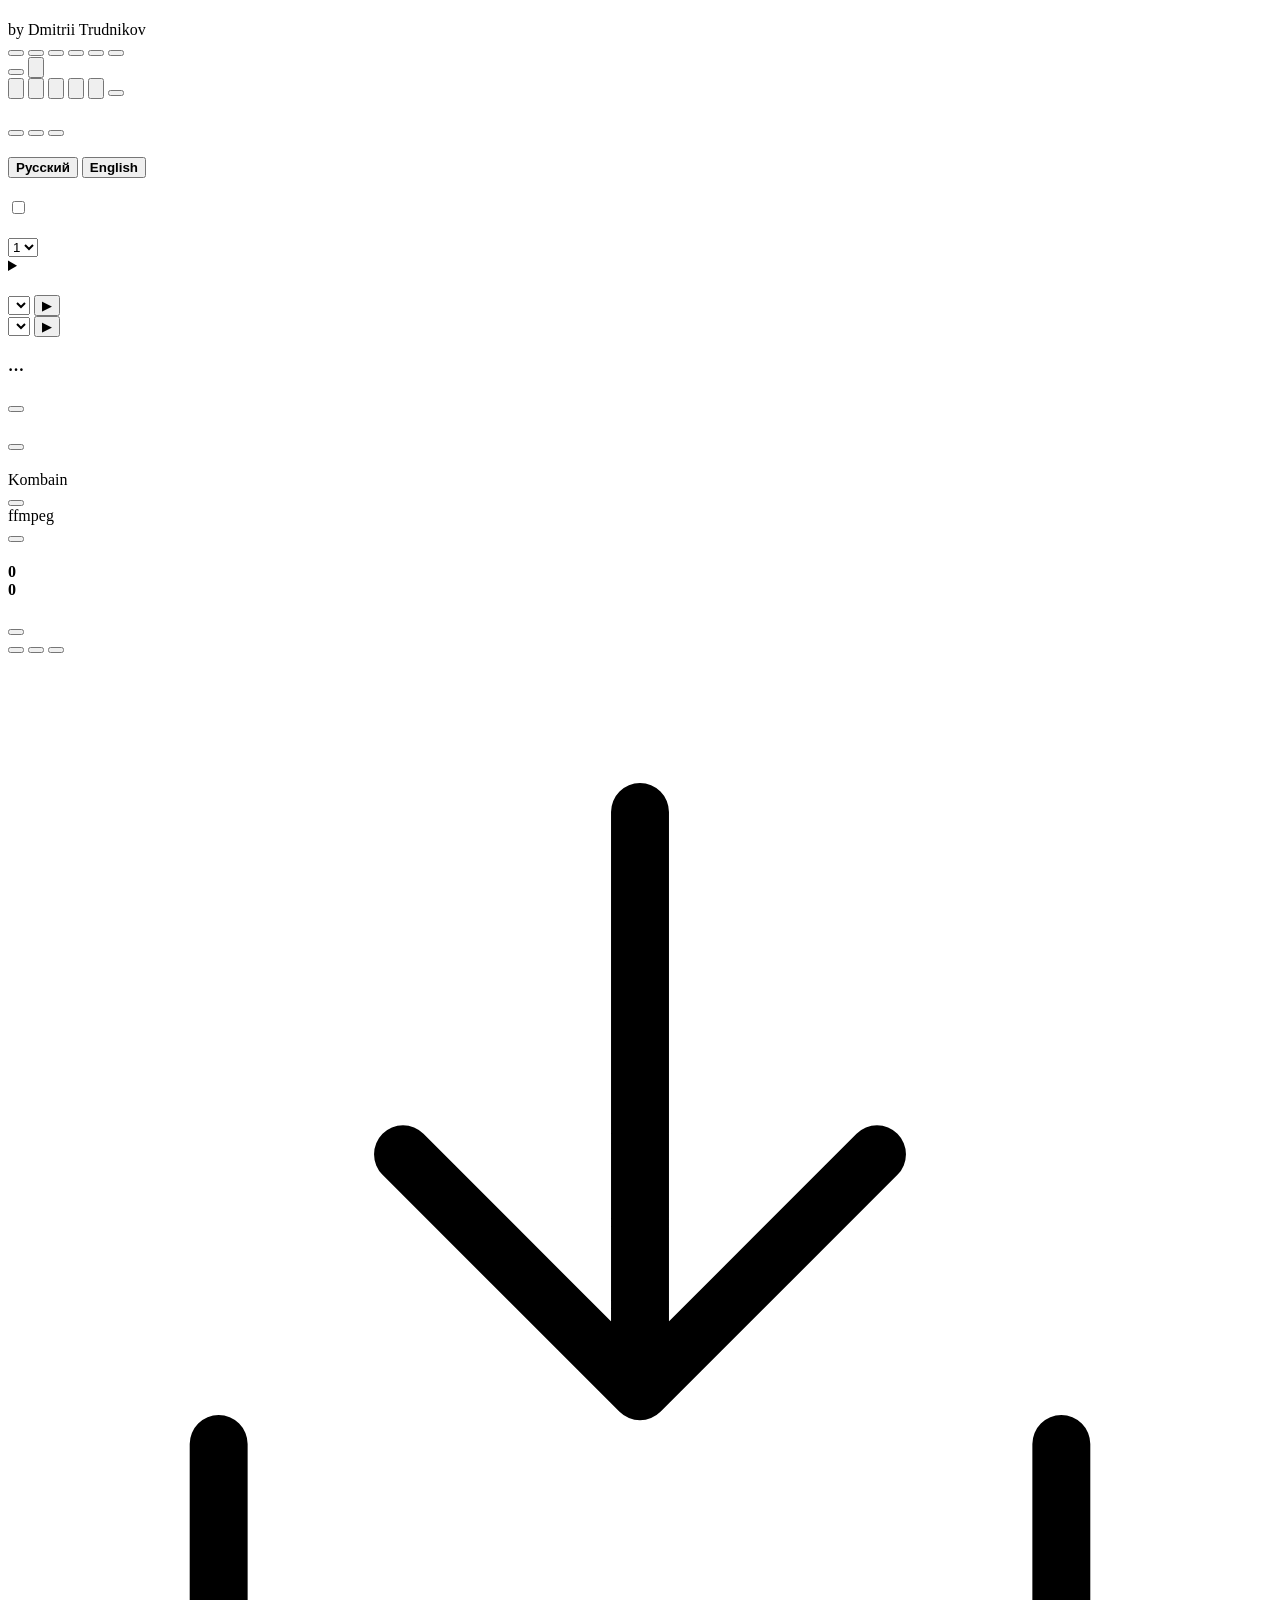
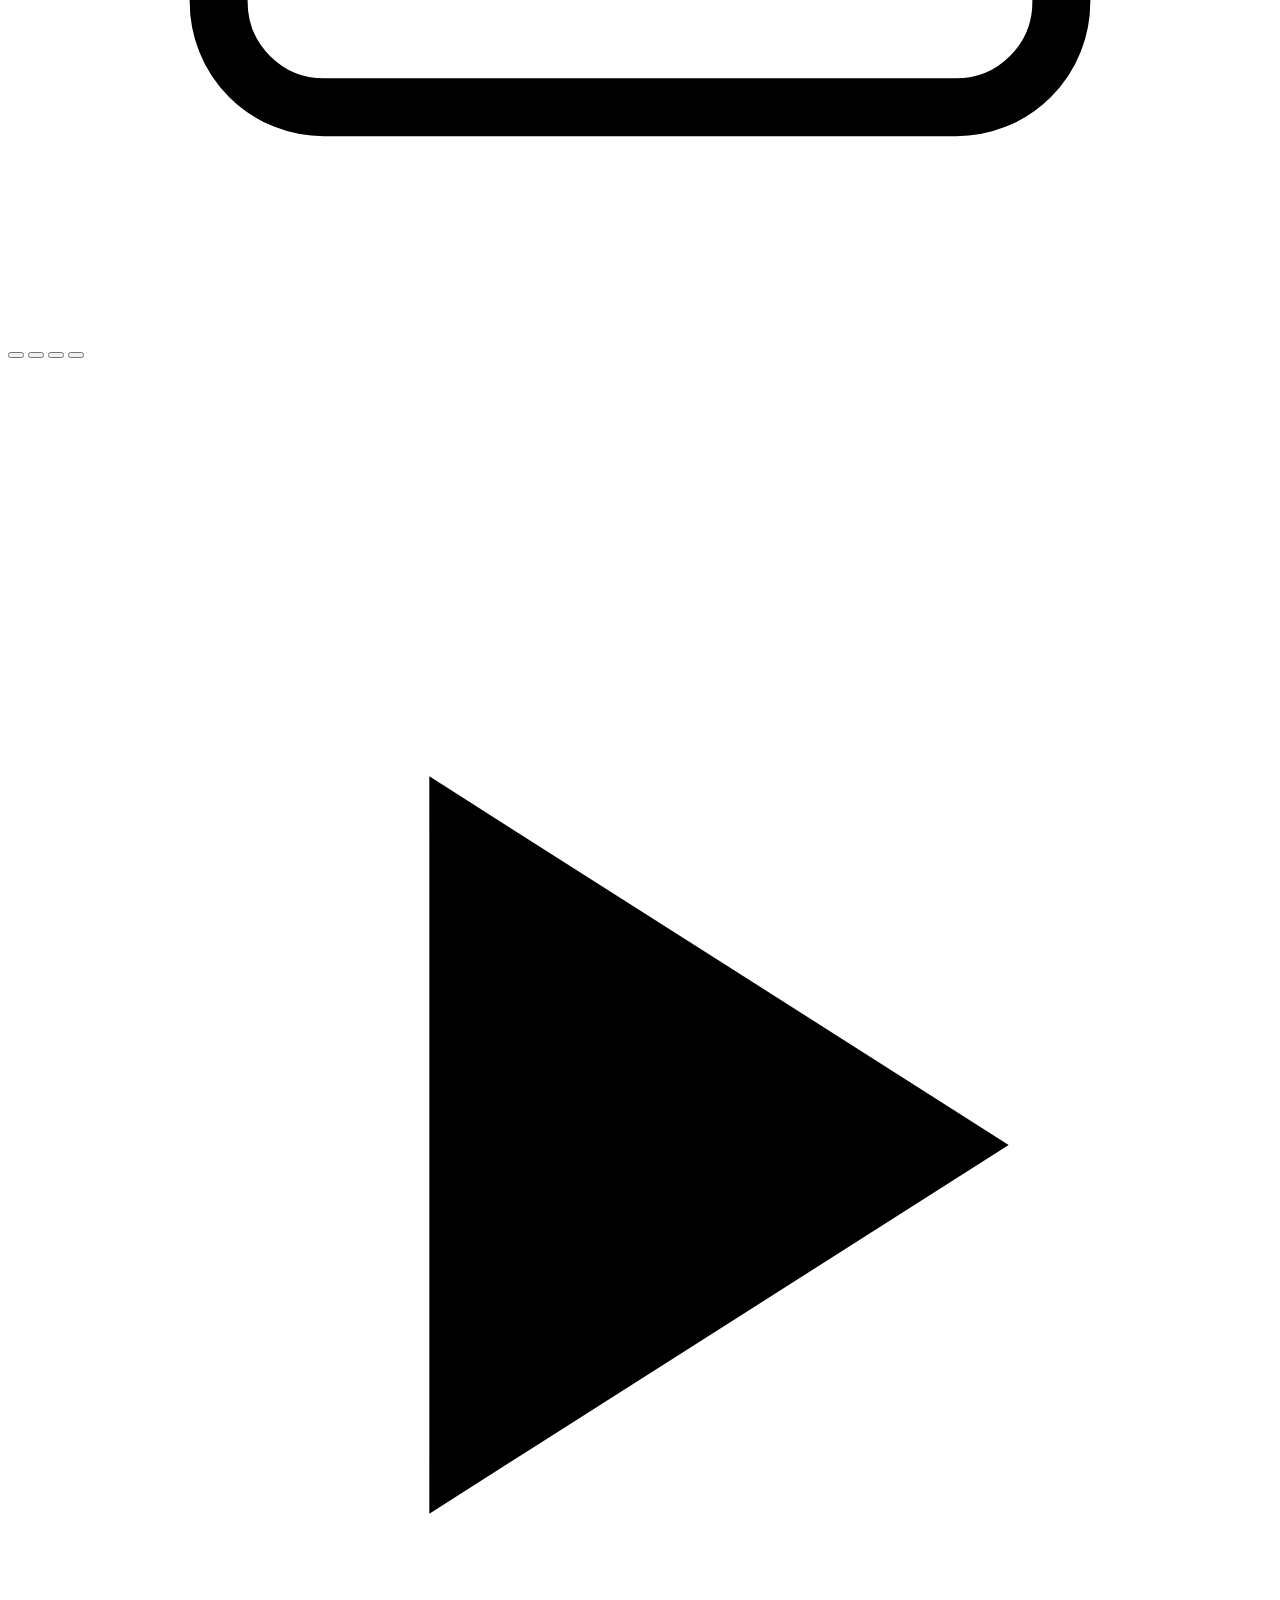
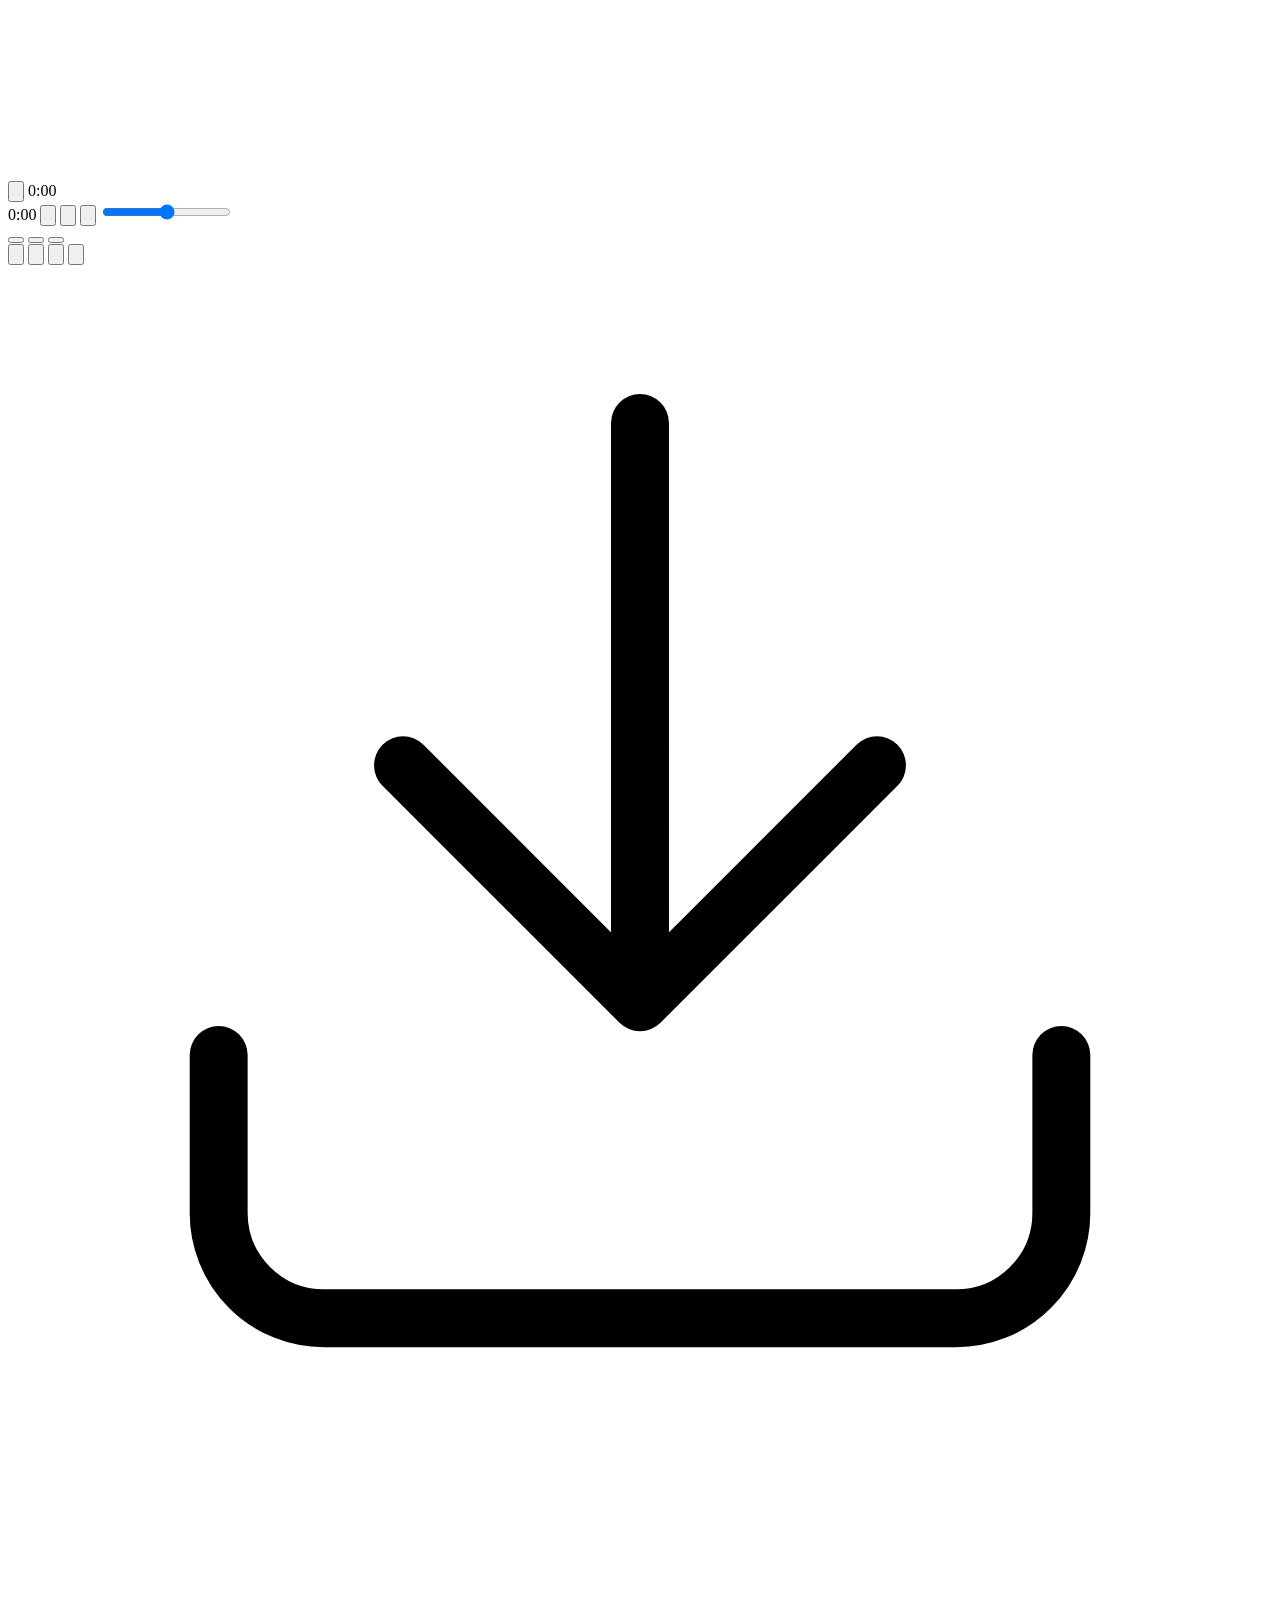
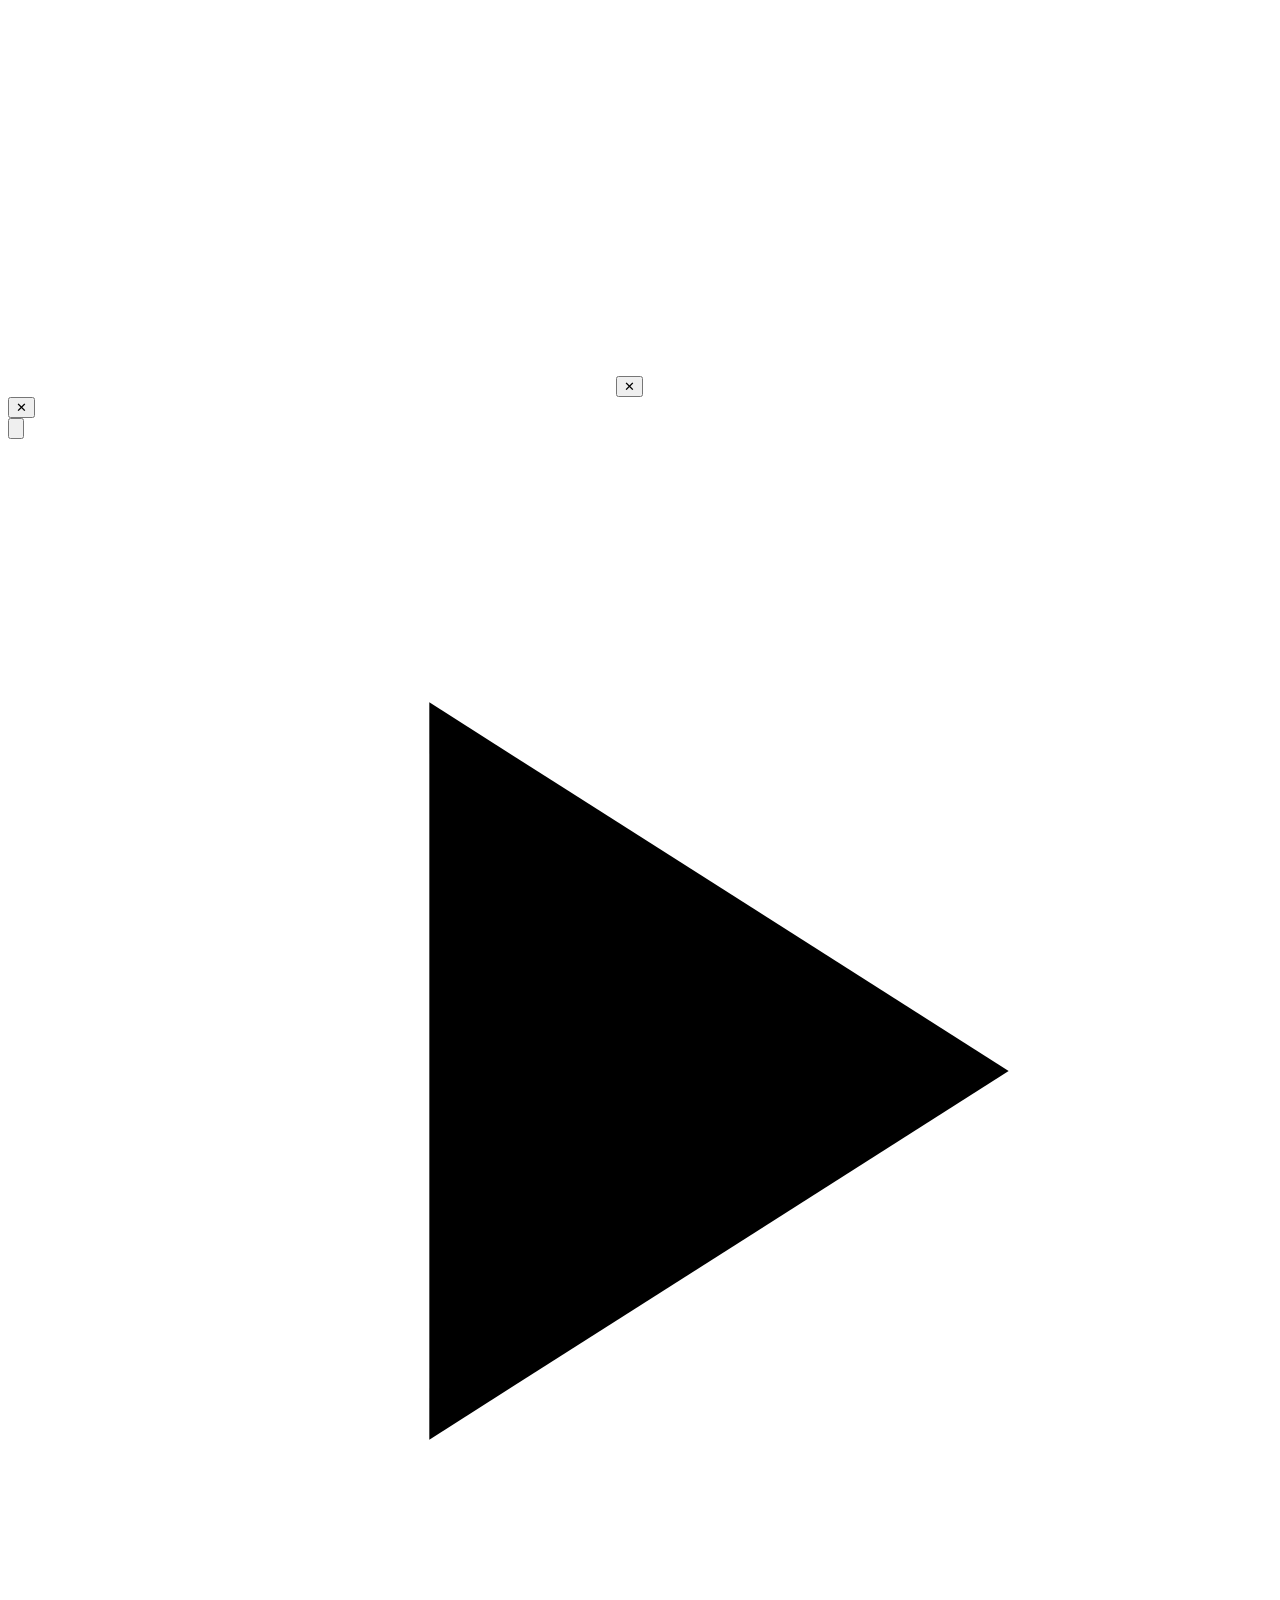
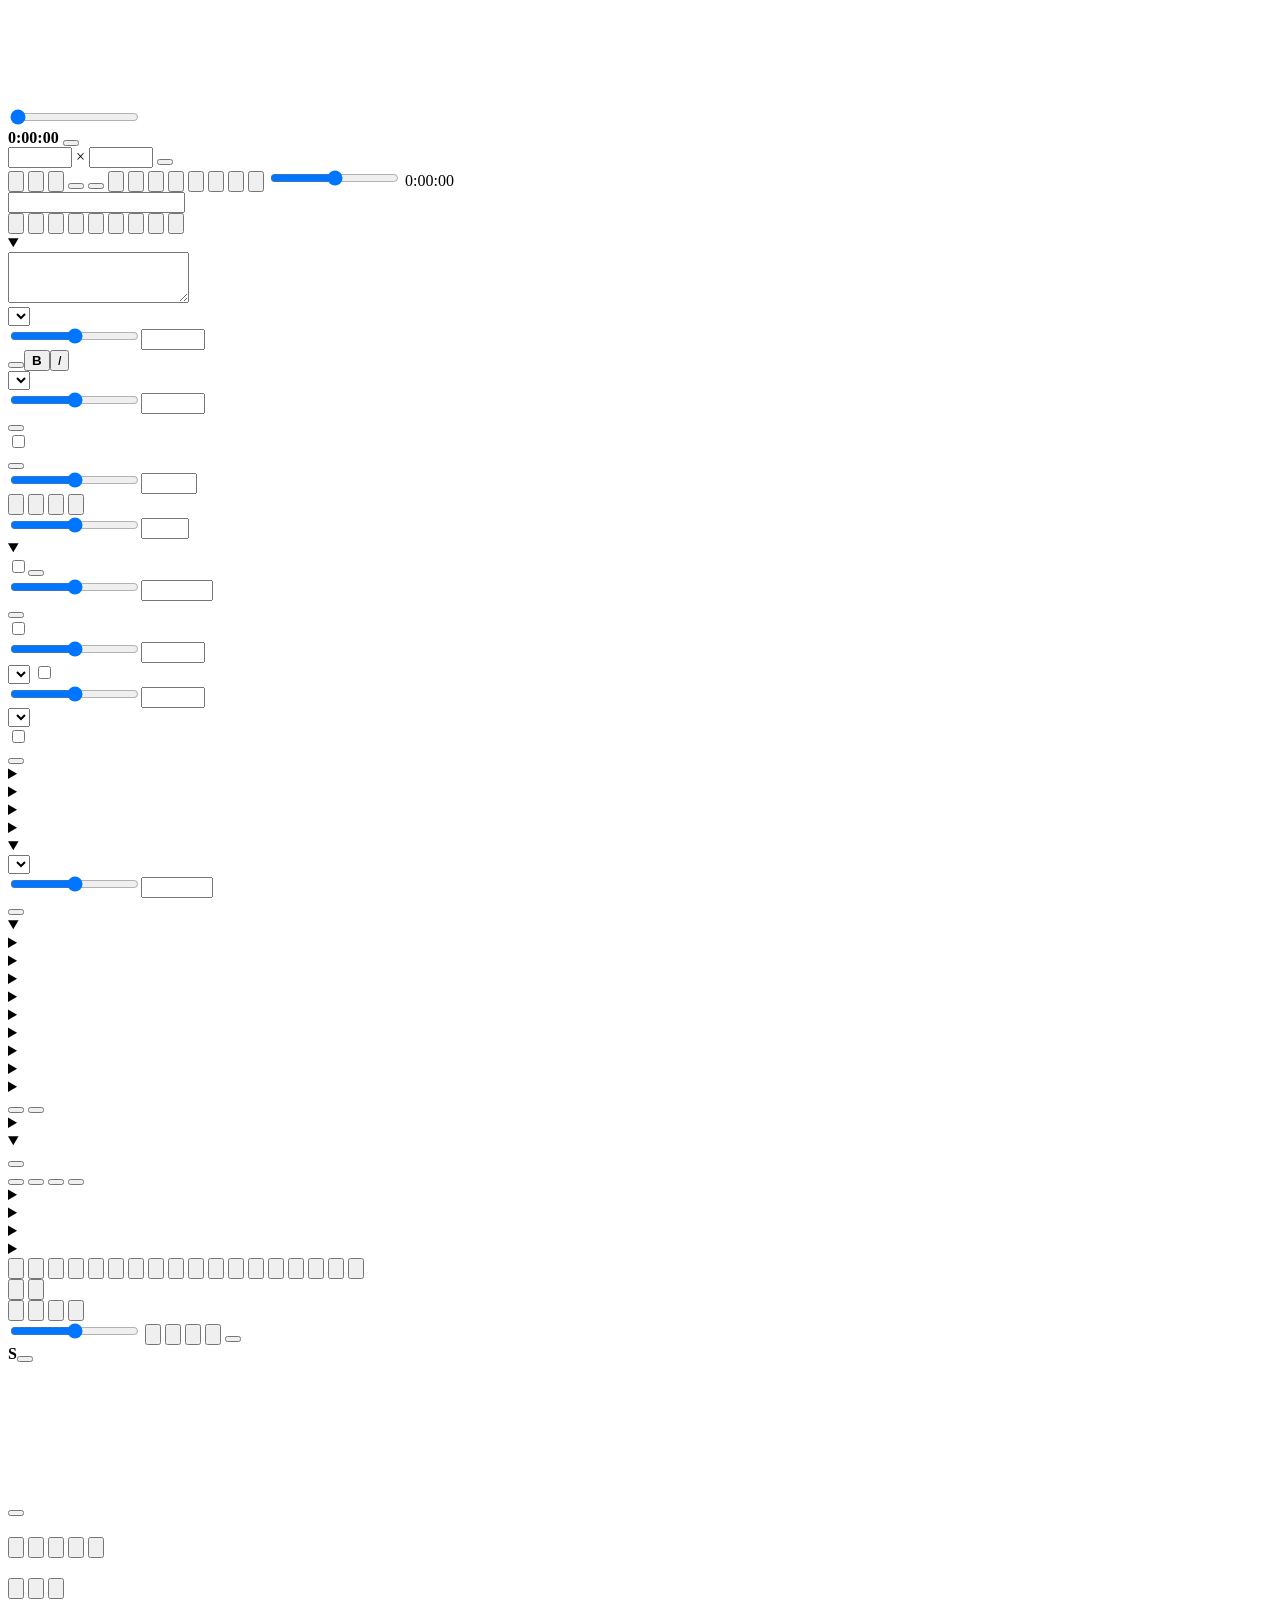
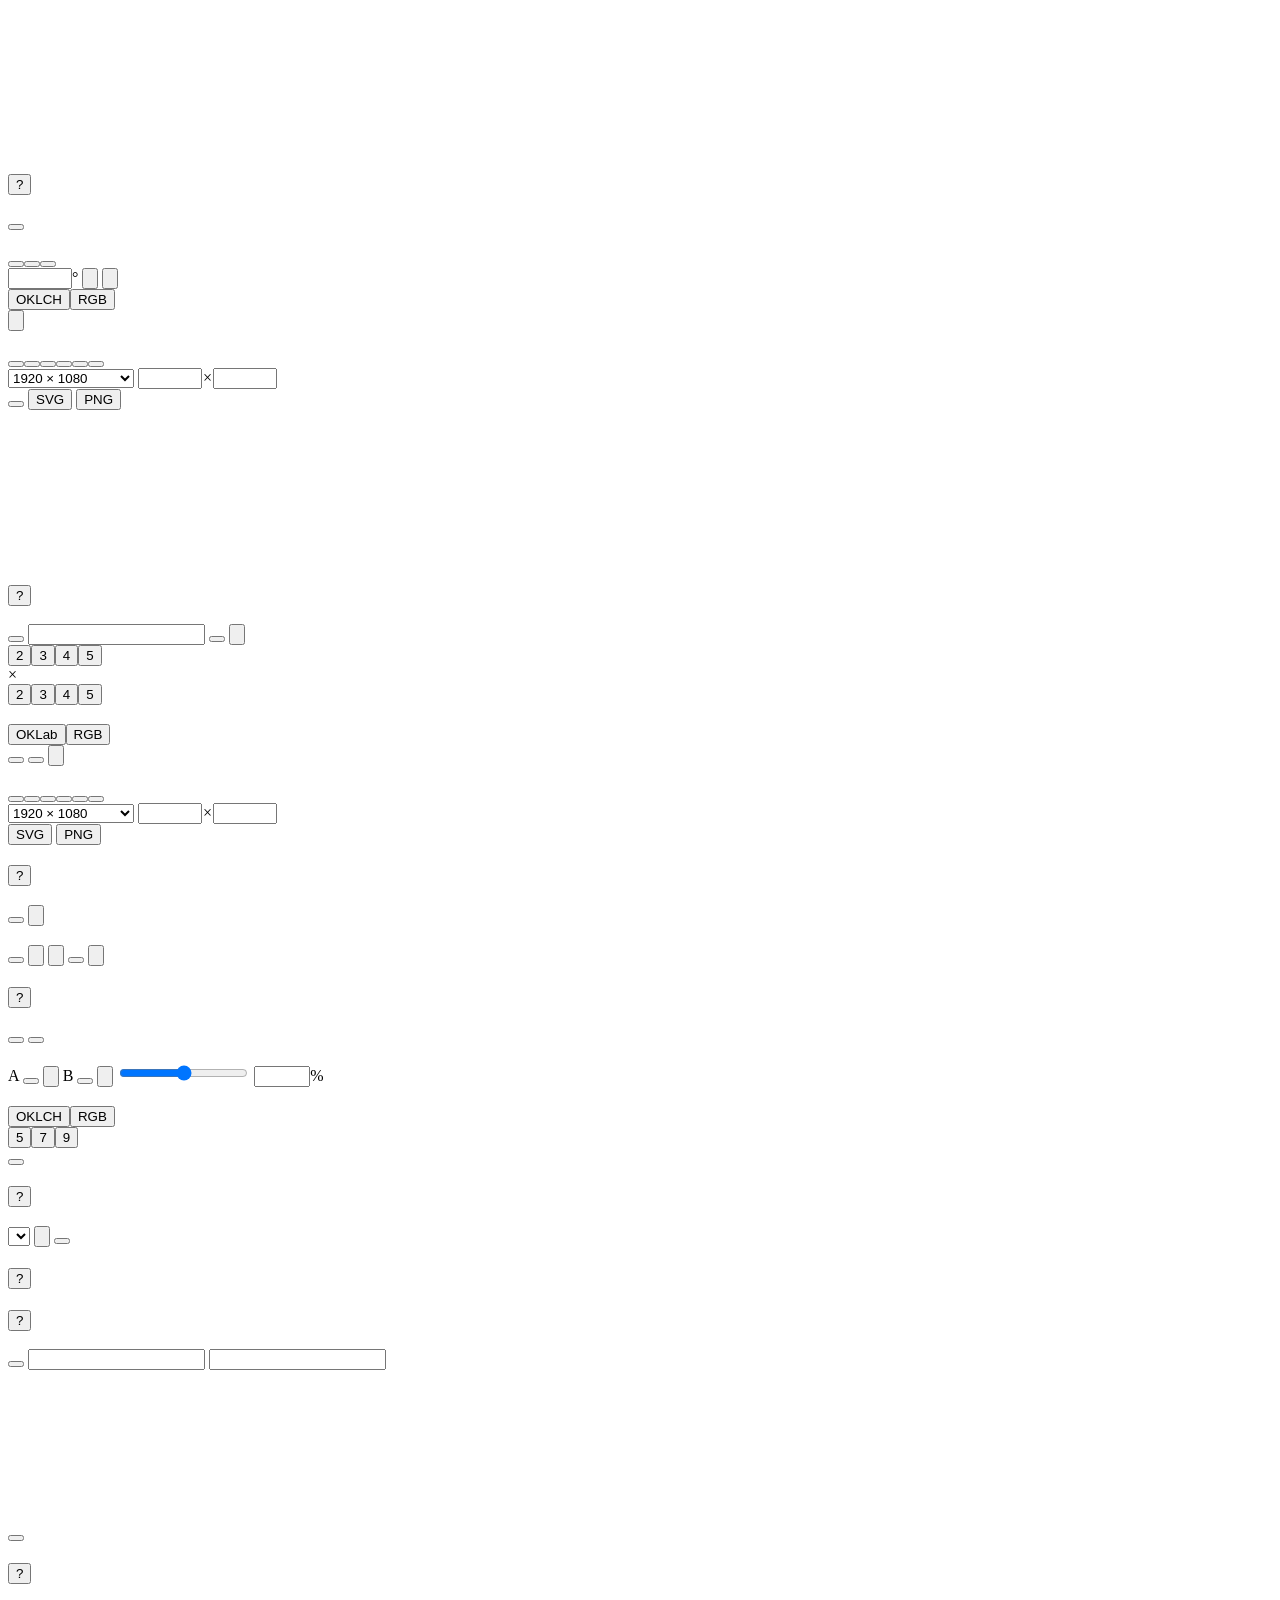
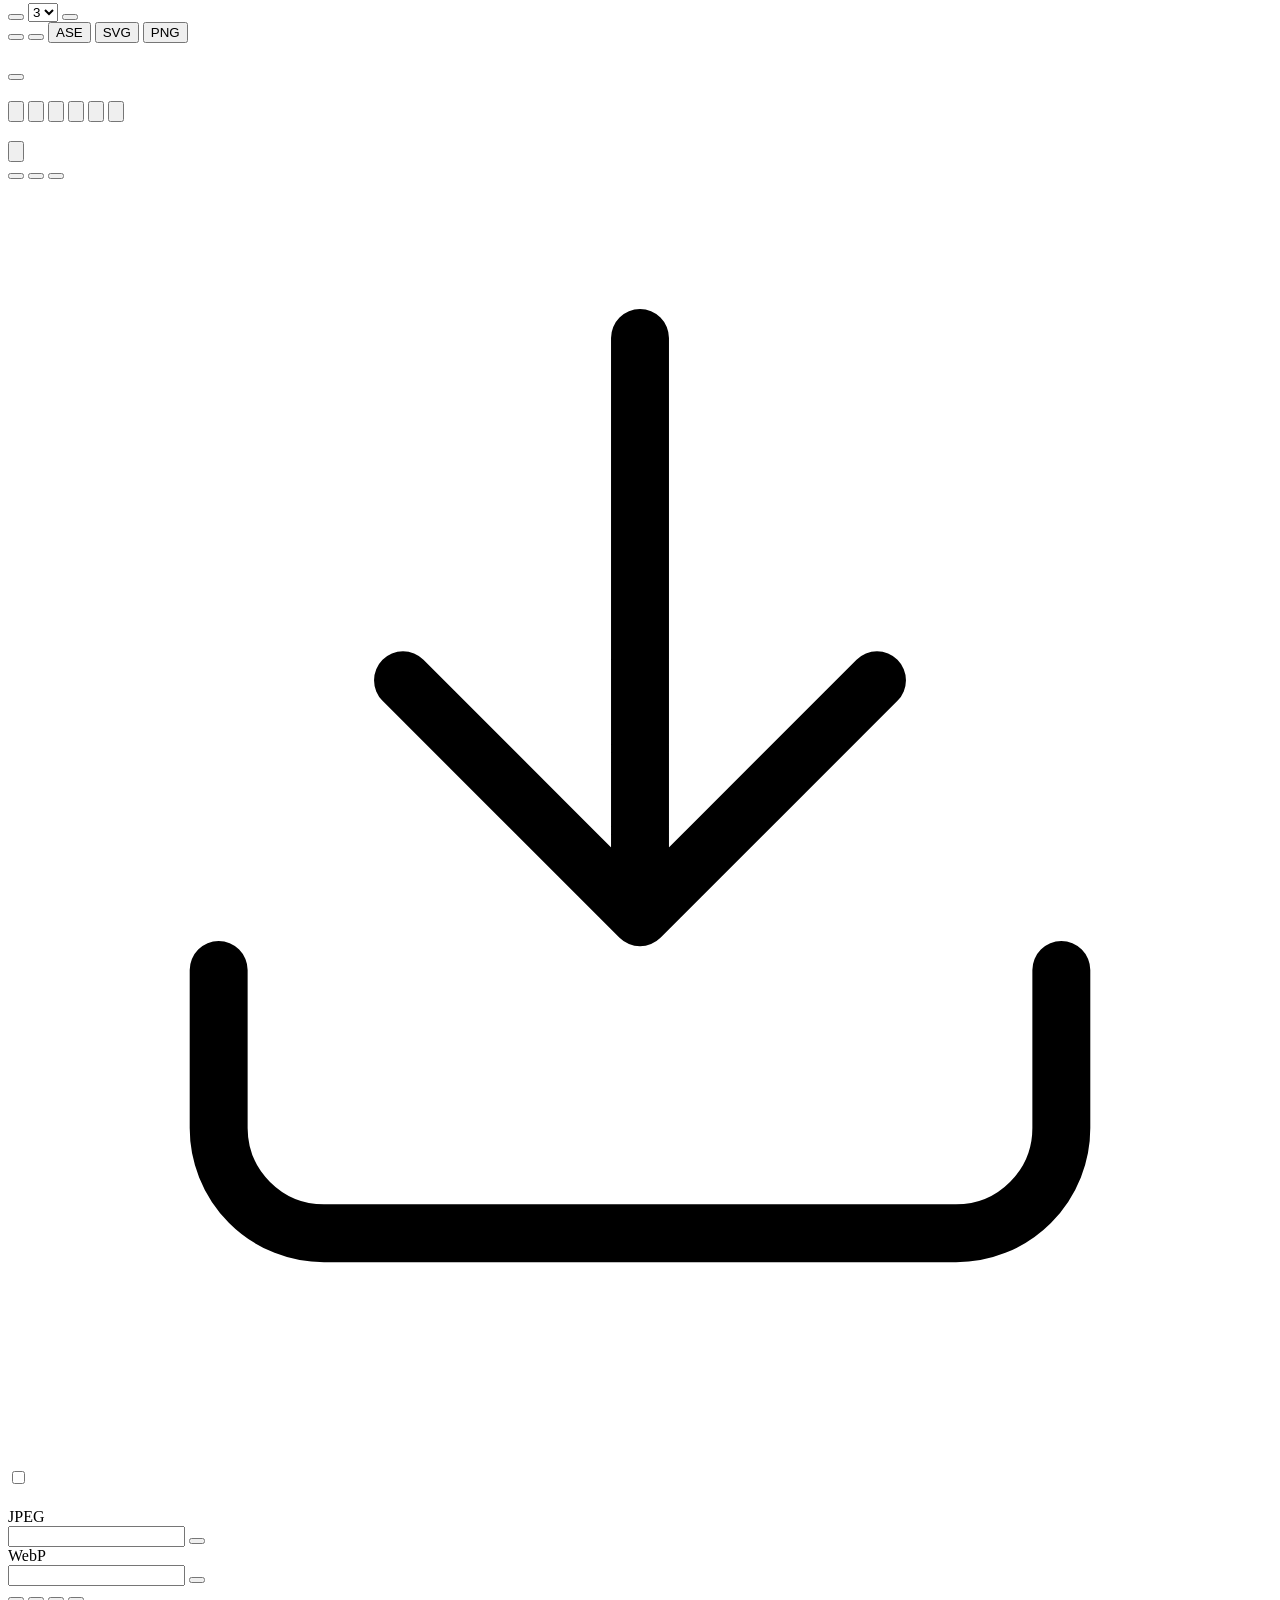
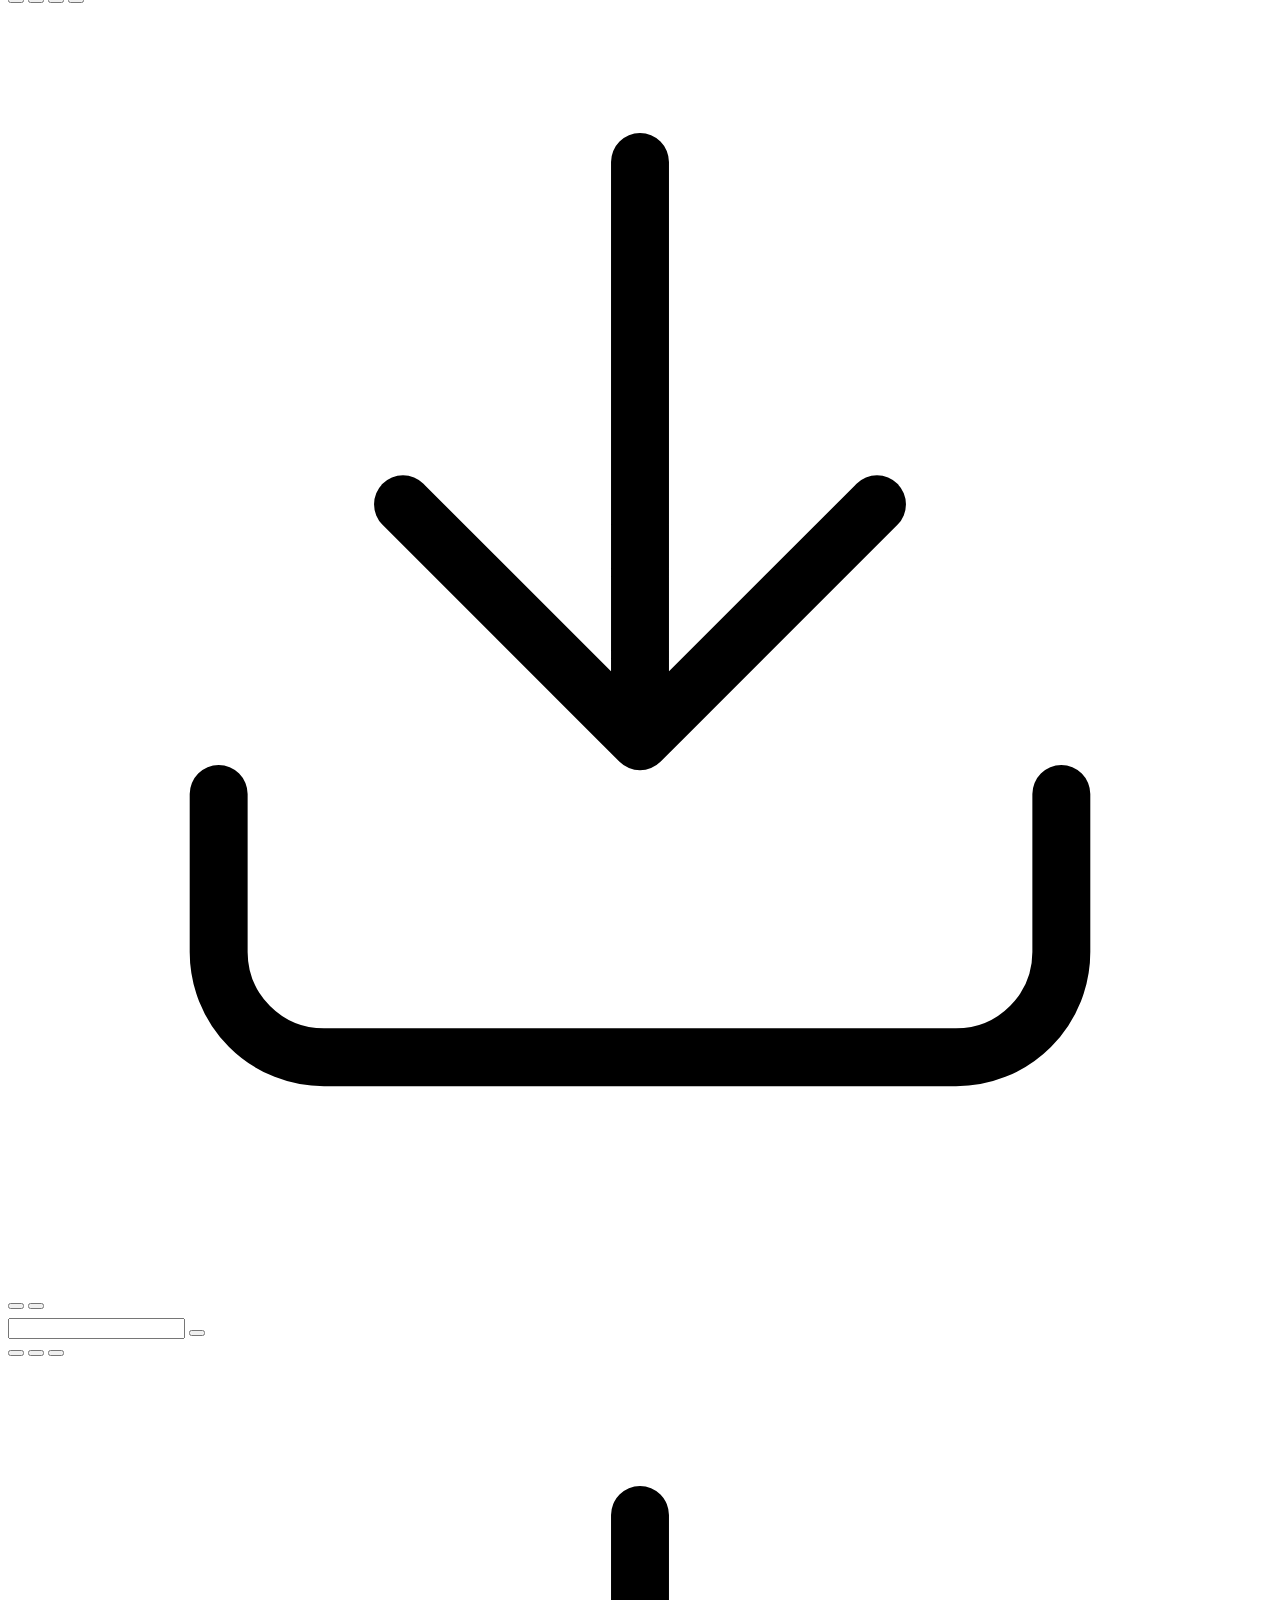
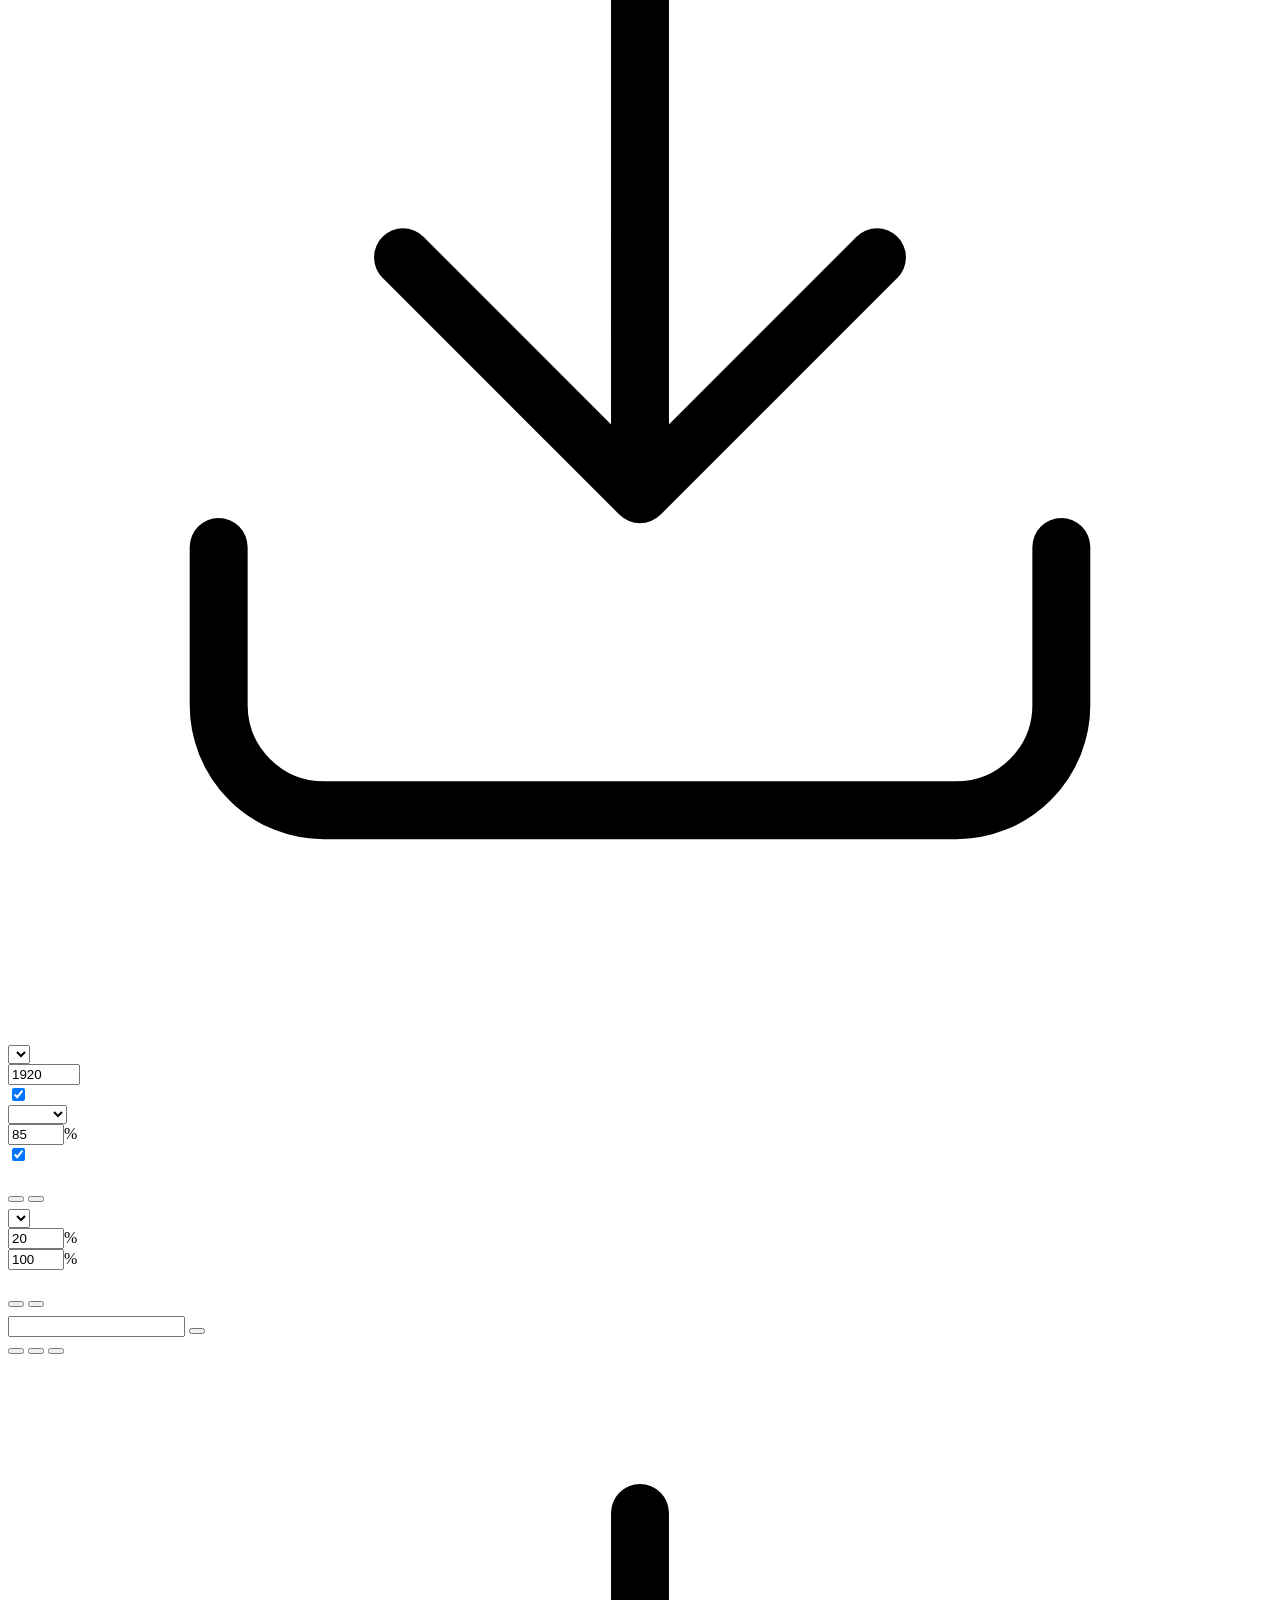
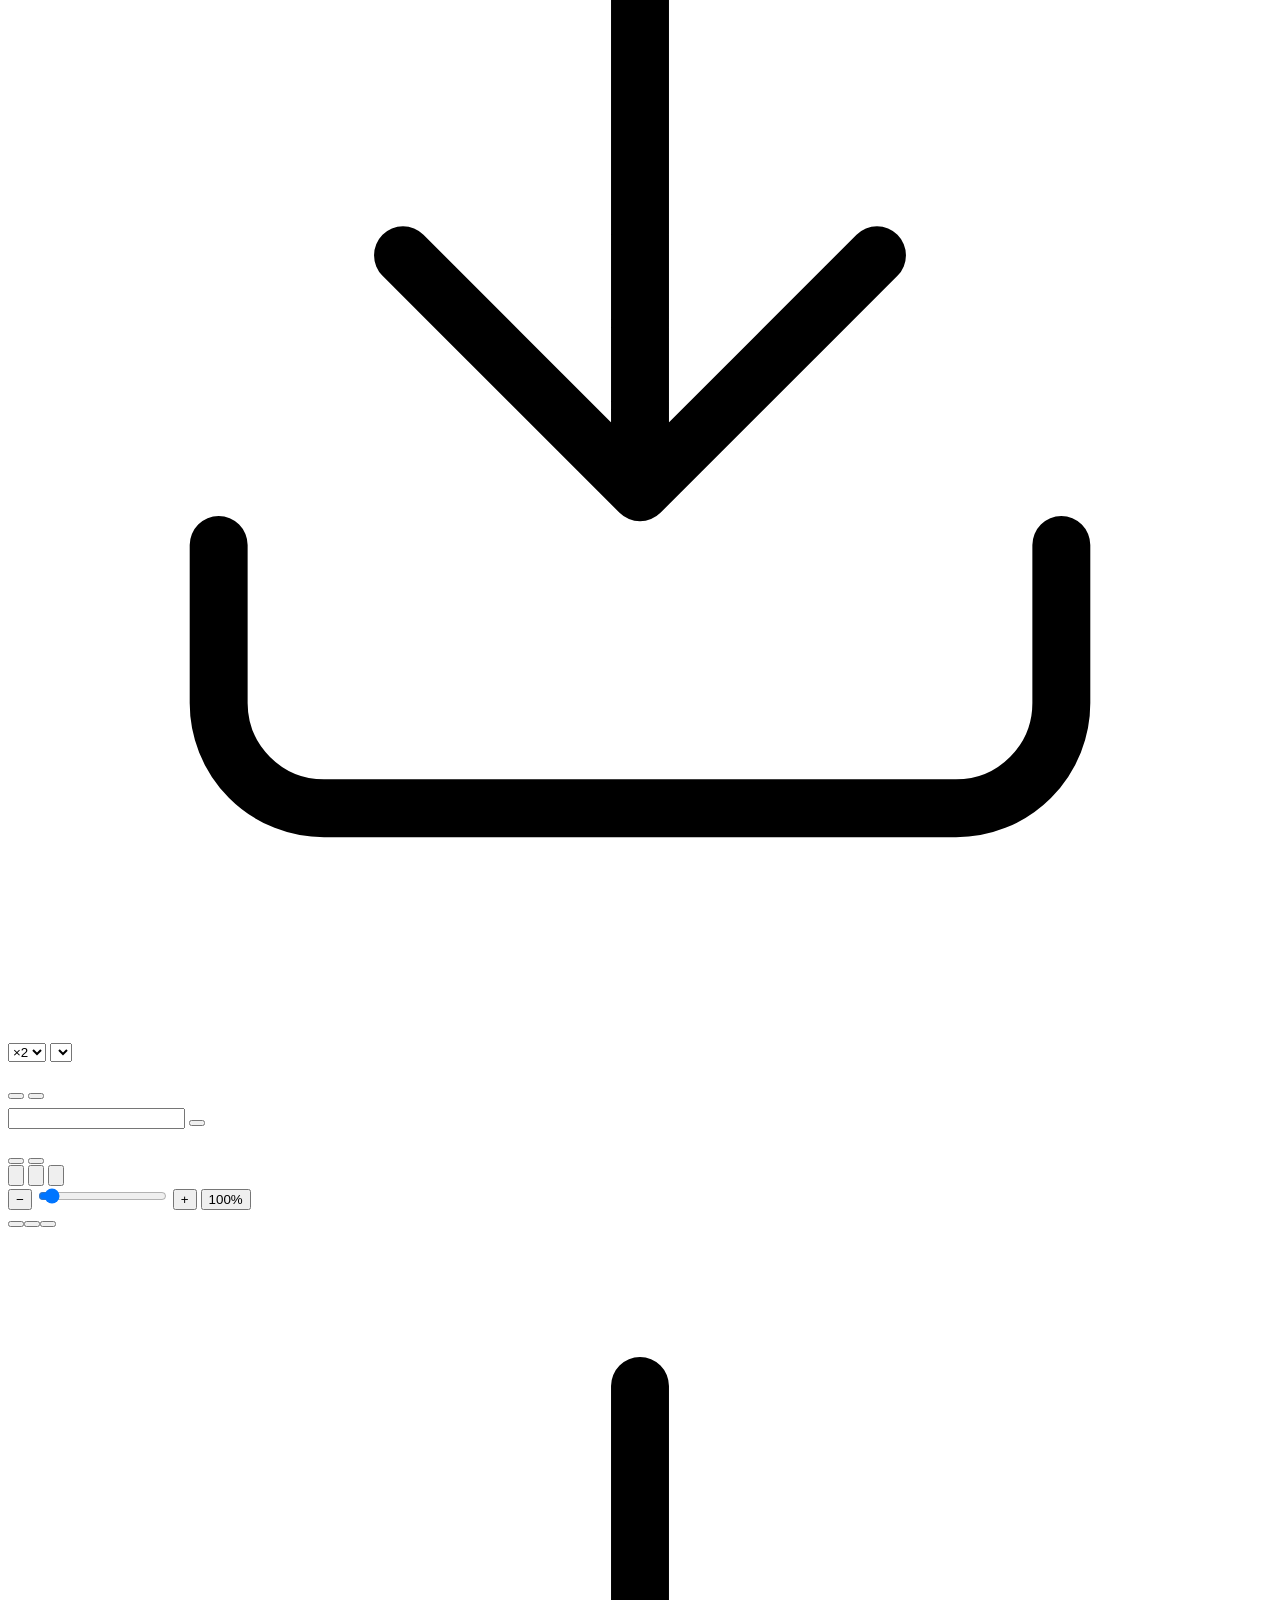
==== web/index.html @ 53d12c94 "Доработать вырезку: кнопка у результата «Убрать фон», подсветка следующего шага, курсоры палочки и п" ====
<!doctype html>
<html lang="__LANG__">
<head>
<meta charset="utf-8">
<meta name="viewport" content="width=device-width, initial-scale=1">
<meta name="color-scheme" content="dark">
<link rel="icon" href="/favicon.png?v=__VER__">
<title data-i18n="app.name"></title>
<script>
// тема ставится раньше первой отрисовки, поэтому страница не мигает другой темой; выбор подставляет сервер
let themePref = '__THEME__';   // dark, light или system
const sysLight = matchMedia('(prefers-color-scheme: light)');
function applyTheme() {
  const t = themePref === 'system' ? (sysLight.matches ? 'light' : 'dark') : themePref;
  document.documentElement.dataset.theme = t;
  document.querySelector('meta[name=color-scheme]').content = t;
}
applyTheme();
sysLight.addEventListener('change', applyTheme);
</script>
<style>
__CSS__
</style>
</head>
<body>
<header class="hero">
  <div class="hero-in">
    <div class="hero-title">
      <h1 data-i18n="app.h1"></h1>
      <div class="by"><span id="appVer"></span>by Dmitrii Trudnikov</div>
    </div>
    <nav class="tabs" id="tabs">
      <button class="tab on" data-t="conv" data-i18n="tab.conv"></button>
      <button class="tab" data-t="play" data-i18n="tab.play"></button>
      <button class="tab" data-t="mont" data-i18n="tab.mont"></button>
      <button class="tab" data-t="color" data-i18n="tab.color"></button>
      <button class="tab" data-t="gen" data-i18n="tab.gen" id="genTabBtn"></button>
      <button class="tab" data-t="util" data-i18n="tab.util"></button>
    </nav>
    <div class="hero-right">
      <button class="instb hide" id="installBtn" data-i18n-title="install.title" data-i18n="install.btn"></button>
      <button class="gear" id="gearBtn" data-i18n-title="settings" data-i18n-aria="settings" aria-expanded="false" aria-controls="setPanel">
        <svg viewBox="0 0 24 24" fill="none" stroke="currentColor" stroke-width="1.8" stroke-linecap="round" stroke-linejoin="round">
          <circle cx="12" cy="12" r="3"/>
          <path d="M19.4 15a1.7 1.7 0 0 0 .3 1.8l.1.1a2 2 0 1 1-2.9 2.9l-.1-.1a1.7 1.7 0 0 0-2.8 1.2V21a2 2 0 1 1-4 0v-.1a1.7 1.7 0 0 0-2.9-1.2l-.1.1a2 2 0 1 1-2.8-2.9l.1-.1a1.7 1.7 0 0 0-1.2-2.8H3a2 2 0 1 1 0-4h.1a1.7 1.7 0 0 0 1.2-2.9l-.1-.1a2 2 0 1 1 2.9-2.8l.1.1a1.7 1.7 0 0 0 1.8.3H9a1.7 1.7 0 0 0 1-1.5V3a2 2 0 1 1 4 0v.1a1.7 1.7 0 0 0 2.9 1.2l.1-.1a2 2 0 1 1 2.8 2.9l-.1.1a1.7 1.7 0 0 0-.3 1.8V9a1.7 1.7 0 0 0 1.5 1H21a2 2 0 1 1 0 4h-.1a1.7 1.7 0 0 0-1.5 1z"/>
        </svg>
      </button>
    </div>

    <!-- панель настроек: слева разделы, справа страница раздела. Новый раздел — кнопка в .setp-nav и .setp-page с тем же data-p -->
    <div class="setp hide" id="setPanel" role="dialog" data-i18n-aria="settings">
      <nav class="setp-nav" id="setpNav" role="tablist">
        <button class="setp-tab" role="tab" data-p="look"><svg viewBox="0 0 24 24"><circle cx="12" cy="12" r="8.5"/><path d="M12 3.5v17a8.5 8.5 0 0 0 0-17z" fill="currentColor" stroke="none"/></svg><span data-i18n="setp.look"></span></button>
        <button class="setp-tab" role="tab" data-p="conv"><svg viewBox="0 0 24 24"><path d="M4 8h13l-3-3M20 16H7l3 3"/></svg><span data-i18n="setp.conv"></span></button>
        <button class="setp-tab" role="tab" data-p="sounds"><svg viewBox="0 0 24 24"><path d="M4 10v4h4l5 4V6L8 10zM16.5 9a4 4 0 0 1 0 6M19 6.5a7.5 7.5 0 0 1 0 11"/></svg><span data-i18n="setp.sounds"></span></button>
        <button class="setp-tab" role="tab" data-p="store"><svg viewBox="0 0 24 24"><ellipse cx="12" cy="6" rx="7.5" ry="2.8"/><path d="M4.5 6v12c0 1.5 3.4 2.8 7.5 2.8s7.5-1.3 7.5-2.8V6M4.5 12c0 1.5 3.4 2.8 7.5 2.8s7.5-1.3 7.5-2.8"/></svg><span data-i18n="setp.store"></span></button>
        <button class="setp-tab" role="tab" data-p="about"><svg viewBox="0 0 24 24"><circle cx="12" cy="12" r="8.5"/><path d="M12 11v5.5M12 7.6v.1"/></svg><span data-i18n="setp.about"></span></button>
        <!-- в своём окне программу закрывает крестик, эта кнопка только для браузера -->
        <button class="btn sm setp-exit" id="exitBtn" data-i18n-title="exit.btn" data-i18n="exit.btn"></button>
      </nav>
      <div class="setp-body">
        <section class="setp-page" data-p="look" role="tabpanel">
          <h2 data-i18n="setp.theme"></h2>
          <div class="seg seg3" id="themeSeg">
            <button class="segb" data-v="dark"><b data-i18n="theme.dark"></b></button>
            <button class="segb" data-v="light"><b data-i18n="theme.light"></b></button>
            <button class="segb" data-v="system" data-i18n-title="theme.systemTitle"><b data-i18n="theme.system"></b></button>
          </div>
          <h2 data-i18n="setp.lang"></h2>
          <!-- названия языков не переводятся: каждый записан на своём языке -->
          <div class="seg seg2" id="langSeg">
            <button class="segb" data-v="ru" lang="ru"><b>Русский</b></button>
            <button class="segb" data-v="en" lang="en"><b>English</b></button>
          </div>
          <!-- виден только в сезон (1 декабря – 14 января): показывает и прячет его nyBuild в newyear.js -->
          <div id="nyBox" class="hide">
            <h2 data-i18n="setp.ny"></h2>
            <label class="sw"><span data-i18n="ny.sw"></span><input type="checkbox" id="nyOn"><i></i></label>
          </div>
        </section>
        <section class="setp-page" data-p="conv" role="tabpanel">
          <h2 data-i18n="setp.conv"></h2>
          <div class="field">
            <div><span class="lb" data-i18n="setp.jobs"></span><span class="hint" data-i18n="setp.jobsHint"></span></div>
            <select id="jobs"><option>1</option><option>2</option><option>3</option><option>4</option></select>
          </div>
          <details class="setp-adv" id="extraBox">
            <summary data-i18n="setp.adv"></summary>
            <div class="stack">
              <span class="lb" data-i18n="setp.extra"></span>
              <input type="text" id="extra" data-i18n-ph="setp.extraPh">
              <div class="note" data-i18n="setp.extraHint"></div>
            </div>
          </details>
        </section>
        <section class="setp-page" data-p="sounds" role="tabpanel">
          <h2 data-i18n="setp.sounds"></h2>
          <div class="field">
            <span class="lb" data-i18n="sound.done"></span>
            <div class="soundc">
              <select id="soundDone" data-i18n-aria="sound.done"></select>
              <button class="btn sm" id="soundDoneTest" data-i18n-title="sound.test" data-i18n-aria="sound.test">▶</button>
            </div>
          </div>
          <div class="field">
            <span class="lb" data-i18n="sound.error"></span>
            <div class="soundc">
              <select id="soundError" data-i18n-aria="sound.error"></select>
              <button class="btn sm" id="soundErrorTest" data-i18n-title="sound.test" data-i18n-aria="sound.test">▶</button>
            </div>
          </div>
          <div class="note" data-i18n="sound.note"></div>
        </section>
        <!-- части полосы и строки рисует storeRender в settings.js -->
        <section class="setp-page" data-p="store" role="tabpanel">
          <h2 data-i18n="setp.store"></h2>
          <div class="st-total"><b id="stTotal">…</b><span data-i18n="store.total"></span></div>
          <div class="st-bar" id="stBar"></div>
          <ul class="st-legend" id="stLegend"></ul>
          <h2 data-i18n="store.cache"></h2>
          <div class="st-row">
            <div><span class="lb" id="stCache"></span><span class="hint" data-i18n="store.cacheHint"></span></div>
            <button class="btn sm" id="stClear" data-i18n="store.clear"></button>
          </div>
          <h2 data-i18n="store.speech"></h2>
          <div id="stModels"></div>
          <h2 data-i18n="store.ai"></h2>
          <div id="stAI"></div>
          <div class="setp-btns">
            <button class="btn sm" id="openData" data-i18n="setp.openData" data-i18n-title="setp.openDataTitle"></button>
          </div>
        </section>
        <section class="setp-page" data-p="about" role="tabpanel">
          <h2 data-i18n="about.versions"></h2>
          <div class="st-row"><div><span class="lb">Kombain <b id="abApp"></b></span><span class="hint" id="abAppNote"></span></div><button class="btn sm hide" id="abAppGo" data-i18n="btn.update"></button></div>
          <div class="st-row"><div><span class="lb">ffmpeg <b id="abFF"></b></span><span class="hint" id="abFFNote"></span></div><button class="btn sm hide" id="abFFGo" data-i18n="btn.update"></button></div>
          <h2 data-i18n="about.stats"></h2>
          <div class="ab-tiles">
            <div class="ab-tile"><b id="abFiles">0</b><span data-i18n="about.files"></span></div>
            <div class="ab-tile"><b id="abSaved">0</b><span data-i18n="about.saved"></span></div>
          </div>
          <div class="note" id="abSince"></div>
          <h2 data-i18n="setp.app"></h2>
          <div class="setp-btns">
            <button class="btn sm" id="resetAll" data-i18n="setp.reset"></button>
          </div>
        </section>
      </div>
    </div>
  </div>
</header>

<div class="wrap">
  <div class="banners">
    <div id="ffBanner" class="banner hide">
      <div id="ffText" data-i18n="ffu.notFound"></div>
      <div class="brow" id="ffRow">
        <button id="ffDl" class="btn primary sm" data-i18n="ffu.dlBtn"></button>
        <button id="ffLater" class="btn sm hide" data-i18n="btn.later"></button>
        <button id="ffSkip" class="linkbtn hide" data-i18n="btn.skipVersion"></button>
        <span style="color:var(--dim)" id="ffNote" data-i18n="ffu.oneTime"></span>
      </div>
      <div class="bar hide" id="ffProg"><i></i></div>
    </div>
  </div>

  <!-- вкладка «Баннеры» -->
  <div class="main hide" id="playView">
    <section class="drop" id="plDrop">
      <div class="empty" id="plEmpty">
        <svg viewBox="0 0 48 48" fill="none" stroke="currentColor" stroke-width="2.2" stroke-linecap="round" stroke-linejoin="round">
          <path d="M24 6v22M15 19l9 9 9-9"/><path d="M8 30v6a4 4 0 0 0 4 4h24a4 4 0 0 0 4-4v-6"/>
        </svg>
        <b data-i18n="pl.dropTitle"></b>
        <span data-i18n="pl.dropSub"></span>
      </div>
      <div class="pl-body hide" id="plBody">
        <div class="phead">
          <h3 id="plName"></h3>
          <button class="btn sm" id="plToConv" data-i18n="pl.toConv"></button>
          <button class="btn sm" id="plToMont" data-i18n="pl.toMont"></button>
          <button class="btn sm" id="plTrim" data-i18n="trim.open"></button>
          <button class="btn sm" id="plFolder" data-i18n="pl.showFolder"></button>
        </div>
        <div class="stage" id="plStage">
          <img id="plImg" alt="">
          <video id="plVideo" class="hide" preload="metadata" playsinline></video>
          <div class="stage-note hide" id="plNote"></div>
          <span class="bigplay" aria-hidden="true"><svg viewBox="0 0 24 24"><path d="M8 5v14l11-7z"/></svg></span>
        </div>
        <div class="ctl hide" id="plCtl">
          <button class="ctl-b ctl-main" id="plPlay" data-i18n-title="player.play" data-i18n-aria="player.play"><svg viewBox="0 0 24 24"><path class="i-play" d="M8 5v14l11-7z"/><path class="i-pause" d="M7 5h4v14H7zM13 5h4v14h-4z"/></svg></button>
          <span class="ctl-t" id="plNow">0:00</span>
          <div class="seek" id="plSeek" role="slider" tabindex="0" aria-valuemin="0" data-i18n-aria="player.seek"><div class="seek-rail"><div class="seek-fill" id="plFill"></div></div></div>
          <span class="ctl-t" id="plDur">0:00</span>
          <button class="ctl-b" id="plLoop" data-i18n-title="player.loop" data-i18n-aria="player.loop"><svg viewBox="0 0 24 24" class="line"><path d="M17 2l4 4-4 4M3 11V9a3 3 0 0 1 3-3h15M7 22l-4-4 4-4M21 13v2a3 3 0 0 1-3 3H3"/></svg></button>
          <button class="ctl-b" id="plShot" data-i18n-title="player.shot" data-i18n-aria="player.shot"><svg viewBox="0 0 24 24" class="line"><path d="M4 8h3l2-3h6l2 3h3a1 1 0 0 1 1 1v9a1 1 0 0 1-1 1H4a1 1 0 0 1-1-1V9a1 1 0 0 1 1-1z"/><circle cx="12" cy="13" r="3.5"/></svg></button>
          <button class="ctl-b" id="plMute" data-i18n-title="player.mute" data-i18n-aria="player.mute"><svg viewBox="0 0 24 24" class="line"><path class="solid" d="M4 9v6h4l5 5V4L8 9H4z"/><path class="i-on" d="M16 8.5a5 5 0 0 1 0 7M18.5 6a8.5 8.5 0 0 1 0 12"/><path class="i-off" d="M16 9.5l5 5M21 9.5l-5 5"/></svg></button>
          <input type="range" class="vol" id="plVol" data-origin=".8" min="0" max="1" step="0.01" data-i18n-aria="player.volume">
        </div>
        <div class="pmeta" id="plMeta"></div>
      </div>
    </section>

    <section class="card pl-side">
      <div class="drop-head">
        <button class="btn sm" id="plAddFiles" data-i18n="add.files"></button>
        <button class="btn sm" id="plAddFolder" data-i18n="add.folder"></button>
        <button class="btn sm" id="plClear" data-i18n="btn.clear"></button>
        <span class="cnt" id="plCnt"></span>
      </div>
      <div class="note" id="plHint" data-i18n="pl.queueHint"></div>
      <div class="list" id="plList"></div>
    </section>
  </div>

  <!-- вкладка «Монтаж» -->
  <div class="main hide" id="montView">
    <section class="drop mt-files" id="mtDrop">
      <div class="drop-head">
        <button class="ctl-b" id="mtAddFiles" data-i18n-title="add.files" data-i18n-aria="add.files"><svg viewBox="0 0 24 24" class="line"><path d="M13 3H7a2 2 0 0 0-2 2v14a2 2 0 0 0 2 2h10a2 2 0 0 0 2-2V9zM13 3v6h6M12 12v6M9 15h6"/></svg></button>
        <button class="ctl-b" id="mtAddFolder" data-i18n-title="add.folder" data-i18n-aria="add.folder"><svg viewBox="0 0 24 24" class="line"><path d="M3 7a2 2 0 0 1 2-2h4l2 2h8a2 2 0 0 1 2 2v8a2 2 0 0 1-2 2H5a2 2 0 0 1-2-2zM12 10.5v5M9.5 13h5"/></svg></button>
        <button class="ctl-b" id="mtClear" data-i18n-title="btn.clear" data-i18n-aria="btn.clear"><svg viewBox="0 0 24 24" class="line"><path d="M4 7h16M9 7V4h6v3M6 7l1 13h10l1-13M10 11v5M14 11v5"/></svg></button>
        <button class="ctl-b" id="mtAllIn" data-i18n-title="mt.allIn" data-i18n-aria="mt.allIn"><svg viewBox="0 0 24 24" class="line"><path d="M12 3v9M8 8.5l4 4 4-4M3 16h18v5H3z"/></svg></button>
        <span class="cnt" id="mtCnt"></span>
      </div>
      <div class="empty" id="mtEmpty">
        <svg viewBox="0 0 48 48" fill="none" stroke="currentColor" stroke-width="2.2" stroke-linecap="round" stroke-linejoin="round">
          <path d="M24 6v22M15 19l9 9 9-9"/><path d="M8 30v6a4 4 0 0 0 4 4h24a4 4 0 0 0 4-4v-6"/>
        </svg>
        <b data-i18n="mt.dropTitle"></b>
        <span data-i18n="mt.dropSub"></span>
      </div>
      <div class="list hide" id="mtList"></div>
    </section>

    <section class="card mt-view">
      <div class="stage" id="mtStage">
        <div class="mv-canvas" id="mvCanvas"><div class="mv-grid hide" id="mvGrid"><i></i><i></i><i></i><i></i></div><div class="mv-safe hide" id="mvSafe"><i></i><i></i><u></u><u></u><b class="mv-zone" id="mvSafeZone"><span id="mvSafeName"></span><s id="mvSafeCut"></s></b></div><div class="mv-subs hide" id="mvSubs" dir="auto"><i data-sc="nw"></i><i data-sc="ne"></i><i data-sc="sw"></i><i data-sc="se"></i><i data-sc="n"></i><i data-sc="s"></i><i data-sc="w"></i><i data-sc="e"></i></div></div>
        <img id="mtImg" class="hide" alt="">
        <video id="mtVideo" class="hide" preload="auto" playsinline></video>
        <svg class="mv-draw" id="mvDraw"></svg>
        <div class="mv-frame hide" id="mvFrame" data-i18n-title="mv.frameTip"><i data-c="nw"></i><i data-c="ne"></i><i data-c="sw"></i><i data-c="se"></i><i data-c="n"></i><i data-c="e"></i><i data-c="s"></i><i data-c="w"></i><i data-c="rot" data-i18n-title="mv.rotTip"></i></div>
        <svg class="mv-draw mv-grad" id="mvGrad"></svg>
        <div class="mv-guide x hide" id="mvGuideX"></div>
        <div class="mv-guide y hide" id="mvGuideY"></div>
        <div class="mv-glines hide" id="mvGuideLines"></div>
        <canvas class="mv-ruler rx hide" id="mvRulerX"></canvas>
        <canvas class="mv-ruler ry hide" id="mvRulerY"></canvas>
        <button class="mv-rcorner hide" id="mvRulerCorner" data-i18n-title="mv.guidesClear" data-i18n-aria="mv.guidesClear">✕</button>
        <div class="mv-tag hide" id="mvTag"><span id="mvTagName"></span><button class="tk-mini" id="mvTagOff" data-i18n-title="mv.backToEdit" data-i18n-aria="mv.backToEdit">✕</button></div>
        <button class="mv-offarrow hide" id="mvOffArrow" data-i18n-title="mv.offTip" data-i18n-aria="mv.showLayer"><svg viewBox="0 0 24 24"><path d="M5 12h12M12 6l6 6-6 6" fill="none" stroke="currentColor" stroke-width="2.4" stroke-linecap="round" stroke-linejoin="round"/></svg></button>
        <div class="stage-note hide" id="mtNote"></div>
        <span class="bigplay" aria-hidden="true"><svg viewBox="0 0 24 24"><path d="M8 5v14l11-7z"/></svg></span>
      </div>
      <input type="range" class="vol mv-seek hide" id="mvSeek" min="0" max="1000" step="1" value="0" data-i18n-aria="mv.seek">
      <div class="ctl off" id="mtCtl">
        <span class="ctl-t"><b id="mtNow">0:00:00</b></span>
        <button class="btn sm mv-canvasbtn" id="mvCanvasBtn" data-i18n-title="mv.canvas" data-i18n-aria="mv.canvas"><b id="mvCanvasRatio"></b><span id="mvCanvasSize"></span></button>
        <div class="mv-cm hide" id="mvCanvasPop">
          <div id="mvCanvasList"></div>
          <div class="mv-cm-own">
            <span class="lb" data-i18n="mv.canvasOwn"></span>
            <input type="number" id="mvCanvasW" min="16" max="7680" step="2" data-i18n-aria="mv.canvasW" data-i18n-title="mv.canvasW">
            <span>×</span>
            <input type="number" id="mvCanvasH" min="16" max="7680" step="2" data-i18n-aria="mv.canvasH" data-i18n-title="mv.canvasH">
            <button class="btn sm" id="mvCanvasOk" data-i18n="mv.canvasOk"></button>
          </div>
        </div>
        <button class="ctl-b" id="mvGridBtn" data-i18n-title="mv.grid" data-i18n-aria="mv.grid"><svg viewBox="0 0 24 24" class="line"><rect x="3" y="4" width="18" height="16" rx="1"/><path d="M9 4v16M15 4v16M3 9.3h18M3 14.7h18"/></svg></button>
        <button class="ctl-b" id="mvSafeBtn" data-i18n-title="mv.safe" data-i18n-aria="mv.safe"><svg viewBox="0 0 24 24" class="line"><rect x="2.5" y="4" width="19" height="16" rx="1"/><rect x="6" y="7" width="12" height="10"/><path d="M12 10.5v3M10.5 12h3"/></svg></button>
        <button class="ctl-b" id="mvRulersBtn" data-i18n-title="mv.rulers" data-i18n-aria="mv.rulers"><svg viewBox="0 0 24 24" class="line"><rect x="2.5" y="8" width="19" height="8" rx="1"/><path d="M6.5 8v3M10.5 8v4.5M14.5 8v3M18.5 8v4.5"/></svg></button>
        <span class="mt-gap"></span>
        <button class="ctl-b mv-qual" id="mvZoomBtn" data-i18n-title="mv.zoom" data-i18n-aria="mv.zoom"></button>
        <button class="ctl-b mv-qual" id="mvQualBtn" data-i18n-title="mv.qual" data-i18n-aria="mv.qual"></button>
        <button class="ctl-b" id="mtStart" data-i18n-title="mt.toStart" data-i18n-aria="mt.toStart"><svg viewBox="0 0 24 24"><path d="M6 5h2.5v14H6zM20 5v14L9.5 12z"/></svg></button>
        <button class="ctl-b" id="mtPrev" data-i18n-title="mt.framePrev" data-i18n-aria="mt.framePrev"><svg viewBox="0 0 24 24"><path d="M15 5v14L6 12zM16.5 5H19v14h-2.5z"/></svg></button>
        <button class="ctl-b ctl-main" id="mtPlay" data-i18n-title="player.play" data-i18n-aria="player.play"><svg viewBox="0 0 24 24"><path class="i-play" d="M8 5v14l11-7z"/><path class="i-pause" d="M7 5h4v14H7zM13 5h4v14h-4z"/></svg></button>
        <button class="ctl-b" id="mtNext" data-i18n-title="mt.frameNext" data-i18n-aria="mt.frameNext"><svg viewBox="0 0 24 24"><path d="M9 5v14l9-7zM5 5h2.5v14H5z"/></svg></button>
        <button class="ctl-b" id="mtEnd" data-i18n-title="mt.toEnd" data-i18n-aria="mt.toEnd"><svg viewBox="0 0 24 24"><path d="M15.5 5H18v14h-2.5zM4 5v14l10.5-7z"/></svg></button>
        <button class="ctl-b" id="mtLoop" data-i18n-title="player.loop" data-i18n-aria="player.loop"><svg viewBox="0 0 24 24" class="line"><path d="M17 2l4 4-4 4M3 11V9a3 3 0 0 1 3-3h15M7 22l-4-4 4-4M21 13v2a3 3 0 0 1-3 3H3"/></svg></button>
        <span class="mt-gap"></span>
        <button class="ctl-b" id="mtShot" data-i18n-title="player.shot" data-i18n-aria="player.shot"><svg viewBox="0 0 24 24" class="line"><path d="M4 8h3l2-3h6l2 3h3a1 1 0 0 1 1 1v9a1 1 0 0 1-1 1H4a1 1 0 0 1-1-1V9a1 1 0 0 1 1-1z"/><circle cx="12" cy="13" r="3.5"/></svg></button>
        <button class="ctl-b" id="mtMute" data-i18n-title="player.mute" data-i18n-aria="player.mute"><svg viewBox="0 0 24 24" class="line"><path class="solid" d="M4 9v6h4l5 5V4L8 9H4z"/><path class="i-on" d="M16 8.5a5 5 0 0 1 0 7M18.5 6a8.5 8.5 0 0 1 0 12"/><path class="i-off" d="M16 9.5l5 5M21 9.5l-5 5"/></svg></button>
        <input type="range" class="vol" id="mtVol" data-origin=".8" min="0" max="1" step="0.01" data-i18n-aria="player.volume">
        <span class="ctl-t" id="mtDur">0:00:00</span>
      </div>
    </section>

    <section class="card mt-panel" id="mtPanel" data-i18n-aria="mt.panelTitle">
      <input type="text" class="mt-find" id="mtFind" data-i18n-ph="mt.findPh" data-i18n-aria="mt.findPh" spellcheck="false" autocomplete="off">
      <div class="mt-hits hide" id="mtHits"></div>
      <div class="mt-body">
        <div class="mt-tabs mt-rail" id="mtTabs">
          <button class="mt-tab" data-tab="frame" data-i18n-title="mt.tab.frame" data-i18n-aria="mt.tab.frame"><svg viewBox="0 0 24 24"><path d="M4 8V4h4M16 4h4v4M20 16v4h-4M8 20H4v-4"/><rect x="8.5" y="8.5" width="7" height="7" rx="1"/></svg></button>
          <button class="mt-tab" data-tab="anim" data-i18n-title="mt.tab.anim" data-i18n-aria="mt.tab.anim"><svg viewBox="0 0 24 24"><path d="M12 3.5l8.5 8.5-8.5 8.5L3.5 12z"/></svg></button>
          <button class="mt-tab" data-tab="trans" data-i18n-title="mt.tab.trans" data-i18n-aria="mt.tab.trans"><svg viewBox="0 0 24 24"><path d="M3.5 5.5h5l7 13h5M3.5 18.5h5l7-13h5"/></svg></button>
          <button class="mt-tab" data-tab="color" data-i18n-title="mt.tab.color" data-i18n-aria="mt.tab.color"><svg viewBox="0 0 24 24"><circle cx="12" cy="12" r="8.5"/><path class="solid" d="M12 3.5a8.5 8.5 0 0 1 0 17z"/></svg></button>
          <button class="mt-tab" data-tab="fx" data-i18n-title="mt.tab.fx" data-i18n-aria="mt.tab.fx"><svg viewBox="0 0 24 24"><path d="M11 3c.7 4.6 2.4 6.3 7 7-4.6.7-6.3 2.4-7 7-.7-4.6-2.4-6.3-7-7 4.6-.7 6.3-2.4 7-7zM19 15v6M16 18h6"/></svg></button>
          <button class="mt-tab" data-tab="sound" data-i18n-title="mt.tab.sound" data-i18n-aria="mt.tab.sound"><svg viewBox="0 0 24 24"><path class="solid" d="M4 9v6h4l5 5V4L8 9H4z"/><path d="M16 8.5a5 5 0 0 1 0 7M18.5 6a8.5 8.5 0 0 1 0 12"/></svg></button>
          <button class="mt-tab" data-tab="clip" data-i18n-title="mt.tab.clip" data-i18n-aria="mt.tab.clip"><svg viewBox="0 0 24 24"><circle cx="12" cy="13.5" r="7.5"/><path d="M12 9.5v4l2.5 2M10 2.5h4M18.5 5.5l1.5 1.5"/></svg></button>
          <button class="mt-tab" data-tab="subs" data-i18n-title="mt.tab.subs" data-i18n-aria="mt.tab.subs"><svg viewBox="0 0 24 24"><rect x="3" y="5" width="18" height="14" rx="2"/><path d="M7 11.5h6M15.5 11.5H17M7 15h3M12.5 15H17"/></svg></button>
          <button class="mt-tab" data-tab="out" data-i18n-title="mt.tab.out" data-i18n-aria="mt.tab.out"><svg viewBox="0 0 24 24"><path d="M12 3v11M8 10l4 4 4-4M4 15v4a1 1 0 0 0 1 1h14a1 1 0 0 0 1-1v-4"/></svg></button>
        </div>
        <div class="mt-main">
        <div class="mt-tabname" id="mtTabName"></div>
        <div class="note" id="mtNoClip" data-i18n="mt.noClip"></div>
        <div class="mt-clipname hide" id="mtClipName"></div>
        <div class="mt-pane" data-tab="frame">
        <div class="hide" id="mtTextBox">
        <details class="mt-sec" data-sec="text" open>
          <summary><span data-i18n="mt.secText"></span></summary>
          <div class="note mt-read hide" id="mtTextRead" role="status"></div>
          <textarea class="mt-textarea" id="mtTextS" rows="3" data-i18n-aria="mt.secText"></textarea>
          <div class="note" data-i18n="mt.textBoxHint"></div>
          <label class="mt-row"><span data-i18n="mt.subsFont"></span><select id="mtTextFont"></select></label>
          <div class="mt-row" data-n data-i18n-title="mt.altTip"><span data-i18n="mt.subsSize"></span><input type="range" class="vol" id="mtTextSizeR" data-origin="8" min="1" max="50" step="0.5" data-i18n-aria="mt.subsSize"><input type="number" id="mtTextSize" min="1" max="50" step="0.5" data-i18n-aria="mt.subsSize"></div>
          <div class="mt-row go"><span data-i18n="mt.textColor"></span><button type="button" class="cp-sw" id="mtTextColor" data-i18n-aria="mt.textColor"></button><span class="mt-style"><button class="btn sm" id="mtTextBold" data-i18n-title="mt.textBold"><b>B</b></button><button class="btn sm" id="mtTextItalic" data-i18n-title="mt.textItalic"><i>I</i></button></span></div>
          <label class="mt-row"><span data-i18n="mt.textAlign"></span>
            <select id="mtTextAlign"><option value="left" data-i18n="mt.textLeft"></option><option value="center" data-i18n="mt.subsCenter"></option><option value="right" data-i18n="mt.textRight"></option></select>
          </label>
          <div class="mt-row" data-n data-i18n-title="mt.altTip"><span data-i18n="mt.textStroke"></span><input type="range" class="vol" id="mtTextStrokeR" min="0" max="30" step="0.5" data-i18n-aria="mt.textStroke"><input type="number" id="mtTextStroke" min="0" max="30" step="0.5" data-i18n-aria="mt.textStroke"></div>
          <div class="mt-row go"><span data-i18n="mt.textStrokeColor"></span><button type="button" class="cp-sw" id="mtTextStrokeColor" data-i18n-aria="mt.textStrokeColor"></button></div>
          <label class="sw mt-each"><span data-i18n="mt.subsBackOn"></span><input type="checkbox" id="mtTextBackOn"><i></i></label>
          <div class="hide" id="mtTextBackBody">
            <div class="mt-row go"><span data-i18n="mt.subsBack"></span><button type="button" class="cp-sw" id="mtTextBack" data-i18n-aria="mt.subsBack"></button></div>
            <div class="mt-row" data-n data-i18n-title="mt.altTip"><span data-i18n="mt.subsBackA"></span><input type="range" class="vol" id="mtTextBackAR" data-origin="60" min="5" max="100" step="1" data-i18n-aria="mt.subsBackA"><input type="number" id="mtTextBackA" min="5" max="100" step="1" data-i18n-aria="mt.subsBackA"></div>
          </div>
          <div class="mt-row"><span data-i18n="mt.textFx"></span></div>
          <div class="mt-anim-tiles" id="mtTextFx">
            <button type="button" class="mt-anim-t" data-fx=""><svg viewBox="0 0 24 24"><circle cx="12" cy="12" r="8"/><path d="M6.5 17.5 17.5 6.5"/></svg><span data-i18n="mt.fxNone"></span></button>
            <button type="button" class="mt-anim-t" data-fx="type" data-i18n-title="mt.textFxType"><svg viewBox="0 0 24 24"><path d="M3 8h9M3 12h6M3 16h3M15 5v14"/></svg><span data-i18n="mt.textFxType"></span></button>
            <button type="button" class="mt-anim-t" data-fx="word" data-i18n-title="mt.textFxWord"><svg viewBox="0 0 24 24"><path d="M3 16h5M10 16h5M17 16h4M19 12V6M17 8l2-2 2 2"/></svg><span data-i18n="mt.textFxWord"></span></button>
            <button type="button" class="mt-anim-t" data-fx="smooth" data-i18n-title="mt.textFxSmooth"><svg viewBox="0 0 24 24"><path d="M3 17h3M9 17h3M15 17h3M3 11h3M9 11h3M3 5h3"/></svg><span data-i18n="mt.textFxSmooth"></span></button>
          </div>
          <div class="hide" id="mtTextFxBody">
            <div class="mt-row" data-n data-i18n-title="mt.altTip"><span id="mtTextFxRateL"></span><input type="range" class="vol" id="mtTextFxRateR" min="1" max="60" step="1" data-i18n-aria="mt.textFxRate"><input type="number" id="mtTextFxRate" min="1" max="60" step="1" data-i18n-aria="mt.textFxRate"></div>
            <div class="note" data-i18n="mt.textFxNote"></div>
          </div>
        </details>
        </div>
        <div class="hide" id="mtShapeBox">
        <details class="mt-sec" data-sec="shape" open>
          <summary><span data-i18n="mt.secShape"></span><em id="mtShapeName"></em></summary>
          <div class="mt-row fill"><label class="sw mt-each"><span data-i18n="mt.shapeFill"></span><input type="checkbox" id="mtShapeFillOn"><i></i></label><button type="button" class="cp-sw" id="mtShapeFill" data-i18n-aria="mt.shapeFill"></button></div>
          <div class="mt-row" data-n data-i18n-title="mt.altTip"><span data-i18n="mt.shapeSw"></span><input type="range" class="vol" id="mtShapeSwR" min="0" max="10" step="0.05" data-i18n-aria="mt.shapeSw"><input type="number" id="mtShapeSw" min="0" max="10" step="0.05" data-i18n-aria="mt.shapeSw"></div>
          <div class="mt-row go"><span data-i18n="mt.shapeStroke"></span><button type="button" class="cp-sw" id="mtShapeStroke" data-i18n-aria="mt.shapeStroke"></button></div>
          <label class="sw mt-each"><span data-i18n="mt.shapeDash"></span><input type="checkbox" id="mtShapeDash"><i></i></label>
          <div class="mt-row" data-n id="mtShapeRRow" data-i18n-title="mt.altTip"><span data-i18n="mt.shapeR"></span><input type="range" class="vol" id="mtShapeRR" data-origin="0" min="0" max="50" step="0.5" data-i18n-aria="mt.shapeR"><input type="number" id="mtShapeR" min="0" max="50" step="0.5" data-i18n-aria="mt.shapeR"></div>
          <label class="mt-row" id="mtShapeEndsRow"><span data-i18n="mt.shapeEnds"></span>
            <select id="mtShapeEnds"><option value="0" data-i18n="mt.shapeEnds0"></option><option value="2" data-i18n="mt.shapeEnds2"></option><option value="1" data-i18n="mt.shapeEnds1"></option><option value="3" data-i18n="mt.shapeEnds3"></option></select>
          </label>
          <label class="sw mt-each" data-i18n-title="mt.shapeOnTip"><span data-i18n="mt.shapeOn"></span><input type="checkbox" id="mtShapeOnOn"><i></i></label>
          <div class="hide" id="mtShapeOnBox">
            <div class="mt-row" data-n data-i18n-title="mt.altTip"><span data-i18n="mt.shapeOnD"></span><input type="range" class="vol" id="mtShapeOnDR" data-origin="1" min="0.1" max="10" step="0.1" data-i18n-aria="mt.shapeOnD"><input type="number" id="mtShapeOnD" min="0.1" max="10" step="0.1" data-i18n-aria="mt.shapeOnD"></div>
            <label class="mt-row"><span data-i18n="mt.shapeOnE"></span>
              <select id="mtShapeOnE"><option value="" data-i18n="kf.ease.line"></option><option value="in" data-i18n="kf.ease.in"></option><option value="out" data-i18n="kf.ease.out"></option><option value="inout" data-i18n="kf.ease.inout"></option></select>
            </label>
            <div class="note hide" id="mtShapeOnHint" data-i18n="mt.shapeOnHint"></div>
          </div>
          <label class="sw mt-each hide" id="mtShapeClosedRow"><span data-i18n="mt.shapeClosed"></span><input type="checkbox" id="mtShapeClosed"><i></i></label>
          <div class="mt-shape-edit"><button class="btn sm" id="mtShapeEdit" data-i18n="mt.shapeEdit" data-i18n-title="mt.ptsTool"></button></div>
          <div class="note" id="mtShapePtsHint" data-i18n="mt.shapePtsHint"></div>
        </details>
        </div>
        <div class="mt-one" id="mtCatFrame">
        <details class="mt-sec" data-sec="motion">
          <summary><span data-i18n="mt.secMotion"></span><em id="mtSumMotion"></em></summary>
          <div class="mt-row" data-n data-i18n-title="mt.altTip"><span data-i18n="mt.posX"></span><input type="range" class="vol" id="mtPosXR" data-origin="0" step="1" data-i18n-aria="mt.posX"><input type="number" id="mtPosX" step="1" data-i18n-aria="mt.posX"></div>
          <div class="mt-row" data-n data-i18n-title="mt.altTip"><span data-i18n="mt.posY"></span><input type="range" class="vol" id="mtPosYR" data-origin="0" step="1" data-i18n-aria="mt.posY"><input type="number" id="mtPosY" step="1" data-i18n-aria="mt.posY"></div>
          <div class="mt-row" data-n data-i18n-title="mt.altTip"><span data-i18n="mt.scale"></span><input type="range" class="vol" id="mtScaleR" data-origin="100" min="1" max="400" step="1" data-i18n-aria="mt.scale"><input type="number" id="mtScale" min="1" max="400" step="1" data-i18n-aria="mt.scale"></div>
          <div class="mt-row" data-n data-i18n-title="mt.altTip"><span data-i18n="mt.rot"></span><input type="range" class="vol" id="mtRotR" data-origin="0" min="-180" max="180" step="1" data-i18n-aria="mt.rot"><input type="number" id="mtRot" min="-180" max="180" step="1" data-i18n-aria="mt.rot"></div>
          <div class="mt-row" data-n data-i18n-title="mt.altTip"><span data-i18n="mt.opacity"></span><input type="range" class="vol" id="mtOpacityR" data-origin="100" min="0" max="100" step="1" data-i18n-aria="mt.opacity"><input type="number" id="mtOpacity" min="0" max="100" step="1" data-i18n-aria="mt.opacity"></div>
          <div class="mt-btns">
            <button class="ctl-b" id="mtTurnL" data-i18n-title="mt.rotL" data-i18n-aria="mt.rotL"><svg viewBox="0 0 24 24" class="line"><path d="M4 4v6h6M4.5 10A8 8 0 1 1 4 14"/></svg></button>
            <button class="ctl-b" id="mtTurnR" data-i18n-title="mt.rotR" data-i18n-aria="mt.rotR"><svg viewBox="0 0 24 24" class="line"><path d="M20 4v6h-6M19.5 10A8 8 0 1 0 20 14"/></svg></button>
            <button class="btn sm" id="mtFrameReset" data-i18n="mt.frameReset" data-i18n-title="mt.frameResetTip"></button>
          </div>
        </details>
        <details class="mt-sec" data-sec="crop">
          <summary><span data-i18n="mt.secCrop"></span><em id="mtSumCrop"></em></summary>
          <div class="mt-row" data-n data-i18n-title="mt.altTip"><span data-i18n="mt.cropL"></span><input type="range" class="vol" id="mtCropLR" min="0" max="98" step="1" data-i18n-aria="mt.cropL"><input type="number" id="mtCropL" min="0" max="98" step="1" data-i18n-aria="mt.cropL"></div>
          <div class="mt-row" data-n data-i18n-title="mt.altTip"><span data-i18n="mt.cropR"></span><input type="range" class="vol" id="mtCropRR" min="0" max="98" step="1" data-i18n-aria="mt.cropR"><input type="number" id="mtCropR" min="0" max="98" step="1" data-i18n-aria="mt.cropR"></div>
          <div class="mt-row" data-n data-i18n-title="mt.altTip"><span data-i18n="mt.cropT"></span><input type="range" class="vol" id="mtCropTR" min="0" max="98" step="1" data-i18n-aria="mt.cropT"><input type="number" id="mtCropT" min="0" max="98" step="1" data-i18n-aria="mt.cropT"></div>
          <div class="mt-row" data-n data-i18n-title="mt.altTip"><span data-i18n="mt.cropB"></span><input type="range" class="vol" id="mtCropBR" min="0" max="98" step="1" data-i18n-aria="mt.cropB"><input type="number" id="mtCropB" min="0" max="98" step="1" data-i18n-aria="mt.cropB"></div>
          <div class="mt-btns"><button class="btn sm" id="mtCropMouse" data-i18n="mt.cropMouse" data-i18n-title="mt.cropTip"></button></div>
        </details>
        </div>
        </div>
        <div class="mt-pane" data-tab="anim">
        <div>
        <details class="mt-sec" data-sec="anim">
          <summary><span data-i18n="mt.secAnim"></span><em id="mtSumAnim"></em></summary>
          <div class="mt-tabs mt-anim-sides" id="mtAnimSides">
            <button class="mt-tab" data-side="i" data-i18n="anim.in"></button>
            <button class="mt-tab" data-side="o" data-i18n="anim.out"></button>
          </div>
          <div class="mt-anim-tiles" id="mtAnimTiles"></div>
          <div class="mt-row" data-n data-i18n-title="mt.altTip"><span data-i18n="anim.dur"></span><input type="range" class="vol" id="mtAnimDR" min="0.1" max="5" step="0.05" data-i18n-aria="anim.dur"><input type="number" id="mtAnimD" min="0.1" max="5" step="0.05" data-i18n-aria="anim.dur"></div>
          <div class="mt-row" id="mtAnimSRow" data-n><span data-i18n="anim.str"></span><input type="range" class="vol" id="mtAnimSR" min="10" max="100" step="5" data-i18n-aria="anim.str"><input type="number" id="mtAnimS" min="10" max="100" step="5" data-i18n-aria="anim.str"></div>
          <label class="mt-row"><span data-i18n="anim.ease"></span><select id="mtAnimE"></select></label>
        </details>
        </div>
        <details class="mt-sec" data-sec="fade">
          <summary><span data-i18n="mt.secFade"></span><em id="mtSumFade"></em></summary>
          <div class="mt-row" data-n data-i18n-title="mt.altTip"><span data-i18n="mt.fadeIn"></span><input type="range" class="vol" id="mtFadeInR" min="0" step="0.1" data-i18n-aria="mt.fadeIn"><input type="number" id="mtFadeIn" min="0" step="0.1" data-i18n-aria="mt.fadeIn"></div>
          <div class="mt-row" data-n data-i18n-title="mt.altTip"><span data-i18n="mt.fadeOut"></span><input type="range" class="vol" id="mtFadeOutR" min="0" step="0.1" data-i18n-aria="mt.fadeOut"><input type="number" id="mtFadeOut" min="0" step="0.1" data-i18n-aria="mt.fadeOut"></div>
        </details>
        </div>
        <div class="mt-pane" data-tab="trans">
        <details class="mt-sec hide" data-sec="trsel" id="trSelBox" open>
          <summary><span data-i18n="tr.secSel"></span></summary>
          <div class="note" id="trWhere"></div>
          <label class="mt-row" id="trKindRow"><span data-i18n="tr.kind"></span><select id="trKind"></select></label>
          <div class="note hide" id="trSoundNote" data-i18n="tr.soundNote"></div>
          <div class="mt-row" data-n data-i18n-title="mt.altTip"><span data-i18n="tr.dur"></span><input type="range" class="vol" id="trDurR" min="0.04" max="10" step="0.02" data-i18n-aria="tr.dur"><input type="number" id="trDur" min="0.04" max="10" step="0.1" data-i18n-aria="tr.dur"></div>
          <div class="mt-btns"><button class="btn sm" id="trDel" data-i18n="tr.del"></button></div>
        </details>
        <details class="mt-sec" data-sec="trans" open>
          <summary><span data-i18n="tr.secKinds"></span></summary>
          <div class="note" data-i18n="tr.tip"></div>
          <div class="tr-cards" id="trCards"></div>
        </details>
        </div>
        <div class="mt-pane" data-tab="color">
        <details class="mt-sec" data-sec="color">
          <summary><span data-i18n="mt.secColor"></span><em id="mtSumColor"></em></summary>
          <div class="mt-row" data-n data-i18n-title="mt.altTip"><span data-i18n="mt.colBri"></span><input type="range" class="vol" id="mtColBriR" data-origin="0" min="-100" max="100" step="1" data-i18n-aria="mt.colBri"><input type="number" id="mtColBri" min="-100" max="100" step="1" data-i18n-aria="mt.colBri"></div>
          <div class="mt-row" data-n data-i18n-title="mt.altTip"><span data-i18n="mt.colCon"></span><input type="range" class="vol" id="mtColConR" data-origin="0" min="-100" max="100" step="1" data-i18n-aria="mt.colCon"><input type="number" id="mtColCon" min="-100" max="100" step="1" data-i18n-aria="mt.colCon"></div>
          <div class="mt-row" data-n data-i18n-title="mt.altTip"><span data-i18n="mt.colMid"></span><input type="range" class="vol" id="mtColMidR" data-origin="0" min="-100" max="100" step="1" data-i18n-aria="mt.colMid"><input type="number" id="mtColMid" min="-100" max="100" step="1" data-i18n-aria="mt.colMid"></div>
          <div class="mt-row" data-n data-i18n-title="mt.altTip"><span data-i18n="mt.colSat"></span><input type="range" class="vol" id="mtColSatR" data-origin="0" min="-100" max="100" step="1" data-i18n-aria="mt.colSat"><input type="number" id="mtColSat" min="-100" max="100" step="1" data-i18n-aria="mt.colSat"></div>
          <div class="mt-row" data-n data-i18n-title="mt.altTip"><span data-i18n="mt.colTemp"></span><input type="range" class="vol" id="mtColTempR" data-origin="0" min="-100" max="100" step="1" data-i18n-aria="mt.colTemp"><input type="number" id="mtColTemp" min="-100" max="100" step="1" data-i18n-aria="mt.colTemp"></div>
          <div class="mt-row" data-n data-i18n-title="mt.altTip"><span data-i18n="mt.colTint"></span><input type="range" class="vol" id="mtColTintR" data-origin="0" min="-100" max="100" step="1" data-i18n-aria="mt.colTint"><input type="number" id="mtColTint" min="-100" max="100" step="1" data-i18n-aria="mt.colTint"></div>
          <div class="mt-btns"><button class="btn sm" id="mtColorReset" data-i18n="mt.colReset"></button></div>
        </details>
        <details class="mt-sec" data-sec="key">
          <summary><span data-i18n="mt.secKey"></span><em id="mtSumKey"></em></summary>
          <label class="sw mt-each"><span data-i18n="mt.keyOn"></span><input type="checkbox" id="mtKeyOn"><i></i></label>
          <div class="hide" id="mtKeyBody">
            <div class="mt-row go"><span data-i18n="mt.keyColor"></span><button type="button" class="cp-sw" id="mtKeyColor" data-i18n-aria="mt.keyColor"></button><button class="btn sm" id="mtKeyPick" data-i18n="mt.keyPick" data-i18n-title="mt.keyPickTip"></button></div>
            <div class="mt-row" data-n data-i18n-title="mt.altTip"><span data-i18n="mt.keySim"></span><input type="range" class="vol" id="mtKeySimR" data-origin="25" min="1" max="100" step="1" data-i18n-aria="mt.keySim"><input type="number" id="mtKeySim" min="1" max="100" step="1" data-i18n-aria="mt.keySim"></div>
            <div class="mt-row" data-n data-i18n-title="mt.altTip"><span data-i18n="mt.keyBlend"></span><input type="range" class="vol" id="mtKeyBlendR" data-origin="8" min="0" max="100" step="1" data-i18n-aria="mt.keyBlend"><input type="number" id="mtKeyBlend" min="0" max="100" step="1" data-i18n-aria="mt.keyBlend"></div>
            <div class="mt-row" data-n data-i18n-title="mt.altTip"><span data-i18n="mt.keySpill"></span><input type="range" class="vol" id="mtKeySpillR" data-origin="50" min="0" max="100" step="1" data-i18n-aria="mt.keySpill"><input type="number" id="mtKeySpill" min="0" max="100" step="1" data-i18n-aria="mt.keySpill"></div>
          </div>
        </details>
        </div>
        <div class="mt-pane" data-tab="fx">
        <details class="mt-sec" data-sec="blur">
          <summary><span data-i18n="mt.secBlur"></span><em id="mtSumBlur"></em></summary>
          <div class="mt-row" data-n data-i18n-title="mt.fxTip"><span data-i18n="mt.blur"></span><input type="range" class="vol" id="mtBlurR" min="0" max="20" step="0.05" data-i18n-aria="mt.blur"><input type="number" id="mtBlur" min="0" max="20" step="0.05" data-i18n-aria="mt.blur"></div>
        </details>
        <details class="mt-sec" data-sec="shadow">
          <summary><span data-i18n="mt.secShadow"></span><em id="mtSumShadow"></em></summary>
          <label class="sw mt-each"><span data-i18n="mt.shOn"></span><input type="checkbox" id="mtShOn"><i></i></label>
          <div class="hide" id="mtShBody">
            <div class="mt-row go"><span data-i18n="mt.shColor"></span><button type="button" class="cp-sw" id="mtShC" data-i18n-aria="mt.shColor"></button></div>
            <div class="mt-row" data-n data-i18n-title="mt.altTip"><span data-i18n="mt.shA"></span><input type="range" class="vol" id="mtShAR" data-origin="60" min="1" max="100" step="1" data-i18n-aria="mt.shA"><input type="number" id="mtShA" min="1" max="100" step="1" data-i18n-aria="mt.shA"></div>
            <div class="mt-row" data-n data-i18n-title="mt.fxTip"><span data-i18n="mt.shX"></span><input type="range" class="vol" id="mtShXR" data-origin="0" min="-50" max="50" step="0.05" data-i18n-aria="mt.shX"><input type="number" id="mtShX" min="-50" max="50" step="0.05" data-i18n-aria="mt.shX"></div>
            <div class="mt-row" data-n data-i18n-title="mt.fxTip"><span data-i18n="mt.shY"></span><input type="range" class="vol" id="mtShYR" data-origin="0" min="-50" max="50" step="0.05" data-i18n-aria="mt.shY"><input type="number" id="mtShY" min="-50" max="50" step="0.05" data-i18n-aria="mt.shY"></div>
            <div class="mt-row" data-n data-i18n-title="mt.fxTip"><span data-i18n="mt.shB"></span><input type="range" class="vol" id="mtShBR" data-origin="1.5" min="0" max="20" step="0.05" data-i18n-aria="mt.shB"><input type="number" id="mtShB" min="0" max="20" step="0.05" data-i18n-aria="mt.shB"></div>
          </div>
        </details>
        <details class="mt-sec" data-sec="blend">
          <summary><span data-i18n="mt.secBlend"></span><em id="mtSumBlend"></em></summary>
          <label class="mt-row" data-i18n-title="mt.blendTip"><span data-i18n="mt.blend"></span>
            <select id="mtBlend"><option value="" data-i18n="mt.blendNormal"></option><option value="screen" data-i18n="mt.blendScreen"></option><option value="plus-lighter" data-i18n="mt.blendAdd"></option><option value="lighten" data-i18n="mt.blendLighten"></option><option value="multiply" data-i18n="mt.blendMultiply"></option><option value="darken" data-i18n="mt.blendDarken"></option><option value="overlay" data-i18n="mt.blendOverlay"></option><option value="hard-light" data-i18n="mt.blendHard"></option><option value="difference" data-i18n="mt.blendDiff"></option></select>
          </label>
        </details>
        </div>
        <div class="mt-pane" data-tab="sound">
        <details class="mt-sec" data-sec="volume">
          <summary><span data-i18n="mt.secVolume"></span><em id="mtSumSound"></em></summary>
          <div class="mt-row" data-n data-i18n-title="mt.altTip"><span data-i18n="mt.volume"></span><input type="range" class="vol" id="mtVolumeR" data-origin="100" min="0" max="200" step="1" data-i18n-aria="mt.volume"><input type="number" id="mtVolume" min="0" max="200" step="1" data-i18n-aria="mt.volume"></div>
        </details>
        <details class="mt-sec" data-sec="afade">
          <summary><span data-i18n="mt.secFade"></span><em id="mtSumAFade"></em></summary>
          <div class="mt-row" data-n data-i18n-title="mt.altTip"><span data-i18n="mt.fadeIn"></span><input type="range" class="vol" id="mtAFadeInR" min="0" step="0.1" data-i18n-aria="mt.fadeIn"><input type="number" id="mtAFadeIn" min="0" step="0.1" data-i18n-aria="mt.fadeIn"></div>
          <div class="mt-row" data-n data-i18n-title="mt.altTip"><span data-i18n="mt.fadeOut"></span><input type="range" class="vol" id="mtAFadeOutR" min="0" step="0.1" data-i18n-aria="mt.fadeOut"><input type="number" id="mtAFadeOut" min="0" step="0.1" data-i18n-aria="mt.fadeOut"></div>
        </details>
        </div>
        <div class="mt-pane" data-tab="clip">
        <details class="mt-sec" data-sec="time">
          <summary><span data-i18n="mt.secTime"></span><em id="mtSumTime"></em></summary>
          <label class="mt-row"><span data-i18n="mt.speed"></span>
            <select id="mtSpeed">
              <option value="0.25">0,25×</option><option value="0.5">0,5×</option><option value="0.75">0,75×</option>
              <option value="1">1×</option><option value="1.25">1,25×</option><option value="1.5">1,5×</option>
              <option value="2">2×</option><option value="3">3×</option><option value="4">4×</option><option value="8">8×</option>
            </select>
          </label>
          <div class="mt-row go"><span data-i18n="mt.repeat"></span><input type="number" id="mtRepeat" min="2" max="20" value="2"><button class="btn sm" id="mtRepeatGo" data-i18n="mt.repeatGo" data-i18n-title="mt.repeatTip"></button></div>
          <div class="mt-btns">
            <label class="sw mt-rev"><span data-i18n="mt.reverse"></span><input type="checkbox" id="mtReverse"><i></i></label>
            <button class="btn sm" id="mtTrim" data-i18n="mt.trim" data-i18n-title="mt.trimTip"></button>
          </div>
        </details>
        <details class="mt-sec" data-sec="info">
          <summary><span data-i18n="mt.secInfo"></span></summary>
          <div class="pmeta mt-clipinfo" id="mtClipInfo"></div>
        </details>
        </div>
        <div class="mt-pane" data-tab="subs">
      <div class="mt-subshead hide" id="mtSubsHead">
        <span class="mt-clipname" id="mtSubsName"></span>
        <button class="btn sm" id="mtSubsRedo" data-i18n="mt.subsRedo" data-i18n-title="mt.subsRedoTip"></button>
        <button class="btn sm" id="mtSubsOff" data-i18n="mt.subsOff"></button>
      </div>
      <div class="note warn hide" id="mtSubsErr"></div>
      <details class="mt-sec" data-sec="subsSrc">
        <summary><span data-i18n="mt.secSubsSrc"></span></summary>
        <div class="note" data-i18n="mt.auto.note"></div>
        <label class="mt-row"><span data-i18n="mt.auto.lang"></span>
          <select id="mtAutoLang"><option value="auto" data-i18n="mt.auto.langAuto"></option><option value="ru" data-i18n="mt.auto.lRu"></option><option value="en">English</option><option value="ar">العربية</option><option value="uk" data-i18n="mt.auto.lUk"></option><option value="es">Español</option><option value="de">Deutsch</option><option value="fr">Français</option><option value="tr">Türkçe</option><option value="zh">中文</option></select>
        </label>
        <label class="mt-row"><span data-i18n="mt.auto.model"></span>
          <select id="mtAutoModel"><option value="small" data-i18n="mt.auto.small"></option><option value="base" data-i18n="mt.auto.base"></option><option value="tiny" data-i18n="mt.auto.tiny"></option></select>
        </label>
        <div class="mt-btns" id="mtAutoGoRow">
          <button class="btn sm primary" id="mtAutoGo" data-i18n="mt.auto.go"></button>
        </div>
        <div class="mt-auto hide" id="mtAutoRun">
          <div class="mt-line"><span id="mtAutoText"></span><button class="btn sm" id="mtAutoStop" data-i18n="mt.auto.stop"></button></div>
          <div class="mt-autobar"><i id="mtAutoBar"></i></div>
        </div>
        <div class="mt-btns">
          <button class="btn sm" id="mtSubsPick" data-i18n="mt.subsPick"></button>
          <button class="btn sm hide" id="mtSubsKeep" data-i18n="mt.subsKeep"></button>
        </div>
      </details>
      <details class="mt-sec hide" data-sec="subsText" id="mtCueWrap" open>
        <summary><span data-i18n="mt.secSubsText"></span></summary>
        <div>
          <div class="mt-line"><span id="mtCueCount"></span><button class="btn sm" id="mtCueSave" data-i18n="mt.cue.save" data-i18n-title="mt.cue.saveTip"></button></div>
          <div class="note" data-i18n="mt.cue.note"></div>
          <div class="mt-cues" id="mtCueList"></div>
          <div class="mt-btns">
            <button class="btn sm" id="mtCueAdd" data-i18n="mt.cue.add" data-i18n-title="mt.cue.addTip"></button>
            <button class="btn sm" id="mtCueSplit" data-i18n="mt.cue.split" data-i18n-title="mt.cue.splitTip"></button>
            <button class="btn sm" id="mtCueMerge" data-i18n="mt.cue.merge" data-i18n-title="mt.cue.mergeTip"></button>
            <button class="btn sm" id="mtCueDel" data-i18n="mt.cue.del"></button>
          </div>
        </div>
      </details>
      <div class="note mt-read hide" id="mtSubsRead" role="status"></div>
      <details class="mt-sec hide mt-subsec" data-sec="subsLook">
        <summary><span data-i18n="mt.secSubsLook"></span></summary>
          <div>
            <label class="mt-row"><span data-i18n="mt.subsFont"></span>
              <select id="mtSubsFont"></select>
            </label>
            <div class="mt-row" data-n data-i18n-title="mt.altTip"><span data-i18n="mt.subsSize"></span><input type="range" class="vol" id="mtSubsSizeR" data-origin="5" min="1" max="20" step="0.5" data-i18n-aria="mt.subsSize"><input type="number" id="mtSubsSize" min="1" max="20" step="0.5" data-i18n-aria="mt.subsSize"></div>
            <label class="mt-row"><span data-i18n="mt.subsPos"></span>
              <select id="mtSubsPos"><option value="bottom" data-i18n="mt.subsBottom"></option><option value="center" data-i18n="mt.subsCenter"></option><option value="top" data-i18n="mt.subsTop"></option></select>
            </label>
            <div class="note" data-i18n="mt.subsDrag"></div>
            <div class="mt-row" data-n data-i18n-title="mt.altTip"><span data-i18n="mt.subsW"></span><input type="range" class="vol" id="mtSubsWR" data-origin="90" min="10" max="100" step="1" data-i18n-aria="mt.subsW"><input type="number" id="mtSubsW" min="10" max="100" step="1" data-i18n-aria="mt.subsW"></div>
            <label class="sw mt-each" data-i18n-title="mt.subsJoinTip"><span data-i18n="mt.subsJoin"></span><input type="checkbox" id="mtSubsJoin"><i></i></label>
            <div class="mt-row go"><span data-i18n="mt.textColor"></span><button type="button" class="cp-sw" id="mtSubsColor" data-i18n-aria="mt.textColor"></button></div>
            <label class="sw mt-each"><span data-i18n="mt.subsBackOn"></span><input type="checkbox" id="mtSubsBackOn"><i></i></label>
            <div class="hide" id="mtSubsBackBody">
              <div class="mt-row go"><span data-i18n="mt.subsBack"></span><button type="button" class="cp-sw" id="mtSubsBack" data-i18n-aria="mt.subsBack"></button></div>
              <div class="mt-row" data-n data-i18n-title="mt.altTip"><span data-i18n="mt.subsBackA"></span><input type="range" class="vol" id="mtSubsBackAR" data-origin="60" min="5" max="100" step="1" data-i18n-aria="mt.subsBackA"><input type="number" id="mtSubsBackA" min="5" max="100" step="1" data-i18n-aria="mt.subsBackA"></div>
            </div>
          </div>
      </details>
      <details class="mt-sec hide mt-subsec" data-sec="subsFx">
        <summary><span data-i18n="mt.secSubsFx"></span><em id="mtSumSubsFx"></em></summary>
          <div>
            <label class="mt-row" data-i18n-title="mt.chunkTip"><span data-i18n="mt.subsChunk"></span>
              <select id="mtSubsChunk"><option value="0" data-i18n="mt.chunkAll"></option><option value="1" data-i18n="mt.chunk1"></option><option value="2" data-i18n="mt.chunk2"></option><option value="3" data-i18n="mt.chunk3"></option><option value="-1" data-i18n="mt.chunkAuto"></option></select>
            </label>
            <label class="mt-row" data-i18n-title="mt.presetTip"><span data-i18n="mt.presetLabel"></span>
              <select id="mtSubsPreset"><option value="" data-i18n="mt.presetPick"></option><option value="hormozi" data-i18n="mt.presetHormozi"></option><option value="pop" data-i18n="mt.presetPop"></option><option value="glitch" data-i18n="mt.presetGlitch"></option><option value="clean" data-i18n="mt.presetClean"></option><option value="kar" data-i18n="mt.presetKar"></option><option value="type" data-i18n="mt.presetType"></option></select>
            </label>
            <div class="mt-anim-tiles" id="mtSubsFx">
              <button type="button" class="mt-anim-t" data-fx=""><svg viewBox="0 0 24 24"><circle cx="12" cy="12" r="8"/><path d="M6.5 17.5 17.5 6.5"/></svg><span data-i18n="mt.fxNone"></span></button>
              <button type="button" class="mt-anim-t" data-fx="type" data-i18n-title="mt.fxType"><svg viewBox="0 0 24 24"><path d="M3 8h9M3 12h6M3 16h3M15 5v14"/></svg><span data-i18n="mt.fxType"></span></button>
              <button type="button" class="mt-anim-t" data-fx="word" data-i18n-title="mt.fxWord"><svg viewBox="0 0 24 24"><path d="M3 16h5M10 16h5M17 16h4M19 12V6M17 8l2-2 2 2"/></svg><span data-i18n="mt.fxWord"></span></button>
              <button type="button" class="mt-anim-t" data-fx="kar" data-i18n-title="mt.fxKar"><svg viewBox="0 0 24 24"><rect x="2" y="7" width="12" height="10" rx="5"/><path d="M17 12h5"/></svg><span data-i18n="mt.fxKar"></span></button>
              <button type="button" class="mt-anim-t" data-fx="act" data-i18n-title="mt.fxAct"><svg viewBox="0 0 24 24"><path d="M2 15h3M19 15h3M8 17l4-11 4 11M9.5 13h5"/></svg><span data-i18n="mt.fxAct"></span></button>
              <button type="button" class="mt-anim-t" data-fx="shake" data-i18n-title="mt.fxShake"><svg viewBox="0 0 24 24"><path d="M2 9l2 2-2 2M22 9l-2 2 2 2M7 6l-1 12M17 6l1 12M9 10h6M9 14h6"/></svg><span data-i18n="mt.fxShake"></span></button>
              <button type="button" class="mt-anim-t" data-fx="glitch" data-i18n-title="mt.fxGlitch"><svg viewBox="0 0 24 24"><path d="M3 8h12M9 12h12M3 16h8M15 16h6"/></svg><span data-i18n="mt.fxGlitch"></span></button>
              <button type="button" class="mt-anim-t" data-fx="flip" data-i18n-title="mt.fxFlip"><svg viewBox="0 0 24 24"><path d="M3 12h18M6 4h12l-3 8M6 20h12l-3-8"/></svg><span data-i18n="mt.fxFlip"></span></button>
            </div>
            <div class="hide" id="mtSubsFxAct">
              <div class="mt-row go"><span data-i18n="mt.actHi"></span><button type="button" class="cp-sw" id="mtSubsActHi" data-i18n-aria="mt.actHi"></button></div>
              <div class="mt-row" data-n data-i18n-title="mt.altTip"><span data-i18n="mt.actBig"></span><input type="range" class="vol" id="mtSubsActBigR" data-origin="15" min="0" max="30" step="1" data-i18n-aria="mt.actBig"><input type="number" id="mtSubsActBig" min="0" max="30" step="1" data-i18n-aria="mt.actBig"></div>
              <label class="sw mt-each" data-i18n-title="mt.actKeepTip"><span data-i18n="mt.actKeep"></span><input type="checkbox" id="mtSubsActKeep"><i></i></label>
              <label class="sw mt-each" data-i18n-title="mt.actSoftTip"><span data-i18n="mt.actSoft"></span><input type="checkbox" id="mtSubsActSoft"><i></i></label>
              <div class="note" data-i18n="mt.fxActNote"></div>
            </div>
            <div class="hide" id="mtSubsFxPop">
              <div class="mt-row" data-n data-i18n-title="mt.altTip" id="mtSubsStrRow"><span data-i18n="mt.popStr"></span><input type="range" class="vol" id="mtSubsStrR" data-origin="50" min="10" max="100" step="1" data-i18n-aria="mt.popStr"><input type="number" id="mtSubsStr" min="10" max="100" step="1" data-i18n-aria="mt.popStr"></div>
              <label class="sw mt-each" id="mtSubsHitRow" data-i18n-title="mt.shakeHitTip"><span data-i18n="mt.shakeHit"></span><input type="checkbox" id="mtSubsHit"><i></i></label>
              <div class="mt-row" data-n data-i18n-title="mt.altTip" id="mtSubsFDurRow"><span data-i18n="mt.flipDur"></span><input type="range" class="vol" id="mtSubsFDurR" data-origin="0.3" min="0.1" max="0.6" step="0.01" data-i18n-aria="mt.flipDur"><input type="number" id="mtSubsFDur" min="0.1" max="0.6" step="0.01" data-i18n-aria="mt.flipDur"></div>
              <div class="note" id="mtSubsPopNote"></div>
            </div>
            <div class="hide" id="mtSubsFxKar">
              <label class="mt-row"><span data-i18n="mt.karMode"></span>
                <select id="mtSubsKarM"><option value="grow" data-i18n="mt.karGrow"></option><option value="jump" data-i18n="mt.karJump"></option><option value="fill" data-i18n="mt.karFill"></option></select>
              </label>
              <label class="sw mt-each" id="mtSubsKarSmoothRow" data-i18n-title="mt.karSmoothTip"><span data-i18n="mt.karSmooth"></span><input type="checkbox" id="mtSubsKarSmooth"><i></i></label>
              <div class="mt-row go"><span data-i18n="mt.karPill"></span><button type="button" class="cp-sw" id="mtSubsKarPill" data-i18n-aria="mt.karPill"></button></div>
              <div id="mtSubsKarBox">
                <div class="mt-row go"><span data-i18n="mt.karOn"></span><button type="button" class="cp-sw" id="mtSubsKarOn" data-i18n-aria="mt.karOn"></button></div>
                <div class="mt-row" data-n data-i18n-title="mt.altTip"><span data-i18n="mt.karR"></span><input type="range" class="vol" id="mtSubsKarRR" data-origin="50" min="0" max="100" step="1" data-i18n-aria="mt.karR"><input type="number" id="mtSubsKarR" min="0" max="100" step="1" data-i18n-aria="mt.karR"></div>
              </div>
              <div class="note" data-i18n="mt.fxKarNote"></div>
            </div>
            <div class="hide" id="mtSubsFxWord">
              <div class="mt-row" data-n data-i18n-title="mt.altTip"><span data-i18n="mt.fxWDur"></span><input type="range" class="vol" id="mtSubsWDurR" data-origin="0.3" min="0.1" max="0.6" step="0.01" data-i18n-aria="mt.fxWDur"><input type="number" id="mtSubsWDur" min="0.1" max="0.6" step="0.01" data-i18n-aria="mt.fxWDur"></div>
              <div class="mt-row" data-n data-i18n-title="mt.altTip"><span data-i18n="mt.fxBounce"></span><input type="range" class="vol" id="mtSubsBounceR" data-origin="15" min="0" max="30" step="1" data-i18n-aria="mt.fxBounce"><input type="number" id="mtSubsBounce" min="0" max="30" step="1" data-i18n-aria="mt.fxBounce"></div>
              <div class="note" data-i18n="mt.fxWordNote"></div>
            </div>
            <div class="hide" id="mtSubsFxType">
              <div class="mt-row" data-n data-i18n-title="mt.altTip"><span data-i18n="mt.fxCps"></span><input type="range" class="vol" id="mtSubsCpsR" data-origin="20" min="1" max="100" step="1" data-i18n-aria="mt.fxCps"><input type="number" id="mtSubsCps" min="1" max="100" step="1" data-i18n-aria="mt.fxCps"></div>
              <label class="sw mt-each"><span data-i18n="mt.fxCur"></span><input type="checkbox" id="mtSubsCurOn"><i></i></label>
              <div class="hide" id="mtSubsCurBody">
                <div class="mt-row go"><span data-i18n="mt.fxCurColor"></span><button type="button" class="cp-sw" id="mtSubsCur" data-i18n-aria="mt.fxCurColor"></button></div>
                <label class="sw mt-each"><span data-i18n="mt.fxBlink"></span><input type="checkbox" id="mtSubsBlink"><i></i></label>
              </div>
              <div class="note" data-i18n="mt.fxTypeNote"></div>
            </div>
          </div>
      </details>
      <details class="mt-sec hide mt-subsec" data-sec="subsOut">
        <summary><span data-i18n="mt.secSubsOut"></span><em id="mtSumSubs"></em></summary>
        <label class="sw mt-each"><span data-i18n="mt.subsBurn"></span><input type="checkbox" id="mtSubsBurn"><i></i></label>
        <label class="sw mt-each"><span data-i18n="mt.subsTrack"></span><input type="checkbox" id="mtSubsTrk"><i></i></label>
        <div class="note hide" id="mtSubsNote" data-i18n="mt.subsTrackNote"></div>
      </details>
        </div>
        <div class="mt-pane" data-tab="out">
      <details class="mt-sec" data-sec="result">
        <summary><span data-i18n="mt.secResult"></span></summary>
        <label class="sw mt-each"><span data-i18n="mt.each"></span><input type="checkbox" id="mtEach"><i></i></label>
        <div class="note" id="mtInfo"></div>
        <div class="mt-line hide" id="mtRange"><span id="mtRangeText"></span><button class="btn sm" id="mtMarksOff" data-i18n="mt.marksOff" data-i18n-title="mt.marksOffTip"></button></div>
        <div class="mt-line hide" id="mtCopies"><span id="mtCopiesText"></span><button class="btn sm" id="mtCopiesClear" data-i18n="mt.copiesClear" data-i18n-title="mt.copiesTip"></button></div>
      </details>
        </div>
        </div>
      </div>
    </section>

    <div class="mt-vsplit" id="mtVSplit" data-i18n-title="mt.vsplitTip"></div>
    <div class="mt-split" id="mtSplit" data-i18n-title="mt.splitTip"></div>

    <section class="card tk" id="tkBox">
      <div class="tk-bar">
        <button class="ctl-b on" id="tkToolV" data-i18n-title="tk.toolV" data-i18n-aria="tk.toolV"><svg viewBox="0 0 24 24"><path d="M6 3l13 10-6 .8 3.4 6.7-2.6 1.3-3.4-6.8L6 19.4z"/></svg></button>
        <button class="ctl-b" id="tkToolC" data-i18n-title="tk.toolC" data-i18n-aria="tk.toolC"><svg viewBox="0 0 24 24" class="line"><circle cx="6" cy="6" r="3"/><circle cx="6" cy="18" r="3"/><path d="M20 4 8.1 15.9M14.5 14.5 20 20M8.1 8.1 12 12"/></svg></button>
        <i class="tk-sep"></i>
        <button class="ctl-b" id="tkUndo" data-i18n-title="tk.undo" data-i18n-aria="tk.undo"><svg viewBox="0 0 24 24" class="line"><path d="M9 7 4 12l5 5M4 12h11a5 5 0 0 1 5 5v1"/></svg></button>
        <button class="ctl-b" id="tkRedo" data-i18n-title="tk.redo" data-i18n-aria="tk.redo"><svg viewBox="0 0 24 24" class="line"><path d="m15 7 5 5-5 5M20 12H9a5 5 0 0 0-5 5v1"/></svg></button>
        <i class="tk-sep"></i>
        <button class="ctl-b on" id="tkSnapBtn" data-i18n-title="tk.snap" data-i18n-aria="tk.snap"><svg viewBox="0 0 24 24" class="line"><path d="M5 4v8a7 7 0 0 0 14 0V4h-4v8a3 3 0 0 1-6 0V4zM5 8h4M15 8h4"/></svg></button>
        <button class="ctl-b" id="tkLink" data-i18n-title="tk.link" data-i18n-aria="tk.link"><svg viewBox="0 0 24 24" class="line"><path d="M10 13a4 4 0 0 0 6 .4l3-3a4 4 0 0 0-5.7-5.7l-1.5 1.5M14 11a4 4 0 0 0-6-.4l-3 3a4 4 0 0 0 5.7 5.7l1.5-1.5"/></svg></button>
        <i class="tk-sep"></i>
        <button class="ctl-b" id="tkMarkIn" data-i18n-title="tk.markInBtn" data-i18n-aria="tk.markInBtn"><svg viewBox="0 0 24 24" class="line"><path d="M11 4H7v16h4M15 8v8"/></svg></button>
        <button class="ctl-b" id="tkMarkOut" data-i18n-title="tk.markOutBtn" data-i18n-aria="tk.markOutBtn"><svg viewBox="0 0 24 24" class="line"><path d="M13 4h4v16h-4M9 8v8"/></svg></button>
        <button class="ctl-b" id="tkMarker" data-i18n-title="tk.markerBtn" data-i18n-aria="tk.markerBtn"><svg viewBox="0 0 24 24" class="line"><path d="M7 4h10v9l-5 6-5-6z"/></svg></button>
        <i class="tk-sep"></i>
        <button class="ctl-b" id="tkAddV" data-i18n-title="tk.addV" data-i18n-aria="tk.addV"><svg viewBox="0 0 24 24" class="line"><rect x="3" y="6" width="13" height="12" rx="2"/><path d="M6.5 6v12M12.5 6v12M3 12h13M20 9v6M17 12h6"/></svg></button>
        <button class="ctl-b" id="tkAddA" data-i18n-title="tk.addA" data-i18n-aria="tk.addA"><svg viewBox="0 0 24 24" class="line"><path d="M12 17V6l-6 1.5V19"/><circle cx="4.5" cy="19" r="1.5"/><circle cx="10.5" cy="17" r="1.5"/><path d="M19 8v6M16 11h6"/></svg></button>
        <button class="ctl-b" id="mtLogo" data-i18n-title="mt.logo" data-i18n-aria="mt.logo"><svg viewBox="0 0 24 24" class="line"><rect x="3" y="4" width="18" height="16" rx="2"/><rect x="13" y="7" width="5" height="4" rx="1"/></svg></button>
        <button class="ctl-b" id="mtText" data-i18n-title="mt.textAdd" data-i18n-aria="mt.textAdd"><svg viewBox="0 0 24 24" class="line"><path d="M5 7V4h14v3M12 4v16M9 20h6"/></svg></button>
        <i class="tk-sep"></i>
        <button class="ctl-b" id="mtShape" data-i18n-title="mt.shapeAdd" data-i18n-aria="mt.shapeAdd"><svg viewBox="0 0 24 24" class="line" id="mtShapeIcon"></svg></button>
        <button class="ctl-b mt-more" id="mtShapeMore" data-i18n-title="mt.shapeKind" data-i18n-aria="mt.shapeKind"><svg viewBox="0 0 24 24" class="line"><path d="M8 14l4-4 4 4"/></svg></button>
        <button class="ctl-b" id="mtPen" data-i18n-title="mt.penAdd" data-i18n-aria="mt.penAdd"><svg viewBox="0 0 24 24" class="line" id="mtPenIcon"></svg></button>
        <button class="ctl-b mt-more" id="mtPenMore" data-i18n-title="mt.penKind" data-i18n-aria="mt.penKind"><svg viewBox="0 0 24 24" class="line"><path d="M8 14l4-4 4 4"/></svg></button>
        <button class="ctl-b hide" id="mtGradTool" data-i18n-title="mt.gradTool" data-i18n-aria="mt.gradTool"><svg viewBox="0 0 24 24" class="line"><path d="M12 3v18M3 12h18M9 6l3-3 3 3M9 18l3 3 3-3M6 9l-3 3 3 3M18 9l3 3-3 3"/></svg></button>
        <div class="ctx hide" id="mtPenMenu">
          <button data-pen="pen" data-i18n-title="mt.penAdd" data-i18n-aria="mt.penAdd"><svg viewBox="0 0 24 24" class="line"></svg></button>
          <button data-pen="edit" data-i18n-title="mt.ptsTool" data-i18n-aria="mt.ptsTool"><svg viewBox="0 0 24 24" class="line"></svg></button>
        </div>
        <div class="ctx hide" id="mtShapeMenu">
          <button data-shape="rect" data-i18n-title="mt.shape.rect" data-i18n-aria="mt.shape.rect"><svg viewBox="0 0 24 24" class="line"></svg></button>
          <button data-shape="ell" data-i18n-title="mt.shape.ell" data-i18n-aria="mt.shape.ell"><svg viewBox="0 0 24 24" class="line"></svg></button>
          <button data-shape="line" data-i18n-title="mt.shape.line" data-i18n-aria="mt.shape.line"><svg viewBox="0 0 24 24" class="line"></svg></button>
          <button data-shape="arrow" data-i18n-title="mt.shape.arrow" data-i18n-aria="mt.shape.arrow"><svg viewBox="0 0 24 24" class="line"></svg></button>
        </div>
        <i class="tk-sep"></i>
        <input type="range" class="vol tk-zoom" id="tkZoom" data-origin="5.32193" min="0" max="9" step="any" data-i18n-title="tk.zoom" data-i18n-aria="tk.zoom">
        <button class="ctl-b" id="tkFitBtn" data-i18n-title="tk.fit" data-i18n-aria="tk.fit"><svg viewBox="0 0 24 24" class="line"><path d="M4 12h16M8 8l-4 4 4 4M16 8l4 4-4 4"/></svg></button>
        <button class="ctl-b" id="tkKeysBtn" data-i18n-title="tk.keysTitle" data-i18n-aria="tk.keysTitle"><svg viewBox="0 0 24 24" class="line"><rect x="3" y="6" width="18" height="12" rx="2"/><path d="M7 10h.01M11 10h.01M15 10h.01M8 14h8"/></svg></button>
        <span class="mt-gap"></span>
        <button class="ctl-b" id="mtOpenProject" data-i18n-title="mt.openProject" data-i18n-aria="mt.openProject"><svg viewBox="0 0 24 24" class="line"><path d="M3 7a2 2 0 0 1 2-2h4l2 2h7a2 2 0 0 1 2 2v1M3 7v10a2 2 0 0 0 2 2h13l3-9H7l-3 9"/></svg></button>
        <button class="ctl-b" id="mtSaveProject" data-i18n-title="mt.saveProject" data-i18n-aria="mt.saveProject"><svg viewBox="0 0 24 24" class="line"><path d="M5 3h11l4 4v12a2 2 0 0 1-2 2H6a2 2 0 0 1-2-2V5a2 2 0 0 1 1-2zM8 3v5h7V3M7 21v-7h10v7"/></svg></button>
        <button class="btn primary sm mt-send" id="mtSend" data-i18n="mt.send"></button>
      </div>
      <div class="tk-body">
      <div class="tk-scroll" id="tkScroll">
        <div class="tk-inner" id="tkInner">
          <div class="tk-rulerrow"><div class="tk-corner"></div><div class="tk-ruler" id="tkRuler"></div><div class="tk-grip" id="tkGrip" data-i18n-title="tk.gripTip"></div></div>
          <div class="tk-row s hide" id="tkSubRow"><div class="tk-th"><b>S</b><span class="tk-thline"></span><button class="tk-mini" id="tkSubEye"></button><span class="tk-gap"></span><span class="tk-gap"></span></div><div class="tk-lane" id="tkSubLane"></div></div>
          <div id="tkLanes"></div>
          <div class="tk-fill"><div class="tk-th"></div></div>
          <div class="tk-range hide" id="tkRange"></div>
          <div class="tk-line tk-head" id="tkHead"></div>
          <div class="tk-line tk-snapline hide" id="tkSnapLine"></div>
          <div class="tk-line tk-cutline hide" id="tkCutLine"></div>
          <div class="tk-band hide" id="tkBand"></div>
          <div class="tk-drop hide" id="tkDrop"></div>
        </div>
      </div>
      <div class="vu" data-i18n-title="vu.title">
        <button class="vu-clip" id="tkVuClip" data-i18n-title="vu.clip" data-i18n-aria="vu.clip"><i></i><i></i></button>
        <canvas id="tkVuCv"></canvas>
      </div>
      </div>
    </section>
  </div>

  <!-- вкладка «Цвет», web/js/color.js: слева инструменты, в середине рабочее поле, справа «Мои цвета» -->
  <div class="main cl-main hide" id="colorView">
    <nav class="card cl-tools" id="clTools">
      <h2 data-i18n="cl.grpMake"></h2>
      <button type="button" class="cl-tool" data-tool="grad" data-i18n-title="cl.tGrad"><svg viewBox="0 0 24 24"><rect x="3.5" y="3.5" width="17" height="17" rx="3"/><path d="M3.5 15.5l12-12M8.5 20.5l12-12"/></svg><span data-i18n="cl.tGrad"></span></button>
      <button type="button" class="cl-tool" data-tool="mesh" data-i18n-title="cl.tMesh"><svg viewBox="0 0 24 24"><rect x="3.5" y="3.5" width="17" height="17" rx="3"/><path d="M3.5 10.5c5-3 11 3 17-1M10 3.5c-2.5 6 3 10.5 1 17"/><circle cx="10.6" cy="10.4" r="1.6" fill="currentColor"/></svg><span data-i18n="cl.tMesh"></span></button>
      <button type="button" class="cl-tool" data-tool="pal" data-i18n-title="cs.tPal"><svg viewBox="0 0 24 24"><rect x="3.5" y="5.5" width="17" height="13" rx="2.5"/><path d="M9.2 5.5v13M14.8 5.5v13"/></svg><span data-i18n="cs.tPal"></span></button>
      <button type="button" class="cl-tool" data-tool="shade" data-i18n-title="cs.tShade"><svg viewBox="0 0 24 24"><rect x="3.5" y="3.5" width="17" height="17" rx="3"/><path d="M3.5 9.2h17M3.5 14.8h17"/></svg><span data-i18n="cs.tShade"></span></button>
      <button type="button" class="cl-tool" data-tool="mix" data-i18n-title="cl.tMix"><svg viewBox="0 0 24 24"><circle cx="9.5" cy="12" r="6"/><circle cx="14.5" cy="12" r="6"/></svg><span data-i18n="cl.tMix"></span></button>
      <h2 data-i18n="cl.grpTake"></h2>
      <button type="button" class="cl-tool" data-tool="pick" data-i18n-title="cl.tPick"><svg viewBox="0 0 24 24"><path d="M14.5 4.5l5 5M17 7l-9.5 9.5L5 19l2.5-2.5M12 4.5l7.5 7.5M15.8 3.2a2.1 2.1 0 0 1 3 0l2 2a2.1 2.1 0 0 1 0 3l-2 2-5-5z"/></svg><span data-i18n="cl.tPick"></span></button>
      <button type="button" class="cl-tool" data-tool="ctr" data-i18n-title="cl.tCtr"><svg viewBox="0 0 24 24"><circle cx="12" cy="12" r="8.5"/><path d="M12 3.5v17a8.5 8.5 0 0 0 0-17z" fill="currentColor" stroke="none"/></svg><span data-i18n="cl.tCtr"></span></button>
      <button type="button" class="cl-tool" data-tool="photo" data-i18n-title="cs.tPhoto"><svg viewBox="0 0 24 24"><rect x="3.5" y="4.5" width="17" height="15" rx="2.5"/><circle cx="9" cy="10" r="1.8"/><path d="M4 17l4.5-4 3 2.5 3.5-3 5 4.5"/></svg><span data-i18n="cs.tPhoto"></span></button>
    </nav>

    <section class="cl-work" id="clGrad">
      <div class="card cl-vcard">
      <div class="cl-view" id="clView"><canvas id="clCanvas"></canvas><span class="cl-size" id="clSizeTag"></span></div>
      <div class="cl-bar" id="clBar" data-i18n-title="cl.barTip"><b></b></div>
      </div>
      <div class="card cl-blk">
        <h3 class="cl-cap"><span data-i18n="cl.bColors"></span><button type="button" class="cl-q" data-i18n-aria="cl.help">?<span class="cl-qt" data-i18n="cl.hint"></span></button></h3>
        <div class="cl-srow"><div class="cl-stops" id="clStops"></div><button type="button" class="btn sm cl-add" id="clAdd" data-i18n="cl.add"></button></div>
      </div>
      <div class="card cl-blk">
        <h3 class="cl-cap" data-i18n="cl.bShape"></h3>
        <div class="cl-row">
        <div class="cl-seg" id="clKind"><button type="button" data-v="lin" data-i18n="cl.kLin"></button><button type="button" data-v="rad" data-i18n="cl.kRad"></button><button type="button" data-v="conic" data-i18n="cl.kConic"></button></div>
        <label class="cl-num" id="clAngWrap" data-i18n-title="cl.angle"><input type="number" id="clAng" min="-360" max="360" step="1">°</label>
        <button type="button" class="btn sm cl-ico" id="clRot" data-i18n-title="cl.rot90" data-i18n-aria="cl.rot90"><svg viewBox="0 0 16 16"><path d="M13 8a5 5 0 1 1-1.5-3.6M13 2v3h-3"/></svg></button>
        <button type="button" class="btn sm cl-ico" id="clFlip" data-i18n-title="cl.flip" data-i18n-aria="cl.flip"><svg viewBox="0 0 16 16"><path d="M2 5h11M10 2l3 3-3 3M14 11H3M6 8l-3 3 3 3"/></svg></button>
        <div class="cl-seg" id="clMix" data-i18n-title="cl.mixTip"><button type="button" data-v="oklch">OKLCH</button><button type="button" data-v="rgb">RGB</button></div>
        <button type="button" class="btn sm" id="clRand" data-i18n-title="cl.randTip"><svg viewBox="0 0 16 16"><path d="M2 4.5h2.5c3 0 4 7 7 7H14M12 9.5l2 2-2 2M2 11.5h2.5c1.2 0 2-1 2.6-2.2M9 6.7c.6-1.2 1.4-2.2 2.5-2.2H14M12 2.5l2 2-2 2"/></svg><span data-i18n="cl.rand"></span></button>
        </div>
      </div>
      <div class="card cl-blk cl-fxb">
        <h3 class="cl-cap" data-i18n="cl.bStyle"></h3>
        <div class="cl-seg" id="clFx" data-i18n-title="cl.fxTip"><button type="button" data-v="none" data-i18n="cl.fx_none"></button><button type="button" data-v="noise" data-i18n="cl.fx_noise"></button><button type="button" data-v="dots" data-i18n="cl.fx_dots"></button><button type="button" data-v="lines" data-i18n="cl.fx_lines"></button><button type="button" data-v="steps" data-i18n="cl.fx_steps"></button><button type="button" data-v="pixel" data-i18n="cl.fx_pixel"></button></div>
        <div class="cl-fxo" id="clFxOpt"></div>
      </div>
      <div class="card cl-row cl-out">
        <select id="clSize" data-i18n-title="cl.size">
          <option value="1920x1080">1920 × 1080</option><option value="3840x2160">3840 × 2160 (4K)</option>
          <option value="1080x1080">1080 × 1080</option><option value="1080x1350">1080 × 1350</option>
          <option value="1080x1920">1080 × 1920</option><option value="own" data-i18n="cl.sizeOwn"></option>
        </select>
        <span class="cl-own hide" id="clOwn"><input type="number" id="clW" min="16" max="8192" step="1"><i>×</i><input type="number" id="clH" min="16" max="8192" step="1"></span>
        <span class="cl-sp"></span>
        <div class="cl-send cl-up"></div>
        <button type="button" class="btn sm" id="clCss" data-i18n="cl.css"></button>
        <button type="button" class="btn sm" id="clSvg">SVG</button>
        <button type="button" class="btn sm primary" id="clPng">PNG</button>
      </div>
    </section>

    <!-- Меш-градиент (web/js/colormesh.js): сетка точек с цветами, точки тянутся мышью -->
    <section class="cl-work hide" id="meshWork">
      <div class="card cl-vcard">
      <div class="cl-view" id="meshView"><canvas id="meshCanvas"></canvas><span class="cl-size" id="meshSizeTag"></span></div>
      </div>
      <div class="card cl-blk">
        <h3 class="cl-cap"><span data-i18n="cl.bColors"></span><button type="button" class="cl-q" data-i18n-aria="cl.help">?<span class="cl-qt" data-i18n="mesh.hint"></span></button></h3>
        <div class="cl-row">
        <div class="mesh-map" id="meshMap" role="group" data-i18n-aria="mesh.point"></div>
        <button type="button" class="cp-sw" id="meshSw" data-i18n-aria="mesh.point"></button>
        <input type="text" class="cl-hex" id="meshHex" spellcheck="false" maxlength="7" aria-label="HEX">
        <button type="button" class="cl-mini" id="meshLk"></button>
        <button type="button" class="btn sm" id="meshEye" data-i18n-title="cl.eye" data-i18n-aria="cl.eye"><svg viewBox="0 0 16 16"><path d="M10.6 1.9a1.9 1.9 0 0 1 2.7 0l.8.8a1.9 1.9 0 0 1 0 2.7l-1.5 1.5.6.6-1.1 1.1-.6-.6-5.2 5.2H3.5L2 14.7l-.7-.7 1.5-1.5v-2.8L8 4.5l-.6-.6 1.1-1.1.6.6zM3.8 10.3v1.9h1.9l5-5-1.9-1.9z" fill="currentColor" stroke="none"/></svg></button>
        <span class="cl-sp"></span>
        <span class="ctr-lbl" data-i18n="mesh.grid"></span>
        <div class="cl-seg" id="meshCols" data-i18n-title="mesh.cols"><button type="button" data-v="2">2</button><button type="button" data-v="3">3</button><button type="button" data-v="4">4</button><button type="button" data-v="5">5</button></div>
        <span class="ctr-lbl">×</span>
        <div class="cl-seg" id="meshRows" data-i18n-title="mesh.rows"><button type="button" data-v="2">2</button><button type="button" data-v="3">3</button><button type="button" data-v="4">4</button><button type="button" data-v="5">5</button></div>
        </div>
      </div>
      <div class="card cl-blk">
        <h3 class="cl-cap" data-i18n="cl.bShape"></h3>
        <div class="cl-row">
        <div class="cl-seg" id="meshMix" data-i18n-title="mesh.mixTip"><button type="button" data-v="oklch">OKLab</button><button type="button" data-v="rgb">RGB</button></div>
        <button type="button" class="btn sm mesh-tg" id="meshLines" data-i18n="mesh.lines" data-i18n-title="mesh.linesTip"></button>
        <button type="button" class="btn sm" id="meshEvenB" data-i18n="mesh.even" data-i18n-title="mesh.evenTip"></button>
        <button type="button" class="btn sm" id="meshRand" data-i18n-title="mesh.randTip"><svg viewBox="0 0 16 16"><path d="M2 4.5h2.5c3 0 4 7 7 7H14M12 9.5l2 2-2 2M2 11.5h2.5c1.2 0 2-1 2.6-2.2M9 6.7c.6-1.2 1.4-2.2 2.5-2.2H14M12 2.5l2 2-2 2"/></svg><span data-i18n="cl.rand"></span></button>
        </div>
      </div>
      <div class="card cl-blk cl-fxb">
        <h3 class="cl-cap" data-i18n="cl.bStyle"></h3>
        <div class="cl-seg" id="meshFx" data-i18n-title="cl.fxTip"><button type="button" data-v="none" data-i18n="cl.fx_none"></button><button type="button" data-v="noise" data-i18n="cl.fx_noise"></button><button type="button" data-v="dots" data-i18n="cl.fx_dots"></button><button type="button" data-v="lines" data-i18n="cl.fx_lines"></button><button type="button" data-v="steps" data-i18n="cl.fx_steps"></button><button type="button" data-v="pixel" data-i18n="cl.fx_pixel"></button></div>
        <div class="cl-fxo" id="meshFxOpt"></div>
      </div>
      <div class="card cl-row cl-out">
        <select id="meshSize" data-i18n-title="cl.size">
          <option value="1920x1080">1920 × 1080</option><option value="3840x2160">3840 × 2160 (4K)</option>
          <option value="1080x1080">1080 × 1080</option><option value="1080x1350">1080 × 1350</option>
          <option value="1080x1920">1080 × 1920</option><option value="own" data-i18n="cl.sizeOwn"></option>
        </select>
        <span class="cl-own hide" id="meshOwn"><input type="number" id="meshW" min="16" max="8192" step="1"><i>×</i><input type="number" id="meshH" min="16" max="8192" step="1"></span>
        <span class="cl-sp"></span>
        <div class="cl-send cl-up"></div>
        <button type="button" class="btn sm" id="meshSvg">SVG</button>
        <button type="button" class="btn sm primary" id="meshPng">PNG</button>
      </div>
    </section>

    <section class="cl-work hide" id="clPick">
      <div class="card cl-vcard">
      <div class="cl-big" id="clBig" role="button" tabindex="0" data-i18n-title="cl.bigTip"><div class="cl-ctr" id="clCtr" data-i18n-title="cl.ctrTip"></div></div>
      </div>
      <div class="card cl-blk">
        <h3 class="cl-cap"><span data-i18n="cl.bColors"></span><button type="button" class="cl-q" data-i18n-aria="cl.help">?<span class="cl-qt" data-i18n="cl.cmykNote"></span></button></h3>
        <div class="cl-row">
          <button type="button" class="cp-sw cl-swl" id="clPickSw" data-i18n-aria="cl.color"></button>
          <button type="button" class="btn sm primary" id="clEye"><svg viewBox="0 0 16 16"><path d="M10.6 1.9a1.9 1.9 0 0 1 2.7 0l.8.8a1.9 1.9 0 0 1 0 2.7l-1.5 1.5.6.6-1.1 1.1-.6-.6-5.2 5.2H3.5L2 14.7l-.7-.7 1.5-1.5v-2.8L8 4.5l-.6-.6 1.1-1.1.6.6zM3.8 10.3v1.9h1.9l5-5-1.9-1.9z" fill="currentColor" stroke="none"/></svg><span data-i18n="cl.eye"></span></button>
          <span class="note hide" id="clEyeNo" data-i18n="cl.eyeNo"></span>
        </div>
      </div>
      <div class="card cl-blk">
        <h3 class="cl-cap" data-i18n="cl.bFormats"></h3>
        <div class="cl-fmts" id="clFmts"></div>
      </div>
      <div class="card cl-row cl-out">
        <span class="cl-sp"></span>
        <div class="cl-send cl-up"></div>
      </div>
    </section>

    <!-- Контраст (web/js/colorctr.js): образец текста на фоне и подбор цвета текста -->
    <section class="cl-work hide" id="ctrWork">
      <div class="card cl-vcard">
      <div class="ctr-plate" id="ctrPlate" data-i18n-title="cl.ctrTip"></div>
      </div>
      <div class="card cl-blk">
        <h3 class="cl-cap" data-i18n="cl.bColors"></h3>
        <div class="cl-row">
          <span class="ctr-lbl" data-i18n="cl.ctrFg"></span>
          <button type="button" class="cp-sw cl-swl" id="ctrFgSw" data-i18n-aria="cl.ctrFg"></button>
          <button type="button" class="btn sm" id="ctrFgEye" data-i18n-title="cl.eye"><svg viewBox="0 0 16 16"><path d="M10.6 1.9a1.9 1.9 0 0 1 2.7 0l.8.8a1.9 1.9 0 0 1 0 2.7l-1.5 1.5.6.6-1.1 1.1-.6-.6-5.2 5.2H3.5L2 14.7l-.7-.7 1.5-1.5v-2.8L8 4.5l-.6-.6 1.1-1.1.6.6zM3.8 10.3v1.9h1.9l5-5-1.9-1.9z" fill="currentColor" stroke="none"/></svg></button>
          <button type="button" class="btn sm cl-ico" id="ctrSwap" data-i18n-title="cl.ctrSwap" data-i18n-aria="cl.ctrSwap"><svg viewBox="0 0 16 16"><path d="M5 2v11M2 10l3 3 3-3M11 14V3M8 6l3-3 3 3"/></svg></button>
          <span class="ctr-lbl" data-i18n="cl.ctrBg"></span>
          <button type="button" class="cp-sw cl-swl" id="ctrBgSw" data-i18n-aria="cl.ctrBg"></button>
          <button type="button" class="btn sm" id="ctrBgEye" data-i18n-title="cl.eye"><svg viewBox="0 0 16 16"><path d="M10.6 1.9a1.9 1.9 0 0 1 2.7 0l.8.8a1.9 1.9 0 0 1 0 2.7l-1.5 1.5.6.6-1.1 1.1-.6-.6-5.2 5.2H3.5L2 14.7l-.7-.7 1.5-1.5v-2.8L8 4.5l-.6-.6 1.1-1.1.6.6zM3.8 10.3v1.9h1.9l5-5-1.9-1.9z" fill="currentColor" stroke="none"/></svg></button>
        </div>
      </div>
      <div class="card cl-blk">
        <h3 class="cl-cap"><span data-i18n="cl.bResult"></span><button type="button" class="cl-q" data-i18n-aria="cl.help">?<span class="cl-qt" data-i18n="cl.ctrNote"></span></button></h3>
        <div class="cl-row ctr-res"><div class="ctr-ratio" id="ctrRatio"></div></div>
      </div>
      <div class="card cl-row cl-out">
        <button type="button" class="btn sm primary" id="ctrFixAA" data-i18n="cl.ctrFixAA"></button>
        <button type="button" class="btn sm" id="ctrFixAAA" data-i18n="cl.ctrFixAAA"></button>
        <span class="cl-sp"></span>
        <div class="cl-send cl-up"></div>
      </div>
    </section>

    <!-- Смешать (web/js/colormix.js): два цвета, доля и ряд промежуточных шагов -->
    <section class="cl-work hide" id="mixWork">
      <div class="card cl-vcard">
      <div class="mix-big" id="mixBig" role="button" tabindex="0" data-i18n-title="cl.mixBigTip"></div>
      </div>
      <div class="card cl-blk">
        <h3 class="cl-cap" data-i18n="cl.bColors"></h3>
        <div class="cl-row mix-k">
          <span class="ctr-lbl">A</span>
          <button type="button" class="cp-sw cl-swl" id="mixASw" aria-label="A"></button>
          <button type="button" class="btn sm" id="mixAEye" data-i18n-title="cl.eye"><svg viewBox="0 0 16 16"><path d="M10.6 1.9a1.9 1.9 0 0 1 2.7 0l.8.8a1.9 1.9 0 0 1 0 2.7l-1.5 1.5.6.6-1.1 1.1-.6-.6-5.2 5.2H3.5L2 14.7l-.7-.7 1.5-1.5v-2.8L8 4.5l-.6-.6 1.1-1.1.6.6zM3.8 10.3v1.9h1.9l5-5-1.9-1.9z" fill="currentColor" stroke="none"/></svg></button>
          <span class="ctr-lbl">B</span>
          <button type="button" class="cp-sw cl-swl" id="mixBSw" aria-label="B"></button>
          <button type="button" class="btn sm" id="mixBEye" data-i18n-title="cl.eye"><svg viewBox="0 0 16 16"><path d="M10.6 1.9a1.9 1.9 0 0 1 2.7 0l.8.8a1.9 1.9 0 0 1 0 2.7l-1.5 1.5.6.6-1.1 1.1-.6-.6-5.2 5.2H3.5L2 14.7l-.7-.7 1.5-1.5v-2.8L8 4.5l-.6-.6 1.1-1.1.6.6zM3.8 10.3v1.9h1.9l5-5-1.9-1.9z" fill="currentColor" stroke="none"/></svg></button>
          <span class="ctr-lbl" data-i18n="cl.mixShare"></span>
          <input type="range" class="vol" id="mixK" min="0" max="100" step="1" data-i18n-aria="cl.mixShare">
          <label class="cl-num"><input type="number" id="mixKn" min="0" max="100" step="1">%</label>
        </div>
      </div>
      <div class="card cl-blk">
        <h3 class="cl-cap" data-i18n="cl.bRow"></h3>
        <div class="cl-row">
          <div class="cl-seg" id="mixMode" data-i18n-title="cl.mixTip"><button type="button" data-v="oklch">OKLCH</button><button type="button" data-v="rgb">RGB</button></div>
          <span class="ctr-lbl" data-i18n="cl.mixSteps"></span>
          <div class="cl-seg" id="mixN"><button type="button" data-v="5">5</button><button type="button" data-v="7">7</button><button type="button" data-v="9">9</button></div>
        </div>
        <div class="mix-row" id="mixRow"></div>
      </div>
      <div class="card cl-row cl-out">
        <span class="cl-sp"></span>
        <div class="cl-send cl-up"></div>
        <button type="button" class="btn sm primary" id="mixCopyRow" data-i18n="cl.mixCopyRow"></button>
      </div>
    </section>

    <!-- Палитра, Оттенки, Из фото (web/js/colorset.js): своё поле у каждого, выгрузка общая -->
    <section class="cl-work hide" id="csWork">
      <div class="cs-pane hide" id="csPal">
        <div class="card cl-vcard">
        <div class="cs-cols" id="csCols"></div>
        </div>
        <div class="card cl-blk">
          <h3 class="cl-cap"><span data-i18n="cl.bColors"></span><button type="button" class="cl-q" data-i18n-aria="cl.help">?<span class="cl-qt" data-i18n="cs.palHint"></span></button></h3>
          <div class="cl-row">
          <select id="csRule" data-i18n-title="cs.rule">
            <option value="auto" data-i18n="cs.rAuto"></option><option value="analog" data-i18n="cs.rAnalog"></option>
            <option value="mono" data-i18n="cs.rMono"></option><option value="compl" data-i18n="cs.rCompl"></option>
            <option value="split" data-i18n="cs.rSplit"></option><option value="triad" data-i18n="cs.rTriad"></option>
            <option value="tetrad" data-i18n="cs.rTetrad"></option>
          </select>
          <button type="button" class="btn sm" id="csRand" data-i18n-title="cs.randTip"><svg viewBox="0 0 16 16"><path d="M2 4.5h2.5c3 0 4 7 7 7H14M12 9.5l2 2-2 2M2 11.5h2.5c1.2 0 2-1 2.6-2.2M9 6.7c.6-1.2 1.4-2.2 2.5-2.2H14M12 2.5l2 2-2 2"/></svg><span data-i18n="cl.rand"></span></button>
          <button type="button" class="btn sm" id="csAdd" data-i18n="cl.add"></button>
          </div>
        </div>
        <div class="card cl-blk top cs-readb">
          <h3 class="cl-cap"><span data-i18n="cs.rdTitle"></span><button type="button" class="cl-q" data-i18n-aria="cl.help">?<span class="cl-qt" data-i18n="cs.rdInfo"></span></button></h3>
          <div class="cs-read" id="csRead"></div>
        </div>
      </div>
      <div class="cs-pane hide" id="csShade">
        <div class="card cl-vcard">
        <div class="cs-steps" id="csSteps"></div>
        </div>
        <div class="card cl-blk">
          <h3 class="cl-cap"><span data-i18n="cl.bColors"></span><button type="button" class="cl-q" data-i18n-aria="cl.help">?<span class="cl-qt" data-i18n="cs.shadeHint"></span></button></h3>
          <div class="cl-row">
          <button type="button" class="cp-sw cl-swl" id="csBaseSw" data-i18n-aria="cs.base"></button>
          <input type="text" class="cl-hex" id="csBaseHex" spellcheck="false" maxlength="7" aria-label="HEX">
          <label class="cs-name"><span data-i18n="cs.name"></span><input type="text" id="csName" spellcheck="false" maxlength="24" data-i18n-title="cs.nameTip"></label>
          </div>
        </div>
      </div>
      <div class="cs-pane hide" id="csPhoto">
        <div class="card cl-vcard">
        <div class="cl-view cs-drop" id="csPhView">
          <div class="cs-ph hide" id="csPh"><canvas id="csPhCv"></canvas></div>
          <div class="cs-phnone" id="csPhNone"><b data-i18n="cs.phTitle"></b><span data-i18n="cs.phSub"></span><button type="button" class="btn sm primary" id="csPhPick2" data-i18n="cs.phPick"></button></div>
        </div>
        <div class="cs-strip" id="csStrip"></div>
        </div>
        <div class="card cl-blk">
          <h3 class="cl-cap"><span data-i18n="cl.bColors"></span><button type="button" class="cl-q" id="csPhHint" data-i18n-aria="cl.help">?<span class="cl-qt" data-i18n="cs.phHint"></span></button></h3>
          <div class="cl-row">
          <button type="button" class="btn sm" id="csPhPick" data-i18n="cs.phPick"></button>
          <label class="cl-num"><span data-i18n="cs.phN"></span> <select id="csPhN"><option>3</option><option>4</option><option>5</option><option>6</option><option>7</option><option>8</option></select></label>
          <span class="cl-sp"></span>
          <button type="button" class="btn sm" id="csPhClear" data-i18n="btn.clear"></button>
          </div>
        </div>
      </div>
      <div class="card cl-row cl-out">
        <span class="cl-sp"></span>
        <div class="cl-send cl-up"></div>
        <button type="button" class="btn sm" id="csCss" data-i18n="cl.css"></button>
        <button type="button" class="btn sm" id="csJson" data-i18n="cs.json"></button>
        <button type="button" class="btn sm" id="csAse" data-i18n-title="cs.aseTip">ASE</button>
        <button type="button" class="btn sm" id="csSvg">SVG</button>
        <button type="button" class="btn sm primary" id="csPng">PNG</button>
      </div>
    </section>

    <aside class="card cl-lib" id="clLib">
      <h2 data-i18n="cl.lib"></h2>
      <div class="cl-saved" id="clSaved"></div>
      <div class="note hide" id="clSavedNone" data-i18n="cl.libNone"></div>
      <button type="button" class="btn sm" id="clKeep" data-i18n="cl.keep"></button>
      <h2 data-i18n="cl.recent"></h2>
      <div class="cl-recent" id="clRecent"></div>
    </aside>
  </div>

  <!-- вкладка «Утилиты»: слева колонка инструментов (web/js/bannertab.js), справа выбранный инструмент -->
  <div class="main ut-main hide" id="utilView">
    <nav class="card cl-tools" id="utTools">
      <h2 data-i18n="ut.grpImg"></h2>
      <button type="button" class="cl-tool" data-tool="util" data-i18n-title="ut.tFav"><svg viewBox="0 0 24 24"><rect x="3" y="4.5" width="18" height="15" rx="2.5"/><path d="M3 9h18"/><rect x="5.5" y="11.5" width="4.5" height="4.5" rx="1"/></svg><span data-i18n="ut.tFav"></span></button>
      <button type="button" class="cl-tool" data-tool="banner" data-i18n-title="ut.tBanner"><svg viewBox="0 0 24 24"><rect x="3" y="4.5" width="18" height="15" rx="2.5"/><circle cx="8.5" cy="9.5" r="1.6"/><path d="M3.5 17l5-4.5 3.5 3 3-2.5 5.5 4.5"/></svg><span data-i18n="ut.tBanner"></span></button>
      <button type="button" class="cl-tool" data-tool="bmake" data-i18n-title="ut.tBm"><svg viewBox="0 0 24 24"><rect x="2.5" y="3.5" width="19" height="7" rx="1.5"/><rect x="2.5" y="13.5" width="9" height="7" rx="1.5"/><rect x="14.5" y="13.5" width="7" height="7" rx="1.5"/></svg><span data-i18n="ut.tBm"></span></button>
      <button type="button" class="cl-tool" data-tool="bgcut" data-i18n-title="ut.tBg"><svg viewBox="0 0 24 24"><rect x="3" y="4.5" width="18" height="15" rx="2.5" stroke-dasharray="2.5 2.5"/><circle cx="12" cy="10" r="2.6"/><path d="M6.5 19c.6-3 2.7-4.6 5.5-4.6s4.9 1.6 5.5 4.6"/></svg><span data-i18n="ut.tBg"></span></button>
      <button type="button" class="cl-tool" data-tool="upscale" data-i18n-title="ut.tUp"><svg viewBox="0 0 24 24"><rect x="3" y="12" width="9" height="9" rx="1.5"/><path d="M12 12l8-8M14.5 4H20v5.5"/></svg><span data-i18n="ut.tUp"></span></button>
      <button type="button" class="cl-tool" data-tool="imgops" data-i18n-title="ut.tImg"><svg viewBox="0 0 24 24"><rect x="3" y="3" width="13" height="13" rx="2"/><path d="M8 21h11a2 2 0 0 0 2-2V8"/><path d="M3 12l4-3.5 4 4 2-1.5 3 3"/></svg><span data-i18n="ut.tImg"></span></button>
      <h2 data-i18n="ut.grpDoc"></h2>
      <button type="button" class="cl-tool" data-tool="pdf" data-i18n-title="ut.tPdf"><svg viewBox="0 0 24 24"><path d="M6 3h8l4 4v14H6z"/><path d="M14 3v4h4"/><path d="M9 12h6M9 15.5h6M9 19h3.5"/></svg><span data-i18n="ut.tPdf"></span></button>
    </nav>

    <div class="ut-pane hide" id="bannerView">
      <section class="drop" id="bDrop">
        <div class="drop-head">
          <button class="btn sm" id="bAddFiles" data-i18n="add.files"></button>
          <button class="btn sm" id="bAddFolder" data-i18n="add.folder"></button>
          <button class="btn sm" id="bClear" data-i18n="btn.clear"></button>
          <span class="cnt" id="bCnt"></span>
        </div>
        <div class="empty" id="bEmpty">
          <svg viewBox="0 0 48 48" fill="none" stroke="currentColor" stroke-width="2.2" stroke-linecap="round" stroke-linejoin="round">
            <path d="M24 6v22M15 19l9 9 9-9"/><path d="M8 30v6a4 4 0 0 0 4 4h24a4 4 0 0 0 4-4v-6"/>
          </svg>
          <b data-i18n="b.dropTitle"></b>
          <span data-i18n="b.dropSub"></span>
        </div>
        <div class="list" id="bList"></div>
      </section>
  
      <div class="col one">
        <section class="card">
          <h2><span data-i18n="b.need"></span> <span id="bFound" style="letter-spacing:0;text-transform:none;font-size:12px"></span></h2>
          <div class="need" id="bNeed"></div>
          <div class="note" data-i18n-title="b.noteTitle" data-i18n="b.note"></div>
        </section>
  
        <section class="card">
          <label class="sw"><span data-i18n="b.autoDirs"></span><input type="checkbox" id="bAutoDirs"><i></i></label>
        </section>
  
        <section class="card">
          <h2 data-i18n="acc.out"></h2>
          <div id="bManualDirs">
            <span class="lb">JPEG</span>
            <div class="rowf dirrow">
              <input type="text" id="jpgDir" data-i18n-ph="out.noFolder">
              <button class="btn" data-pick="jpgDir" data-i18n="btn.pick"></button>
            </div>
            <span class="lb" style="display:block">WebP</span>
            <div class="rowf dirrow">
              <input type="text" id="webpDir" data-i18n-ph="out.noFolder">
              <button class="btn" data-pick="webpDir" data-i18n="btn.pick"></button>
            </div>
          </div>
          <div class="note" id="bAutoNote"></div>
          <div class="note" data-i18n="b.overwriteNote"></div>
        </section>
      </div>
    </div>

    <!-- «Убрать фон», web/js/bgcut.js -->
    <div class="ut-pane hide" id="bgView">
      <section class="drop" id="bgDrop">
        <div class="drop-head">
          <button class="btn sm" id="bgAddFiles" data-i18n="add.files"></button>
          <button class="btn sm" id="bgAddFolder" data-i18n="add.folder"></button>
          <button class="btn sm" id="bgClear" data-i18n="btn.clear"></button>
          <button class="btn sm" id="bgFixPick" data-i18n="ce.open" data-i18n-title="ce.openS"></button>
          <span class="cnt" id="bgCnt"></span>
        </div>
        <div class="empty" id="bgEmpty">
          <svg viewBox="0 0 48 48" fill="none" stroke="currentColor" stroke-width="2.2" stroke-linecap="round" stroke-linejoin="round">
            <path d="M24 6v22M15 19l9 9 9-9"/><path d="M8 30v6a4 4 0 0 0 4 4h24a4 4 0 0 0 4-4v-6"/>
          </svg>
          <b data-i18n="bgc.dropTitle"></b>
          <span data-i18n="bgc.dropSub"></span>
        </div>
        <div class="list" id="bgList"></div>
      </section>

      <div class="col one">
        <section class="card">
          <h2 data-i18n="ut.tBg"></h2>
          <div class="note" data-i18n="bgc.note"></div>
          <div class="note" data-i18n="bgc.noteOut"></div>
        </section>
        <section class="card">
          <h2 data-i18n="acc.out"></h2>
          <div class="seg" id="bgOutMode">
            <button class="segb on" data-m="same"><b data-i18n="out.same"></b><span data-i18n="out.sameSub"></span></button>
            <button class="segb" data-m="folder"><b data-i18n="out.folder"></b><span data-i18n="out.folderSub"></span></button>
          </div>
          <div id="bgFolderRow" class="rowf hide" style="margin-top:8px">
            <input type="text" id="bgOutDir" data-i18n-ph="out.noFolder">
            <button class="btn" id="bgPickOut" data-i18n="btn.pick"></button>
          </div>
          <div class="pl-host" id="bgLine"></div>
        </section>
      </div>
    </div>

    <!-- «Пакет картинок», web/js/imgtool.js -->
    <div class="ut-pane hide" id="imView">
      <section class="drop" id="imDrop">
        <div class="drop-head">
          <button class="btn sm" id="imAddFiles" data-i18n="add.files"></button>
          <button class="btn sm" id="imAddFolder" data-i18n="add.folder"></button>
          <button class="btn sm" id="imClear" data-i18n="btn.clear"></button>
          <span class="cnt" id="imCnt"></span>
        </div>
        <div class="empty" id="imEmpty">
          <svg viewBox="0 0 48 48" fill="none" stroke="currentColor" stroke-width="2.2" stroke-linecap="round" stroke-linejoin="round">
            <path d="M24 6v22M15 19l9 9 9-9"/><path d="M8 30v6a4 4 0 0 0 4 4h24a4 4 0 0 0 4-4v-6"/>
          </svg>
          <b data-i18n="imc.dropTitle"></b>
          <span data-i18n="imc.dropSub"></span>
        </div>
        <div class="list" id="imList"></div>
      </section>

      <div class="col one">
        <section class="card">
          <h2 data-i18n="ut.tImg"></h2>
          <span class="lb" data-i18n="imc.size"></span>
          <select id="imResize">
            <option value="" data-i18n="imc.rNone"></option>
            <option value="fit" data-i18n="imc.rFit"></option>
            <option value="width" data-i18n="imc.rWidth"></option>
            <option value="height" data-i18n="imc.rHeight"></option>
            <option value="percent" data-i18n="imc.rPct"></option>
          </select>
          <div id="imValRow" class="hide im-gap">
            <div class="im-num"><input type="number" id="imValue" min="1" max="20000" step="1" value="1920"><span id="imUnit"></span></div>
            <label class="sw im-gap"><span data-i18n="imc.noUp"></span><input type="checkbox" id="imNoUp" checked><i></i></label>
          </div>
          <span class="lb im-gap" data-i18n="imc.format"></span>
          <select id="imFormat">
            <option value="" data-i18n="imc.fSame"></option>
            <option value="jpg">JPG</option>
            <option value="png">PNG</option>
            <option value="webp">WebP</option>
          </select>
          <div id="imQRow" class="hide im-gap">
            <span class="lb" data-i18n="imc.quality"></span>
            <div class="im-num"><input type="number" id="imQuality" min="1" max="100" step="1" value="85"><span>%</span></div>
          </div>
          <label class="sw im-gap"><span data-i18n="imc.strip" data-i18n-title="imc.stripS"></span><input type="checkbox" id="imStrip" checked><i></i></label>
        </section>
        <section class="card">
          <h2 data-i18n="imc.wm"></h2>
          <div class="row" style="gap:8px;align-items:center">
            <button class="btn sm" id="imWmPick" data-i18n="imc.wmPick"></button>
            <button class="btn sm hide" id="imWmClear" data-i18n="imc.wmClear"></button>
          </div>
          <div class="note" id="imWmName" style="margin-top:6px"></div>
          <div id="imWmSet" class="hide">
            <span class="lb im-gap" data-i18n="imc.wmPos"></span>
            <select id="imWmPos">
              <option value="br" data-i18n="imc.pBr"></option>
              <option value="bl" data-i18n="imc.pBl"></option>
              <option value="tr" data-i18n="imc.pTr"></option>
              <option value="tl" data-i18n="imc.pTl"></option>
              <option value="c" data-i18n="imc.pC"></option>
            </select>
            <span class="lb im-gap" data-i18n="imc.wmSize"></span>
            <div class="im-num"><input type="number" id="imWmSize" min="2" max="100" step="1" value="20"><span>%</span></div>
            <span class="lb im-gap" data-i18n="imc.wmAlpha"></span>
            <div class="im-num"><input type="number" id="imWmAlpha" min="5" max="100" step="1" value="100"><span>%</span></div>
          </div>
          <div class="note" style="margin-top:8px" data-i18n="imc.noteOut"></div>
        </section>
        <section class="card">
          <h2 data-i18n="acc.out"></h2>
          <div class="seg" id="imOutMode">
            <button class="segb on" data-m="same"><b data-i18n="out.same"></b><span data-i18n="out.sameSub"></span></button>
            <button class="segb" data-m="folder"><b data-i18n="out.folder"></b><span data-i18n="out.folderSub"></span></button>
          </div>
          <div id="imFolderRow" class="rowf hide" style="margin-top:8px">
            <input type="text" id="imOutDir" data-i18n-ph="out.noFolder">
            <button class="btn" id="imPickOut" data-i18n="btn.pick"></button>
          </div>
          <div class="pl-host" id="imLine"></div>
        </section>
      </div>
    </div>

    <!-- «Увеличить», web/js/upscale.js -->
    <div class="ut-pane hide" id="upView">
      <section class="drop" id="upDrop">
        <div class="drop-head">
          <button class="btn sm" id="upAddFiles" data-i18n="add.files"></button>
          <button class="btn sm" id="upAddFolder" data-i18n="add.folder"></button>
          <button class="btn sm" id="upClear" data-i18n="btn.clear"></button>
          <span class="cnt" id="upCnt"></span>
        </div>
        <div class="empty" id="upEmpty">
          <svg viewBox="0 0 48 48" fill="none" stroke="currentColor" stroke-width="2.2" stroke-linecap="round" stroke-linejoin="round">
            <path d="M24 6v22M15 19l9 9 9-9"/><path d="M8 30v6a4 4 0 0 0 4 4h24a4 4 0 0 0 4-4v-6"/>
          </svg>
          <b data-i18n="upc.dropTitle"></b>
          <span data-i18n="upc.dropSub"></span>
        </div>
        <div class="list" id="upList"></div>
      </section>

      <div class="col one">
        <section class="card">
          <h2 data-i18n="ut.tUp"></h2>
          <span class="lb" data-i18n="upc.factor"></span>
          <select id="upFactor"><option value="2">×2</option><option value="4">×4</option></select>
          <span class="lb" style="margin-top:10px" data-i18n="upc.kind" data-i18n-title="upc.kindS"></span>
          <select id="upKind" data-i18n-title="upc.kindS"><option value="photo" data-i18n="upc.kPhoto"></option><option value="drawn" data-i18n="upc.kDrawn"></option><option value="pixel" data-i18n="upc.kPixel"></option></select>
          <div class="note" style="margin-top:10px" data-i18n="upc.note"></div>
          <div class="note" data-i18n="upc.noteOut"></div>
        </section>
        <section class="card">
          <h2 data-i18n="acc.out"></h2>
          <div class="seg" id="upOutMode">
            <button class="segb on" data-m="same"><b data-i18n="out.same"></b><span data-i18n="out.sameSub"></span></button>
            <button class="segb" data-m="folder"><b data-i18n="out.folder"></b><span data-i18n="out.folderSub"></span></button>
          </div>
          <div id="upFolderRow" class="rowf hide" style="margin-top:8px">
            <input type="text" id="upOutDir" data-i18n-ph="out.noFolder">
            <button class="btn" id="upPickOut" data-i18n="btn.pick"></button>
          </div>
          <div class="pl-host" id="upLine"></div>
        </section>
      </div>
    </div>

    <!-- «Сборка баннеров», web/js/bannermake.js -->
    <div class="ut-pane hide" id="bmView">
      <section class="drop" id="bmDrop">
        <div class="drop-head bm-head">
          <div class="bm-src hide" id="bmSrc"><img id="bmThumb" alt=""><span><b id="bmName"></b><i id="bmCnt"></i></span></div>
          <button class="btn sm" id="bmPick" data-i18n="bm.pick"></button>
          <button class="btn sm" id="bmClear" data-i18n="btn.clear"></button>
          <div class="bm-vg" id="bmVg" role="group" data-i18n-aria="bm.view">
            <button type="button" class="bm-zbtn hide" id="bmLpBtn" data-i18n-title="bm.lpHint"><svg viewBox="0 0 24 24" fill="none" stroke="currentColor" stroke-width="2" stroke-linecap="round" stroke-linejoin="round"><circle cx="10.5" cy="10.5" r="6.5"/><path d="M15.5 15.5 21 21M8 10.5h5M10.5 8v5"/></svg><span data-i18n="bm.lp"></span></button>
            <button type="button" class="bm-zbtn hide" id="bmPeek" data-i18n-title="bm.peekHint"><svg viewBox="0 0 24 24" fill="none" stroke="currentColor" stroke-width="2" stroke-linecap="round" stroke-linejoin="round"><path d="M2 12s3.5-7 10-7 10 7 10 7-3.5 7-10 7S2 12 2 12z"/><circle cx="12" cy="12" r="3"/></svg><span data-i18n="bm.peek"></span></button>
            <button type="button" class="bm-zbtn" id="bmZones" data-i18n-title="bm.zonesHint"><svg viewBox="0 0 24 24" fill="none" stroke="currentColor" stroke-width="2" stroke-linecap="round" stroke-linejoin="round"><rect x="3" y="5" width="18" height="14" rx="2"/><rect x="12" y="8.5" width="6" height="7" rx="1" stroke-dasharray="2 2"/></svg><span data-i18n="bm.zones"></span></button>
            <div class="bm-zoom hide" id="bmZoomL" data-i18n-title="bm.zoom">
              <button type="button" id="bmZm" data-i18n-title="bm.zOut" data-i18n-aria="bm.zOut">−</button>
              <input type="range" id="bmZoom" min="70" max="900" step="1" value="118" data-i18n-aria="bm.zoom">
              <button type="button" id="bmZi" data-i18n-title="bm.zIn" data-i18n-aria="bm.zIn">+</button>
              <button type="button" id="bmZp" class="pct" data-i18n-title="bm.zFit" data-i18n-aria="bm.zFit">100%</button>
            </div>
          </div>
        </div>
        <div class="bm-bgn hide" id="bmBgn"><span id="bmBgnTx"></span><div class="bm-bgp hide" id="bmBgnPr"><i></i></div><button class="btn sm primary" id="bmBgnGo" data-i18n="bm.bgCut"></button><button class="btn sm" id="bmBgnNo"></button><button class="btn sm primary" id="bmBgnX" data-i18n="bm.bgClose"></button></div>
        <div class="empty" id="bmEmpty">
          <svg viewBox="0 0 48 48" fill="none" stroke="currentColor" stroke-width="2.2" stroke-linecap="round" stroke-linejoin="round">
            <path d="M24 6v22M15 19l9 9 9-9"/><path d="M8 30v6a4 4 0 0 0 4 4h24a4 4 0 0 0 4-4v-6"/>
          </svg>
          <b data-i18n="bm.dropTitle"></b>
          <span data-i18n="bm.dropSub"></span>
        </div>
        <div class="bm-grid hide" id="bmGrid"></div>
      </section>

      <div class="col one">
        <!-- что правим: картинку или фоновый элемент; от выбора зависят разделы ниже и подсветка в превью (bmObjSync в bannerfx.js) -->
        <section class="card" id="bmEdit">
          <div class="bm-eh">
            <h2 data-i18n="bm.obj"></h2>
            <button type="button" class="cl-q bm-q" data-i18n-aria="cl.help">?<span class="cl-qt bm-keys">
              <span><span data-i18n="bm.kDrag"></span><kbd data-i18n="bm.kMouse"></kbd></span>
              <span><span data-i18n="bm.kCorner"></span><kbd data-i18n="bm.kMouse"></kbd></span>
              <span><span data-i18n="bm.kFree"></span><kbd>Alt</kbd></span>
              <span><span data-i18n="bm.kMove"></span><span><kbd>←↑→↓</kbd> <kbd>Shift</kbd></span></span>
              <span><span data-i18n="bm.kSize"></span><span><kbd>+</kbd> <kbd>−</kbd></span></span>
              <span><span data-i18n="bm.kUndo"></span><span><kbd>Ctrl+Z</kbd> <kbd>Ctrl+Y</kbd></span></span>
              <span><span data-i18n="bm.kZoom"></span><span><kbd>Ctrl</kbd> <kbd data-i18n="bm.kWheel"></kbd></span></span>
              <span><span data-i18n="bm.kPan"></span><span><kbd data-i18n="bm.kSpace"></kbd> <kbd data-i18n="bm.kMouse"></kbd></span></span>
              <span><span data-i18n="bm.kPan"></span><kbd data-i18n="bm.kMid"></kbd></span>
              <span><span data-i18n="bm.kLpZoom"></span><kbd data-i18n="bm.kWheel"></kbd></span>
              <span><span data-i18n="bm.kAll"></span><kbd>Esc</kbd></span>
            </span></button>
            <button class="bm-ib" id="bmUndo" data-i18n-title="bm.undo"><svg viewBox="0 0 24 24" fill="none" stroke="currentColor" stroke-width="2" stroke-linecap="round" stroke-linejoin="round"><path d="M9 14 4 9l5-5"/><path d="M4 9h10.5a5.5 5.5 0 0 1 0 11H11"/></svg></button>
            <button class="bm-ib" id="bmRedo" data-i18n-title="bm.redo"><svg viewBox="0 0 24 24" fill="none" stroke="currentColor" stroke-width="2" stroke-linecap="round" stroke-linejoin="round"><path d="m15 14 5-5-5-5"/><path d="M20 9H9.5a5.5 5.5 0 0 0 0 11H13"/></svg></button>
          </div>
          <div class="bm-obj" id="bmObj">
            <button type="button" data-o="art"><span class="bm-ot" id="bmObjArt"></span><b data-i18n="bm.fxArt"></b></button>
            <button type="button" data-o="elf"><span class="bm-ot" id="bmObjEl"></span><b data-i18n="bm.elem"></b></button>
          </div>
          <button type="button" class="bm-rsall" id="bmRsAll" data-i18n-title="bm.rsAllHint"><svg viewBox="0 0 24 24" fill="none" stroke="currentColor" stroke-width="2" stroke-linecap="round" stroke-linejoin="round"><path d="M3 12a9 9 0 1 0 3-6.7L3 8"/><path d="M3 3v5h5"/></svg><span id="bmRsAllTx"></span></button>
        </section>
        <!-- разделы со сворачиваемым заголовком .bm-gh (bmGrpInit в bannermake.js); «Положение картинки» — когда правим картинку -->
        <section class="card bm-grp" id="bmPosCard" data-g="pos">
          <button type="button" class="bm-gh" aria-expanded="true"><span data-i18n="bm.edit"></span></button>
          <div class="bm-gb">
            <div class="seg bm-seg" id="bmTarget">
              <button class="segb" data-m="all"><b data-i18n="bm.tAll"></b><span data-i18n="bm.tAllSub"></span></button>
              <button class="segb" data-m="one"><b id="bmSelName"></b><span id="bmSelSub"></span></button>
            </div>
            <div class="bm-mh hide" id="bmModeHint"></div>
            <div class="bm-sl bm-klb"><span data-i18n="bm.size"></span><input type="range" class="vol" id="bmK" data-origin="100" data-fill="left" data-snap="8" min="20" max="300" step="1" value="100" data-i18n-aria="bm.size"><label class="bm-kn"><input type="number" class="bm-num" id="bmKn" min="20" max="300" step="1" value="100" data-i18n-aria="bm.size"><i>%</i></label></div>
            <div class="bm-ebtn">
              <button class="btn sm" id="bmCenter" data-i18n-title="bm.centerHint"><svg viewBox="0 0 24 24" fill="none" stroke="currentColor" stroke-width="2" stroke-linecap="round"><circle cx="12" cy="12" r="3"/><path d="M12 2v5M12 17v5M2 12h5M17 12h5"/></svg><span data-i18n="bm.center"></span></button>
              <button class="btn sm" id="bmReset" data-i18n-title="bm.resetPos"><svg viewBox="0 0 24 24" fill="none" stroke="currentColor" stroke-width="2" stroke-linecap="round" stroke-linejoin="round"><path d="M3 12a9 9 0 1 0 3-6.7L3 8"/><path d="M3 3v5h5"/></svg><span data-i18n="bm.reset"></span></button>
              <button class="btn sm bm-toall hide" id="bmToAll" data-i18n-title="bm.toAllHint"><svg viewBox="0 0 24 24" fill="none" stroke="currentColor" stroke-width="2" stroke-linecap="round" stroke-linejoin="round"><rect x="3" y="4" width="18" height="5" rx="1.2"/><rect x="3" y="13" width="8" height="7" rx="1.2"/><rect x="13" y="13" width="8" height="7" rx="1.2"/></svg><span data-i18n="bm.toAll"></span></button>
            </div>
          </div>
        </section>
        <!-- «Фоновый элемент» — когда правим фон: выбор, размер и сдвиг; ползунки строит web/js/bannerfx.js -->
        <section class="card bm-grp" id="bmLook" data-g="el">
          <button type="button" class="bm-gh" aria-expanded="true"><span data-i18n="bm.elem" data-i18n-title="bm.elemHint"></span></button>
          <div class="bm-gb">
            <div class="bm-pf">
              <div class="bm-pfh" data-i18n="bm.picFor"></div>
              <div class="seg bm-seg" id="bmTarget2">
                <button class="segb" data-m="all"><b data-i18n="bm.tAll"></b><span data-i18n="bm.tAllSub"></span></button>
                <button class="segb" data-m="one"><b id="bmSelName2"></b><span id="bmSelSub2"></span></button>
              </div>
            </div>
            <button type="button" class="bm-pk" id="bmPk" aria-haspopup="listbox" aria-expanded="false"></button>
            <div class="bm-pop hide" id="bmShapes" role="listbox"><div class="bm-pg"></div></div>
            <div class="bm-zm hide" id="bmPz" aria-hidden="true"><i><img alt=""></i><b></b></div>
            <div class="bm-fxb" id="bmElPos"></div>
          </div>
        </section>
        <!-- тень и свечение выбранного объекта, у фона ещё блюр; у тени и свечения своя кнопка сброса -->
        <section class="card bm-grp" id="bmFxCard" data-g="fx">
          <button type="button" class="bm-gh" aria-expanded="true"><span id="bmFxTitle"></span></button>
          <div class="bm-gb">
            <div class="bm-mh hide" id="bmFxHint" data-i18n="bm.fxNoEl"></div>
            <div id="bmFxBody">
              <div class="bm-fxh"><label class="sw"><span id="bmShTx"></span><input type="checkbox" id="bmShOn"><i></i></label><button type="button" class="bm-ib bm-frs" id="bmShRs" data-i18n-title="bm.rsSh" data-i18n-aria="bm.rsSh"><svg viewBox="0 0 24 24" fill="none" stroke="currentColor" stroke-width="2" stroke-linecap="round" stroke-linejoin="round"><path d="M3 12a9 9 0 1 0 3-6.7L3 8"/><path d="M3 3v5h5"/></svg></button><span id="bmShC"></span></div>
              <div class="bm-fxb" id="bmShBox"></div>
              <div class="bm-fxh"><label class="sw"><span id="bmGlTx"></span><input type="checkbox" id="bmGlOn"><i></i></label><button type="button" class="bm-ib bm-frs" id="bmGlRs" data-i18n-title="bm.rsGl" data-i18n-aria="bm.rsGl"><svg viewBox="0 0 24 24" fill="none" stroke="currentColor" stroke-width="2" stroke-linecap="round" stroke-linejoin="round"><path d="M3 12a9 9 0 1 0 3-6.7L3 8"/><path d="M3 3v5h5"/></svg></button><span id="bmGlC"></span></div>
              <div class="bm-fxb" id="bmGlBox"></div>
              <div class="bm-fxb bm-blb" id="bmBlBox"></div>
            </div>
          </div>
        </section>
        <section class="card bm-grp" data-g="where">
          <div class="bm-ghw">
            <button type="button" class="bm-gh" aria-expanded="true"><span data-i18n="bm.where"></span></button>
            <button type="button" class="cl-q bm-q" data-i18n-aria="bm.what">?<span class="cl-qt bm-ptip"><b class="bm-pth" data-i18n="bm.what"></b><span class="bm-pbody" id="bmPath"></span><span class="bm-pnote" data-i18n="bm.note"></span></span></button>
          </div>
          <div class="bm-gb bm-where">
            <div class="bm-fld">
              <span class="lb" data-i18n="bm.root"></span>
              <div class="rowf">
                <input type="text" id="bmRoot" data-i18n-ph="out.noFolder">
                <button class="btn" id="bmPickRoot" data-i18n="btn.pick"></button>
              </div>
            </div>
            <div class="bm-fld">
              <span class="lb" data-i18n="bm.date"></span>
              <button type="button" class="bm-datebtn" id="bmDateBtn">
                <svg viewBox="0 0 24 24" fill="none" stroke="currentColor" stroke-width="1.8" stroke-linecap="round" stroke-linejoin="round"><rect x="3.5" y="5" width="17" height="15.5" rx="2.5"/><path d="M3.5 10h17M8 3v4M16 3v4"/></svg>
                <b id="bmDateTx"></b>
                <svg class="chev" viewBox="0 0 24 24" fill="none" stroke="currentColor" stroke-width="2" stroke-linecap="round" stroke-linejoin="round"><path d="M6 9l6 6 6-6"/></svg>
              </button>
              <select id="bmMonth" hidden></select><select id="bmDay" hidden></select>
            </div>
            <div class="bm-fld">
              <span class="lb" data-i18n="bm.match"></span>
              <input type="text" id="bmMatch" data-i18n-ph="bm.matchPh" spellcheck="false">
            </div>
            <div id="bmPathLine"></div>
            <div class="bm-pmsg hide" id="bmPathMsg"></div>
          </div>
        </section>
      </div>
    </div>

    <!-- «Фавиконы», web/js/favicon.js -->
    <div class="ut-pane hide" id="favView">
      <section class="drop fv-stage" id="fvDrop">
        <div class="fv-mocks nofile" id="fvMocks">
          <figure class="fv-m fv-m-tabs">
            <figcaption data-i18n="fv.mTabs"></figcaption>
            <div class="fv-tabs light"><div class="fv-tab"><img data-fv="tab" alt=""><span class="fv-ttl" data-fv-name></span><i>✕</i></div><div class="fv-tab off"><b></b><span class="fv-sk"></span></div></div>
            <div class="fv-tabs dark"><div class="fv-tab"><img data-fv="tabDark" alt=""><span class="fv-ttl" data-fv-name></span><i>✕</i></div><div class="fv-tab off"><b></b><span class="fv-sk"></span></div></div>
          </figure>
          <figure class="fv-m fv-m-serp">
            <figcaption data-i18n="fv.mSerp"></figcaption>
            <div class="fv-serp light"><div class="fv-site"><span class="fv-ring"><img data-fv="serp" alt=""></span><div><b data-fv-name></b><small data-fv-url></small></div></div><div class="fv-h"></div><span class="fv-sk w9"></span><span class="fv-sk w7"></span></div>
            <div class="fv-serp dark"><div class="fv-site"><span class="fv-ring"><img data-fv="serpDark" alt=""></span><div><b data-fv-name></b><small data-fv-url></small></div></div><div class="fv-h"></div><span class="fv-sk w9"></span><span class="fv-sk w7"></span></div>
          </figure>
          <figure class="fv-m fv-m-ios">
            <figcaption>iPhone</figcaption>
            <div class="fv-phone ios">
              <div class="fv-bar"><span>9:41</span><span class="fv-sig"></span></div>
              <div class="fv-grid">
                <div class="fv-app"><b class="a1"></b><span></span></div><div class="fv-app"><b class="a2"></b><span></span></div>
                <div class="fv-app"><b class="a3"></b><span></span></div><div class="fv-app me"><img data-fv="ios" alt=""><span data-fv-ios></span></div>
              </div>
            </div>
          </figure>
          <figure class="fv-m fv-m-and">
            <figcaption>Android</figcaption>
            <div class="fv-pair">
              <div class="fv-phone and">
                <div class="fv-bar"><span>12:30</span><span class="fv-sig"></span></div>
                <div class="fv-grid">
                  <div class="fv-app"><b class="a4"></b><span></span></div><div class="fv-app"><b class="a5"></b><span></span></div>
                  <div class="fv-app"><b class="a6"></b><span></span></div><div class="fv-app me"><img data-fv="and" alt=""><span data-fv-short></span></div>
                </div>
              </div>
              <div class="fv-phone splash" id="fvSplash"><img data-fv="splash" alt=""><span data-fv-full></span></div>
            </div>
          </figure>
          <figure class="fv-m fv-m-code">
            <figcaption><span data-i18n="fv.mCode"></span><button class="btn sm" id="fvCopy" data-i18n="fv.copy"></button></figcaption>
            <pre class="fv-code" id="fvCode"></pre>
          </figure>
        </div>
      </section>

      <div class="col one fv-col">
        <section class="card">
          <h2 data-i18n="fv.icons"></h2>
          <div class="fv-slots">
            <div class="fv-slot" id="fvSlotLight" data-slot="light" tabindex="0" role="button" data-i18n-aria="fv.light">
              <div class="fv-th"><img alt=""><svg viewBox="0 0 24 24"><path d="M12 6v12M6 12h12"/></svg></div>
              <div class="fv-sl"><b data-i18n="fv.light"></b><span data-i18n="fv.lightSub"></span></div>
              <button class="x hide" data-i18n-title="fv.remove">✕</button>
            </div>
            <div class="fv-slot" id="fvSlotDark" data-slot="dark" tabindex="0" role="button" data-i18n-aria="fv.dark">
              <div class="fv-th"><img alt=""><svg viewBox="0 0 24 24"><path d="M12 6v12M6 12h12"/></svg></div>
              <div class="fv-sl"><b data-i18n="fv.dark"></b><span data-i18n="fv.darkSub"></span></div>
              <button class="x hide" data-i18n-title="fv.remove">✕</button>
            </div>
          </div>
          <div class="note" data-i18n="fv.dropSub"></div>
          <div class="note fv-warn hide" id="fvWarn"></div>
          <div class="note mt-read hide" id="fvRead" role="status"></div>
        </section>

        <section class="card fv-set">
          <h2 data-i18n="fv.browser"></h2>
          <label class="sw"><span data-i18n="fv.bgOn"></span><input type="checkbox" id="fvBrOn"><i></i></label>
          <div class="fv-opts" id="fvBrOpts">
            <div class="fv-grid2">
              <div class="fv-row"><span data-i18n="fv.bg"></span><button type="button" class="cp-sw" id="fvBrColor" data-i18n-aria="fv.bg"></button></div>
              <div class="fv-row" id="fvBrDarkRow"><span data-i18n="fv.bgDark"></span><button type="button" class="cp-sw" id="fvBrColorDark" data-i18n-aria="fv.bgDark"></button></div>
              <div class="fv-row"><span data-i18n="fv.pad"></span><input type="range" id="fvBrPad" min="0" max="30" step="1"><output id="fvBrPadV"></output></div>
            </div>
          </div>
        </section>

        <section class="card fv-set">
          <h2>iPhone</h2>
          <div class="fv-grid2">
            <div class="fv-row"><span data-i18n="fv.bg"></span><button type="button" class="cp-sw" id="fvIosColor" data-i18n-aria="fv.bg"></button></div>
            <div class="fv-row"><span data-i18n="fv.pad"></span><input type="range" id="fvIosPad" min="0" max="30" step="1"><output id="fvIosPadV"></output></div>
          </div>
          <div class="stack"><span class="lb" data-i18n="fv.appName"></span><input type="text" id="fvIosName" maxlength="40" data-i18n-ph="fv.namePh"></div>
        </section>

        <section class="card fv-set">
          <h2>Android</h2>
          <label class="sw"><span data-i18n="fv.andOn"></span><input type="checkbox" id="fvAndOn"><i></i></label>
          <div class="fv-opts" id="fvAndOpts">
            <div class="fv-grid2">
              <div class="fv-row"><span data-i18n="fv.bg"></span><button type="button" class="cp-sw" id="fvAndColor" data-i18n-aria="fv.bg"></button></div>
              <div class="fv-row"><span data-i18n="fv.pad"></span><input type="range" id="fvAndPad" min="0" max="30" step="1"><output id="fvAndPadV"></output></div>
            </div>
          </div>
          <div class="fv-row"><span data-i18n="fv.theme"></span><button type="button" class="cp-sw" id="fvAndTheme" data-i18n-aria="fv.theme"></button></div>
          <div class="fv-grid2">
            <div class="stack"><span class="lb" data-i18n="fv.name"></span><input type="text" id="fvAndName" maxlength="60" data-i18n-ph="fv.namePh"></div>
            <div class="stack"><span class="lb" data-i18n="fv.short"></span><input type="text" id="fvAndShort" maxlength="20" data-i18n-ph="fv.namePh"></div>
          </div>
        </section>

        <section class="card fv-set">
          <h2 data-i18n="fv.out"></h2>
          <div class="seg seg2" id="fvWhere">
            <button class="segb on" data-v="orig" data-i18n-title="fv.whereOrigTip"><b data-i18n="fv.whereOrig"></b></button>
            <button class="segb" data-v="ask"><b data-i18n="fv.whereAsk"></b></button>
          </div>
          <div class="seg seg2" id="fvKind">
            <button class="segb on" data-v="zip"><b data-i18n="fv.kindZip"></b></button>
            <button class="segb" data-v="folder"><b data-i18n="fv.kindFolder"></b></button>
          </div>
          <div class="stack"><span class="lb" data-i18n="fv.path"></span><input type="text" id="fvPath" spellcheck="false" placeholder="/" data-i18n-title="fv.pathNote"></div>
          <div class="fv-go"><button class="btn primary" id="fvSave" data-i18n="fv.save"></button></div>
        </section>
      </div>
      <input type="file" id="fvFile" accept=".png,.svg,.jpg,.jpeg,.webp,image/png,image/svg+xml,image/jpeg,image/webp" class="hide">
    </div>

    <!-- «PDF», web/js/pdf.js и pdf.go -->
    <div class="ut-pane hide" id="pdfView">
      <section class="drop" id="pdfDrop">
        <div class="drop-head">
          <button class="btn sm" id="pdfAddFiles" data-i18n="add.files"></button>
          <button class="btn sm" id="pdfAddFolder" data-i18n="add.folder"></button>
          <button class="btn sm" id="pdfClear" data-i18n="btn.clear"></button>
          <button class="btn sm hide" id="pdfSortName" data-i18n="pdf.sortName" data-i18n-title="pdf.sortNameTip"></button>
          <span class="cnt" id="pdfCnt"></span>
        </div>
        <div class="empty" id="pdfEmpty">
          <svg viewBox="0 0 48 48" fill="none" stroke="currentColor" stroke-width="2.2" stroke-linecap="round" stroke-linejoin="round">
            <path d="M24 6v22M15 19l9 9 9-9"/><path d="M8 30v6a4 4 0 0 0 4 4h24a4 4 0 0 0 4-4v-6"/>
          </svg>
          <b data-i18n="pdf.dropTitle"></b>
          <span data-i18n="pdf.dropSub"></span>
          <div class="pdf-can" id="pdfCan"></div>
        </div>
        <div class="list hide" id="pdfList"></div>
      </section>

      <!-- правая колонка как у конвертера: «Что сделать», «Параметры» выбранного действия, «Пароль» (только если есть закрытые),
           «Куда сохранять»; разделы-аккордеоны, открыт один (settings.js). Под ними просмотр выбранного файла -->
      <div class="col pdf-col">
        <section class="acc open" id="pdfAccOp">
          <button class="acc-h" aria-expanded="true"><span class="acc-t" data-i18n="pdf.action"></span><span class="acc-s" id="pdfOpSum"></span></button>
          <div class="acc-b">
            <div id="pdfOp">
              <div class="fgroup"><small data-i18n="pdf.grpPdf"></small><div class="chips">
                <button class="chip on" data-op="compress"><span data-i18n="pdf.opComp"></span><i class="cn"></i></button><button class="chip" data-op="raster"><span data-i18n="pdf.opRas"></span><i class="cn"></i></button><button class="chip" data-op="pages"><span data-i18n="pdf.opPg"></span><i class="cn"></i></button><button class="chip" data-op="decor"><span data-i18n="pdf.opDec"></span><i class="cn"></i></button><button class="chip" data-op="resave"><span data-i18n="pdf.opResave"></span><i class="cn"></i></button>
              </div></div>
              <div class="fgroup"><small data-i18n="pdf.grpImg"></small><div class="chips">
                <button class="chip" data-op="img2pdf"><span data-i18n="pdf.opImg"></span><i class="cn"></i></button>
              </div></div>
            </div>
            <div class="note" id="pdfOpNote"></div>
          </div>
        </section>

        <section class="acc hide" id="pdfImgCard">
          <button class="acc-h" aria-expanded="false"><span class="acc-t" data-i18n="acc.params"></span><span class="acc-s" id="pdfImgSum"></span></button>
          <div class="acc-b">
          <div class="fgroup"><small data-i18n="pdf.page"></small><div class="chips" id="pdfImgPage">
            <button class="chip" data-v="a4">A4</button><button class="chip" data-v="a5">A5</button><button class="chip" data-v="custom" data-i18n="pdf.pageCustom"></button><button class="chip" data-v="fit" data-i18n="pdf.pageFit"></button>
          </div>
          <div class="pdf-size hide" id="pdfImgSize">
            <input type="number" id="pdfImgW" min="20" max="5000" step="1" inputmode="decimal" aria-label="width"><span>×</span><input type="number" id="pdfImgH" min="20" max="5000" step="1" inputmode="decimal" aria-label="height"><span data-i18n="pdf.sizeMm"></span>
          </div></div>
          <div class="fgroup" id="pdfImgOrientRow"><small data-i18n="pdf.orient"></small><div class="chips" id="pdfImgOrient">
            <button class="chip" data-v="auto" data-i18n="pdf.orientAuto"></button><button class="chip" data-v="portrait" data-i18n="pdf.orientPortrait"></button><button class="chip" data-v="landscape" data-i18n="pdf.orientLandscape"></button>
          </div></div>
          <div class="fgroup"><small data-i18n="pdf.margin"></small><div class="chips" id="pdfImgMargin">
            <button class="chip" data-v="0" data-i18n="pdf.marginNone"></button><button class="chip" data-v="5" data-i18n="pdf.marginThin"></button><button class="chip" data-v="15" data-i18n="pdf.marginNormal"></button>
          </div></div>
          <div class="fgroup"><small data-i18n="pdf.quality"></small><div class="chips" id="pdfImgQuality">
            <button class="chip" data-v="orig" data-i18n="pdf.qOrig"></button><button class="chip" data-v="high" data-i18n="pdf.qHigh"></button><button class="chip" data-v="mid" data-i18n="pdf.qMid"></button><button class="chip" data-v="low" data-i18n="pdf.qLow"></button>
          </div></div>
          <div class="note" id="pdfImgQNote"></div>
          <label class="sw"><span data-i18n="pdf.separate"></span><input type="checkbox" id="pdfImgSep"><i></i></label>
          <div class="note" data-i18n="pdf.orderNote"></div>
          </div>
        </section>

        <section class="acc hide" id="pdfCompCard">
          <button class="acc-h" aria-expanded="false"><span class="acc-t" data-i18n="acc.params"></span><span class="acc-s" id="pdfCompSum"></span></button>
          <div class="acc-b">
          <div class="fgroup"><small data-i18n="pdf.compPreset"></small><div class="chips" id="pdfCompPreset">
            <button class="chip" data-v="strong" data-i18n="pdf.cStrong"></button><button class="chip" data-v="medium" data-i18n="pdf.cMedium"></button><button class="chip" data-v="light" data-i18n="pdf.cLight"></button><button class="chip" data-v="custom" data-i18n="pdf.cCustom"></button><button class="chip" data-v="target" data-i18n="pdf.cTarget"></button>
          </div></div>
          <div class="note" id="pdfCompNote"></div>
          <div id="pdfCompTarget" class="hide">
            <div class="fgroup"><small data-i18n="pdf.tgtLabel"></small><div class="chips" id="pdfCompTgt">
              <button class="chip" data-v="2">2</button><button class="chip" data-v="5">5</button><button class="chip" data-v="10">10</button><button class="chip" data-v="20">20</button><button class="chip" data-v="25">25</button>
            </div>
            <div class="pdf-size"><input type="number" id="pdfCompTgtV" min="0.1" max="10000" step="0.1" inputmode="decimal" data-i18n-aria="pdf.tgtLabel"><span data-i18n="pdf.tgtMb"></span></div></div>
          </div>
          <div id="pdfCompCustom" class="hide">
            <div class="fgroup"><small data-i18n="pdf.compQuality"></small><div class="pdf-q">
              <input type="range" class="vol" id="pdfCompQ" data-origin="70" min="10" max="95" step="1" data-i18n-aria="pdf.compQuality"><b id="pdfCompQV"></b>
            </div></div>
            <div class="fgroup"><small data-i18n="pdf.compDpi"></small><div class="chips" id="pdfCompDpi">
              <button class="chip" data-v="72">72</button><button class="chip" data-v="96">96</button><button class="chip" data-v="150">150</button><button class="chip" data-v="200">200</button><button class="chip" data-v="300">300</button><button class="chip" data-v="0" data-i18n="pdf.dpiKeep"></button>
            </div></div>
          </div>
          <div class="fgroup"><small data-i18n="pdf.compColor"></small><div class="chips" id="pdfCompColor">
            <button class="chip" data-v="" data-i18n="pdf.colorKeep"></button><button class="chip" data-v="gray" data-i18n="pdf.colorGray"></button><button class="chip" data-v="bw" data-i18n="pdf.colorBW"></button>
          </div></div>
          <label class="sw"><span data-i18n="pdf.compStrip"></span><input type="checkbox" id="pdfCompStrip"><i></i></label>
          <div class="note" data-i18n="pdf.compKeptNote"></div>
          </div>
        </section>

        <section class="acc hide" id="pdfRasCard">
          <button class="acc-h" aria-expanded="false"><span class="acc-t" data-i18n="acc.params"></span><span class="acc-s" id="pdfRasSum"></span></button>
          <div class="acc-b">
          <div class="fgroup"><small data-i18n="pdf.rasFmt"></small><div class="chips" id="pdfRasFmt">
            <button class="chip" data-v="png">PNG</button><button class="chip" data-v="jpg">JPG</button><button class="chip" data-v="webp">WebP</button>
          </div></div>
          <div class="fgroup"><small data-i18n="pdf.rasDpi"></small><div class="chips" id="pdfRasDpi">
            <button class="chip" data-v="72">72</button><button class="chip" data-v="96">96</button><button class="chip" data-v="150">150</button><button class="chip" data-v="200">200</button><button class="chip" data-v="300">300</button><button class="chip" data-v="600">600</button>
          </div></div>
          <div class="note" data-i18n="pdf.rasDpiNote"></div>
          <div class="fgroup" id="pdfRasQRow"><small data-i18n="pdf.rasQ"></small><div class="chips" id="pdfRasQ">
            <button class="chip" data-v="92" data-i18n="pdf.rasQHigh"></button><button class="chip" data-v="80" data-i18n="pdf.rasQMid"></button><button class="chip" data-v="65" data-i18n="pdf.rasQLow"></button>
          </div></div>
          <div class="fgroup"><small data-i18n="pdf.rasPages"></small><div class="chips" id="pdfRasPages">
            <button class="chip" data-v="all" data-i18n="pdf.rasAll"></button><button class="chip" data-v="range" data-i18n="pdf.rasRange"></button>
          </div>
          <div class="rowf hide" id="pdfRasRangeRow" style="margin-top:6px"><input type="text" id="pdfRasRange" spellcheck="false" autocomplete="off" data-i18n-ph="pdf.rasRangePh" data-i18n-aria="pdf.rasPages"></div></div>
          <label class="sw" id="pdfRasTranspRow"><span data-i18n="pdf.rasTransp"></span><input type="checkbox" id="pdfRasTransp"><i></i></label>
          <div class="note" data-i18n="pdf.rasNote"></div>
          </div>
        </section>

        <section class="acc hide" id="pdfPgCard">
          <button class="acc-h" aria-expanded="false"><span class="acc-t" data-i18n="acc.params"></span><span class="acc-s" id="pdfPgSum"></span></button>
          <div class="acc-b">
          <button class="btn" id="pdfPgOpen" data-i18n="pdf.pgOpen"></button>
          <div class="note" id="pdfPgState"></div>
          <div class="fgroup"><small data-i18n="pdf.pgResult"></small><div class="chips" id="pdfPgMode">
            <button class="chip" data-v="one" data-i18n="pdf.pgOne"></button><button class="chip" data-v="each" data-i18n="pdf.pgEach"></button><button class="chip" data-v="chunk" data-i18n="pdf.pgChunk"></button><button class="chip" data-v="ranges" data-i18n="pdf.pgRanges"></button>
          </div>
          <div class="pdf-size hide" id="pdfPgChunkRow"><span data-i18n="pdf.pgEvery"></span><input type="number" id="pdfPgN" min="1" max="10000" step="1" inputmode="numeric" data-i18n-aria="pdf.pgEvery"><span data-i18n="pdf.pgPages"></span></div>
          <div class="rowf hide" id="pdfPgRangesRow" style="margin-top:6px"><input type="text" id="pdfPgRanges" spellcheck="false" autocomplete="off" data-i18n-ph="pdf.pgRangesPh" data-i18n-aria="pdf.pgRanges"></div></div>
          <div class="note" id="pdfPgModeNote"></div>
          </div>
        </section>

        <section class="acc hide" id="pdfFixCard">
          <button class="acc-h" aria-expanded="false"><span class="acc-t" data-i18n="acc.params"></span><span class="acc-s" id="pdfFixSum"></span></button>
          <div class="acc-b">
          <div class="fgroup"><small data-i18n="pdf.fixVer"></small><div class="chips" id="pdfFixVer">
            <button class="chip" data-v="" data-i18n="pdf.fixVerNorm"></button><button class="chip" data-v="1.4" data-i18n="pdf.fixVer14"></button>
          </div></div>
          <div class="note" data-i18n="pdf.fixVerNote"></div>
          <label class="sw"><span data-i18n="pdf.fixStrip"></span><input type="checkbox" id="pdfFixStrip"><i></i></label>
          <div class="note" data-i18n="pdf.fixNote"></div>
          </div>
        </section>

        <section class="acc hide" id="pdfDecCard">
          <button class="acc-h" aria-expanded="false"><span class="acc-t" data-i18n="acc.params"></span><span class="acc-s" id="pdfDecSum"></span></button>
          <div class="acc-b">
          <label class="sw"><span data-i18n="pdf.wm"></span><input type="checkbox" id="pdfWmOn"><i></i></label>
          <div class="dec-sub hide" id="pdfWmBox">
            <div class="chips" id="pdfWmKind"><button class="chip" data-v="text" data-i18n="pdf.wmText"></button><button class="chip" data-v="image" data-i18n="pdf.wmImage"></button></div>
            <div class="rowf" id="pdfWmTextRow" style="margin-top:6px"><input type="text" id="pdfWmText" spellcheck="false" autocomplete="off" data-i18n-ph="pdf.wmTextPh" data-i18n-aria="pdf.wm"><input type="color" id="pdfWmColor" class="dec-color" data-i18n-aria="pdf.wmColor"></div>
            <div class="rowf hide" id="pdfWmImgRow" style="margin-top:6px"><input type="text" id="pdfWmImg" spellcheck="false" autocomplete="off" data-i18n-ph="pdf.wmImgPh" data-i18n-aria="pdf.wmImage"><button class="btn" id="pdfWmPick" data-i18n="btn.pick"></button></div>
            <div class="fgroup" id="pdfWmSizeRow"><small data-i18n="pdf.wmSize"></small><div class="chips" id="pdfWmSize"><button class="chip" data-v="36" data-i18n="pdf.sizeS"></button><button class="chip" data-v="64" data-i18n="pdf.sizeM"></button><button class="chip" data-v="110" data-i18n="pdf.sizeL"></button></div></div>
            <div class="fgroup hide" id="pdfWmScaleRow"><small data-i18n="pdf.wmScale"></small><div class="chips" id="pdfWmScale"><button class="chip" data-v="20">20%</button><button class="chip" data-v="40">40%</button><button class="chip" data-v="70">70%</button><button class="chip" data-v="100">100%</button></div></div>
            <div class="fgroup"><small data-i18n="pdf.wmPos"></small><div class="chips" id="pdfWmPos"><button class="chip" data-v="c" data-i18n="pdf.posC"></button><button class="chip" data-v="tl" data-i18n="pdf.posTl"></button><button class="chip" data-v="tr" data-i18n="pdf.posTr"></button><button class="chip" data-v="bl" data-i18n="pdf.posBl"></button><button class="chip" data-v="br" data-i18n="pdf.posBr"></button></div></div>
            <div class="fgroup"><small data-i18n="pdf.wmRot"></small><div class="chips" id="pdfWmRot"><button class="chip" data-v="0">0°</button><button class="chip" data-v="45">45°</button><button class="chip" data-v="90">90°</button></div></div>
            <div class="fgroup"><small data-i18n="pdf.wmOp"></small><div class="pdf-q"><input type="range" class="vol" id="pdfWmOp" data-origin="30" min="5" max="100" step="5" data-i18n-aria="pdf.wmOp"><b id="pdfWmOpV"></b></div></div>
            <label class="sw"><span data-i18n="pdf.wmTop"></span><input type="checkbox" id="pdfWmTop"><i></i></label>
          </div>
          <label class="sw"><span data-i18n="pdf.num"></span><input type="checkbox" id="pdfNumOn"><i></i></label>
          <div class="dec-sub hide" id="pdfNumBox">
            <div class="fgroup"><small data-i18n="pdf.numFmt"></small><div class="chips" id="pdfNumFmt"><button class="chip" data-v="n">1</button><button class="chip" data-v="nt">1 / 10</button><button class="chip" data-v="word" data-i18n="pdf.numWord"></button></div></div>
            <div class="fgroup"><small data-i18n="pdf.numPos"></small><div class="chips" id="pdfNumPos"><button class="chip" data-v="bc" data-i18n="pdf.posBc"></button><button class="chip" data-v="br" data-i18n="pdf.posBr"></button><button class="chip" data-v="bl" data-i18n="pdf.posBl"></button><button class="chip" data-v="tc" data-i18n="pdf.posTc"></button><button class="chip" data-v="tr" data-i18n="pdf.posTr"></button></div></div>
            <div class="fgroup"><small data-i18n="pdf.wmSize"></small><div class="chips" id="pdfNumSize"><button class="chip" data-v="9" data-i18n="pdf.sizeS"></button><button class="chip" data-v="11" data-i18n="pdf.sizeM"></button><button class="chip" data-v="14" data-i18n="pdf.sizeL"></button></div></div>
            <label class="sw"><span data-i18n="pdf.numSkip"></span><input type="checkbox" id="pdfNumSkip"><i></i></label>
          </div>
          <label class="sw"><span data-i18n="pdf.crop"></span><input type="checkbox" id="pdfCropOn"><i></i></label>
          <div class="dec-sub hide" id="pdfCropBox">
            <div class="pdf-size dec-crop"><span data-i18n="pdf.cropTop"></span><input type="number" id="pdfCropTop" min="0" max="200" step="1" inputmode="decimal"><span data-i18n="pdf.cropRight"></span><input type="number" id="pdfCropRight" min="0" max="200" step="1" inputmode="decimal"></div>
            <div class="pdf-size dec-crop"><span data-i18n="pdf.cropBottom"></span><input type="number" id="pdfCropBottom" min="0" max="200" step="1" inputmode="decimal"><span data-i18n="pdf.cropLeft"></span><input type="number" id="pdfCropLeft" min="0" max="200" step="1" inputmode="decimal"><span data-i18n="pdf.sizeMm"></span></div>
            <div class="note" data-i18n="pdf.cropNote"></div>
          </div>
          <label class="sw"><span data-i18n="pdf.meta"></span><input type="checkbox" id="pdfMetaOn"><i></i></label>
          <div class="dec-sub hide" id="pdfMetaBox">
            <input type="text" id="pdfMetaTitle" spellcheck="false" autocomplete="off" data-i18n-ph="pdf.metaTitle" data-i18n-aria="pdf.metaTitle">
            <input type="text" id="pdfMetaAuthor" spellcheck="false" autocomplete="off" data-i18n-ph="pdf.metaAuthor" data-i18n-aria="pdf.metaAuthor">
            <input type="text" id="pdfMetaSubject" spellcheck="false" autocomplete="off" data-i18n-ph="pdf.metaSubject" data-i18n-aria="pdf.metaSubject">
            <input type="text" id="pdfMetaKeys" spellcheck="false" autocomplete="off" data-i18n-ph="pdf.metaKeys" data-i18n-aria="pdf.metaKeys">
            <div class="note" data-i18n="pdf.metaNote"></div>
          </div>
          <label class="sw"><span data-i18n="pdf.metaClean"></span><input type="checkbox" id="pdfMetaClean"><i></i></label>
          <div class="fgroup dec-pw"><small data-i18n="pdf.pwTitle"></small><div class="chips" id="pdfPwMode"><button class="chip" data-v="" data-i18n="pdf.pwKeep"></button><button class="chip" data-v="set" data-i18n="pdf.pwSet"></button><button class="chip" data-v="remove" data-i18n="pdf.pwRemove"></button></div>
            <div class="rowf hide" id="pdfPwNewRow" style="margin-top:6px"><input type="password" id="pdfPwNew" autocomplete="new-password" spellcheck="false" data-i18n-ph="pdf.pwNewPh" data-i18n-aria="pdf.pwSet"></div>
            <div class="note" id="pdfPwNote"></div>
          </div>
          </div>
        </section>

        <section class="acc hide" id="pdfPassCard">
          <button class="acc-h" aria-expanded="false"><span class="acc-t" data-i18n="pdf.pass"></span><span class="acc-s" id="pdfPassSum"></span></button>
          <div class="acc-b">
            <div class="rowf"><input type="password" id="pdfPass" autocomplete="off" spellcheck="false" data-i18n-ph="pdf.passPh"></div>
            <div class="note" data-i18n="pdf.passNote"></div>
          </div>
        </section>

        <section class="acc" id="pdfAccOut">
          <button class="acc-h" aria-expanded="false"><span class="acc-t" data-i18n="acc.out"></span><span class="acc-s" id="pdfOutSum"></span></button>
          <div class="acc-b">
          <div class="seg" id="pdfOutMode">
            <button class="segb on" data-m="same"><b data-i18n="out.same"></b><span data-i18n="out.sameSub"></span></button>
            <button class="segb" data-m="folder"><b data-i18n="out.folder"></b><span data-i18n="out.folderSub"></span></button>
          </div>
          <div id="pdfFolderRow" class="rowf hide" style="margin-top:8px">
            <input type="text" id="pdfOutDir" data-i18n-ph="out.noFolder">
            <button class="btn" id="pdfPickOut" data-i18n="btn.pick"></button>
          </div>
          <div class="pl-host" id="pdfLine"></div>
          <div class="note" data-i18n="pdf.outNote"></div>
          </div>
        </section>

        <!-- просмотр выбранного файла и «до / после»: web/js/pdfraster.js (pdf.js). Кнопка «Развернуть» раскрывает его на всё окно -->
        <section class="pdf-pvt" id="pdfPv" tabindex="-1" aria-labelledby="pdfPvName">
          <div class="pvt-h">
            <span class="acc-t" data-i18n="pdf.pvTitle"></span><span class="pvt-n" id="pdfPvName"></span>
            <button class="ctl-b" id="pdfPvOpen" data-i18n-title="pdf.openDefault" data-i18n-aria="pdf.openDefault"><svg viewBox="0 0 24 24"><path d="M14 4h6v6M20 4l-8 8M18 14v4a2 2 0 0 1-2 2H6a2 2 0 0 1-2-2V8a2 2 0 0 1 2-2h4" fill="none" stroke="currentColor" stroke-width="2" stroke-linecap="round" stroke-linejoin="round"/></svg></button>
            <button class="ctl-b" id="pdfPvBig" data-i18n-title="pdf.pvBig" data-i18n-aria="pdf.pvBig"><svg viewBox="0 0 24 24"><path d="M4 9V4h5M20 9V4h-5M4 15v5h5M20 15v5h-5" fill="none" stroke="currentColor" stroke-width="2" stroke-linecap="round" stroke-linejoin="round"/></svg></button>
          </div>
          <div class="stage pdf-stage" id="pdfPvStage">
            <div class="pdf-box" id="pdfPvBox">
              <canvas id="pdfPvCv"></canvas>
              <canvas id="pdfPvB" class="hide"></canvas>
              <div class="pdf-cut hide" id="pdfPvCut"><i></i></div>
              <span class="pdf-lbl l hide" data-i18n="pdf.cmpBefore"></span><span class="pdf-lbl r hide" data-i18n="pdf.cmpAfter"></span>
            </div>
            <canvas class="pdf-lens hide" id="pdfPvLens"></canvas>
            <div class="stage-note hide" id="pdfPvNote"></div>
          </div>
          <div class="pdf-bar hide" id="pdfPvBarW"><canvas id="pdfPvBar"></canvas><span class="pdf-bar-k" id="pdfPvBarK"></span></div>
          <div class="ctl pdf-ctl" id="pdfPvCtl">
            <button class="ctl-b" id="pdfPvPrev" data-i18n-title="pdf.pvPrev" data-i18n-aria="pdf.pvPrev"><svg viewBox="0 0 24 24"><path d="M15 5l-7 7 7 7" fill="none" stroke="currentColor" stroke-width="2.4" stroke-linecap="round" stroke-linejoin="round"/></svg></button>
            <span class="ctl-t" id="pdfPvNum"></span>
            <button class="ctl-b" id="pdfPvNext" data-i18n-title="pdf.pvNext" data-i18n-aria="pdf.pvNext"><svg viewBox="0 0 24 24"><path d="M9 5l7 7-7 7" fill="none" stroke="currentColor" stroke-width="2.4" stroke-linecap="round" stroke-linejoin="round"/></svg></button>
            <span class="sp"></span>
            <button class="btn sm" id="pdfPvImgNext" data-i18n="pdf.imgNext" data-i18n-title="pdf.imgNextTip"></button>
            <button class="btn sm" id="pdfPvCmp" data-i18n="pdf.cmp" data-i18n-title="pdf.cmpTip"></button>
            <button class="btn sm" id="pdfPvLensB" data-i18n="pdf.lens" data-i18n-title="pdf.lensTip"></button>
          </div>
          <div class="pvt-info hide" id="pdfPvInfo"></div>
        </section>
      </div>
    </div>
  </div>

  <div class="main gn-main hide" id="genView">
    <section class="card gn-side" id="gnSide">
      <div class="gn-top">
        <h3 class="gn-cap"><span data-i18n="gn.prompt"></span><button type="button" class="cl-q" data-i18n-aria="cl.help">?<span class="cl-qt" data-i18n="gn.promptHelp"></span></button></h3>
        <textarea id="gnPrompt" class="gn-prompt" rows="4" maxlength="2000" spellcheck="false" data-i18n-ph="gn.promptPh"></textarea>
        <div class="gn-at hide" id="gnAt" role="listbox"></div>
        <div class="gn-tip hide" id="gnVague"><span data-i18n="gn.vague"></span><div class="chips" id="gnTips"></div></div>
      </div>
      <div class="gn-scroll">
        <!-- референсы: web/js/genrefs.js, сервер genref.go -->
        <details class="gn-sec" id="gnRefsSec" data-sec="refs" open>
          <summary><span class="gn-sec-t" data-i18n="gn.refs"></span><button type="button" class="cl-q" data-i18n-aria="cl.help">?<span class="cl-qt" data-i18n="gn.refsHelp"></span></button><span class="gn-sec-v" id="gnSv_refs"></span></summary>
          <div class="gn-sec-b">
            <div class="gn-refs" id="gnRefs"></div>
            <div class="gn-ref-eyes hide" id="gnRefEyes"><span data-i18n="gn.ref.eyes"></span> <button type="button" class="linkb" id="gnRefEyesGet" data-i18n="gn.ref.eyesGet"></button></div>
            <div class="gn-ref-eyes hide" id="gnRefWords"><span id="gnRefWordsT"></span> <button type="button" class="linkb" id="gnRefWordsGo"></button></div>
            <input type="file" id="gnRefFile" accept="image/png,image/jpeg,image/webp,image/gif" multiple hidden>
          </div>
        </details>

        <details class="gn-sec" data-sec="style" open>
          <summary><span class="gn-sec-t" data-i18n="gn.style"></span><span class="gn-sec-v" id="gnSv_style"></span><button type="button" class="chip" id="gnNoStyle" data-i18n="gn.pre.none" data-i18n-title="gn.preHint.none"></button></summary>
          <div class="gn-sec-b">
            <div class="gn-presets" id="gnPresets"></div>
          </div>
        </details>
        <div id="gnStyles" class="modal hide" role="dialog" aria-modal="true" aria-labelledby="gnStylesT">
          <div class="mcard gn-st-card">
            <div class="phead"><h3 id="gnStylesT" data-i18n="gn.moreTitle"></h3><button class="x" id="gnStylesX" data-i18n-title="btn.close">✕</button></div>
            <input type="search" id="gnStylesQ" data-i18n-ph="gn.moreSearch" autocomplete="off">
            <div class="gn-st-body" id="gnStylesBody"></div>
          </div>
        </div>

        <details class="gn-sec" data-sec="fmt" open>
          <summary><span class="gn-sec-t" data-i18n="gn.fmt"></span><span class="gn-sec-v" id="gnSv_fmt"></span></summary>
          <div class="gn-sec-b">
            <div class="gn-ratios" id="gnRatio"></div>
            <div class="gn-row"><span class="lb" data-i18n="gn.model"></span><span class="gn-model"><select id="gnModel"></select><button type="button" class="btn sm" id="gnModelsBtn" data-i18n="gn.models" data-i18n-title="gn.modelsTitle"></button></span></div>
            <div class="gn-row"><span class="lb" data-i18n="gn.count"></span><div class="cl-seg" id="gnCount"><button type="button" data-v="1">1</button><button type="button" data-v="2">2</button><button type="button" data-v="3">3</button><button type="button" data-v="4">4</button></div></div>
          </div>
        </details>

        <details class="gn-sec" id="gnMore" data-sec="more">
          <summary><span class="gn-sec-t" data-i18n="gn.more"></span></summary>
          <div class="gn-sec-b">
            <div class="gn-row"><span class="lb"><span data-i18n="gn.steps"></span><button type="button" class="cl-q" data-i18n-aria="cl.help">?<span class="cl-qt" data-i18n="gn.stepsHelp"></span></button></span><input type="number" id="gnSteps" min="1" max="150" step="1" data-i18n-ph="gn.auto"></div>
            <div class="gn-row"><span class="lb"><span data-i18n="gn.cfg"></span><button type="button" class="cl-q" data-i18n-aria="cl.help">?<span class="cl-qt" data-i18n="gn.cfgHelp"></span></button></span><input type="number" id="gnCfg" min="0" max="30" step="0.5" data-i18n-ph="gn.auto"></div>
            <div class="gn-row"><span class="lb"><span data-i18n="gn.seed"></span><button type="button" class="cl-q" data-i18n-aria="cl.help">?<span class="cl-qt" data-i18n="gn.seedHelp"></span></button></span>
              <span class="gn-seed"><input type="number" id="gnSeed" min="0" max="4294967295" step="1" data-i18n-ph="gn.seedRandom"><button type="button" class="btn sm" id="gnSeedRnd" data-i18n-title="gn.seedRandom" data-i18n-aria="gn.seedRandom">⟳</button></span></div>
            <span class="lb gn-neg-lb"><span data-i18n="gn.negative"></span><button type="button" class="cl-q" data-i18n-aria="cl.help">?<span class="cl-qt" data-i18n="gn.negHelp"></span></button></span>
            <textarea id="gnNeg" class="gn-prompt gn-neg" rows="2" maxlength="1000" spellcheck="false" data-i18n-ph="gn.negPh"></textarea>
            <label class="sw"><span data-i18n="gn.showBuild"></span><input type="checkbox" id="gnShowBuild" checked><i></i></label>
            <label class="sw" data-i18n-title="gn.ownHint"><span data-i18n="gn.own"></span><input type="checkbox" id="gnOwn"><i></i></label>
          </div>
        </details>
      </div>
      <button type="button" class="btn primary gn-go" id="gnGo"><span data-i18n="gn.go"></span><kbd>Ctrl+Enter</kbd></button>
      <details class="gn-sec gn-log" id="gnLog" data-sec="log">
        <summary><span class="gn-sec-t" data-i18n="gn.log"></span><span class="gn-sec-v" id="gnLogV"></span></summary>
        <div class="gn-queue" id="gnQueue"></div>
      </details>
    </section>
    <div class="gn-vsplit" id="gnVSplit" data-i18n-title="gn.vsplitTip"></div>

    <section class="gn-center">
      <div class="card gn-setup hide" id="gnSetup"></div>
      <div class="card gn-mods hide" id="gnMods">
        <div class="gn-gal-bar">
          <button type="button" class="btn sm" id="gmBack" data-i18n="gm.back"></button>
          <b class="gm-title" data-i18n="gm.title"></b>
          <span class="gm-folder" id="gmFolder"></span>
          <button type="button" class="btn sm" id="gmChange" data-i18n="gm.change"></button>
        </div>
        <div class="gm-list" id="gmList"></div>
      </div>
      <div class="card gn-stage" id="gnStage">
        <div class="gn-empty" id="gnEmpty"><b data-i18n="gn.emptyT"></b><span id="gnEmptyS" data-i18n="gn.emptyS"></span></div>
        <div class="gn-grid hide" id="gnGrid"></div>
        <div class="gn-ws hide" id="gnWs" aria-live="polite">
          <ol class="gn-ph" id="gnPh"><li data-i18n="gn.ph.write"></li><li data-i18n="gn.ph.free"></li><li data-i18n="gn.ph.draw"></li><li data-i18n="gn.ph.build"></li></ol>
          <div class="gn-ws-orb"><i></i><i></i><i></i></div>
          <b class="gn-ws-t" id="gnWsT"></b>
          <span class="gn-ws-s" id="gnWsS"></span>
          <p class="gn-ws-tip" id="gnWsTip"></p>
        </div>
        <div class="gn-stage-bar">
          <span class="gn-stage-t" id="gnStageT"></span>
          <button type="button" class="btn sm" id="gnFolder" data-i18n="gn.folder"></button>
          <button type="button" class="btn sm" id="gnGalBtn" data-i18n="gg.open"></button>
        </div>
        <details class="gn-used hide" id="gnUsed">
          <summary><span class="gn-used-t" data-i18n="gn.used"></span><span class="gn-used-v" id="gnUsedV"></span></summary>
          <textarea id="gnUsedT" class="gn-prompt gn-neg" rows="3" maxlength="3000" spellcheck="false"></textarea>
          <div class="gn-used-a">
            <div class="cl-seg gn-used-n hide" id="gnUsedN" data-i18n-title="gn.usedN"></div>
            <button type="button" class="btn sm" id="gnUsedCopy" data-i18n="gn.usedCopy"></button>
            <button type="button" class="btn sm" id="gnUsedGo" data-i18n="gn.usedGo" data-i18n-title="gn.usedGoHint"></button>
          </div>
        </details>
      </div>
      <div class="gn-strip hide" id="gnStrip"></div>
      <div class="card gn-hw" id="gnHw">
        <button type="button" class="gn-hw-h" id="gnHwToggle" aria-expanded="true"><span class="gn-hw-t" data-i18n="gn.hw"></span><span class="gn-hw-line" id="gnHwLine"></span></button>
        <div class="gn-hw-b" id="gnHwBody"></div>
      </div>
      <div class="card gn-gal hide" id="gnGal">
        <div class="gn-gal-bar">
          <button type="button" class="btn sm" id="gnGalBack" data-i18n="gg.back"></button>
          <input type="search" id="gnGalQ" class="gn-gal-q" maxlength="200" spellcheck="false" data-i18n-ph="gg.search">
          <div class="cl-seg" id="gnGalF"><button type="button" data-v="all" class="on"><span data-i18n="gg.all"></span> <i></i></button><button type="button" data-v="fav"><span data-i18n="gg.favs"></span> <i></i></button></div>
          <select id="gnGalModel" class="hide"></select>
          <span class="gn-gal-n" id="gnGalN"></span>
          <button type="button" class="btn sm" id="gnGalSel" data-i18n="gg.select" data-i18n-title="gg.selectS"></button>
          <div class="gn-gal-selbar hide" id="gnGalSelBar">
            <span class="gn-gal-n" id="gnGalSelN"></span>
            <button type="button" class="btn sm" id="gnGalSelAll" data-i18n="gg.selAll"></button>
            <button type="button" class="btn sm" id="gnGalSelFav" data-i18n="gg.selFav"></button>
            <button type="button" class="btn sm danger" id="gnGalSelDel" data-i18n="gg.selDel"></button>
          </div>
        </div>
        <div class="gn-gal-grid" id="gnGalGrid"></div>
        <div class="gn-empty hide" id="gnGalEmpty"><b id="gnGalEmptyT"></b><span id="gnGalEmptyS"></span></div>
      </div>
    </section>
  </div>

  <div class="main" id="convView">
    <!-- левая колонка: файлы -->
    <section class="drop" id="drop">
      <div class="drop-head">
        <button class="btn sm" id="addFiles" data-i18n="add.files"></button>
        <button class="btn sm" id="addFolder" data-i18n="add.folder"></button>
        <button class="btn sm" id="clearBtn" data-i18n="btn.clear"></button>
        <span class="cnt" id="cnt"></span>
      </div>
      <div class="empty" id="empty">
        <svg viewBox="0 0 48 48" fill="none" stroke="currentColor" stroke-width="2.2" stroke-linecap="round" stroke-linejoin="round">
          <path d="M24 6v22M15 19l9 9 9-9"/><path d="M8 30v6a4 4 0 0 0 4 4h24a4 4 0 0 0 4-4v-6"/>
        </svg>
        <b data-i18n="drop.title"></b>
        <span data-i18n="drop.sub"></span>
      </div>
      <div class="listbar hide" id="listbar">
        <label class="ck"><input type="checkbox" id="selAll"><span id="selTxt" data-i18n="list.all"></span></label>
        <button class="linkb" id="selInv" data-i18n="list.invert"></button>
        <button class="linkb" id="selErr" data-i18n="list.errorsOnly"></button>
        <span class="sp"></span>
        <button class="linkb" id="rmDone" data-i18n="list.removeDone"></button>
      </div>
      <div class="list" id="list"></div>
    </section>

    <!-- правая колонка: настройки -->
    <div class="col">
      <section class="acc open" id="accFmt">
        <button class="acc-h" aria-expanded="true"><span class="acc-t" data-i18n="acc.format"></span><span class="acc-s" id="fmtSum"></span></button>
        <div class="acc-b">
          <div id="joinBox" class="hide">
            <label class="sw"><span><span data-i18n="join.lb"></span><span class="hint join-hint" data-i18n="join.hint"></span></span><input type="checkbox" id="joinSeq"><i></i></label>
            <div class="field" id="joinFpsRow">
              <span class="lb" data-i18n="join.fps"></span>
              <input type="number" id="joinFps" min="1" max="240" step="any" value="25">
            </div>
          </div>
          <div id="fmtGroups"></div>
        </div>
      </section>

      <section class="acc" id="accPresets">
        <button class="acc-h" aria-expanded="false"><span class="acc-t" data-i18n="acc.presets"></span><span class="acc-s" id="presetSum"></span></button>
        <div class="acc-b">
          <div class="pgrid" id="presets"></div>
          <div class="rowf psave">
            <input type="text" id="presetName" maxlength="40" data-i18n-ph="preset.namePh">
            <button class="btn" id="presetSave" data-i18n-title="preset.saveTitle" data-i18n="preset.save"></button>
          </div>
        </div>
      </section>

      <section class="acc" id="accParams">
        <button class="acc-h" aria-expanded="false"><span class="acc-t" data-i18n="acc.params"></span><span class="acc-s" id="paramsSum"></span></button>
        <div class="acc-b">
          <div class="note" data-k="small" data-i18n="param.smallNote"></div>
          <div class="note" data-k="copy" data-i18n="param.copyNote"></div>
          <div class="note" data-k="fixed" data-i18n="param.fixedNote"></div>
          <div class="note" data-k="vfix pro" data-i18n="param.qualityNote"></div>
          <div class="note" data-k="seq" data-i18n="param.seqNote"></div>
          <div class="field" data-k="small">
            <div><span class="lb" data-i18n="codec.lb"></span><span class="hint" data-i18n="codec.hint"></span></div>
            <select id="codec">
              <option value="h265" selected data-i18n="codec.h265"></option>
              <option value="h264" data-i18n="codec.h264"></option>
            </select>
          </div>
          <div class="field" data-k="video small">
            <div><span class="lb" data-i18n="target.lb"></span><span class="hint" data-i18n="target.hint"></span></div>
            <input type="number" id="target" min="1" step="any" placeholder="—">
          </div>
          <div class="field" data-k="video small">
            <div><span class="lb" data-i18n="crf.lb"></span><span class="hint" id="crfHint" data-i18n="crf.hint"></span></div>
            <div class="rng"><input type="range" id="crf" data-origin="23" min="0" max="51" value="23"><output id="crfVal">23</output></div>
          </div>
          <div class="field" data-k="video small">
            <div><span class="lb" data-i18n="speed.lb"></span><span class="hint" data-i18n="speed.hint"></span></div>
            <select id="speed">
              <option value="ultrafast" data-i18n="speed.ultrafast"></option>
              <option value="veryfast" data-i18n="speed.veryfast"></option>
              <option value="fast" data-i18n="speed.fast"></option>
              <option value="medium" selected data-i18n="speed.medium"></option>
              <option value="slow" data-i18n="speed.slow"></option>
            </select>
          </div>
          <div class="field" data-k="video vfix audio small">
            <span class="lb" data-i18n="abr.lb"></span>
            <input type="number" id="abr" min="32" max="512" step="32" value="192">
          </div>
          <div class="field" data-k="gif">
            <div><span class="lb" data-i18n="gifpal.lb"></span><span class="hint" data-i18n="gifpal.hint"></span></div>
            <select id="gifPalette">
              <option value="" selected data-i18n="gifpal.common"></option>
              <option value="frame" data-i18n="gifpal.frame"></option>
            </select>
          </div>
          <div class="field" data-k="video vfix pro gif anim image seq small">
            <div><span class="lb" data-i18n="height.lb"></span><span class="hint" data-i18n="param.emptyOriginal"></span></div>
            <input type="number" id="height" min="16" placeholder="—">
          </div>
          <div class="field" data-k="video vfix pro gif anim seq small">
            <div><span class="lb">FPS</span><span class="hint" data-i18n="param.emptyOriginal"></span></div>
            <input type="number" id="fps" min="1" placeholder="—">
          </div>
        </div>
      </section>

      <section class="acc" id="accOut">
        <button class="acc-h" aria-expanded="false"><span class="acc-t" data-i18n="acc.out"></span><span class="acc-s" id="outSum"></span></button>
        <div class="acc-b">
          <div class="seg" id="outMode">
            <button class="segb on" data-m="same"><b data-i18n="out.same"></b><span data-i18n="out.sameSub"></span></button>
            <button class="segb" data-m="folder"><b data-i18n="out.folder"></b><span data-i18n="out.folderSub"></span></button>
          </div>
          <div id="folderRow" class="rowf hide" style="margin-top:8px">
            <input type="text" id="outDir" data-i18n-ph="out.noFolder">
            <button class="btn" id="pickOut" data-i18n="btn.pick"></button>
          </div>
          <div class="pl-host" id="outLine"></div>
          <div class="note" id="outNote"></div>
          <label class="sw" style="margin-top:8px"><span data-i18n="out.copyDup"></span><input type="checkbox" id="copyDup"><i></i></label>
          <label class="sw"><span data-i18n="out.overwrite"></span><input type="checkbox" id="overwrite"><i></i></label>
        </div>
      </section>
    </div>
  </div>
</div>

<!-- нижняя панель -->
<div class="dock" id="dock">
  <div id="logWrap" class="log hide"></div>
  <div class="dock-in">
    <div class="dock-info">
      <div class="t" id="summary" data-i18n="dock.idle"></div>
      <div class="bar"><i id="total"></i></div>
    </div>
    <button class="logbtn" id="logBtn" data-i18n="btn.log"></button>
    <button class="btn sm hide" id="openOut" data-i18n="btn.openFolder"></button>
    <button class="btn danger hide" id="stop" data-i18n="btn.stop"></button>
    <button class="btn primary" id="start" data-i18n="btn.start"></button>
    <button class="btn primary hide" id="bStart" data-i18n="btn.encode"></button>
    <button class="btn primary hide" id="pdfStart" data-i18n="pdf.start"></button>
    <button class="btn primary hide" id="bgStart" data-i18n="bgc.start"></button>
    <button class="btn danger hide" id="bgStop" data-i18n="btn.stop"></button>
    <button class="btn primary hide" id="imStart" data-i18n="imc.start"></button>
    <button class="btn danger hide" id="imStop" data-i18n="btn.stop"></button>
    <button class="btn primary hide" id="upStart" data-i18n="upc.start"></button>
    <button class="btn danger hide" id="upStop" data-i18n="btn.stop"></button>
    <button class="btn primary hide" id="bmStart" data-i18n="bm.start"></button>
    <button class="btn danger hide" id="bmStop" data-i18n="btn.stop"></button>
  </div>
</div>

<div class="toasts" id="toasts" aria-live="polite"></div>

<!-- окна «Вышел Kombain X.Y» и «Что нового»: updates.js -->
<div id="appWin" class="modal hide" role="dialog" aria-modal="true" aria-labelledby="appTitle">
  <div class="mcard upd-card" id="appCard">
    <div class="upd-head">
      <div class="upd-ico"><svg viewBox="0 0 24 24"><path d="M12 4v11M7.5 10.5 12 15l4.5-4.5M5 19.5h14"/></svg></div>
      <div class="upd-hd"><div class="upd-eye" id="appEye"></div><h3 id="appTitle"></h3></div>
      <button class="x" id="appX" data-i18n-title="btn.close">✕</button>
    </div>
    <div class="upd-meta" id="appMeta"></div>
    <div class="bar hide" id="appProg"><i></i></div>
    <div class="upd-body" id="appBody">
      <div class="upd-label" data-i18n="app.whatsNew"></div>
      <div class="upd-notes" id="appNotes"></div>
    </div>
    <div class="upd-foot" id="appRow">
      <button id="appSkip" class="linkbtn" data-i18n="btn.skipVersion"></button>
      <button id="appLater" class="btn" data-i18n="btn.later"></button>
      <button id="appGo" class="btn primary" data-i18n="btn.update"></button>
    </div>
  </div>
</div>

<div id="newsWin" class="modal hide" role="dialog" aria-modal="true" aria-labelledby="newsTitle">
  <div class="mcard upd-card">
    <div class="upd-head">
      <div class="upd-ico ok"><svg viewBox="0 0 24 24"><path d="M12 3.5l1.9 5 5 1.9-5 1.9-1.9 5-1.9-5-5-1.9 5-1.9z"/><path d="M18.5 15.5l.8 2 2 .8-2 .8-.8 2-.8-2-2-.8 2-.8z"/></svg></div>
      <div class="upd-hd"><div class="upd-eye" data-i18n="app.eyeDone"></div><h3 id="newsTitle"></h3></div>
      <button class="x" id="newsX" data-i18n-title="btn.close">✕</button>
    </div>
    <div class="upd-body">
      <div class="upd-label" data-i18n="app.whatsNew"></div>
      <div class="upd-notes" id="newsNotes"></div>
    </div>
    <div class="upd-foot"><button id="newsOk" class="btn primary" data-i18n="btn.gotIt"></button></div>
  </div>
</div>

<div id="keysHelp" class="modal hide" role="dialog" aria-modal="true" aria-labelledby="khTitle">
  <div class="mcard kh-card">
    <div class="phead"><h3 id="khTitle" data-i18n="tk.keysTitle"></h3><button class="x" id="khClose" data-i18n-title="btn.close">✕</button></div>
    <div class="kh-body" id="khBody"></div>
  </div>
</div>

<!-- сетка страниц PDF: web/js/pdfpages.js (pdf.js) -->
<div id="pdfPg" class="modal hide" role="dialog" aria-modal="true" aria-labelledby="pdfPgName">
  <div class="mcard pcard pg-card">
    <div class="phead"><h3 id="pdfPgName" data-i18n="pdf.pgGrid"></h3><span class="pg-cnt" id="pdfPgCnt"></span><button class="x" id="pdfPgClose" data-i18n-title="btn.close">✕</button></div>
    <div class="pg-bar">
      <button class="btn sm" id="pdfPgAll" data-i18n="pdf.pgAll"></button>
      <button class="btn sm" id="pdfPgNone" data-i18n="pdf.pgNone"></button>
      <i class="pg-sep"></i>
      <button class="btn sm" id="pdfPgRotL" data-i18n="pdf.pgRotL" data-i18n-title="pdf.pgRotLTip"></button>
      <button class="btn sm" id="pdfPgRotR" data-i18n="pdf.pgRotR" data-i18n-title="pdf.pgRotRTip"></button>
      <button class="btn sm" id="pdfPgDup" data-i18n="pdf.pgDup" data-i18n-title="pdf.pgDupTip"></button>
      <button class="btn sm" id="pdfPgDel" data-i18n="pdf.pgDel" data-i18n-title="pdf.pgDelTip"></button>
      <button class="btn sm" id="pdfPgKeep" data-i18n="pdf.pgKeep" data-i18n-title="pdf.pgKeepTip"></button>
      <i class="pg-sep"></i>
      <button class="btn sm" id="pdfPgBack" data-i18n="pdf.pgBack" data-i18n-title="pdf.pgBackTip"></button>
      <button class="btn sm" id="pdfPgFwd" data-i18n="pdf.pgFwd" data-i18n-title="pdf.pgFwdTip"></button>
      <i class="pg-sep"></i>
      <button class="btn sm" id="pdfPgUndo" data-i18n="pdf.pgUndo" data-i18n-title="pdf.pgUndoTip"></button>
      <button class="btn sm" id="pdfPgReset" data-i18n="pdf.pgReset" data-i18n-title="pdf.pgResetTip"></button>
    </div>
    <div class="pg-grid" id="pdfPgGrid" tabindex="0"></div>
    <div class="note pg-help" data-i18n="pdf.pgHelp"></div>
  </div>
</div>

<div id="prev" class="modal hide" role="dialog" aria-modal="true" aria-labelledby="pvName">
  <div class="mcard pcard">
    <div class="phead"><h3 id="pvName"></h3><button class="btn sm" id="pvTrim" data-i18n="trim.open"></button><button class="x" id="pvClose" data-i18n-title="btn.close">✕</button></div>
    <div class="stage" id="pvStage">
      <img id="pvImg" alt="">
      <video id="pvVideo" class="hide" preload="metadata" playsinline></video>
      <div class="stage-note hide" id="pvNote"></div>
      <span class="bigplay" aria-hidden="true"><svg viewBox="0 0 24 24"><path d="M8 5v14l11-7z"/></svg></span>
    </div>
    <div class="ctl hide" id="pvCtl">
      <button class="ctl-b ctl-main" id="pvPlay" data-i18n-title="player.play" data-i18n-aria="player.play"><svg viewBox="0 0 24 24"><path class="i-play" d="M8 5v14l11-7z"/><path class="i-pause" d="M7 5h4v14H7zM13 5h4v14h-4z"/></svg></button>
      <span class="ctl-t" id="pvNow">0:00</span>
      <div class="seek" id="pvSeek" role="slider" tabindex="0" aria-valuemin="0" data-i18n-aria="player.seek"><div class="seek-rail"><div class="seek-fill" id="pvFill"></div></div></div>
      <span class="ctl-t" id="pvDur">0:00</span>
      <button class="ctl-b" id="pvLoop" data-i18n-title="player.loop" data-i18n-aria="player.loop"><svg viewBox="0 0 24 24" class="line"><path d="M17 2l4 4-4 4M3 11V9a3 3 0 0 1 3-3h15M7 22l-4-4 4-4M21 13v2a3 3 0 0 1-3 3H3"/></svg></button>
      <button class="ctl-b" id="pvShot" data-i18n-title="player.shot" data-i18n-aria="player.shot"><svg viewBox="0 0 24 24" class="line"><path d="M4 8h3l2-3h6l2 3h3a1 1 0 0 1 1 1v9a1 1 0 0 1-1 1H4a1 1 0 0 1-1-1V9a1 1 0 0 1 1-1z"/><circle cx="12" cy="13" r="3.5"/></svg></button>
      <button class="ctl-b" id="pvMute" data-i18n-title="player.mute" data-i18n-aria="player.mute"><svg viewBox="0 0 24 24" class="line"><path class="solid" d="M4 9v6h4l5 5V4L8 9H4z"/><path class="i-on" d="M16 8.5a5 5 0 0 1 0 7M18.5 6a8.5 8.5 0 0 1 0 12"/><path class="i-off" d="M16 9.5l5 5M21 9.5l-5 5"/></svg></button>
      <input type="range" class="vol" id="pvVol" data-origin=".8" min="0" max="1" step="0.01" data-i18n-aria="player.volume">
    </div>
    <div class="pmeta" id="pvMeta"></div>
    <div class="pout" id="pvOut"></div>
  </div>
</div>

<div id="trim" class="modal hide" role="dialog" aria-modal="true" aria-labelledby="trName">
  <div class="mcard pcard">
    <div class="phead"><h3 id="trName"></h3><button class="x" id="trClose" data-i18n-title="btn.close">✕</button></div>
    <div class="note" id="trMsg"></div>
    <div id="trBody" class="hide">
      <div class="stage" id="trStage">
        <video id="trVideo" preload="metadata" playsinline></video>
        <img id="trFrame" class="hide" alt="">
      </div>
      <div class="ctl off" id="trCtl">
        <button class="ctl-b" id="trPrev" data-i18n-title="trim.prevFrame" data-i18n-aria="trim.prevFrame"><svg viewBox="0 0 24 24"><path d="M6 5h2v14H6zM19 5v14L9 12z"/></svg></button>
        <button class="ctl-b ctl-main" id="trPlay" data-i18n-title="trim.playAll" data-i18n-aria="trim.playAll"><svg viewBox="0 0 24 24"><path class="i-play" d="M8 5v14l11-7z"/><path class="i-pause" d="M7 5h4v14H7zM13 5h4v14h-4z"/></svg></button>
        <button class="ctl-b" id="trNext" data-i18n-title="trim.nextFrame" data-i18n-aria="trim.nextFrame"><svg viewBox="0 0 24 24"><path d="M16 5h2v14h-2zM5 5v14l10-7z"/></svg></button>
        <span class="ctl-t"><b id="trNow">0:00.00</b> / <span id="trAll">0:00.00</span></span>
        <span class="ctl-wait" id="trWait"></span>
        <button class="btn sm" id="trLoop" data-i18n-title="trim.playSelTitle" data-i18n="trim.playSel"></button>
        <button class="ctl-b" id="trShot" data-i18n-title="player.shot" data-i18n-aria="player.shot"><svg viewBox="0 0 24 24" class="line"><path d="M4 8h3l2-3h6l2 3h3a1 1 0 0 1 1 1v9a1 1 0 0 1-1 1H4a1 1 0 0 1-1-1V9a1 1 0 0 1 1-1z"/><circle cx="12" cy="13" r="3.5"/></svg></button>
        <button class="ctl-b" id="trMute" data-i18n-title="player.mute" data-i18n-aria="player.mute"><svg viewBox="0 0 24 24" class="line"><path class="solid" d="M4 9v6h4l5 5V4L8 9H4z"/><path class="i-on" d="M16 8.5a5 5 0 0 1 0 7M18.5 6a8.5 8.5 0 0 1 0 12"/><path class="i-off" d="M16 9.5l5 5M21 9.5l-5 5"/></svg></button>
        <input type="range" class="vol" id="trVol" data-origin=".8" min="0" max="1" step="0.01" data-i18n-aria="player.volume">
      </div>
      <div class="tl" id="trLine">
        <div class="tl-bg" id="trBg"></div>
        <div class="tl-dim l" id="trDimL"></div>
        <div class="tl-dim r" id="trDimR"></div>
        <div class="tl-sel" id="trSel"></div>
        <div class="tl-ph" id="trPh"></div>
        <button class="tl-h" id="trHs" role="slider" aria-valuemin="0" data-i18n-aria="trim.start"></button>
        <button class="tl-h" id="trHe" role="slider" aria-valuemin="0" data-i18n-aria="trim.end"></button>
      </div>
      <div class="trrow">
        <label class="trf"><span data-i18n="trim.start"></span><input type="text" id="trStart" inputmode="decimal" spellcheck="false"></label>
        <button class="btn sm" id="trSetS" data-i18n-title="trim.setStartTitle" data-i18n="trim.setStart"></button>
        <span class="grow"></span>
        <button class="btn sm" id="trSetE" data-i18n-title="trim.setEndTitle" data-i18n="trim.setEnd"></button>
        <label class="trf"><span data-i18n="trim.end"></span><input type="text" id="trEnd" inputmode="decimal" spellcheck="false"></label>
      </div>
      <div class="note trnote"><span data-i18n="trim.length"></span> <b id="trLen"></b> · <span data-i18n="trim.note"></span></div>
    </div>
    <div class="mact">
      <button class="linkbtn" id="trReset" data-i18n="trim.reset"></button>
      <button class="btn primary" id="trApply" data-i18n="trim.apply"></button>
    </div>
  </div>
</div>

<div id="askBox" class="modal hide" role="dialog" aria-modal="true" aria-labelledby="askTitle">
  <div class="mcard">
    <h3 id="askTitle"></h3>
    <p id="askText"></p>
    <div class="mact" id="askAct"></div>
  </div>
</div>

<div id="setup" class="modal hide" role="dialog" aria-modal="true" aria-labelledby="stTitle">
  <div class="mcard">
    <div class="eyebrow" id="stEyebrow" data-i18n="setup.eyebrowInstall"></div>
    <h3 id="stTitle" data-i18n="setup.title"></h3>
    <p id="stSub" data-i18n="setup.sub"></p>
    <div id="stOpts">
      <label class="sw" id="stDeskRow"><span data-i18n="setup.desktop"></span><input type="checkbox" id="stDesk" checked><i></i></label>
      <label class="sw" id="stFFRow"><span id="stFFText" data-i18n="setup.ffChecking"></span><input type="checkbox" id="stFF"><i></i></label>
    </div>
    <div class="mnote" id="stNote"></div>
    <div class="bar hide" id="stProg" style="margin-top:10px"><i></i></div>
    <div class="merr hide" id="stErr"></div>
    <div class="mact">
      <button class="linkbtn" id="stLater" data-i18n="setup.later"></button>
      <button class="btn primary" id="stGo" data-i18n="install.btn"></button>
    </div>
  </div>
</div>

<!-- «до / после» для готового файла из «Утилит» (Убрать фон, Увеличить): web/js/gencompare.js -->
<!-- «Сборка баннеров»: памятка по сейв-зонам, web/js/bannermake.js -->
<!-- «Крупно»: окно по центру превью, подложка затемняет его, а панель справа остаётся доступной (bmLpDraw, bmLpPlace в bannerfx.js) -->
<div class="bm-lp hide" id="bmLp">
  <div class="bm-lpc" role="dialog" aria-labelledby="bmLpT">
    <div class="bm-lph"><b id="bmLpT" data-i18n="bm.lp"></b><span id="bmLpName"></span><em data-i18n="bm.lpLive"></em><button type="button" class="bm-ib" id="bmLpX" data-i18n-title="btn.close" data-i18n-aria="btn.close"><svg viewBox="0 0 24 24" fill="none" stroke="currentColor" stroke-width="2" stroke-linecap="round"><path d="M6 6l12 12M18 6 6 18"/></svg></button></div>
    <div class="bm-lpv" id="bmLpV"><div class="bm-lpi" id="bmLpI"><div class="bm-clip"><img class="bg" alt="" draggable="false"><img class="el" alt="" draggable="false"><img class="art" alt="" draggable="false"><b class="bm-zf"></b><b class="bm-g v"></b><b class="bm-g h"></b></div>
        <div class="bm-lphv hide" id="bmLpHov"></div><div class="bm-lpsl hide" id="bmLpSel"><i data-h="nw"></i><i data-h="ne"></i><i data-h="sw"></i><i data-h="se"></i><u data-i18n-title="bm.lpRot"></u></div></div>
      <div class="bm-lpk" id="bmLpK"><button type="button" data-o="art" data-i18n="bm.lpArt"></button><button type="button" data-o="elf" data-i18n="bm.lpEl"></button></div>
      <div class="bm-lpb"><span class="bm-lpl" id="bmLpL"></span>
        <div class="bm-lpt"><button type="button" id="bmLpO" data-i18n-title="bm.lpZout" data-i18n-aria="bm.lpZout">−</button><button type="button" id="bmLpIn" data-i18n-title="bm.lpZin" data-i18n-aria="bm.lpZin">+</button><button type="button" id="bmLpW" class="wide" data-i18n="bm.lpWhole"></button></div></div></div>
  </div>
</div>
<div id="bmZw" class="modal hide" role="dialog" aria-modal="true" aria-labelledby="bmZwT">
  <div class="mcard bm-zw-card">
    <div class="phead"><h3 id="bmZwT" data-i18n="bm.zones"></h3><button type="button" class="x" id="bmZwX" data-i18n-title="btn.close" data-i18n-aria="btn.close">✕</button></div>
    <p class="bm-zw-p" data-i18n="bm.zonesText"></p>
    <div class="bm-zw-grid" id="bmZwGrid"></div>
  </div>
</div>

<div id="utCmp" class="modal hide ut-cmp"role="dialog" aria-modal="true" aria-labelledby="utCmpT">
  <div class="ut-cmp-card">
    <div class="phead"><h3 id="utCmpT"></h3>
      <button type="button" class="x" id="utCmpClose" data-i18n-title="btn.close" data-i18n-aria="btn.close">✕</button></div>
    <div class="ut-cmp-stage" id="utCmpStage">
      <div class="gn-cmp-box" id="utCmpBox"><img id="utCmpAfter" alt=""><img id="utCmpBefore" alt="">
        <span class="gn-cmp-l l" data-i18n="gg.cmpBefore"></span><span class="gn-cmp-l r" data-i18n="gg.cmpAfter"></span>
        <div class="gn-cmp-h" id="utCmpH"><i></i></div></div>
    </div>
  </div>
</div>

<!-- «Поправить вырезку»: ластик и «Вернуть» по маске, край, сохранение отдельным PNG; web/js/cutedit.js -->
<div id="ce" class="modal hide ce" role="dialog" aria-modal="true" aria-labelledby="ceT">
  <div class="ce-card">
    <div class="phead ce-head"><h3 id="ceT" data-i18n="ce.title"></h3><span class="ce-name" id="ceName"></span>
      <div class="ce-bgs" id="ceBgs" role="group" data-i18n-aria="ce.bg">
        <span class="ce-lbl" data-i18n="ce.bg"></span>
        <button type="button" data-bg="chk" data-i18n-title="ce.bgChk" data-i18n-aria="ce.bgChk"><i class="ce-sw chk"></i></button>
        <button type="button" data-bg="white" data-i18n-title="ce.bgWhite" data-i18n-aria="ce.bgWhite"><i class="ce-sw white"></i></button>
        <button type="button" data-bg="dark" data-i18n-title="ce.bgDark" data-i18n-aria="ce.bgDark"><i class="ce-sw dark"></i></button>
        <label class="ce-swl" data-bg="color" data-i18n-title="ce.bgColor"><i class="ce-sw" id="ceSwColor"></i><input type="color" id="ceColor" value="#3f7fd8" data-i18n-aria="ce.bgColor"></label>
      </div>
      <button type="button" class="x" id="ceClose" data-i18n-title="btn.close" data-i18n-aria="btn.close">✕</button></div>
    <div class="ce-body">
      <div class="ce-tools">
        <div class="ce-mode" id="ceMode" role="group">
          <button type="button" data-v="erase" data-i18n-title="ce.erase" data-i18n-aria="ce.erase"><svg viewBox="0 0 24 24" aria-hidden="true"><path d="M8.5 20H20"/><path d="M3.8 14.2 13.2 4.8a2 2 0 0 1 2.8 0l3.2 3.2a2 2 0 0 1 0 2.8L10 20H6.8L3.8 17a2 2 0 0 1 0-2.8z"/><path d="M8.5 9.5l6 6"/></svg></button>
          <button type="button" data-v="restore" data-i18n-title="ce.restore" data-i18n-aria="ce.restore"><svg viewBox="0 0 24 24" aria-hidden="true"><path d="M14 4.5 19.5 10 11 18.5H5.5V13z"/><path d="M3 21h8"/><path d="M18 2v5M15.5 4.5h5"/></svg></button>
          <button type="button" data-v="pen" data-i18n-title="ce.pen" data-i18n-aria="ce.pen"><svg viewBox="0 0 24 24" aria-hidden="true"><path d="M12 19l7-7 3 3-7 7z"/><path d="M18 13l-1.5-7.5L2 2l3.5 14.5L13 18z"/><path d="M2 2l7.6 7.6"/><circle cx="11" cy="11" r="2"/></svg></button>
          <button type="button" data-v="wand" data-i18n-title="ce.wand" data-i18n-aria="ce.wand"><svg viewBox="0 0 24 24" aria-hidden="true"><path d="M20.5 20.5 9.5 9.5"/><path d="M3 3l6.8 3.7-3.1 3.1z"/><path d="M14 2.5v4M12 4.5h4M4.5 12v4M2.5 14h4"/></svg></button>
          <button type="button" data-v="hand" data-i18n-title="ce.hand" data-i18n-aria="ce.hand"><svg viewBox="0 0 24 24" aria-hidden="true"><path d="M8 13V5.5a1.5 1.5 0 0 1 3 0V12"/><path d="M11 11.5v-7a1.5 1.5 0 0 1 3 0v7"/><path d="M14 11.5v-5a1.5 1.5 0 0 1 3 0v7"/><path d="M17 10.5a1.5 1.5 0 0 1 3 0V15a7 7 0 0 1-7 7h-1.5a6 6 0 0 1-4.6-2.2L4 16a1.6 1.6 0 0 1 2.4-2.1L8 15.5"/></svg></button>
        </div>
        <div class="ce-opt" data-for="erase restore">
          <label class="ce-sl"><span><span data-i18n="ce.size"></span><b id="ceSizeV"></b></span><input type="range" id="ceSize" min="1" max="400" value="30" data-i18n-title="ce.sizeS"></label>
          <label class="ce-sl"><span><span data-i18n="ce.soft"></span><b id="ceSoftV"></b></span><input type="range" id="ceSoft" min="0" max="100" value="50" data-i18n-title="ce.softS"></label>
        </div>
        <div class="ce-opt hide" data-for="pen">
          <span class="ce-lbl" data-i18n="ce.penOp"></span>
          <div class="ce-seg" id="cePenOp" role="group" data-i18n-aria="ce.penOp">
            <button type="button" data-v="keep" data-i18n="ce.penKeep"></button>
            <button type="button" data-v="cut" data-i18n="ce.penCut"></button>
            <button type="button" data-v="add" data-i18n="ce.penAdd"></button>
          </div>
          <div class="ce-row">
            <button type="button" class="btn sm primary" id="cePenApply" data-i18n="ce.penApply" data-i18n-title="ce.penApplyS"></button>
            <button type="button" class="btn sm" id="cePenDrop" data-i18n="ce.penDrop" data-i18n-title="ce.penDropS"></button>
          </div>
          <p class="ce-note" data-i18n="ce.penHint"></p>
        </div>
        <div class="ce-opt hide" data-for="wand">
          <label class="ce-sl"><span><span data-i18n="ce.tol"></span><b id="ceTolV"></b></span><input type="range" id="ceTol" min="0" max="100" value="20" data-i18n-title="ce.tolS"></label>
          <div class="ce-seg" id="ceWandArea" role="group">
            <button type="button" data-v="near" data-i18n="ce.wandNear" data-i18n-title="ce.wandNearS"></button>
            <button type="button" data-v="all" data-i18n="ce.wandAll" data-i18n-title="ce.wandAllS"></button>
          </div>
        </div>
        <div class="ce-opt hide" data-for="pen wand">
          <label class="ce-sl"><span><span data-i18n="ce.smooth"></span><b id="ceSmoothV"></b></span><input type="range" id="ceSmooth" min="0" max="20" value="1" data-i18n-title="ce.smoothS"></label>
        </div>
        <p class="ce-note ce-opt hide" data-for="wand" data-i18n="ce.wandHint"></p>
        <p class="ce-keys" data-i18n="ce.keys"></p>
      </div>
      <div class="ce-stage" id="ceStage" data-bg="chk">
        <div class="ce-box" id="ceBox"><canvas id="ceCv" width="1" height="1"></canvas></div>
        <svg class="mv-draw ce-pen" id="cePen" aria-hidden="true"></svg>
        <div class="ce-cur hide" id="ceCur"></div>
        <div class="ce-zoom"><button type="button" id="ceFit" data-i18n="ce.fit" data-i18n-title="ce.fitS"></button><span id="ceZoomV"></span></div>
        <div class="ce-load hide" id="ceLoad"><span class="spin"></span></div>
      </div>
      <div class="ce-side">
        <h4 class="gn-cap" data-i18n="ce.edge"></h4>
        <label class="ce-sl" data-i18n-title="ce.featherS"><span><span data-i18n="ce.feather"></span><b id="ceFeatherV"></b></span><input type="range" id="ceFeather" min="0" max="20" value="0"></label>
        <label class="ce-sl" data-i18n-title="ce.shiftS"><span><span data-i18n="ce.shift"></span><b id="ceShiftV"></b></span><input type="range" id="ceShift" min="-3" max="3" value="0"></label>
        <label class="ce-sl" data-i18n-title="ce.fringeS"><span><span data-i18n="ce.fringe"></span><b id="ceFringeV"></b></span><input type="range" id="ceFringe" min="0" max="100" step="5" value="0"></label>
        <h4 class="gn-cap" data-i18n="ce.src"></h4>
        <p class="ce-src" id="ceSrc"></p>
        <p class="ce-note" data-i18n="ce.srcS"></p>
        <button type="button" class="btn sm" id="ceSrcPick" data-i18n="ce.srcPick"></button>
      </div>
    </div>
    <div class="ce-foot">
      <button type="button" class="btn sm" id="ceUndo" data-i18n="inp.undo" data-i18n-title="inp.undoS"></button>
      <button type="button" class="btn sm" id="ceRedo" data-i18n="ce.redo" data-i18n-title="ce.redoS"></button>
      <button type="button" class="btn sm" id="ceReset" data-i18n="ce.reset" data-i18n-title="ce.resetS"></button>
      <span class="ce-sp"></span>
      <button type="button" class="btn" id="ceCancel" data-i18n="cp.cancel"></button>
      <button type="button" class="btn primary" id="ceSave" data-i18n-title="ce.saveS"><span data-i18n="ce.save"></span></button>
    </div>
  </div>
</div>

<!-- просмотр картинки из галереи генератора: web/js/gengallery.js -->
<div id="gnLb" class="modal hide gn-lb" role="dialog" aria-modal="true" aria-labelledby="gnLbT">
  <div class="gn-lb-card">
    <div class="gn-lb-img" id="gnLbStage">
      <img id="gnLbImg" alt="">
      <!-- перерисовка части: маска кистью поверх картинки, web/js/geninpaint.js -->
      <canvas id="gnInpCv" class="gn-inp-cv hide"></canvas>
      <div id="gnInpCur" class="gn-inp-cur hide"></div>
      <!-- дорисовка за краями: рамка нового холста с ручками, web/js/genoutpaint.js -->
      <div id="gnOut" class="gn-out hide"><div class="gn-out-fr" id="gnOutFr"><img id="gnOutImg" alt="">
        <i data-h="l"></i><i data-h="r"></i><i data-h="t"></i><i data-h="b"></i><i data-h="lt"></i><i data-h="rt"></i><i data-h="lb"></i><i data-h="rb"></i></div></div>
      <!-- сравнение до/после после «Убрать фон» и «Увеличить»: web/js/gencompare.js -->
      <div id="gnCmp" class="gn-cmp hide"><div class="gn-cmp-box" id="gnCmpBox">
        <img id="gnCmpAfter" alt=""><img id="gnCmpBefore" alt="">
        <span class="gn-cmp-l l" data-i18n="gg.cmpBefore"></span><span class="gn-cmp-l r" data-i18n="gg.cmpAfter"></span>
        <div class="gn-cmp-h" id="gnCmpH"><i></i></div></div>
        <button type="button" class="gn-cmp-x" id="gnCmpClose"><span data-i18n="gg.cmpClose"></span> ✕</button></div>
      <!-- идёт обработка (gengallery.js, ggBusy) -->
      <div id="gnLbBusy" class="gn-busy hide" role="status"><div class="gn-busy-card">
        <div class="gn-busy-t" id="gnLbBusyT"></div>
        <div class="gn-busy-bar"><i></i></div>
        <div class="gn-busy-s"><span id="gnLbBusyS"></span><b id="gnLbBusyTm">0:00</b></div>
        <button type="button" class="btn sm" id="gnLbBusyStop" data-i18n="gg.stop"></button></div></div>
      <button type="button" class="gn-lb-nav prev" id="gnLbPrev" data-i18n-aria="gg.prev" data-i18n-title="gg.prev">‹</button>
      <button type="button" class="gn-lb-nav next" id="gnLbNext" data-i18n-aria="gg.next" data-i18n-title="gg.next">›</button>
    </div>
    <aside class="gn-lb-side">
      <div class="phead"><h3 id="gnLbT"></h3>
        <button type="button" class="gn-star" id="gnLbFav" aria-pressed="false" data-i18n-title="gg.fav" data-i18n-aria="gg.fav">★</button>
        <button type="button" class="x" id="gnLbClose" data-i18n-title="btn.close" data-i18n-aria="btn.close">✕</button></div>
      <div class="gn-lb-scroll">
        <section class="gn-lb-sec">
          <div class="gn-lb-prompt" id="gnLbPrompt"></div>
          <div class="gn-lb-cp" id="gnLbCp"><span data-i18n="gg.cpL"></span>
            <button type="button" data-cp="exp" data-i18n="gg.cpExpS"></button><button type="button" data-cp="req" data-i18n="gg.cpReqS"></button><button type="button" data-cp="all" data-i18n="gg.cpAllS"></button>
          </div>
          <details class="gn-lb-full" id="gnLbFullD"><summary data-i18n="gg.full"></summary><div id="gnLbFull"></div></details>
          <dl class="gn-lb-meta" id="gnLbMeta"></dl>
        </section>
        <section class="gn-lb-sec">
          <h4 class="gn-cap" data-i18n="gg.secMake"></h4>
          <div class="gn-lb-acts">
            <button type="button" class="btn primary" id="gnLbMore" data-i18n-title="gg.moreS"><span data-i18n="gg.more"></span></button>
            <button type="button" class="btn" id="gnLbVar" data-i18n-title="gg.varS"><span data-i18n="gg.var"></span></button>
            <button type="button" class="btn" id="gnLbUse" data-i18n-title="gg.useS"><span data-i18n="gg.use"></span></button>
            <button type="button" class="btn" id="gnLbRef" data-i18n-title="gn.ref.toRefS"><span data-i18n="gn.ref.toRef"></span></button>
          </div>
        </section>
        <section class="gn-lb-sec">
          <h4 class="gn-cap" data-i18n="gg.secFix"></h4>
          <div class="gn-proc" id="gnProc">
            <button type="button" class="gn-pb" id="gnLbBg" data-i18n-title="gg.bgS">
              <svg viewBox="0 0 24 24" aria-hidden="true"><circle cx="12" cy="9" r="3.4"/><path d="M5.5 20c.6-3.6 3.2-5.6 6.5-5.6s5.9 2 6.5 5.6"/><path d="M3 3h3M3 3v3M21 3h-3M21 3v3M3 21h3M3 21v-3M21 21h-3M21 21v-3"/></svg>
              <span data-i18n="gg.bg"></span></button>
            <button type="button" class="gn-pb hide" id="gnLbFix" data-i18n-title="ce.btnS">
              <svg viewBox="0 0 24 24" aria-hidden="true"><path d="M20.5 3.5a2 2 0 0 0-2.8 0L9.5 11.7l2.8 2.8 8.2-8.2a2 2 0 0 0 0-2.8z"/><path d="M9 12.5c-2 0-3.5 1.5-3.5 3.5 0 1.6-1.2 2.4-2.5 2.8 1 1 2.6 1.7 4.5 1.7 2.5 0 4.3-1.8 4.3-4.3"/><path d="M5 2.5v4M3 4.5h4"/></svg>
              <span data-i18n="ce.btnL"></span></button>
            <div class="gn-pb gn-pb-up" id="gnLbUpBox">
              <svg viewBox="0 0 24 24" aria-hidden="true"><path d="M14 4h6v6M20 4l-7 7M10 20H4v-6M4 20l7-7"/></svg>
              <span data-i18n="gg.upL"></span>
              <div class="gn-seg"><button type="button" id="gnLbUp2" data-i18n-title="gg.up2">×2</button><button type="button" id="gnLbUp4" data-i18n-title="gg.up4">×4</button></div>
            </div>
            <button type="button" class="gn-pb" id="gnLbInp" data-i18n-title="inp.btnS">
              <svg viewBox="0 0 24 24" aria-hidden="true"><path d="M4 20l1-4L16.5 4.5a2.1 2.1 0 013 3L8 19z"/><path d="M14.5 6.5l3 3"/></svg>
              <span data-i18n="inp.btn"></span></button>
            <button type="button" class="gn-pb" id="gnLbOut" data-i18n-title="out.btnS">
              <svg viewBox="0 0 24 24" aria-hidden="true"><rect x="8" y="8" width="8" height="8" rx="1"/><path d="M3 8V5a2 2 0 012-2h3M16 3h3a2 2 0 012 2v3M21 16v3a2 2 0 01-2 2h-3M8 21H5a2 2 0 01-2-2v-3"/></svg>
              <span data-i18n="out.btn"></span></button>
          </div>
        </section>
        <section class="gn-lb-sec">
          <h4 class="gn-cap" data-i18n="gg.save"></h4>
          <div class="gn-lb-row" id="gnLbSave">
            <button type="button" class="btn sm" data-fmt="png">PNG</button><button type="button" class="btn sm" data-fmt="jpg">JPG</button><button type="button" class="btn sm" data-fmt="webp">WebP</button>
            <button type="button" class="btn sm" id="gnLbCopy" data-i18n="gg.copy"></button>
          </div>
        </section>
        <section class="gn-lb-sec">
          <h4 class="gn-cap" data-i18n="gg.send"></h4>
          <div class="gn-lb-row" id="gnLbSend">
            <button type="button" class="btn sm" data-to="conv" data-i18n="tab.conv"></button><button type="button" class="btn sm" data-to="mont" data-i18n="tab.mont"></button><button type="button" class="btn sm" data-to="banner" data-i18n="ut.tBanner"></button><button type="button" class="btn sm" data-to="bmake" data-i18n="ut.tBm"></button><button type="button" class="btn sm" data-to="color" data-i18n="tab.color"></button>
          </div>
        </section>
      </div>
      <div class="gn-inp hide" id="gnInp">
        <p class="gn-inp-hint" data-i18n="inp.hint"></p>
        <div class="gn-inp-tools">
          <div class="gn-inp-mode" id="gnInpMode" role="group">
            <button type="button" data-v="brush" class="on" data-i18n="inp.brush" data-i18n-title="inp.brushS"></button><button type="button" data-v="erase" data-i18n="inp.erase" data-i18n-title="inp.eraseS"></button>
          </div>
          <button type="button" class="btn sm" id="gnInpUndo" data-i18n="inp.undo" data-i18n-title="inp.undoS"></button>
          <button type="button" class="btn sm" id="gnInpClear" data-i18n="inp.clear"></button>
        </div>
        <label class="gn-inp-size"><span data-i18n="inp.size"></span><input type="range" id="gnInpSize" min="1" max="40" value="8" data-i18n-title="inp.sizeS"></label>
        <label class="gn-inp-size" data-i18n-title="inp.strengthS"><span data-i18n="inp.strength"></span><input type="range" id="gnInpStr" min="30" max="100" step="5" value="90"></label>
        <label class="gn-inp-what"><span data-i18n="inp.what"></span>
          <textarea id="gnInpText" rows="3" data-i18n-ph="inp.whatPh"></textarea></label>
        <p class="gn-inp-note" id="gnInpNote"></p>
        <div class="gn-inp-go">
          <button type="button" class="btn" id="gnInpCancel" data-i18n="cp.cancel"></button>
          <button type="button" class="btn primary" id="gnInpGo" disabled><span data-i18n="inp.go"></span></button>
        </div>
      </div>
      <div class="gn-inp hide" id="gnOutP">
        <p class="gn-inp-hint" data-i18n="out.hint"></p>
        <div class="gn-out-fmt" id="gnOutFmt"></div>
        <div class="gn-inp-tools"><span class="gn-out-size" id="gnOutSize"></span>
          <button type="button" class="btn sm" id="gnOutReset" data-i18n="out.reset"></button></div>
        <label class="gn-inp-what"><span data-i18n="out.what"></span>
          <textarea id="gnOutText" rows="3" data-i18n-ph="out.whatPh"></textarea></label>
        <p class="gn-inp-note" id="gnOutNote"></p>
        <div class="gn-inp-go">
          <button type="button" class="btn" id="gnOutCancel" data-i18n="cp.cancel"></button>
          <button type="button" class="btn primary" id="gnOutGo" disabled><span data-i18n="out.go"></span></button>
        </div>
      </div>
      <div class="gn-lb-foot"><span class="gn-lb-n" id="gnLbN"></span><button type="button" class="btn sm" id="gnLbReveal" data-i18n="gg.reveal"></button><button type="button" class="btn sm gn-lb-del" id="gnLbDel" data-i18n="gg.del"></button></div>
    </aside>
  </div>
</div>

<script>
__JS__
</script>
</body>
</html>
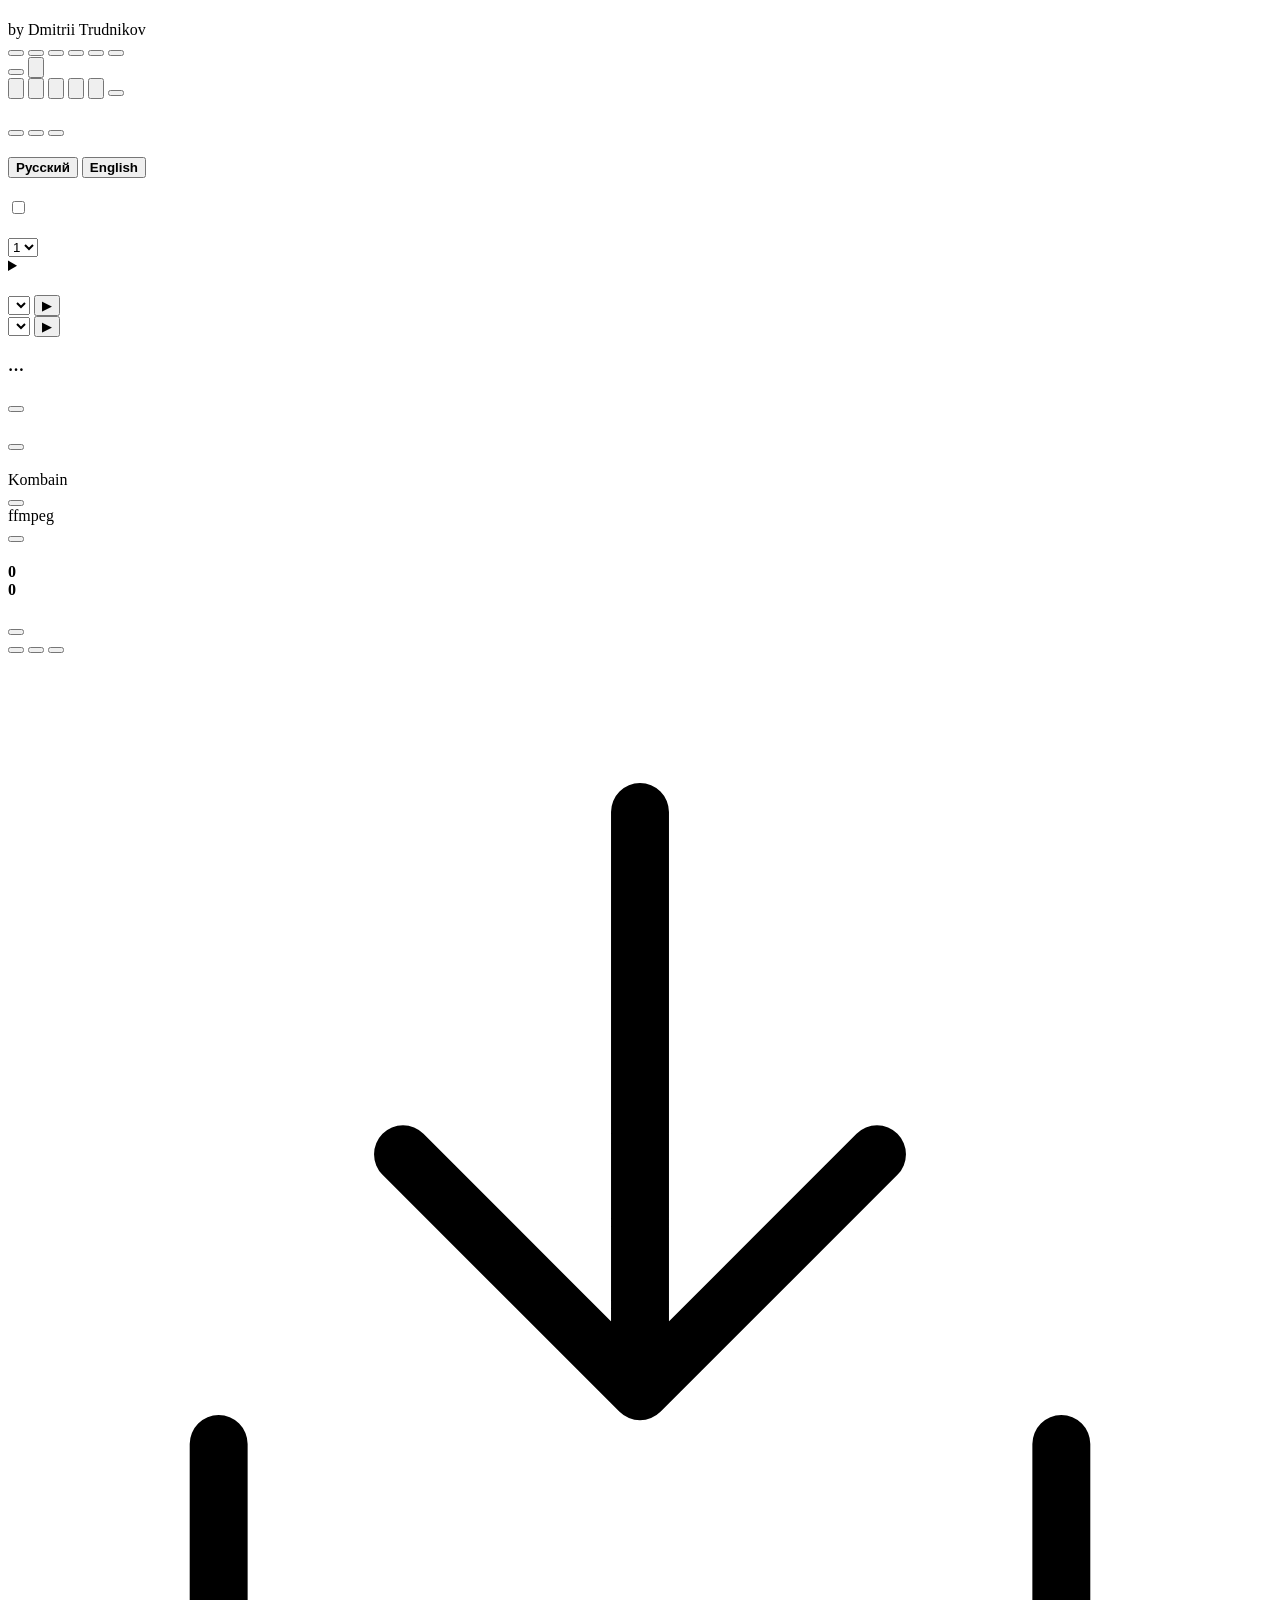
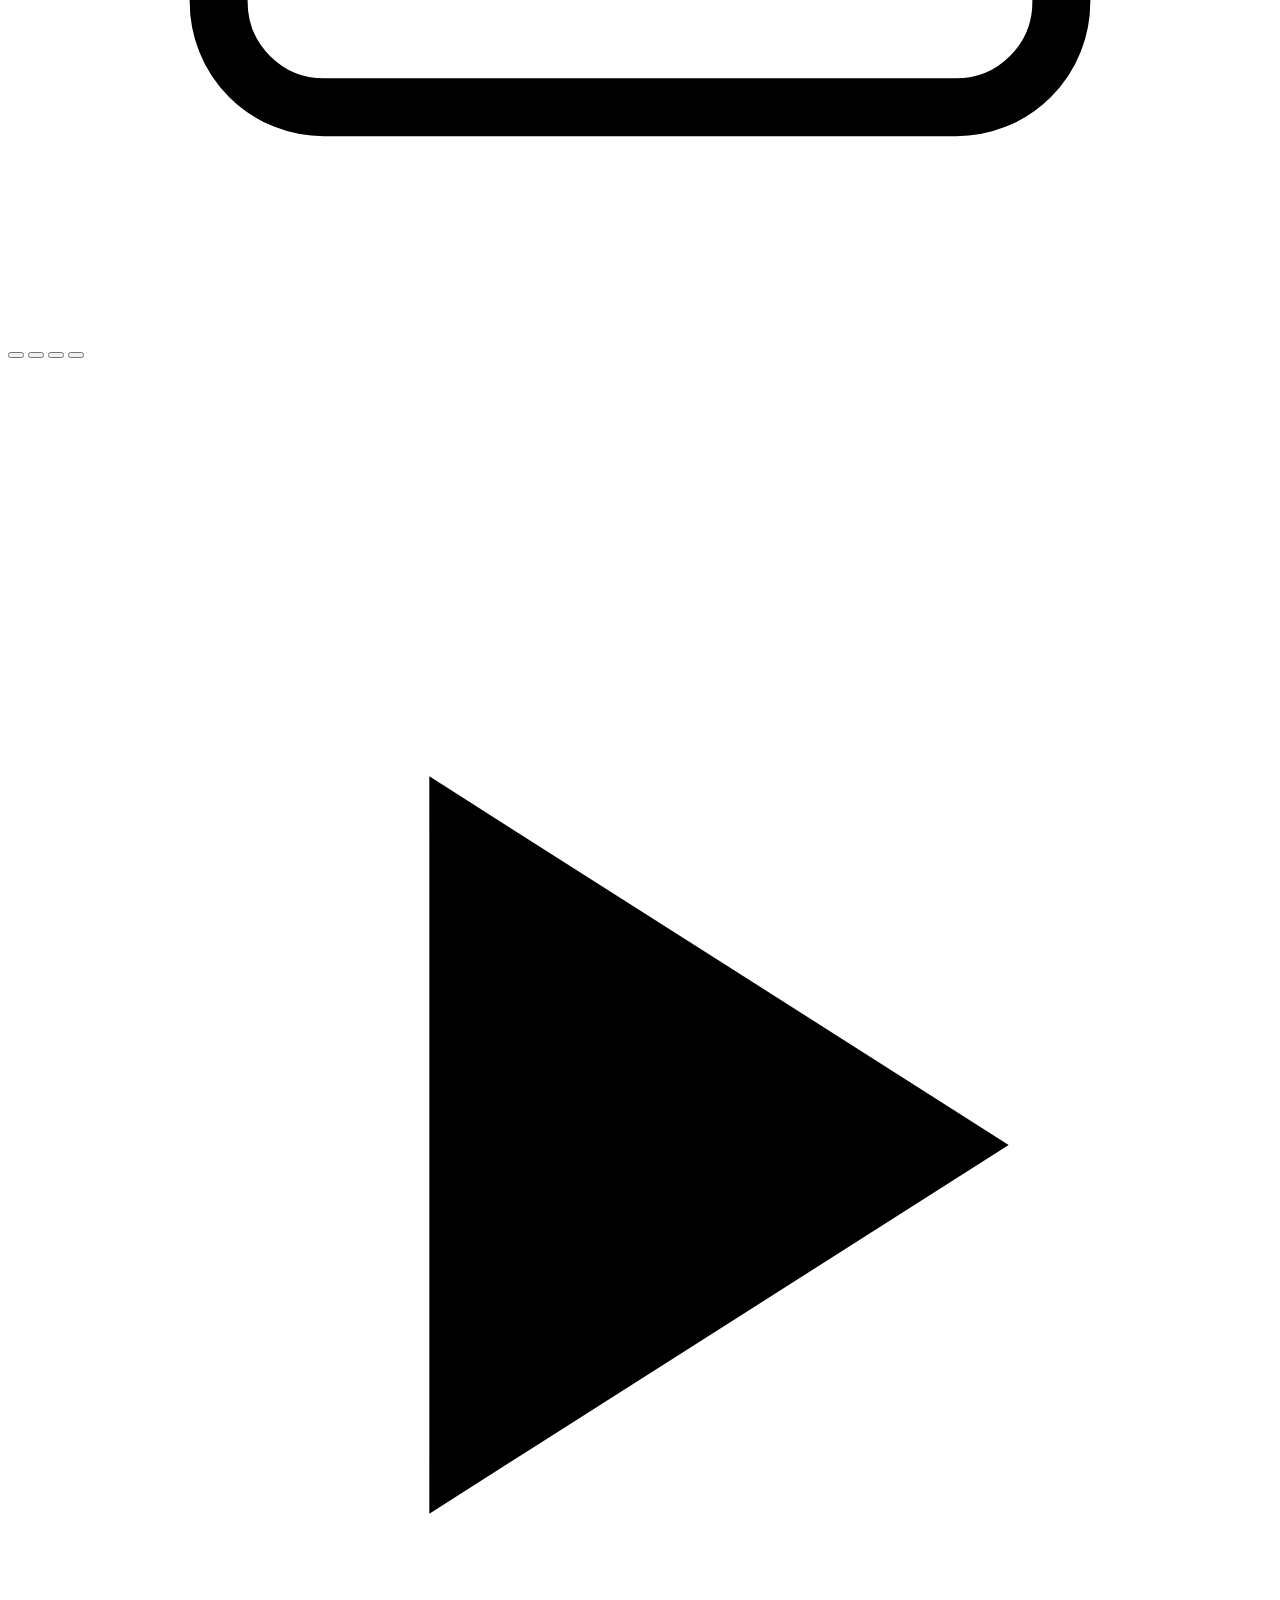
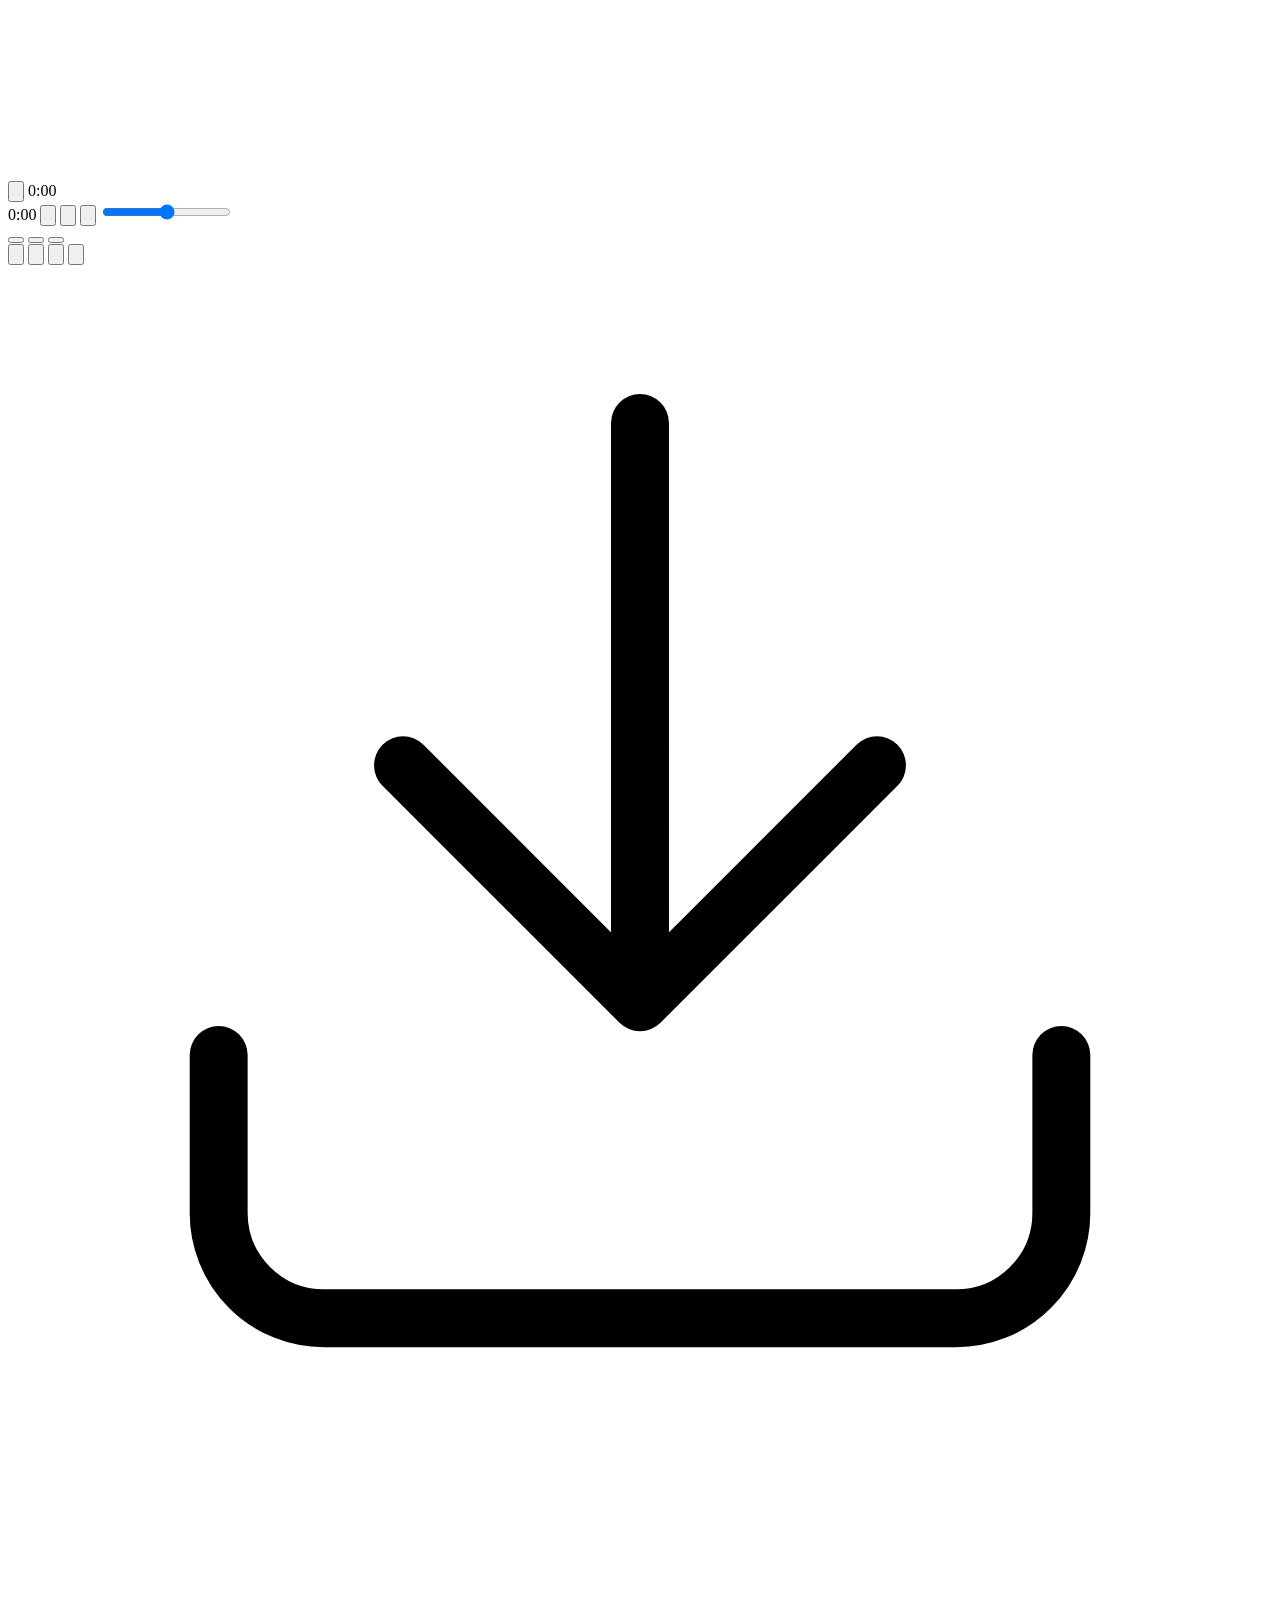
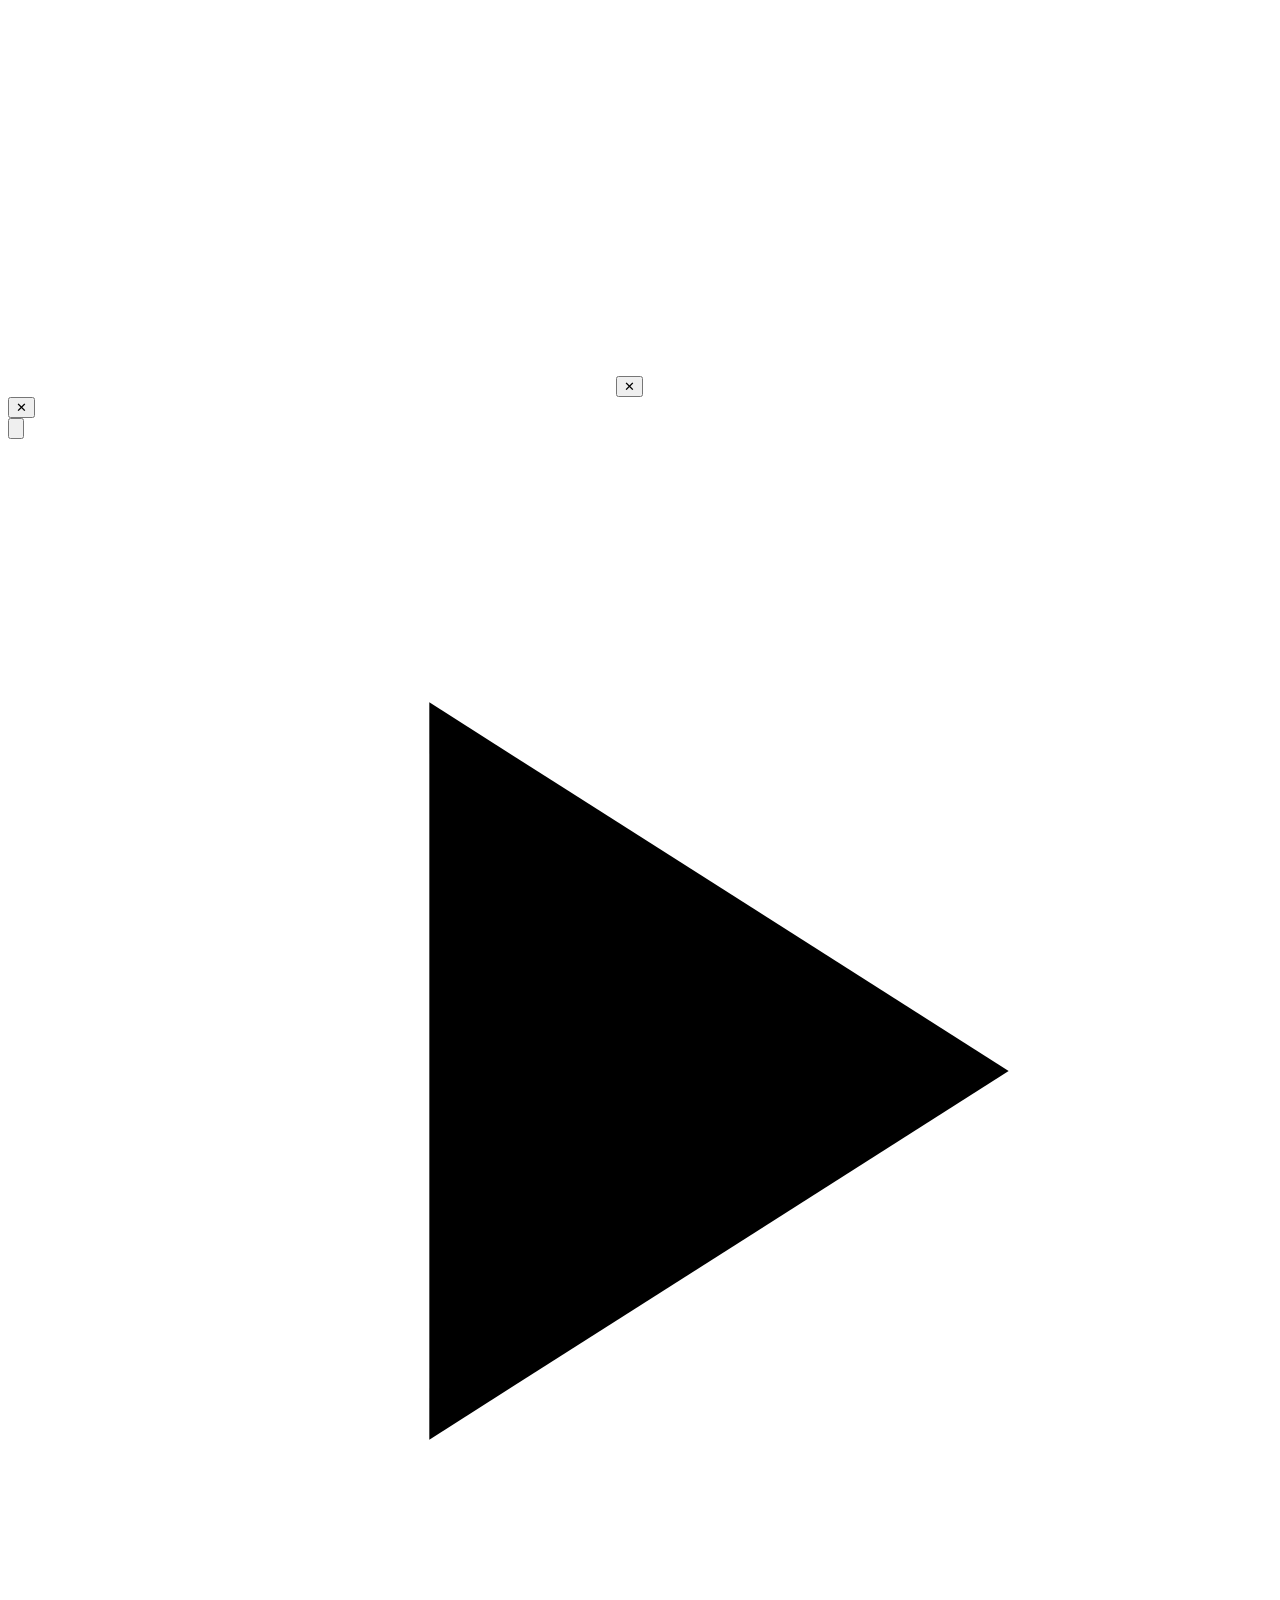
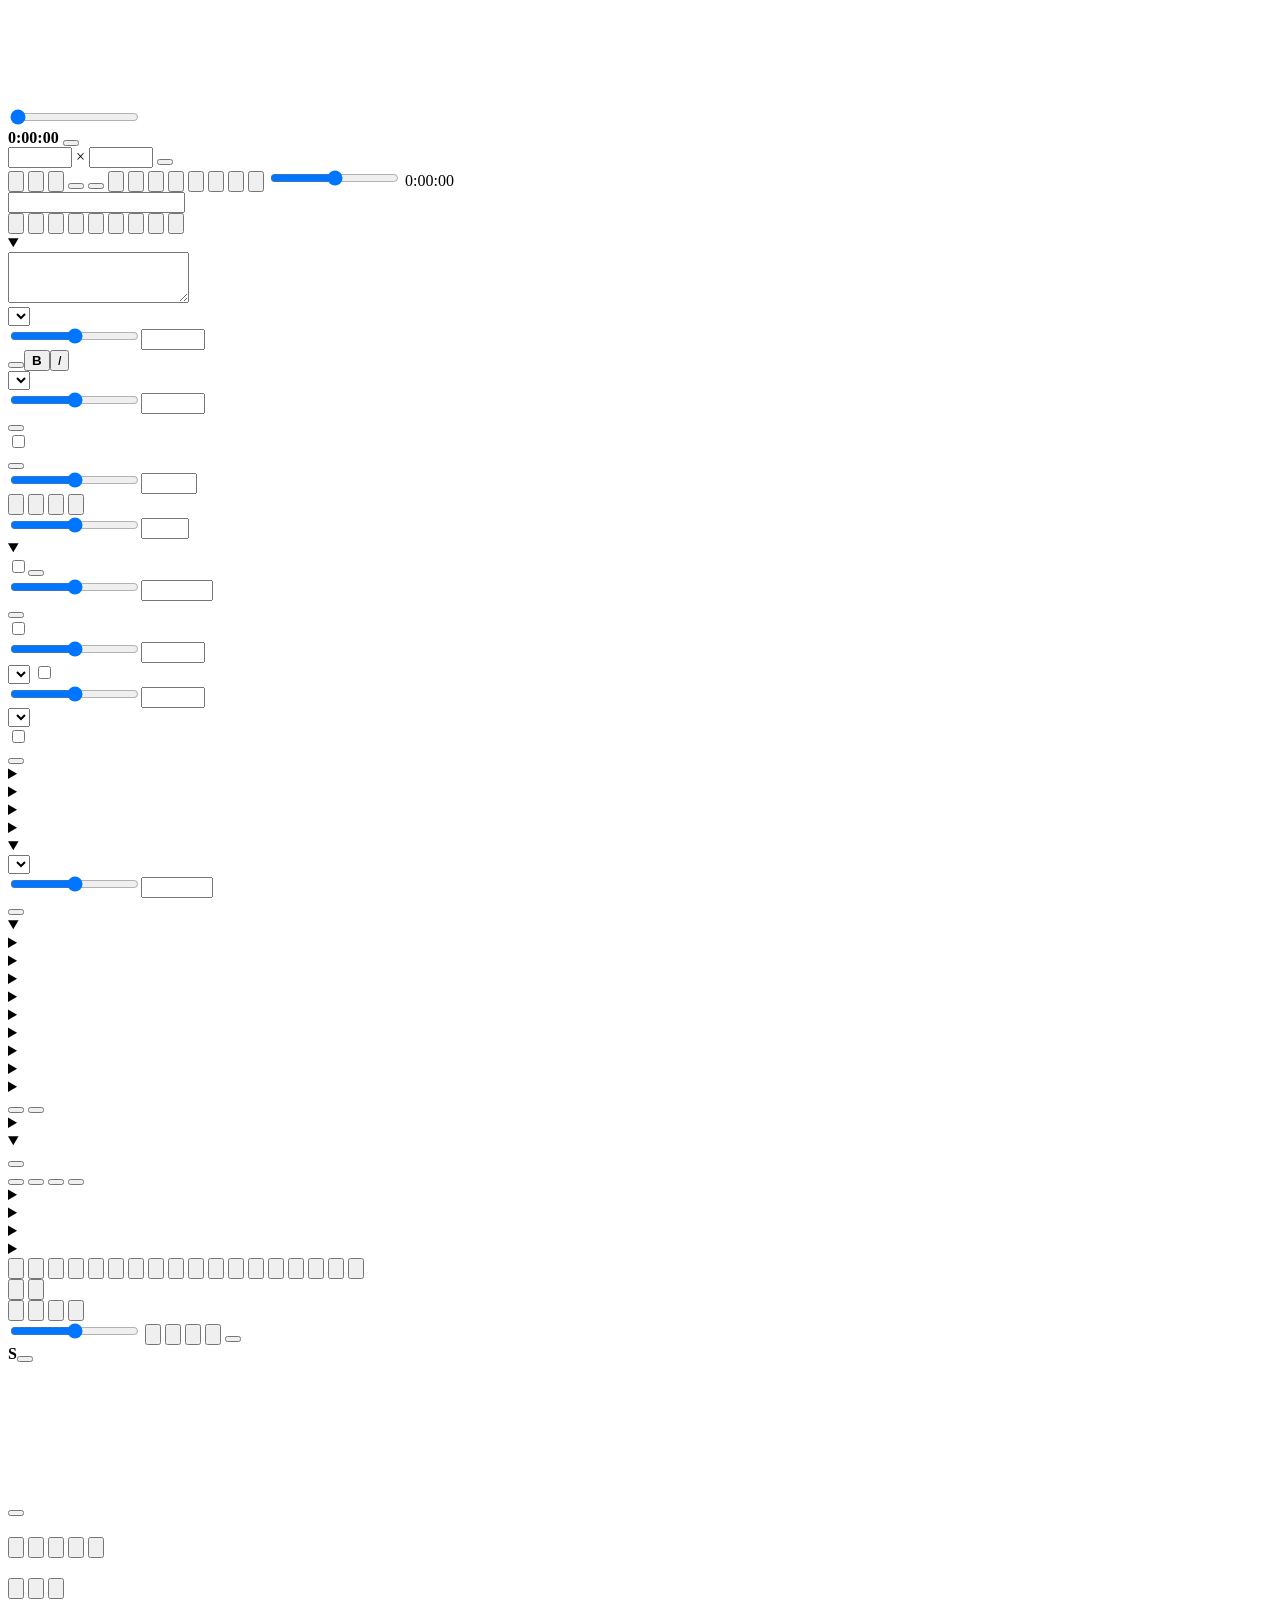
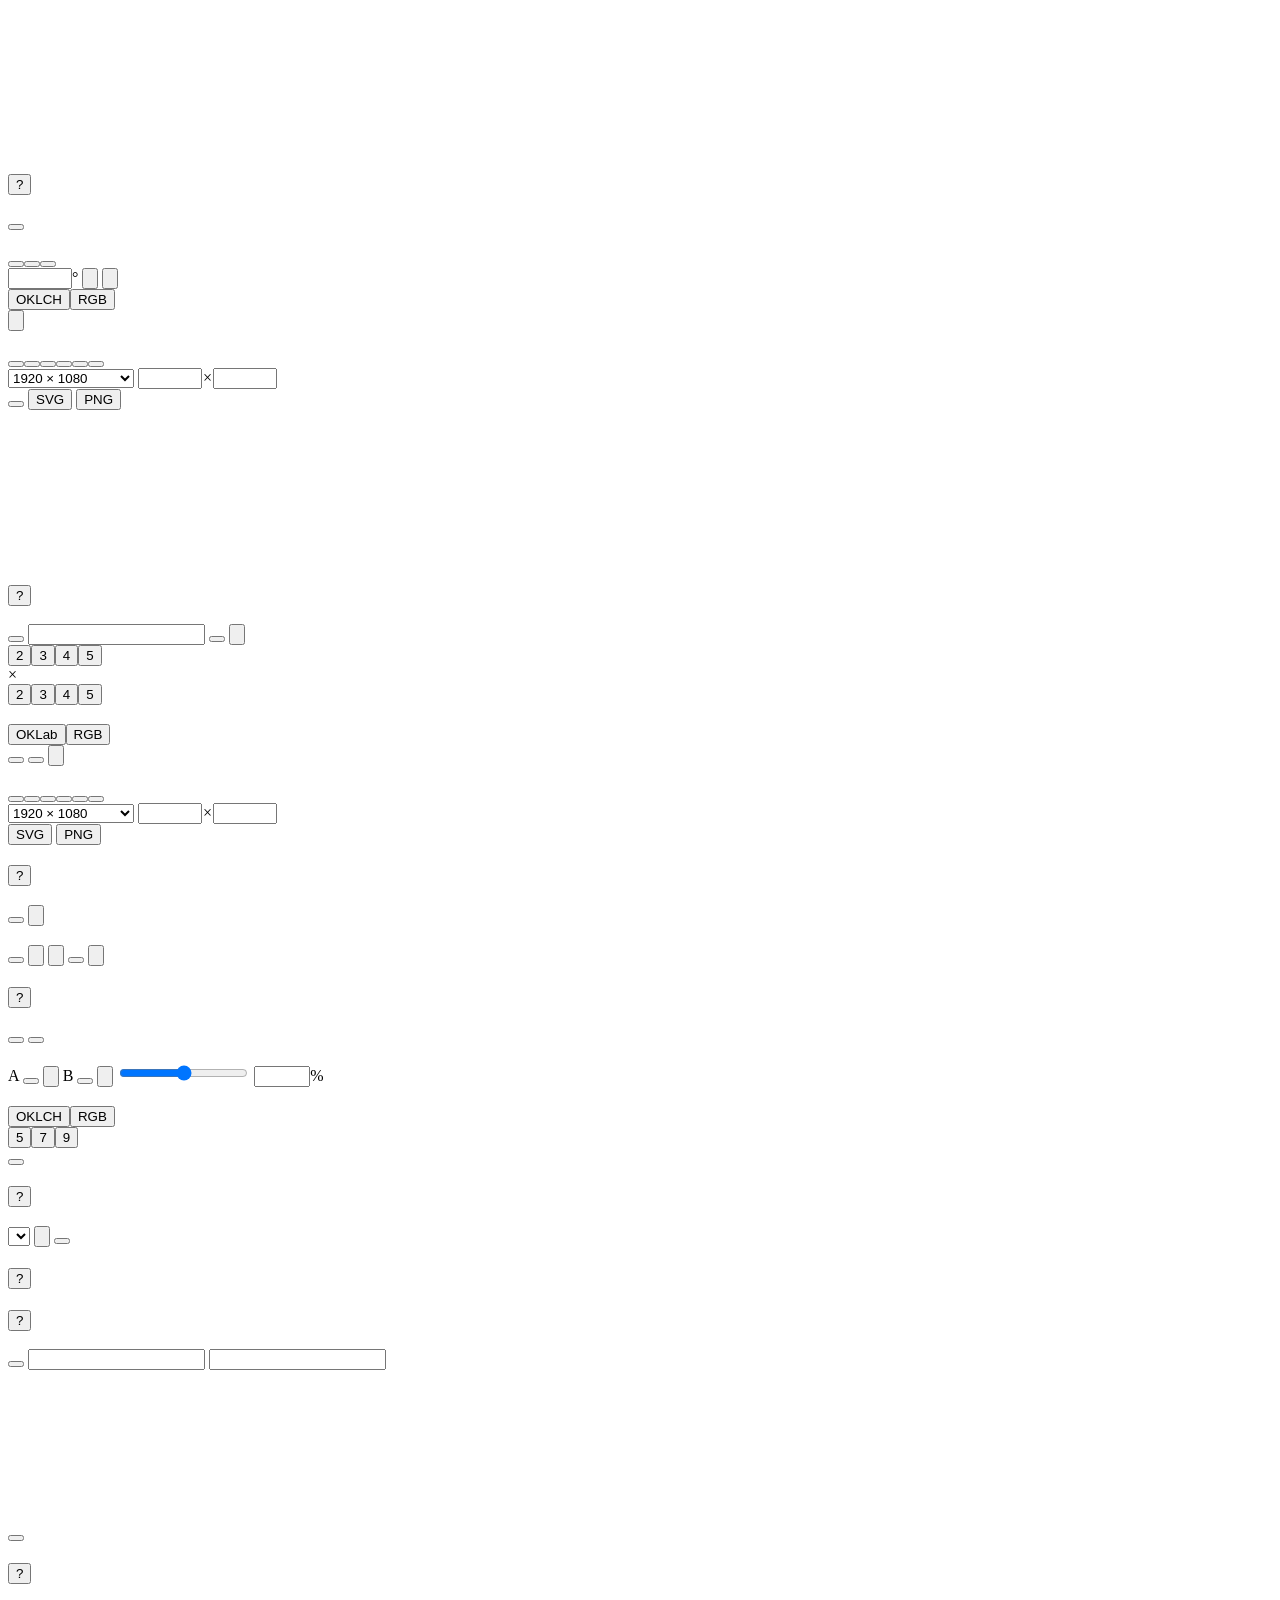
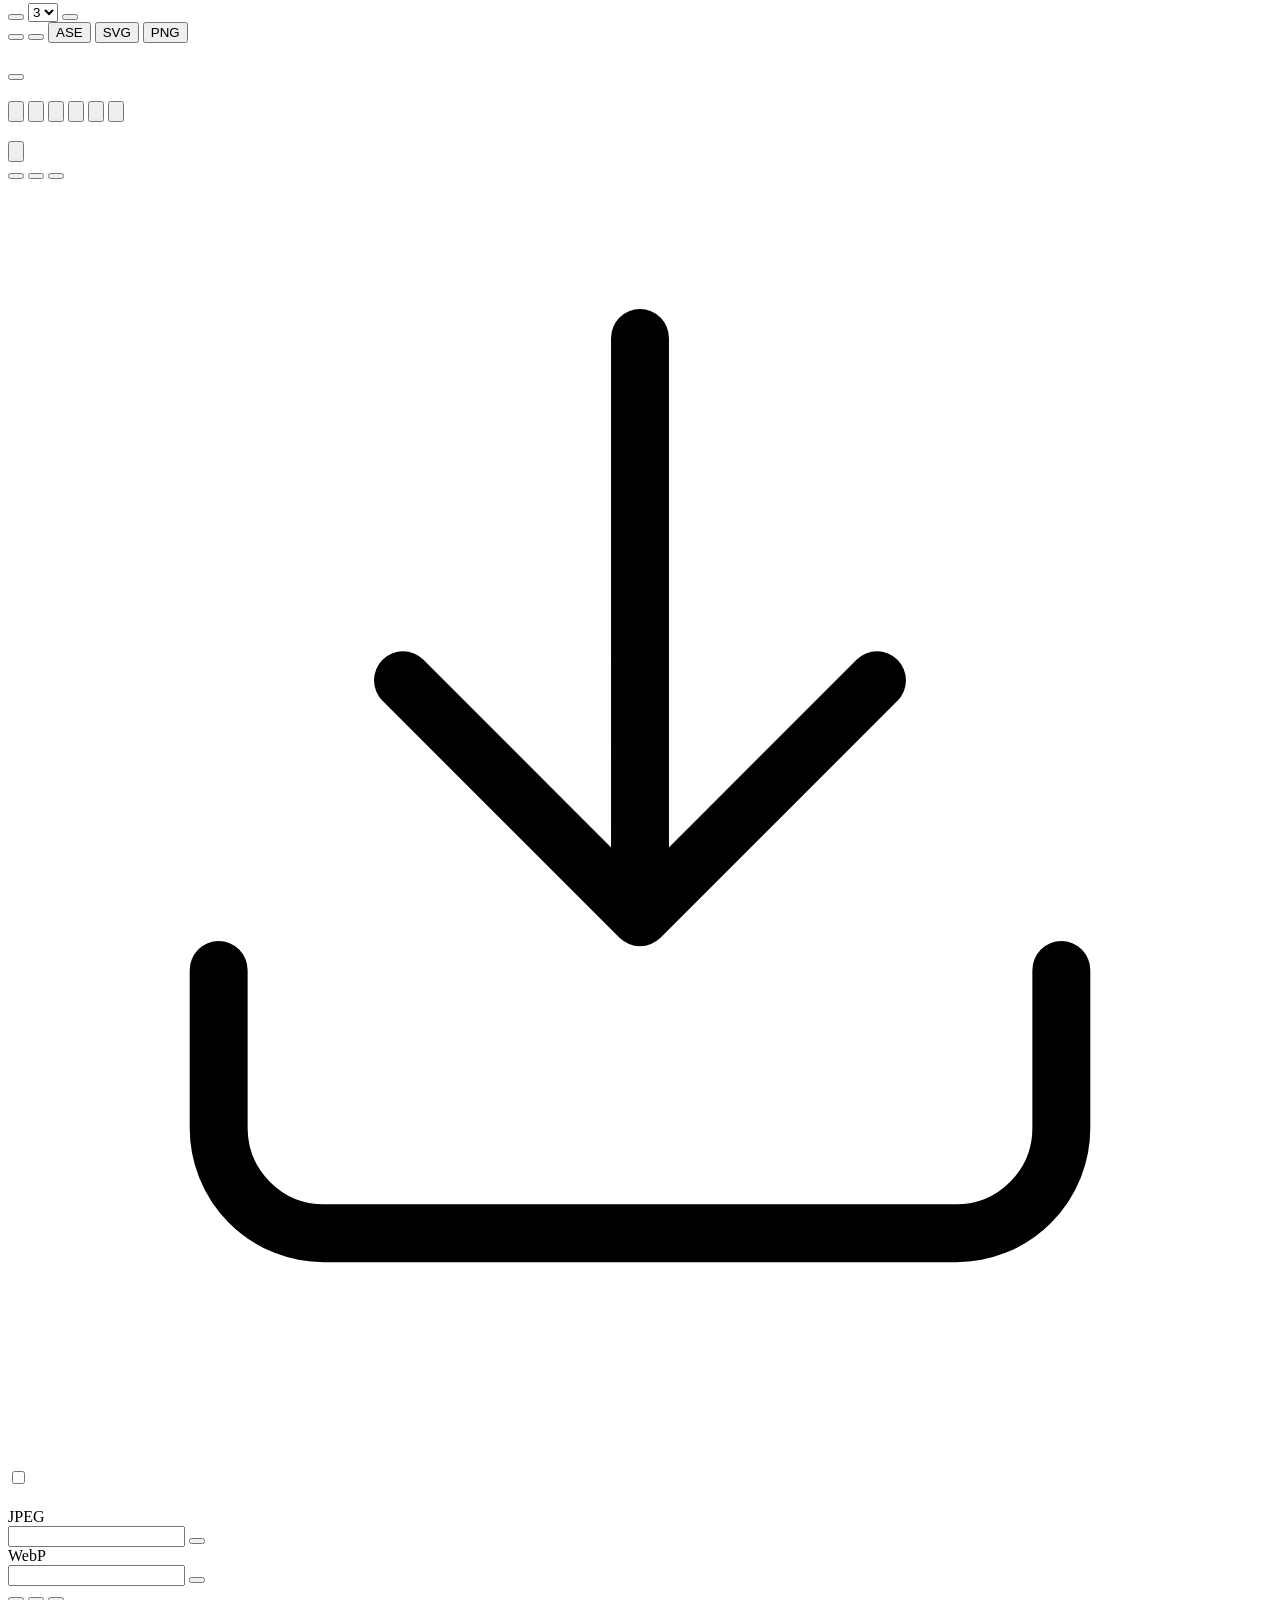
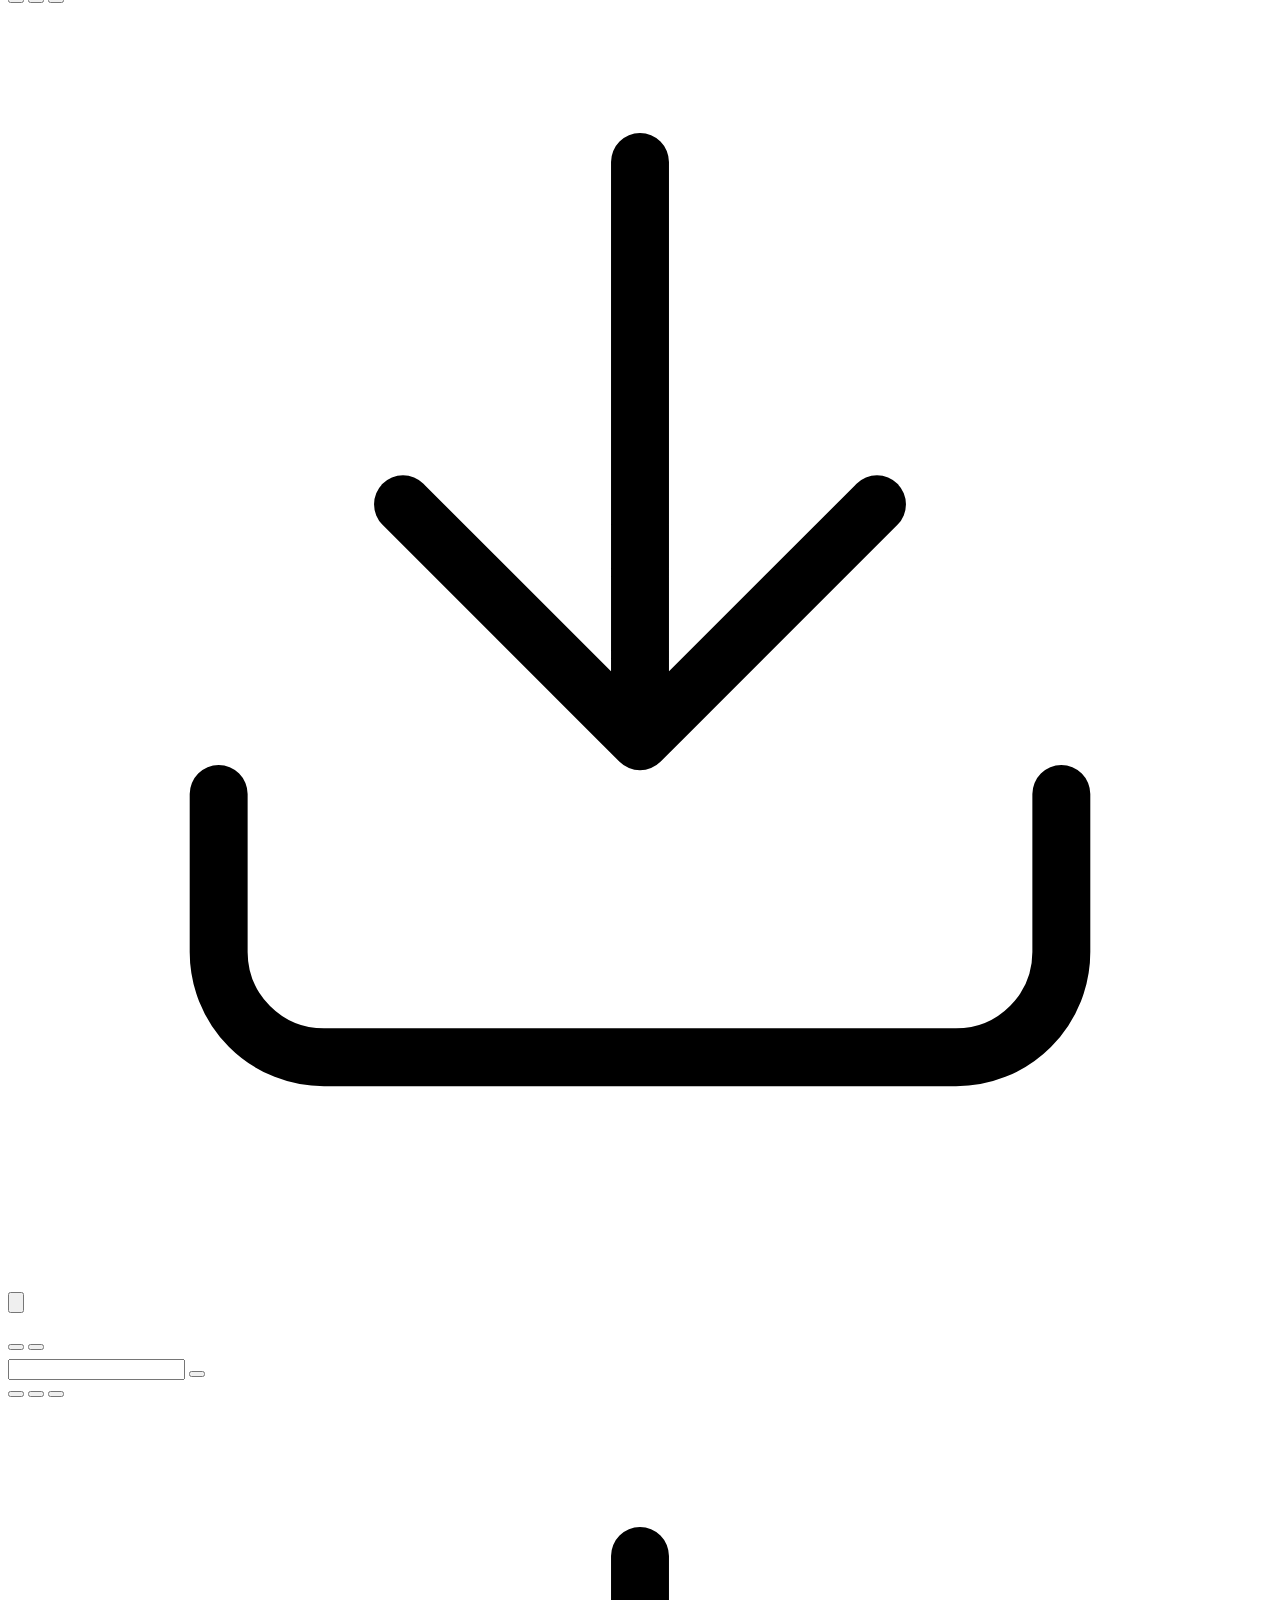
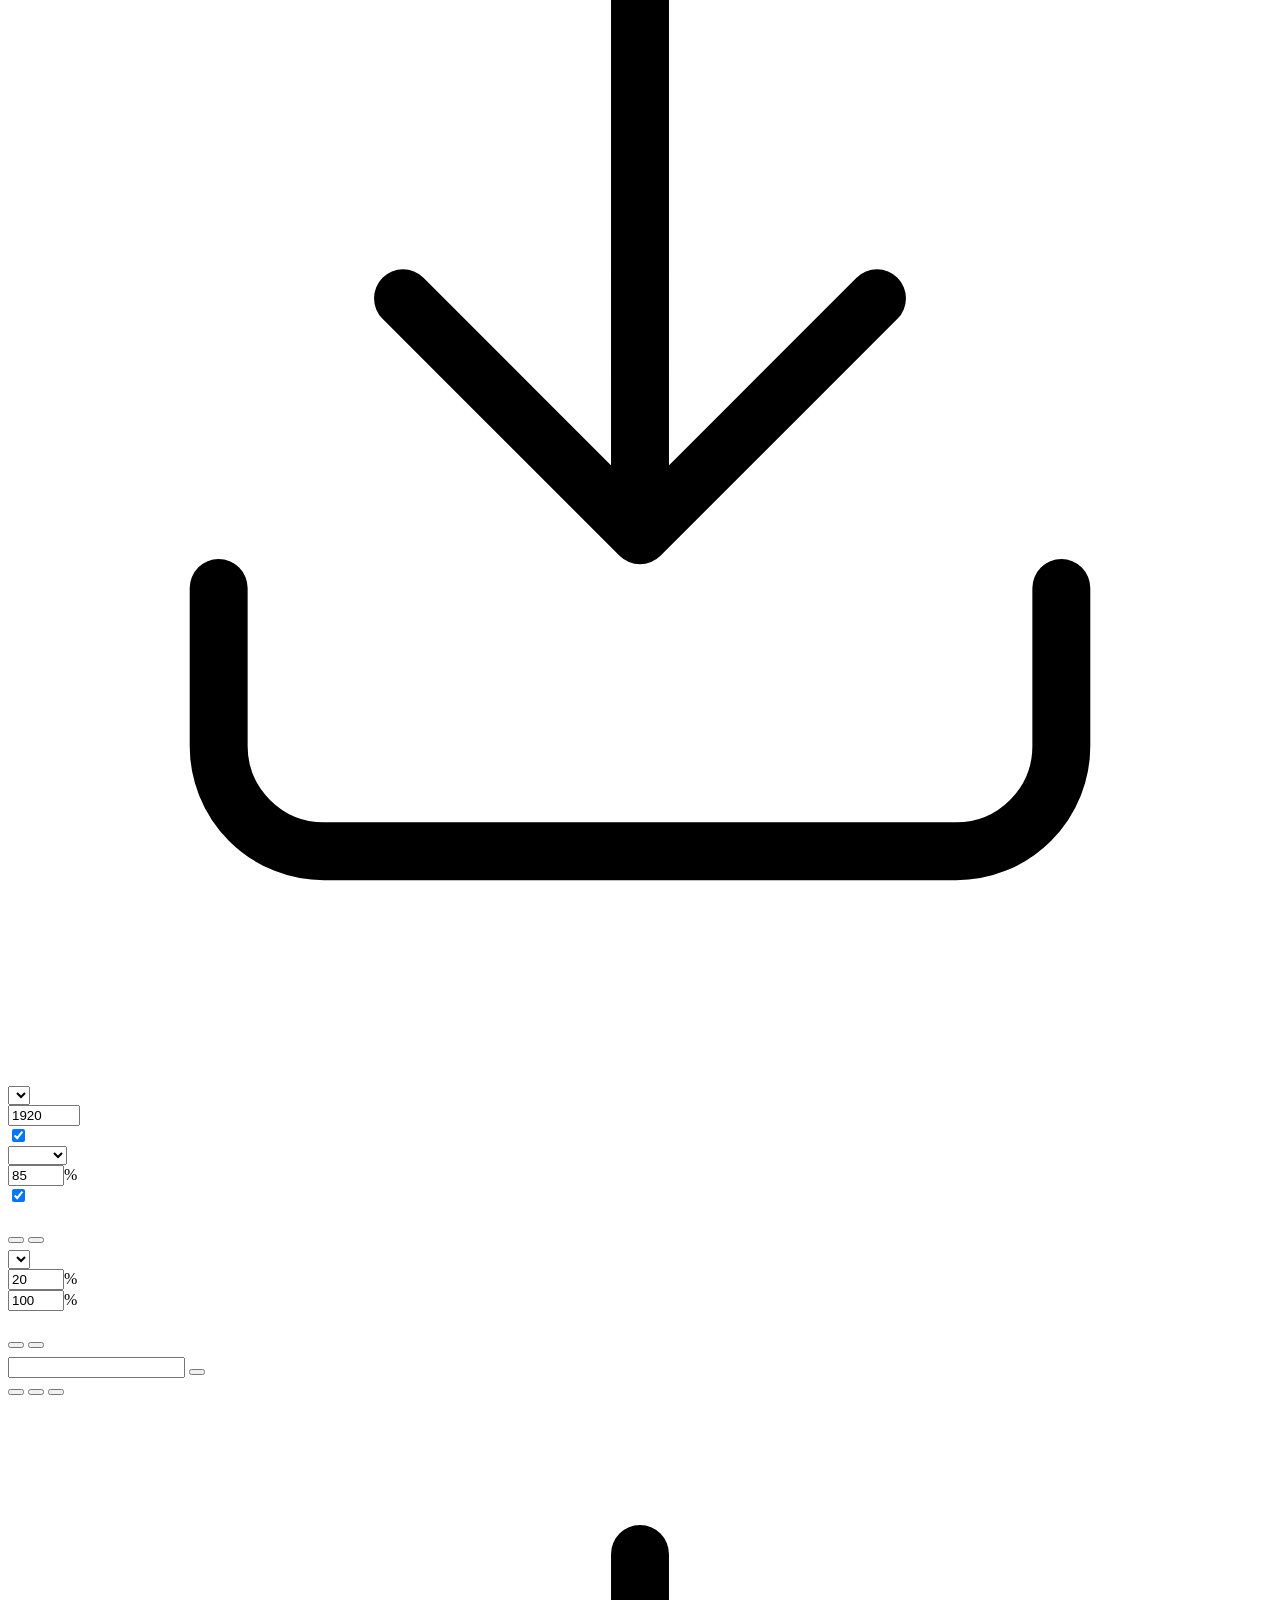
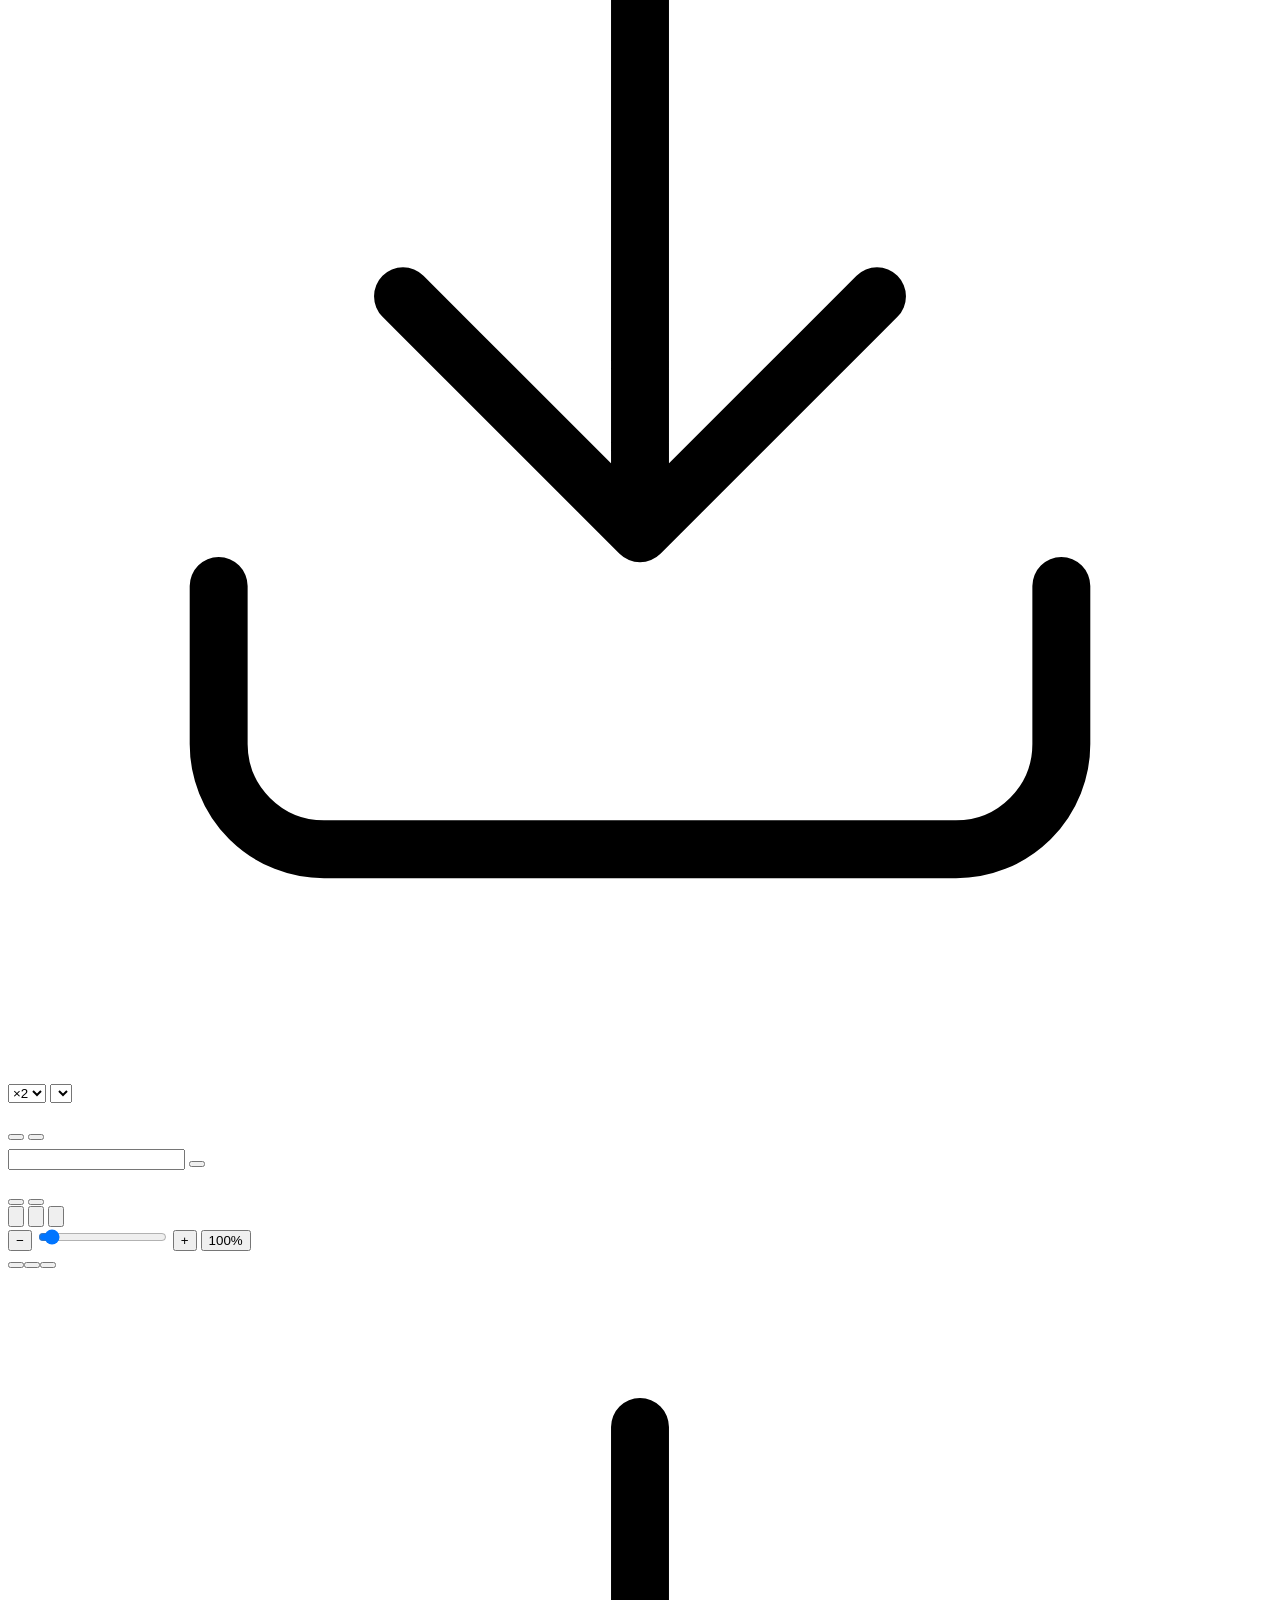
==== commit 27bf99dc: "Редактор вырезки как в Фотошопе: квадратные инструменты, строка параметров, режимы кнопками, «Создат" ====
--- a/web/index.html
+++ b/web/index.html
@@ -1048,7 +1048,6 @@
           <button class="btn sm" id="bgAddFiles" data-i18n="add.files"></button>
           <button class="btn sm" id="bgAddFolder" data-i18n="add.folder"></button>
           <button class="btn sm" id="bgClear" data-i18n="btn.clear"></button>
-          <button class="btn sm" id="bgFixPick" data-i18n="ce.open" data-i18n-title="ce.openS"></button>
           <span class="cnt" id="bgCnt"></span>
         </div>
         <div class="empty" id="bgEmpty">
@@ -1066,6 +1065,15 @@
           <h2 data-i18n="ut.tBg"></h2>
           <div class="note" data-i18n="bgc.note"></div>
           <div class="note" data-i18n="bgc.noteOut"></div>
+        </section>
+        <!-- редактор вырезки на любой картинке, без «Убрать фон»: кнопка и перетаскивание сюда (cutedit.js, drop.js) -->
+        <section class="card ce-dock" id="bgEdit">
+          <h2 data-i18n="ce.dockT"></h2>
+          <div class="note" data-i18n="ce.dockS"></div>
+          <button type="button" class="ce-dock-btn" id="bgFixPick" data-i18n-title="ce.openS">
+            <svg viewBox="0 0 24 24" aria-hidden="true"><rect x="3" y="4" width="18" height="16" rx="2.5"/><circle cx="9" cy="9.5" r="1.8"/><path d="M3.5 17.5l5-4.5 3.5 3 3-2.5 5.5 4.5"/></svg>
+            <b data-i18n="ce.open"></b><span data-i18n="ce.dockDrop"></span>
+          </button>
         </section>
         <section class="card">
           <h2 data-i18n="acc.out"></h2>
@@ -2189,7 +2197,7 @@
   </div>
 </div>
 
-<!-- «Поправить вырезку»: ластик и «Вернуть» по маске, край, сохранение отдельным PNG; web/js/cutedit.js -->
+<!-- «Доработать вырезку»: редактор как в Фотошопе — слева инструменты, над картинкой параметры инструмента, справа выделение, край, оригинал; web/js/cutedit.js -->
 <div id="ce" class="modal hide ce" role="dialog" aria-modal="true" aria-labelledby="ceT">
   <div class="ce-card">
     <div class="phead ce-head"><h3 id="ceT" data-i18n="ce.title"></h3><span class="ce-name" id="ceName"></span>
@@ -2202,60 +2210,77 @@
       </div>
       <button type="button" class="x" id="ceClose" data-i18n-title="btn.close" data-i18n-aria="btn.close">✕</button></div>
     <div class="ce-body">
-      <div class="ce-tools">
-        <div class="ce-mode" id="ceMode" role="group">
-          <button type="button" data-v="erase" data-i18n-title="ce.erase" data-i18n-aria="ce.erase"><svg viewBox="0 0 24 24" aria-hidden="true"><path d="M8.5 20H20"/><path d="M3.8 14.2 13.2 4.8a2 2 0 0 1 2.8 0l3.2 3.2a2 2 0 0 1 0 2.8L10 20H6.8L3.8 17a2 2 0 0 1 0-2.8z"/><path d="M8.5 9.5l6 6"/></svg></button>
-          <button type="button" data-v="restore" data-i18n-title="ce.restore" data-i18n-aria="ce.restore"><svg viewBox="0 0 24 24" aria-hidden="true"><path d="M14 4.5 19.5 10 11 18.5H5.5V13z"/><path d="M3 21h8"/><path d="M18 2v5M15.5 4.5h5"/></svg></button>
-          <button type="button" data-v="pen" data-i18n-title="ce.pen" data-i18n-aria="ce.pen"><svg viewBox="0 0 24 24" aria-hidden="true"><path d="M12 19l7-7 3 3-7 7z"/><path d="M18 13l-1.5-7.5L2 2l3.5 14.5L13 18z"/><path d="M2 2l7.6 7.6"/><circle cx="11" cy="11" r="2"/></svg></button>
-          <button type="button" data-v="wand" data-i18n-title="ce.wand" data-i18n-aria="ce.wand"><svg viewBox="0 0 24 24" aria-hidden="true"><path d="M20.5 20.5 9.5 9.5"/><path d="M3 3l6.8 3.7-3.1 3.1z"/><path d="M14 2.5v4M12 4.5h4M4.5 12v4M2.5 14h4"/></svg></button>
-          <button type="button" data-v="hand" data-i18n-title="ce.hand" data-i18n-aria="ce.hand"><svg viewBox="0 0 24 24" aria-hidden="true"><path d="M8 13V5.5a1.5 1.5 0 0 1 3 0V12"/><path d="M11 11.5v-7a1.5 1.5 0 0 1 3 0v7"/><path d="M14 11.5v-5a1.5 1.5 0 0 1 3 0v7"/><path d="M17 10.5a1.5 1.5 0 0 1 3 0V15a7 7 0 0 1-7 7h-1.5a6 6 0 0 1-4.6-2.2L4 16a1.6 1.6 0 0 1 2.4-2.1L8 15.5"/></svg></button>
-        </div>
-        <div class="ce-opt" data-for="erase restore">
-          <label class="ce-sl"><span><span data-i18n="ce.size"></span><b id="ceSizeV"></b></span><input type="range" id="ceSize" min="1" max="400" value="30" data-i18n-title="ce.sizeS"></label>
-          <label class="ce-sl"><span><span data-i18n="ce.soft"></span><b id="ceSoftV"></b></span><input type="range" id="ceSoft" min="0" max="100" value="50" data-i18n-title="ce.softS"></label>
-        </div>
-        <div class="ce-opt hide" data-for="pen">
-          <span class="ce-lbl" data-i18n="ce.penOp"></span>
-          <div class="ce-seg" id="cePenOp" role="group" data-i18n-aria="ce.penOp">
-            <button type="button" data-v="keep" data-i18n="ce.penKeep"></button>
-            <button type="button" data-v="cut" data-i18n="ce.penCut"></button>
-            <button type="button" data-v="add" data-i18n="ce.penAdd"></button>
-          </div>
-          <div class="ce-row">
-            <button type="button" class="btn sm primary" id="cePenApply" data-i18n="ce.penApply" data-i18n-title="ce.penApplyS"></button>
+      <!-- панель инструментов: квадратные кнопки в порядке Фотошопа -->
+      <div class="ce-tools ce-ic" id="ceMode" role="toolbar" aria-orientation="vertical" data-i18n-aria="ce.tools">
+        <button type="button" data-v="move" data-i18n-title="ce.move" data-i18n-aria="ce.move"><svg viewBox="0 0 24 24" aria-hidden="true"><path d="M4 3v12.5l3.4-3.1 2.4 5.3 2.1-1-2.4-5.2H14z"/><path d="M18 13.5v9M13.5 18h9M16.6 15l1.4-1.5 1.4 1.5M16.6 21l1.4 1.5 1.4-1.5M15 16.6 13.5 18l1.5 1.4M21 16.6l1.5 1.4-1.5 1.4"/></svg></button>
+        <button type="button" data-v="rect" data-i18n-title="ce.rect" data-i18n-aria="ce.rect"><svg viewBox="0 0 24 24" aria-hidden="true"><rect x="3.5" y="5.5" width="17" height="13" rx="1" stroke-dasharray="3 2.2"/></svg></button>
+        <button type="button" data-v="wand" data-i18n-title="ce.wand" data-i18n-aria="ce.wand"><svg viewBox="0 0 24 24" aria-hidden="true"><circle class="a h" cx="7" cy="7" r="5.6"/><path class="w" d="M10 10l10.5 10.5"/><path class="a" d="M7 2.6l1.3 3.1 3.1 1.3-3.1 1.3L7 11.4 5.7 8.3 2.6 7l3.1-1.3z"/><path d="M16.5 3v3M15 4.5h3M4.5 15v3M3 16.5h3"/></svg></button>
+        <button type="button" data-v="pen" data-i18n-title="ce.pen" data-i18n-aria="ce.pen"><svg viewBox="0 0 24 24" aria-hidden="true"><path d="M3 3l4.6 13.4 5.4 1.8 5.2-5.2-1.8-5.4z"/><path d="M3 3l6.3 6.3"/><circle cx="10.6" cy="10.6" r="1.7"/><path d="M13 18.2l2.6 2.6 5.2-5.2-2.6-2.6"/></svg></button>
+        <button type="button" data-v="erase" data-i18n-title="ce.erase" data-i18n-aria="ce.erase"><svg viewBox="0 0 24 24" aria-hidden="true"><path class="f" d="M8.6 9.9l5.6 5.6-4.5 4.5H8.4l-4.5-4.5a.6.6 0 0 1 0-.9z"/><path d="M8.4 20H20M3.9 14.6l9.2-9.2a2 2 0 0 1 2.8 0l3.7 3.7a2 2 0 0 1 0 2.8L11.5 20H8.4l-4.5-4.5a.6.6 0 0 1 0-.9z"/></svg></button>
+        <button type="button" data-v="restore" data-i18n-title="ce.restore" data-i18n-aria="ce.restore"><svg viewBox="0 0 24 24" aria-hidden="true"><path class="w" d="M20.5 3.5l-8 8"/><path class="f" d="M11.4 12.6c-2.4-.4-4.5 1.2-4.6 3.6-.1 1.6-1.1 2.6-2.6 3.1 3.6 1.4 7.6.2 8-3.7z"/><path d="M3.4 11A6.4 6.4 0 0 1 9.6 4"/><path d="M7.4 2 9.8 4l-2 2.4"/></svg></button>
+        <button type="button" data-v="hand" data-i18n-title="ce.hand" data-i18n-aria="ce.hand"><svg viewBox="0 0 24 24" aria-hidden="true"><path d="M8 13V5.5a1.5 1.5 0 0 1 3 0V12"/><path d="M11 11.5v-7a1.5 1.5 0 0 1 3 0v7"/><path d="M14 11.5v-5a1.5 1.5 0 0 1 3 0v7"/><path d="M17 10.5a1.5 1.5 0 0 1 3 0V15a7 7 0 0 1-7 7h-1.5a6 6 0 0 1-4.6-2.2L4 16a1.6 1.6 0 0 1 2.4-2.1L8 15.5"/></svg></button>
+        <button type="button" data-v="zoom" data-i18n-title="ce.zoom" data-i18n-aria="ce.zoom"><svg viewBox="0 0 24 24" aria-hidden="true"><circle cx="10.5" cy="10.5" r="6.5"/><path class="w" d="M15.4 15.4 21 21"/><path d="M10.5 7.6v5.8M7.6 10.5h5.8"/></svg></button>
+      </div>
+      <div class="ce-main">
+        <!-- строка параметров инструмента, как в Фотошопе -->
+        <div class="ce-opts" id="ceOpts">
+          <b class="ce-tname" id="ceTName"></b>
+          <div class="ce-opt ce-modes ce-ic hide" data-for="rect wand pen" id="ceModes" role="radiogroup" data-i18n-aria="ce.mMenu">
+            <button type="button" role="radio" data-m="new" data-i18n-title="ce.mNew" data-i18n-aria="ce.mNew"><svg viewBox="0 0 24 24" aria-hidden="true"><rect class="f" x="4.5" y="4.5" width="15" height="15" rx="1.2"/></svg></button>
+            <button type="button" role="radio" data-m="add" data-i18n-title="ce.mAdd" data-i18n-aria="ce.mAdd"><svg viewBox="0 0 24 24" aria-hidden="true"><path class="f" d="M3 3h11.5v6.5H21V21H9.5v-6.5H3z"/></svg></button>
+            <button type="button" role="radio" data-m="sub" data-i18n-title="ce.mSub" data-i18n-aria="ce.mSub"><svg viewBox="0 0 24 24" aria-hidden="true"><path class="f" d="M3 3h11.5v6.5h-5v5H3z"/><path class="d" d="M9.5 9.5H21V21H9.5z"/></svg></button>
+            <button type="button" role="radio" data-m="inter" data-i18n-title="ce.mInter" data-i18n-aria="ce.mInter"><svg viewBox="0 0 24 24" aria-hidden="true"><path class="d" d="M3 3h11.5v11.5H3zM9.5 9.5H21V21H9.5z"/><path class="f" d="M9.5 9.5h5v5h-5z"/></svg></button>
+          </div>
+          <div class="ce-opt hide" data-for="erase restore">
+            <label class="ce-sl"><span data-i18n="ce.size"></span><input type="range" id="ceSize" min="1" max="400" value="30" data-i18n-title="ce.sizeS"><b id="ceSizeV"></b></label>
+            <label class="ce-sl"><span data-i18n="ce.soft"></span><input type="range" id="ceSoft" min="0" max="100" value="50" data-i18n-title="ce.softS"><b id="ceSoftV"></b></label>
+          </div>
+          <div class="ce-opt hide" data-for="wand">
+            <label class="ce-sl"><span data-i18n="ce.tol"></span><input type="range" id="ceTol" min="0" max="100" value="20" data-i18n-title="ce.tolS"><b id="ceTolV"></b></label>
+            <label class="ce-chk" data-i18n-title="ce.wandNearS"><input type="checkbox" id="ceNear" checked><span data-i18n="ce.wandNear"></span></label>
+          </div>
+          <div class="ce-opt hide" data-for="rect wand pen">
+            <label class="ce-sl"><span data-i18n="ce.smooth"></span><input type="range" id="ceSmooth" min="0" max="20" value="1" data-i18n-title="ce.smoothS"><b id="ceSmoothV"></b></label>
+          </div>
+          <div class="ce-opt hide" data-for="pen">
+            <button type="button" class="btn sm primary ce-mksel" id="cePenApply" data-i18n-title="ce.toSelS"><svg viewBox="0 0 24 24" aria-hidden="true"><ellipse cx="12" cy="12" rx="9" ry="6.5" stroke-dasharray="2.6 2.2"/></svg><span data-i18n="ce.toSel"></span></button>
             <button type="button" class="btn sm" id="cePenDrop" data-i18n="ce.penDrop" data-i18n-title="ce.penDropS"></button>
           </div>
-          <p class="ce-note" data-i18n="ce.penHint"></p>
-        </div>
-        <div class="ce-opt hide" data-for="wand">
-          <label class="ce-sl"><span><span data-i18n="ce.tol"></span><b id="ceTolV"></b></span><input type="range" id="ceTol" min="0" max="100" value="20" data-i18n-title="ce.tolS"></label>
-          <div class="ce-seg" id="ceWandArea" role="group">
-            <button type="button" data-v="near" data-i18n="ce.wandNear" data-i18n-title="ce.wandNearS"></button>
-            <button type="button" data-v="all" data-i18n="ce.wandAll" data-i18n-title="ce.wandAllS"></button>
-          </div>
-        </div>
-        <div class="ce-opt hide" data-for="pen wand">
-          <label class="ce-sl"><span><span data-i18n="ce.smooth"></span><b id="ceSmoothV"></b></span><input type="range" id="ceSmooth" min="0" max="20" value="1" data-i18n-title="ce.smoothS"></label>
-        </div>
-        <p class="ce-note ce-opt hide" data-for="wand" data-i18n="ce.wandHint"></p>
-        <p class="ce-keys" data-i18n="ce.keys"></p>
-      </div>
-      <div class="ce-stage" id="ceStage" data-bg="chk">
-        <div class="ce-box" id="ceBox"><canvas id="ceCv" width="1" height="1"></canvas></div>
-        <svg class="mv-draw ce-pen" id="cePen" aria-hidden="true"></svg>
-        <div class="ce-cur hide" id="ceCur"></div>
-        <div class="ce-zoom"><button type="button" id="ceFit" data-i18n="ce.fit" data-i18n-title="ce.fitS"></button><span id="ceZoomV"></span></div>
-        <div class="ce-load hide" id="ceLoad"><span class="spin"></span></div>
+          <div class="ce-opt hide" data-for="zoom">
+            <button type="button" class="btn sm" id="ceZ100" data-i18n="ce.z100" data-i18n-title="ce.z100S"></button>
+            <button type="button" class="btn sm" id="ceZFit" data-i18n="ce.fit" data-i18n-title="ce.fitS"></button>
+          </div>
+          <span class="ce-oh" id="ceOHint"></span>
+        </div>
+        <div class="ce-stage" id="ceStage" data-bg="chk">
+          <div class="ce-box" id="ceBox"><canvas id="ceCv" width="1" height="1"></canvas></div>
+          <canvas class="ce-ants" id="ceAnts" width="1" height="1" aria-hidden="true"></canvas>
+          <svg class="mv-draw ce-pen" id="cePen" aria-hidden="true"></svg>
+          <div class="ce-cur hide" id="ceCur"></div>
+          <div class="ce-zoom"><button type="button" id="ceFit" data-i18n="ce.fit" data-i18n-title="ce.fitS"></button><span id="ceZoomV"></span></div>
+          <div class="ce-load hide" id="ceLoad"><span class="spin"></span></div>
+        </div>
       </div>
       <div class="ce-side">
+        <h4 class="gn-cap" data-i18n="ce.selCap"></h4>
+        <div class="ce-acts ce-ic">
+          <button type="button" class="btn sm" id="ceSelInv" data-i18n-title="ce.selInvS"><svg viewBox="0 0 24 24" aria-hidden="true"><rect x="3.5" y="3.5" width="17" height="17" rx="1.5" stroke-dasharray="2.6 2.2"/><path class="f" d="M7.5 7.5h9v9z"/></svg><span data-i18n="ce.selInv"></span></button>
+          <button type="button" class="btn sm" id="ceSelDel" data-i18n-title="ce.selDelS"><svg viewBox="0 0 24 24" aria-hidden="true"><path d="M4 6.5h16M9.5 6.5V4h5v2.5M6.5 6.5l1 13.5h9l1-13.5M10 10.5v6M14 10.5v6"/></svg><span data-i18n="ce.selDel"></span></button>
+          <button type="button" class="btn sm" id="ceSelFill" data-i18n-title="ce.selFillS"><svg viewBox="0 0 24 24" aria-hidden="true"><path d="M4.5 12a7.5 7.5 0 1 0 2.2-5.3"/><path d="M6.5 2.8v4.1h4.1"/></svg><span data-i18n="ce.selFill"></span></button>
+          <button type="button" class="btn sm" id="ceSelNone" data-i18n-title="ce.selNoneS"><svg viewBox="0 0 24 24" aria-hidden="true"><rect x="3.5" y="3.5" width="17" height="17" rx="1.5" stroke-dasharray="2.6 2.2"/><path d="M9 9l6 6M15 9l-6 6"/></svg><span data-i18n="ce.selNone"></span></button>
+        </div>
         <h4 class="gn-cap" data-i18n="ce.edge"></h4>
-        <label class="ce-sl" data-i18n-title="ce.featherS"><span><span data-i18n="ce.feather"></span><b id="ceFeatherV"></b></span><input type="range" id="ceFeather" min="0" max="20" value="0"></label>
-        <label class="ce-sl" data-i18n-title="ce.shiftS"><span><span data-i18n="ce.shift"></span><b id="ceShiftV"></b></span><input type="range" id="ceShift" min="-3" max="3" value="0"></label>
-        <label class="ce-sl" data-i18n-title="ce.fringeS"><span><span data-i18n="ce.fringe"></span><b id="ceFringeV"></b></span><input type="range" id="ceFringe" min="0" max="100" step="5" value="0"></label>
+        <label class="ce-sl ce-slc" data-i18n-title="ce.featherS"><span><span data-i18n="ce.feather"></span><b id="ceFeatherV"></b></span><input type="range" id="ceFeather" min="0" max="20" value="0"></label>
+        <label class="ce-sl ce-slc" data-i18n-title="ce.shiftS"><span><span data-i18n="ce.shift"></span><b id="ceShiftV"></b></span><input type="range" id="ceShift" min="-3" max="3" value="0"></label>
+        <label class="ce-sl ce-slc" data-i18n-title="ce.fringeS"><span><span data-i18n="ce.fringe"></span><b id="ceFringeV"></b></span><input type="range" id="ceFringe" min="0" max="100" step="5" value="0"></label>
         <h4 class="gn-cap" data-i18n="ce.src"></h4>
         <p class="ce-src" id="ceSrc"></p>
-        <p class="ce-note" data-i18n="ce.srcS"></p>
+        <p class="ce-note" id="ceSrcS" data-i18n="ce.srcS"></p>
         <button type="button" class="btn sm" id="ceSrcPick" data-i18n="ce.srcPick"></button>
+        <h4 class="gn-cap" id="ceHintCap"></h4>
+        <p class="ce-note" id="ceHint"></p>
+        <h4 class="gn-cap" data-i18n="ce.keysCap"></h4>
+        <p class="ce-keys" data-i18n="ce.keys"></p>
       </div>
     </div>
     <div class="ce-foot">
@@ -2268,7 +2293,6 @@
     </div>
   </div>
 </div>
-
 <!-- просмотр картинки из галереи генератора: web/js/gengallery.js -->
 <div id="gnLb" class="modal hide gn-lb" role="dialog" aria-modal="true" aria-labelledby="gnLbT">
   <div class="gn-lb-card">
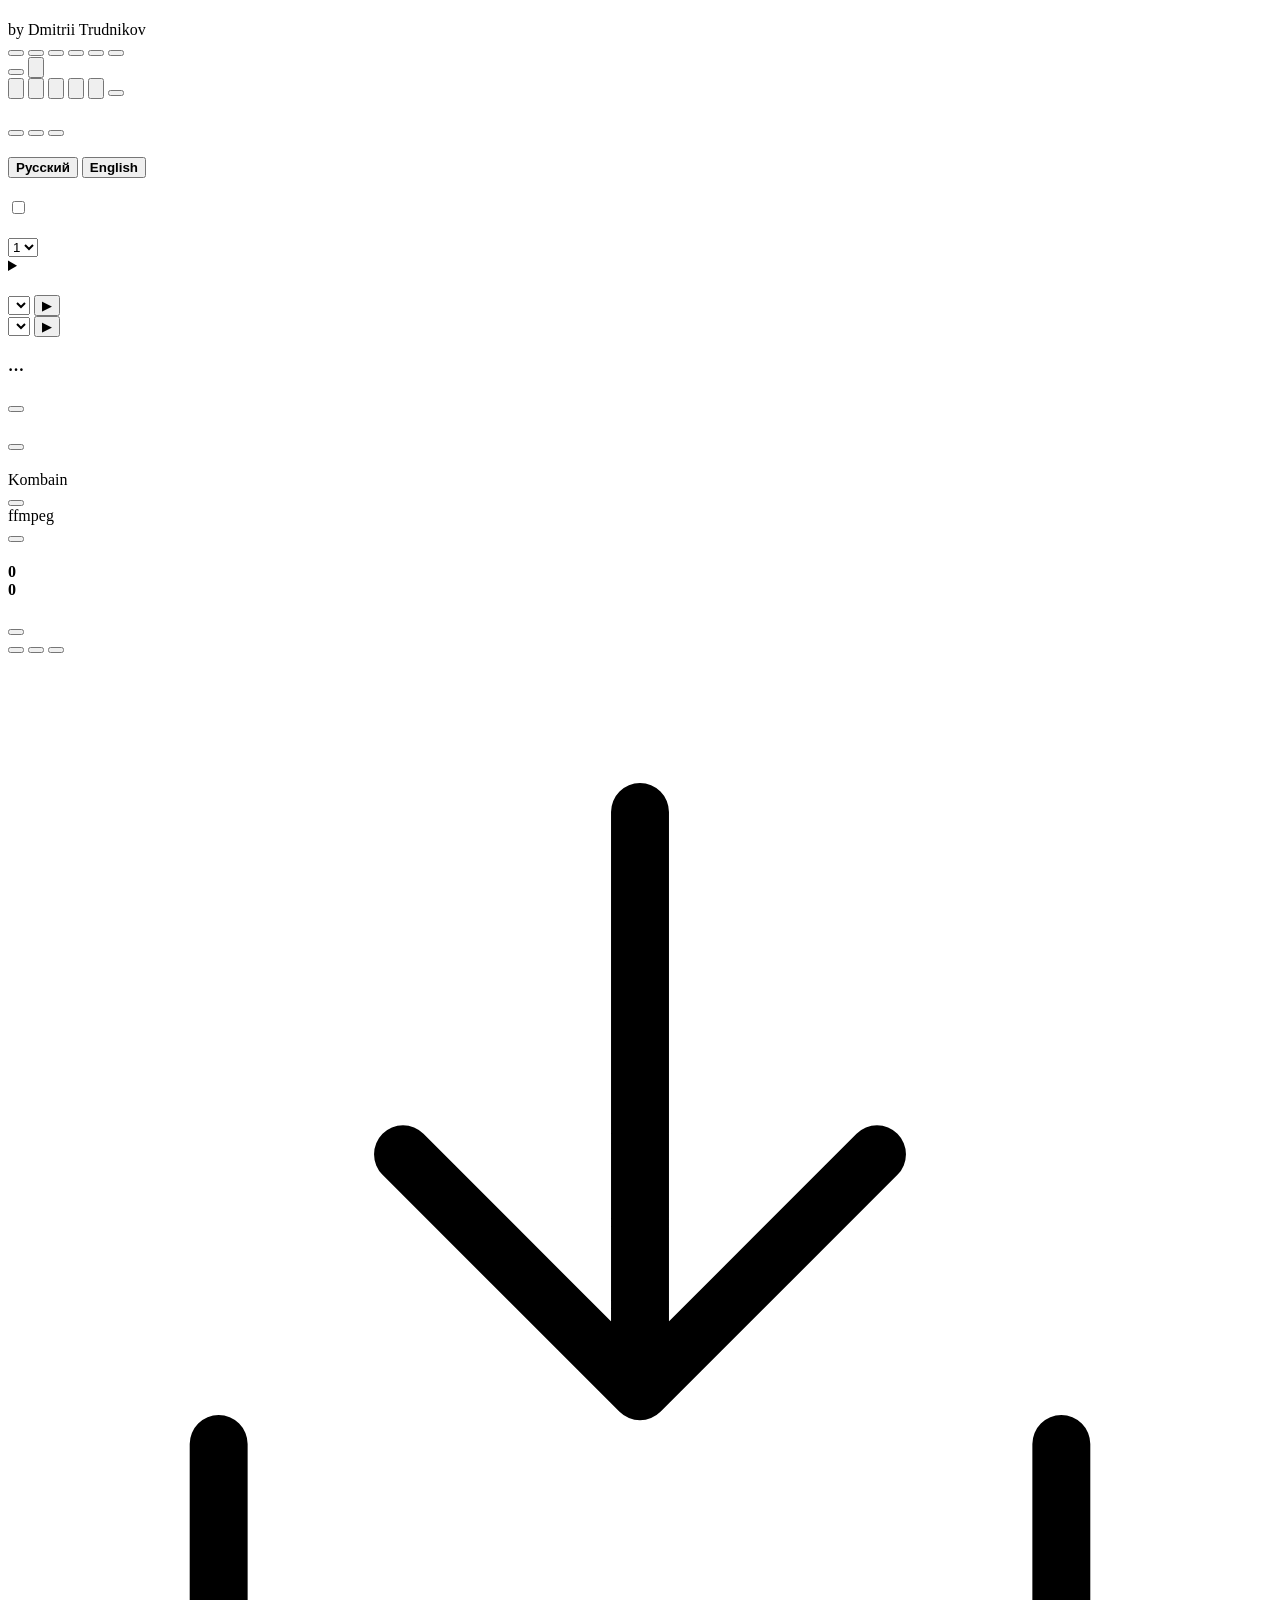
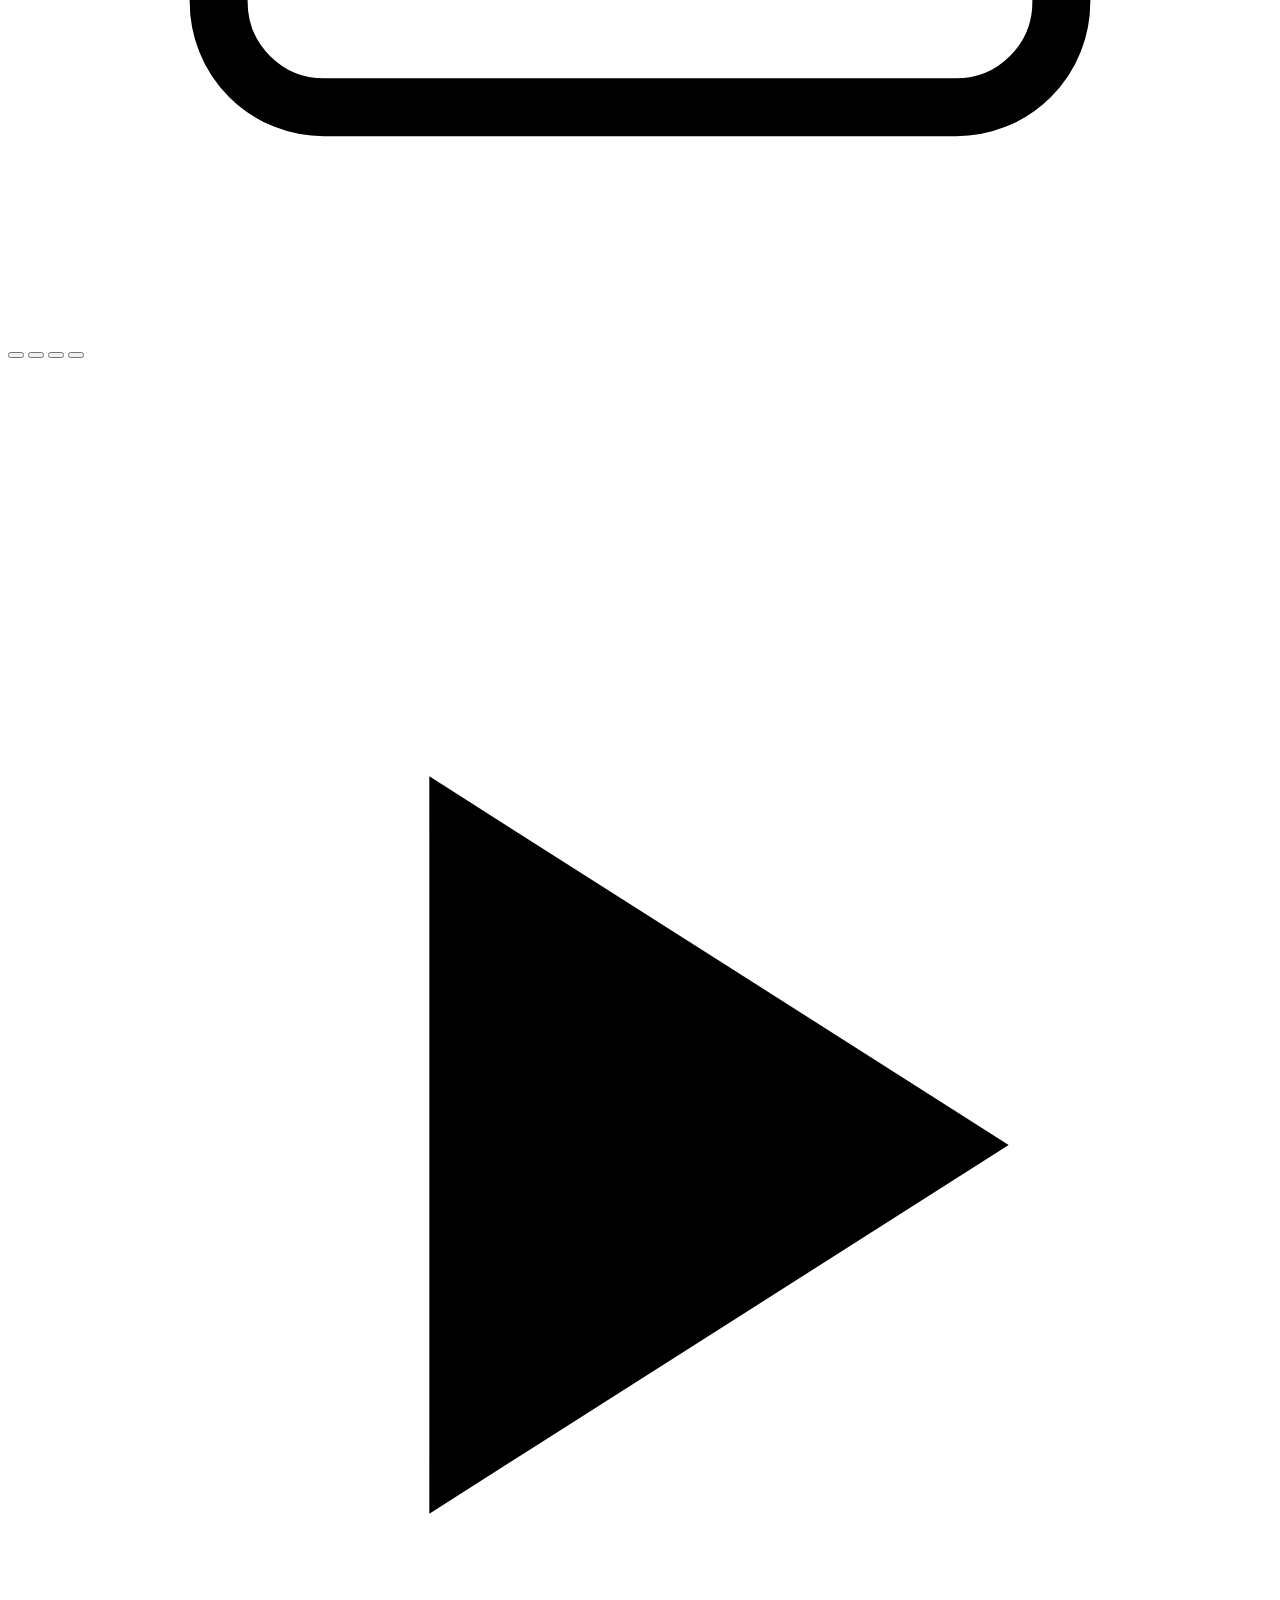
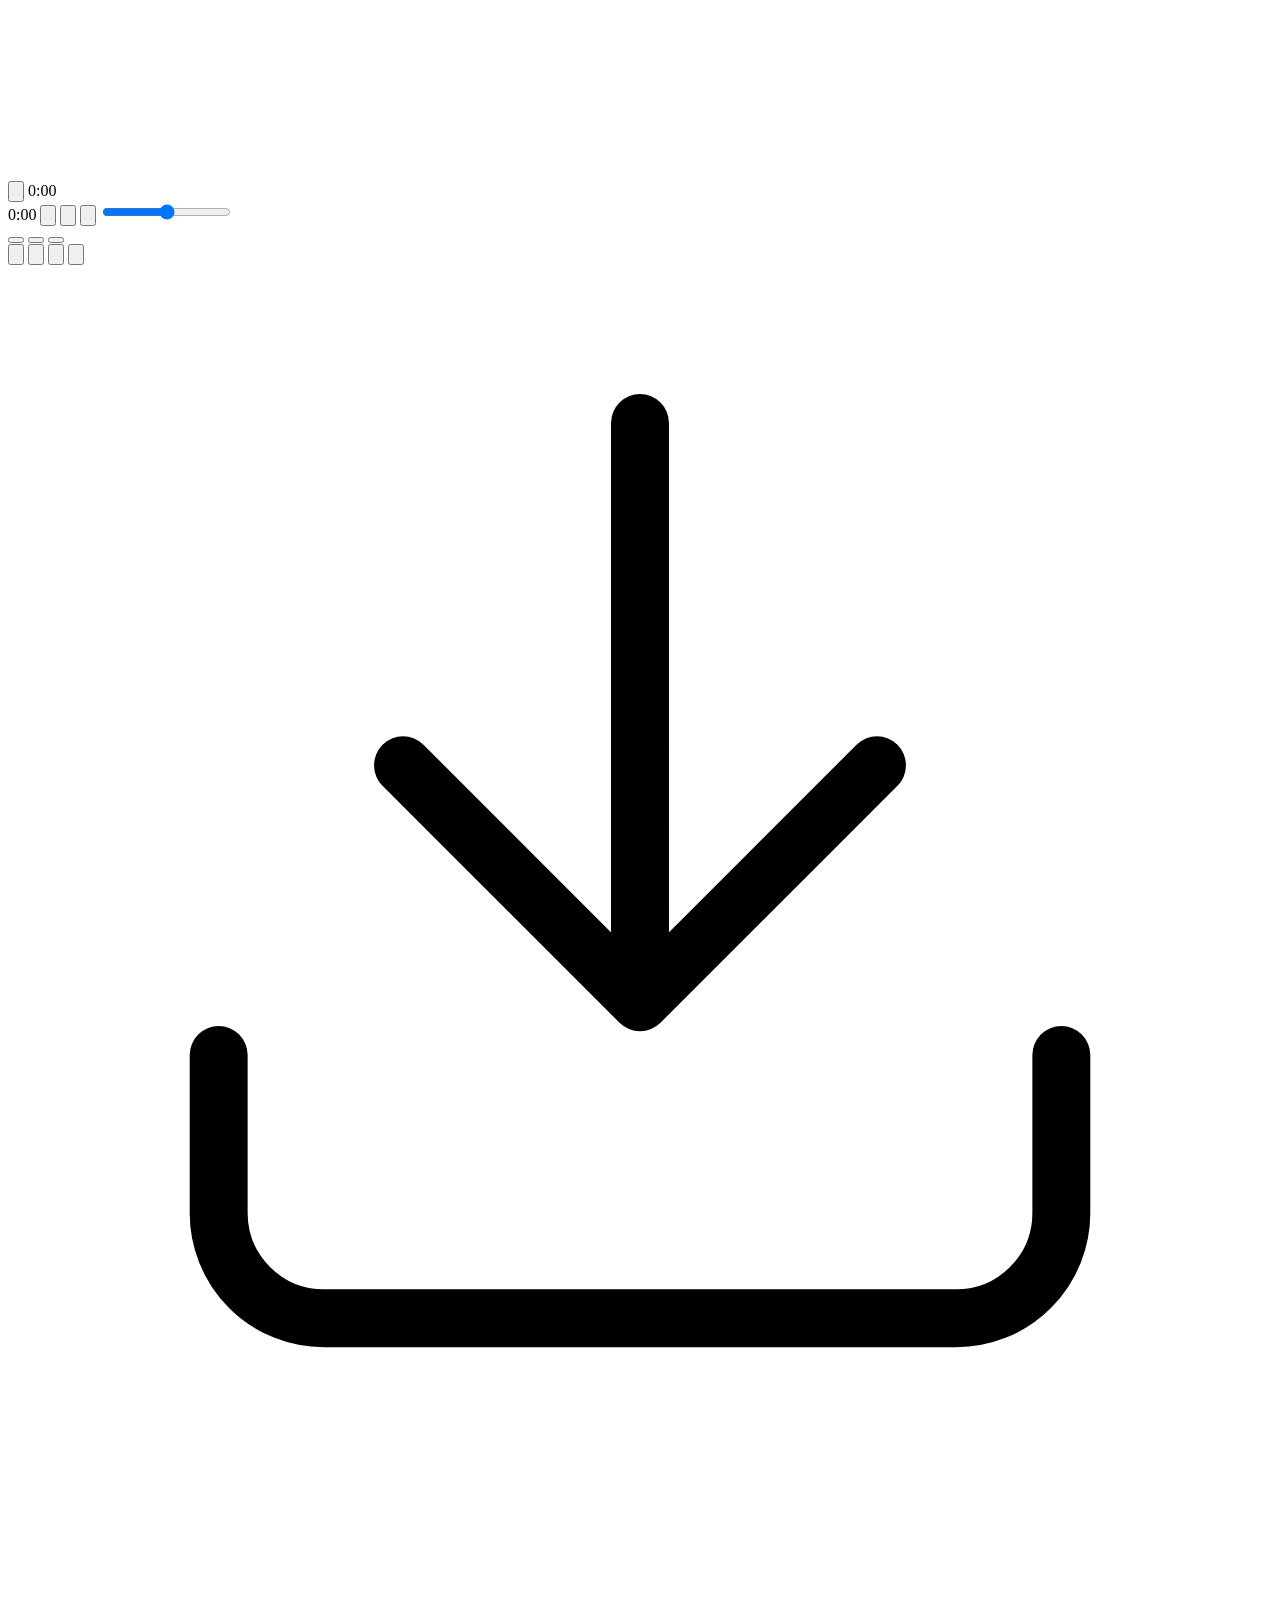
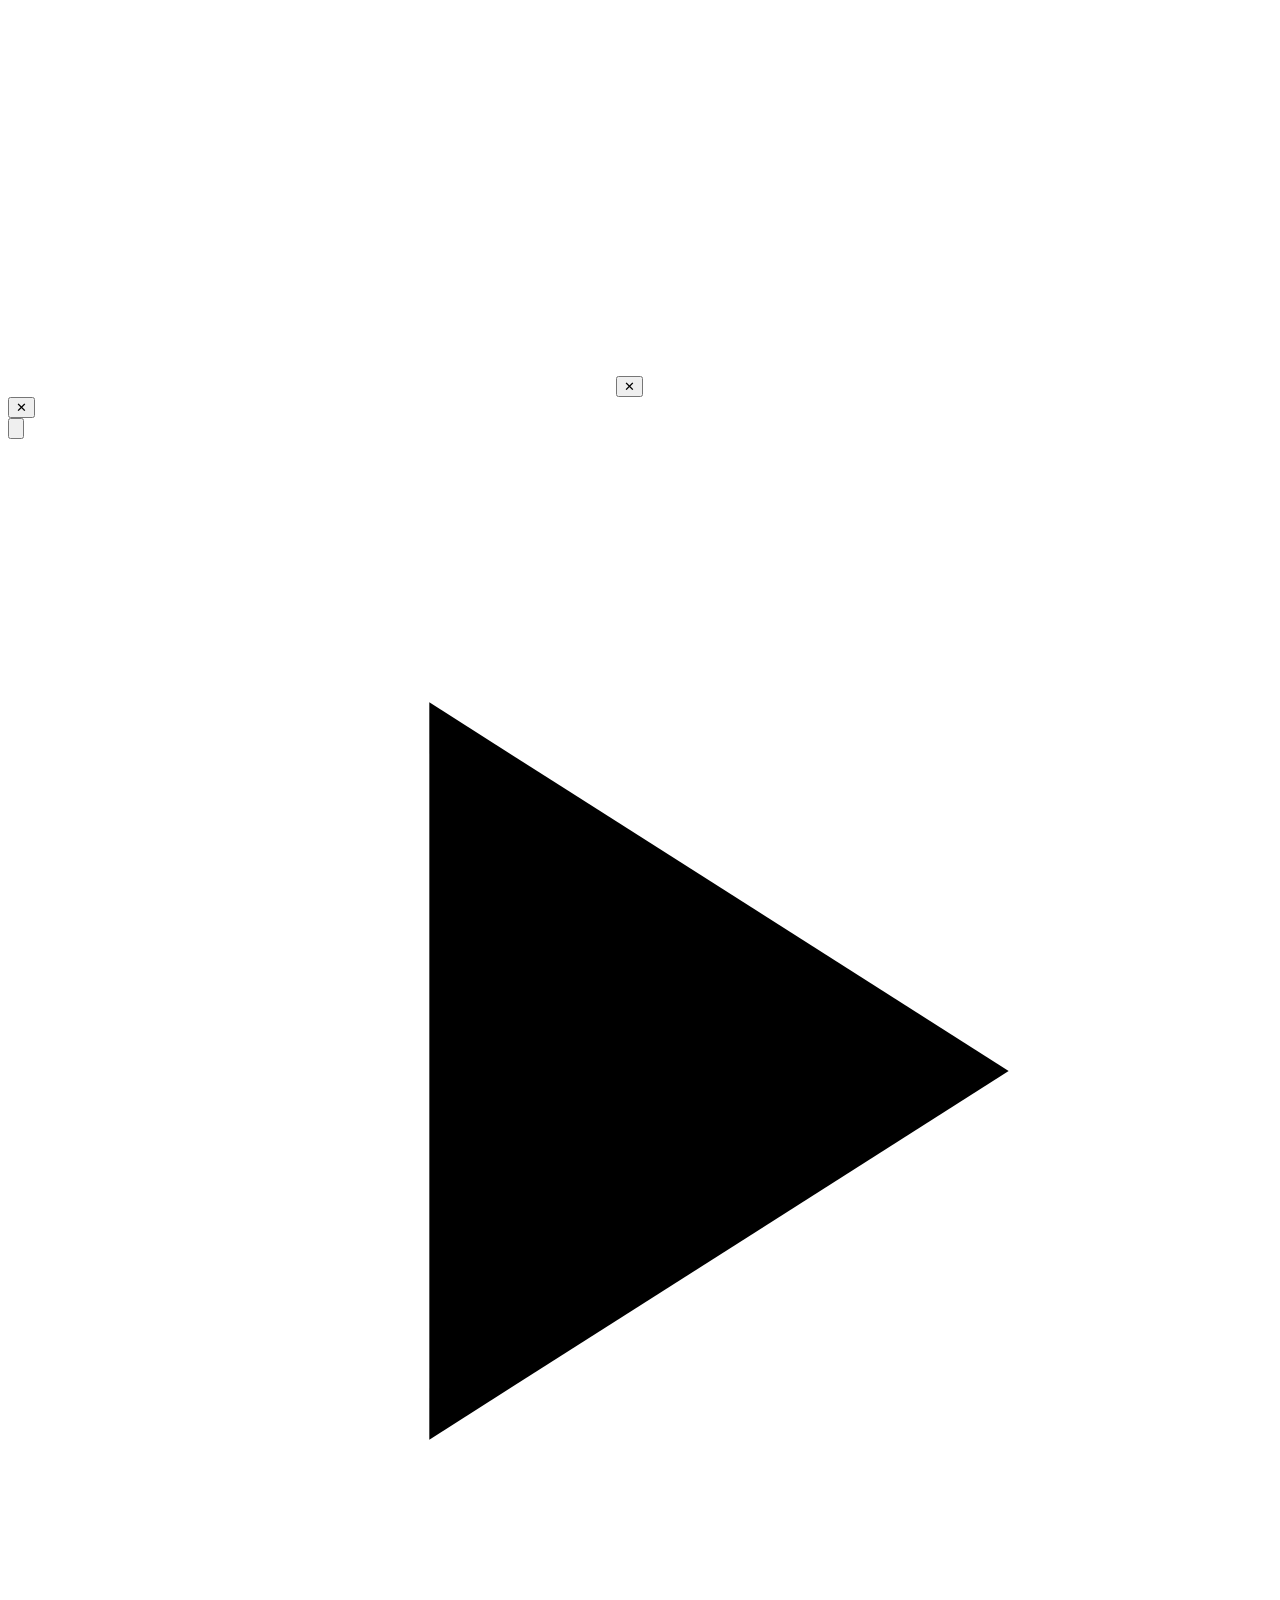
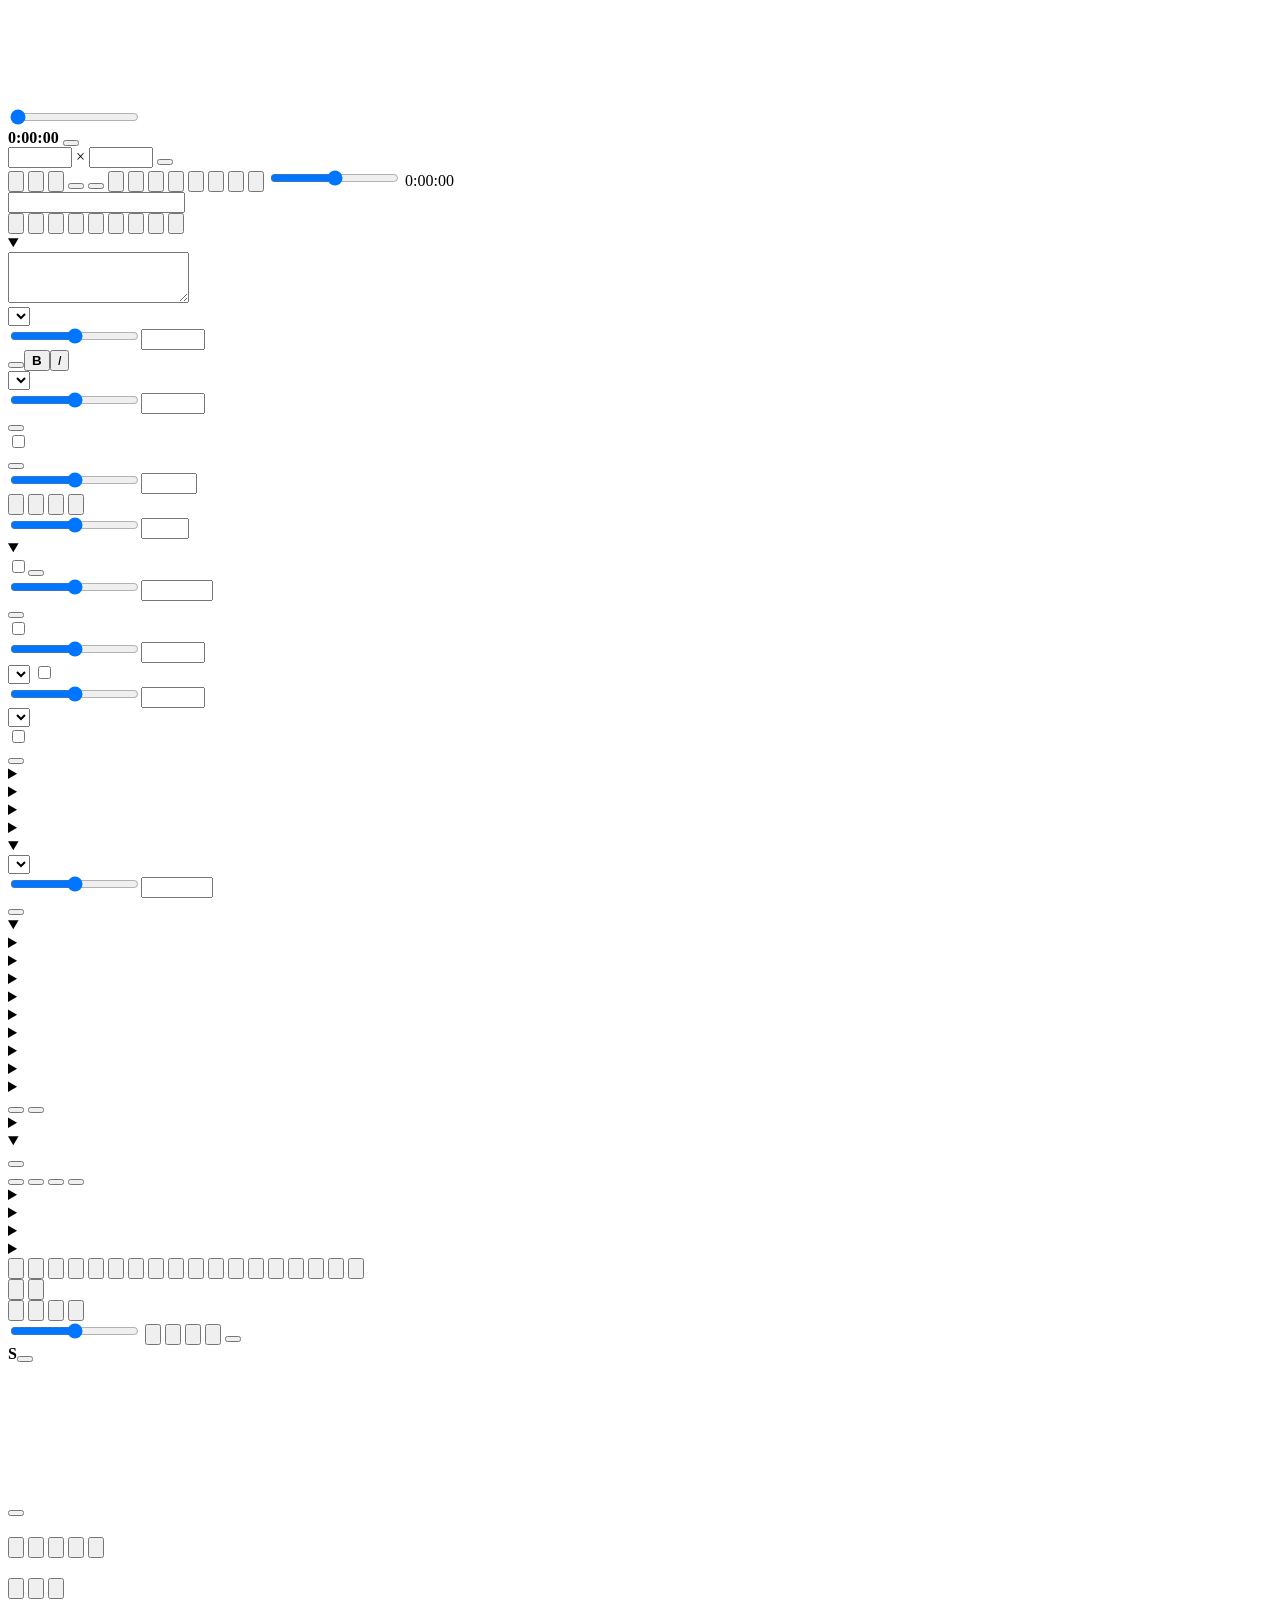
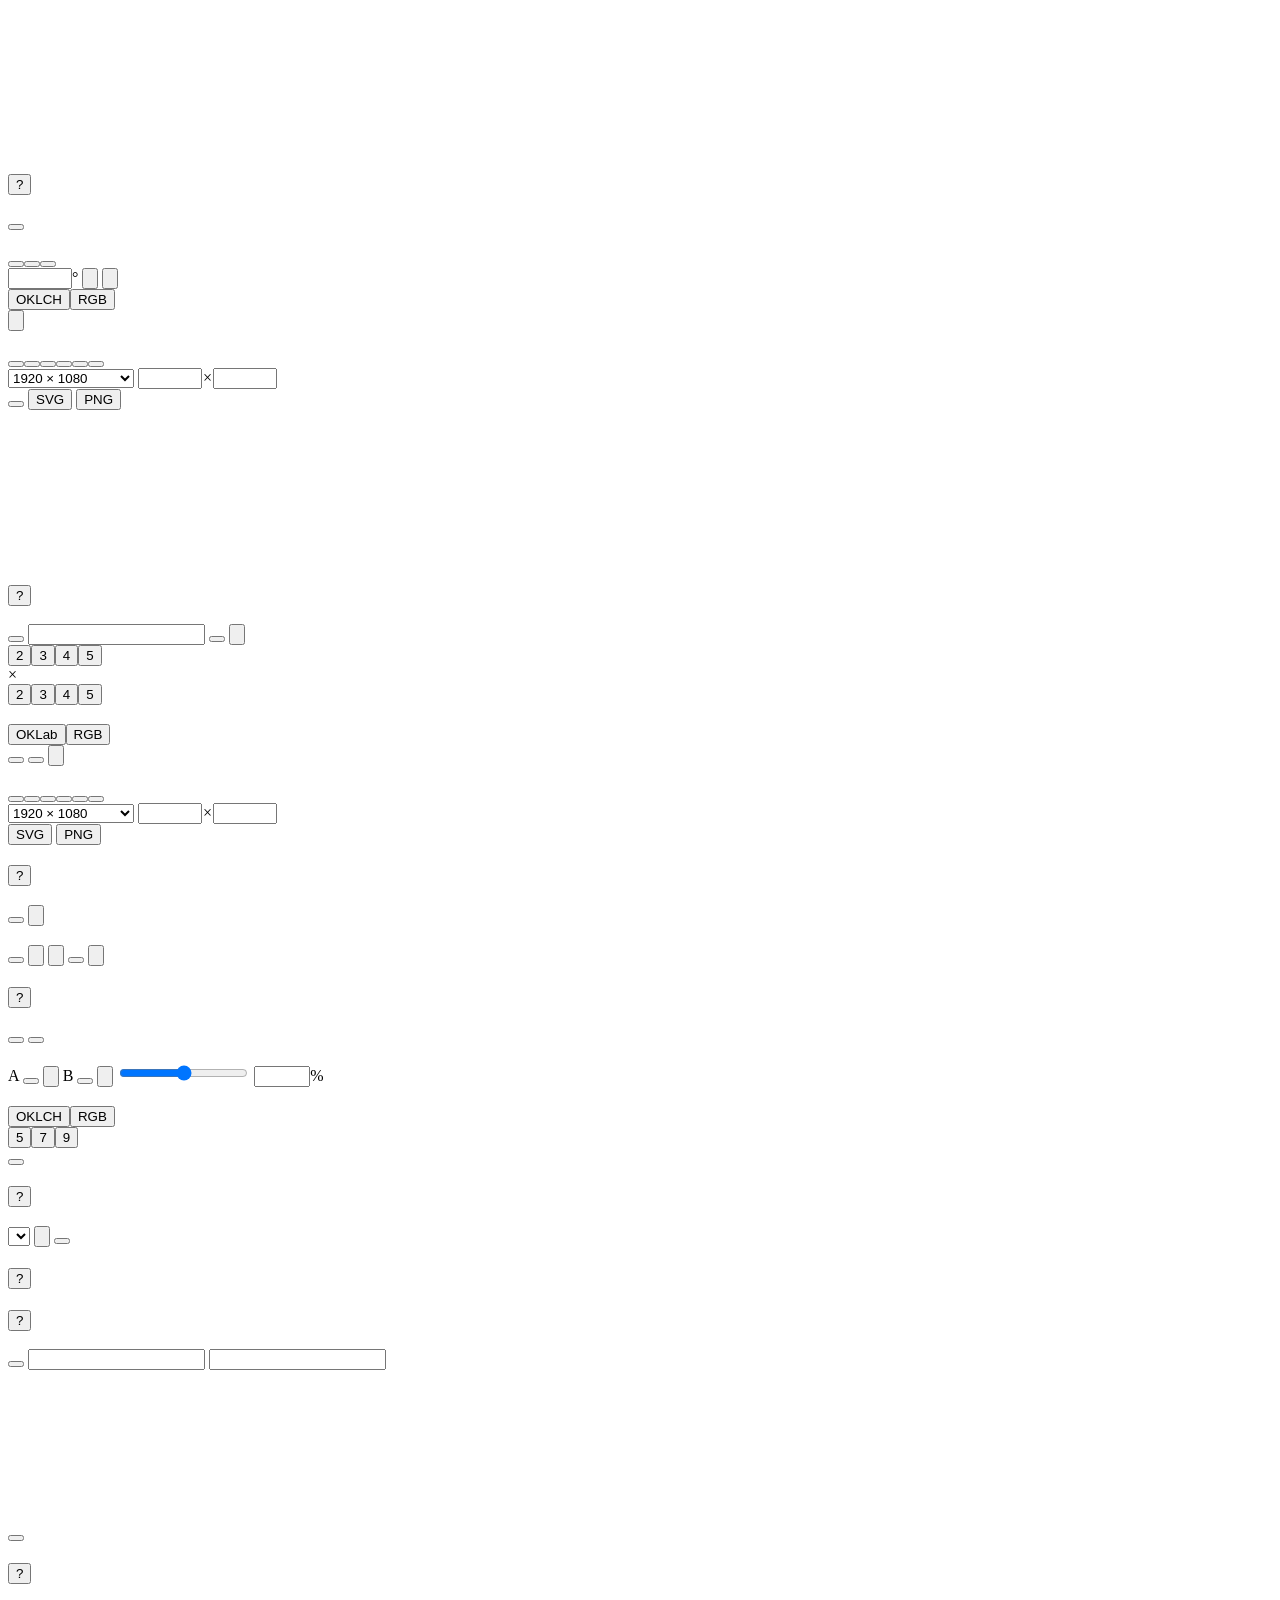
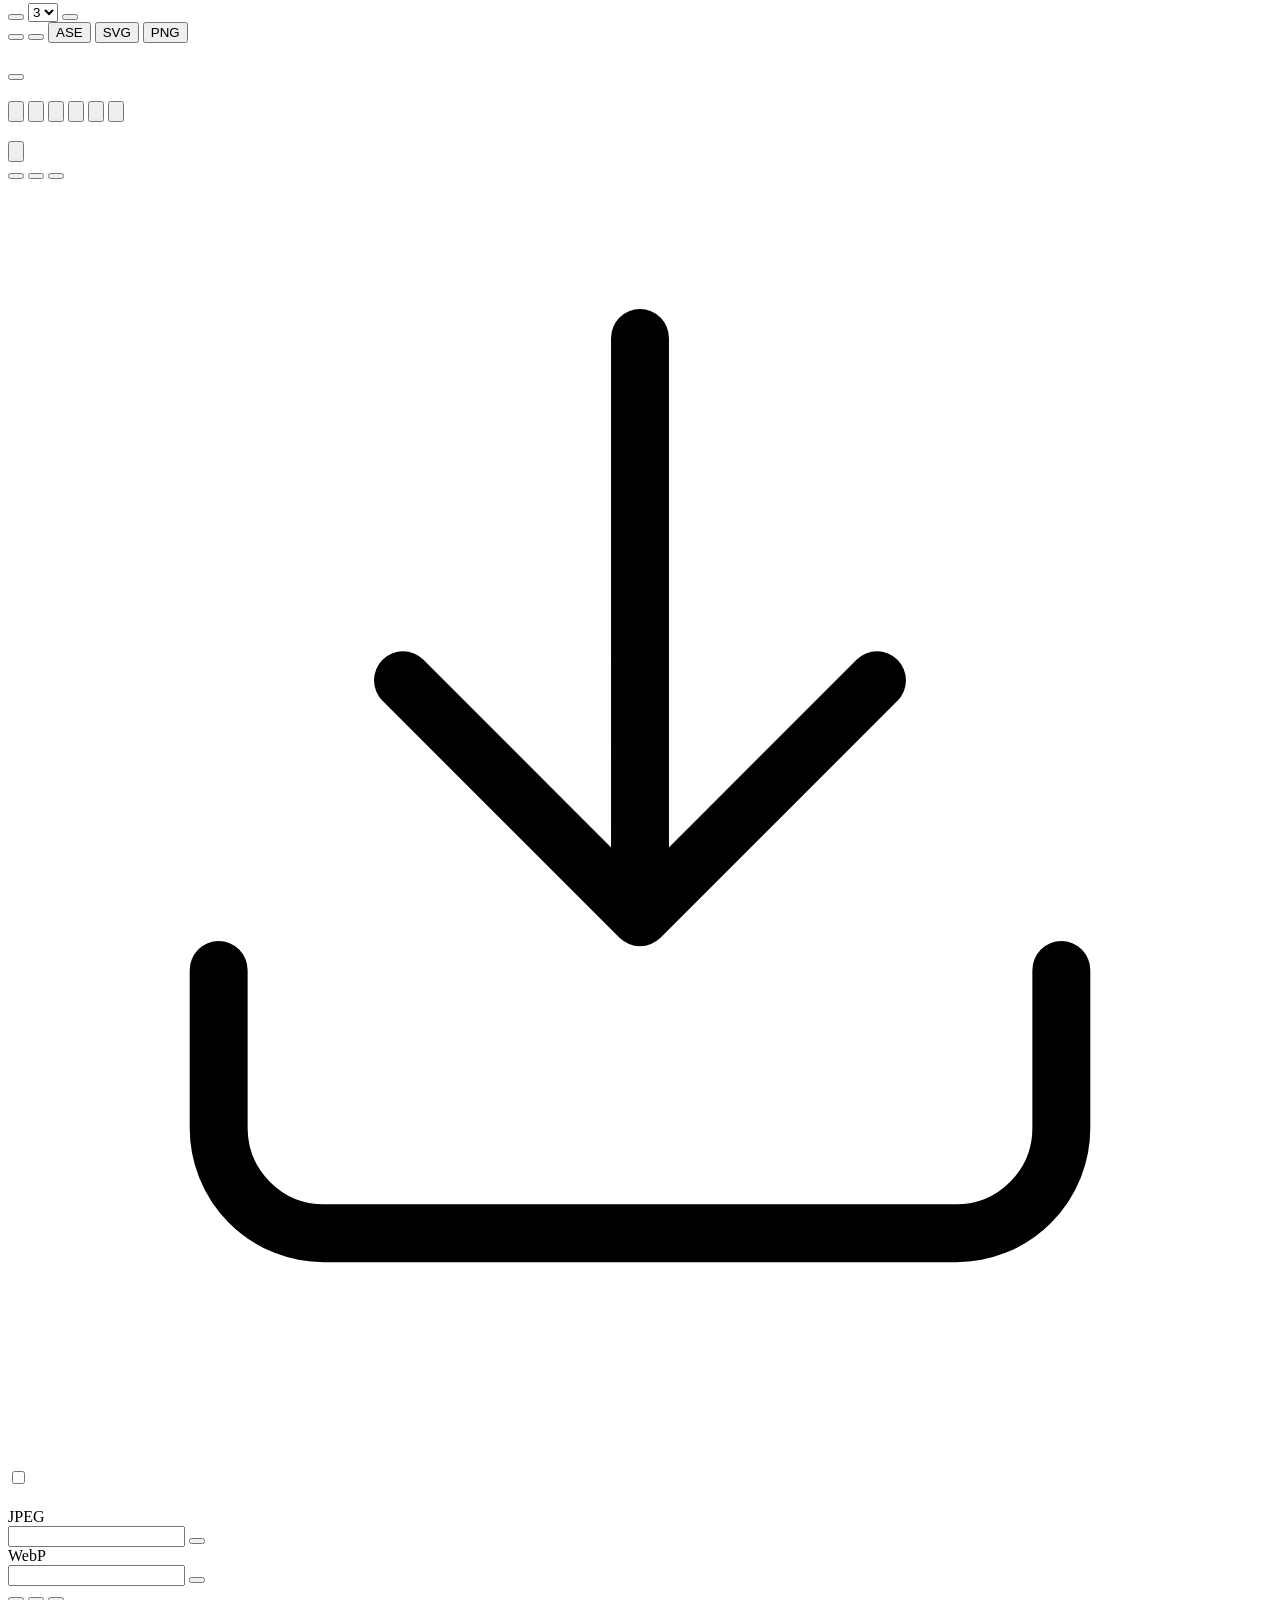
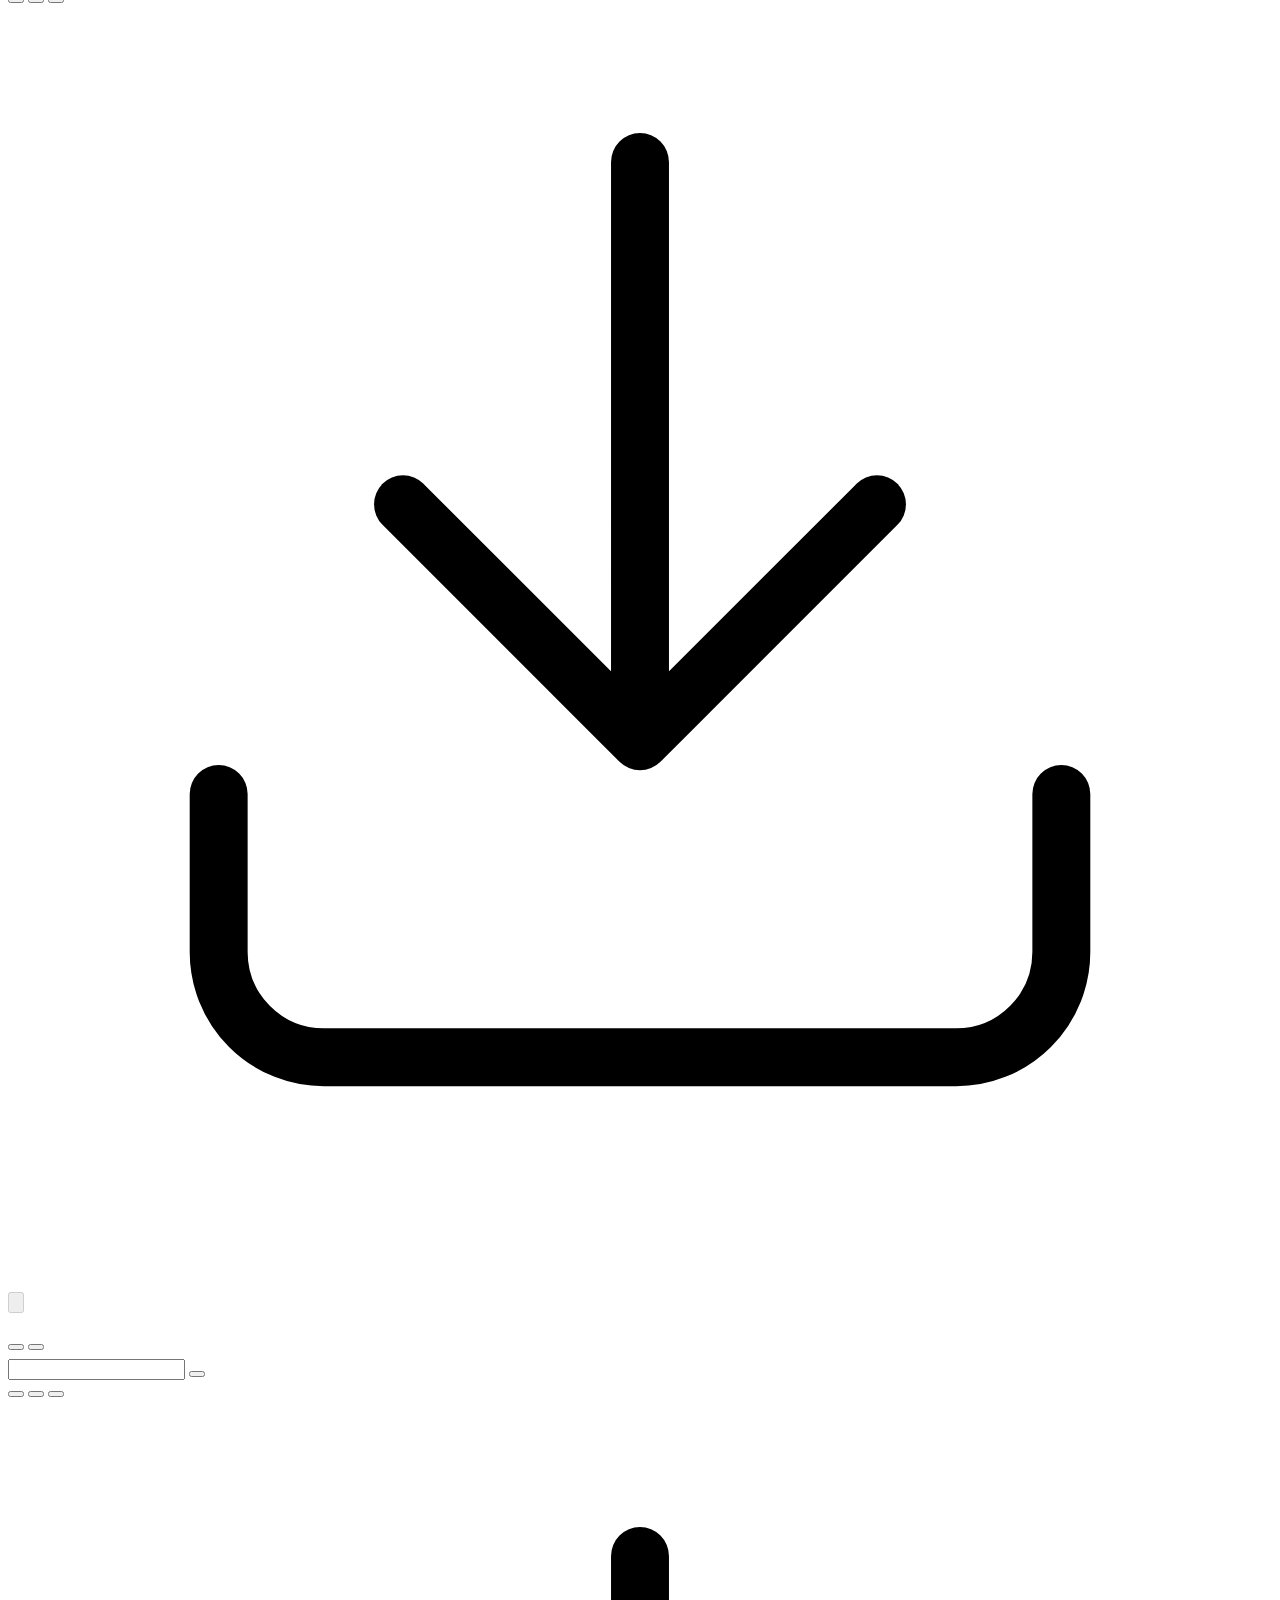
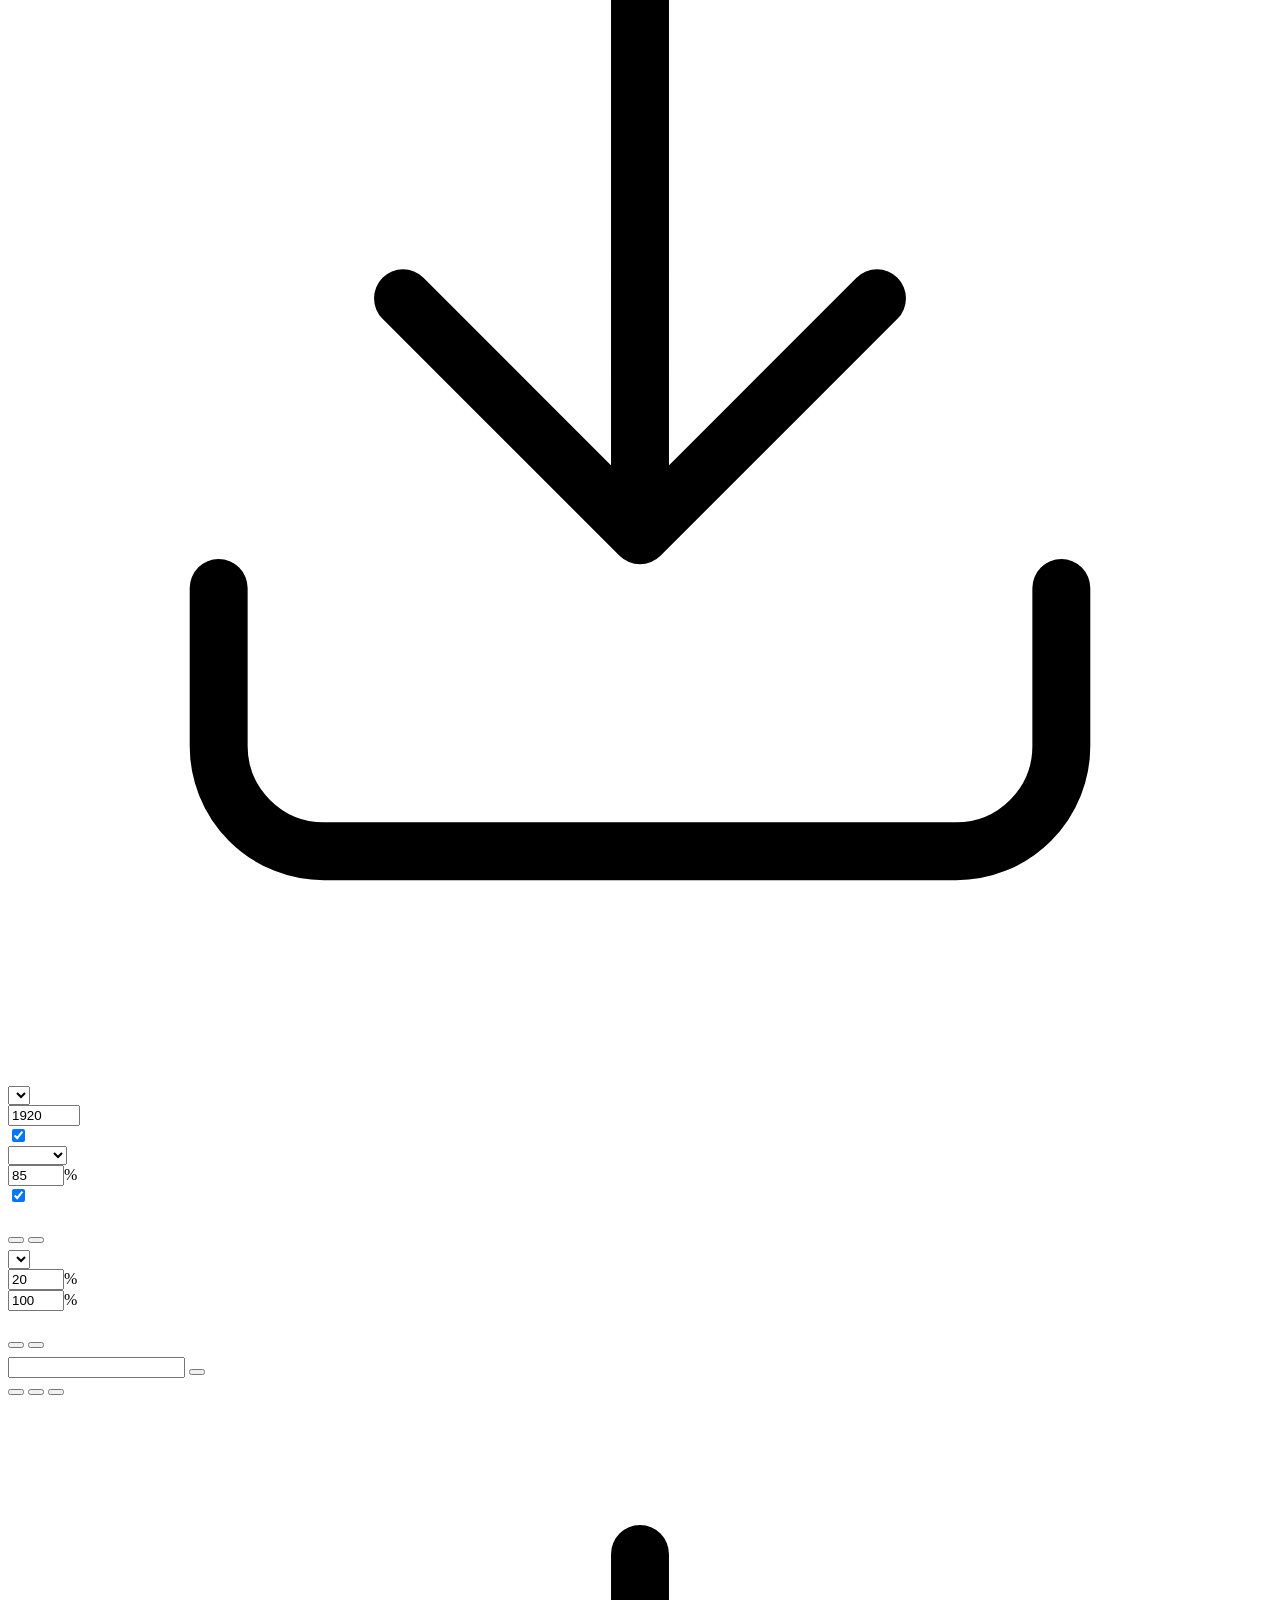
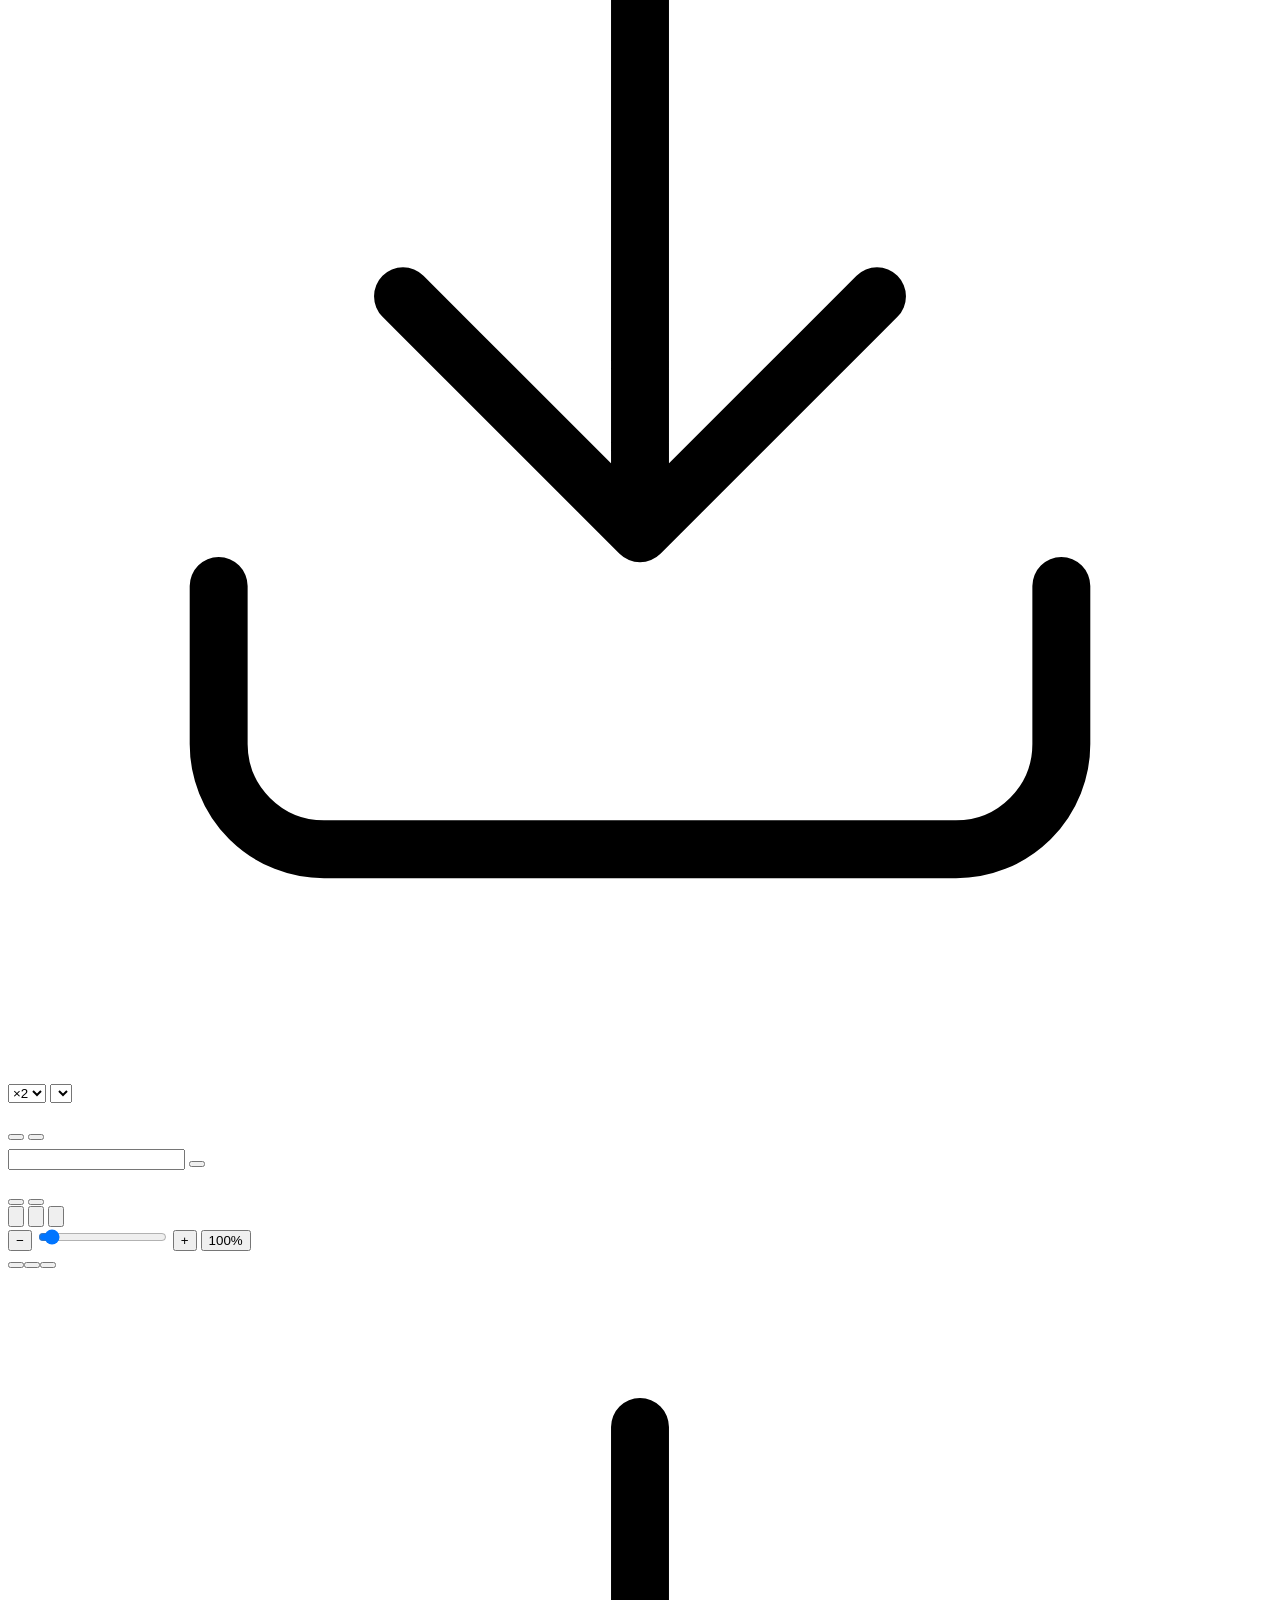
==== commit 4f92f10e: "Редактор вырезки в «Убрать фон»: одна кнопка «Доработать» на файле из списка вместо поля и выбора фа" ====
--- a/web/index.html
+++ b/web/index.html
@@ -1066,14 +1066,11 @@
           <div class="note" data-i18n="bgc.note"></div>
           <div class="note" data-i18n="bgc.noteOut"></div>
         </section>
-        <!-- редактор вырезки на любой картинке, без «Убрать фон»: кнопка и перетаскивание сюда (cutedit.js, drop.js) -->
+        <!-- редактор вырезки на файле из списка слева (выбранном или первом), с фоном или после «Убрать фон»; bgcut.js, bgFixSync -->
         <section class="card ce-dock" id="bgEdit">
           <h2 data-i18n="ce.dockT"></h2>
-          <div class="note" data-i18n="ce.dockS"></div>
-          <button type="button" class="ce-dock-btn" id="bgFixPick" data-i18n-title="ce.openS">
-            <svg viewBox="0 0 24 24" aria-hidden="true"><rect x="3" y="4" width="18" height="16" rx="2.5"/><circle cx="9" cy="9.5" r="1.8"/><path d="M3.5 17.5l5-4.5 3.5 3 3-2.5 5.5 4.5"/></svg>
-            <b data-i18n="ce.open"></b><span data-i18n="ce.dockDrop"></span>
-          </button>
+          <button type="button" class="btn ce-dock-btn" id="bgFixPick" disabled><svg viewBox="0 0 24 24" aria-hidden="true"><path d="M20.5 3.5a2 2 0 0 0-2.8 0L9.5 11.7l2.8 2.8 8.2-8.2a2 2 0 0 0 0-2.8z"/><path d="M9 12.5c-2 0-3.5 1.5-3.5 3.5 0 1.6-1.2 2.4-2.5 2.8 1 1 2.6 1.7 4.5 1.7 2.5 0 4.3-1.8 4.3-4.3"/><path d="M5 2.5v4M3 4.5h4"/></svg><span data-i18n="ce.btn"></span></button>
+          <div class="note" id="bgFixNote"></div>
         </section>
         <section class="card">
           <h2 data-i18n="acc.out"></h2>
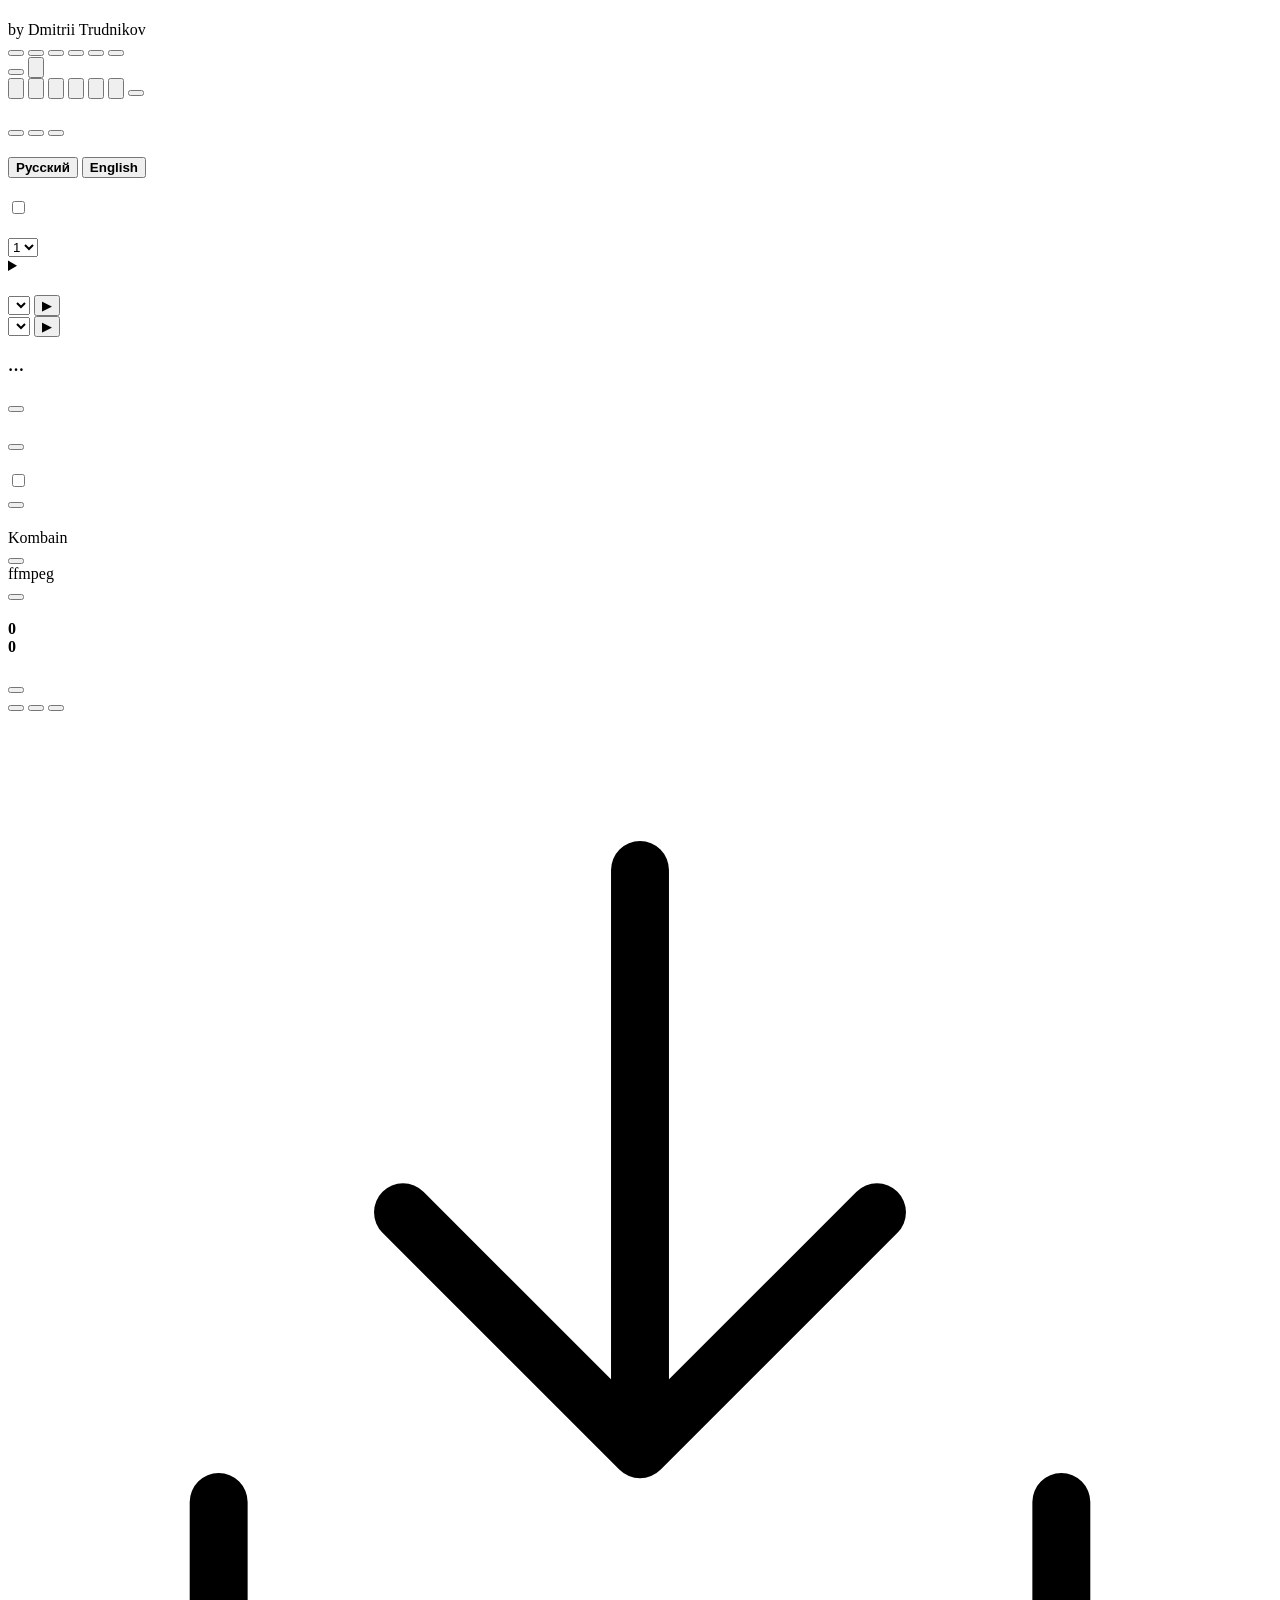
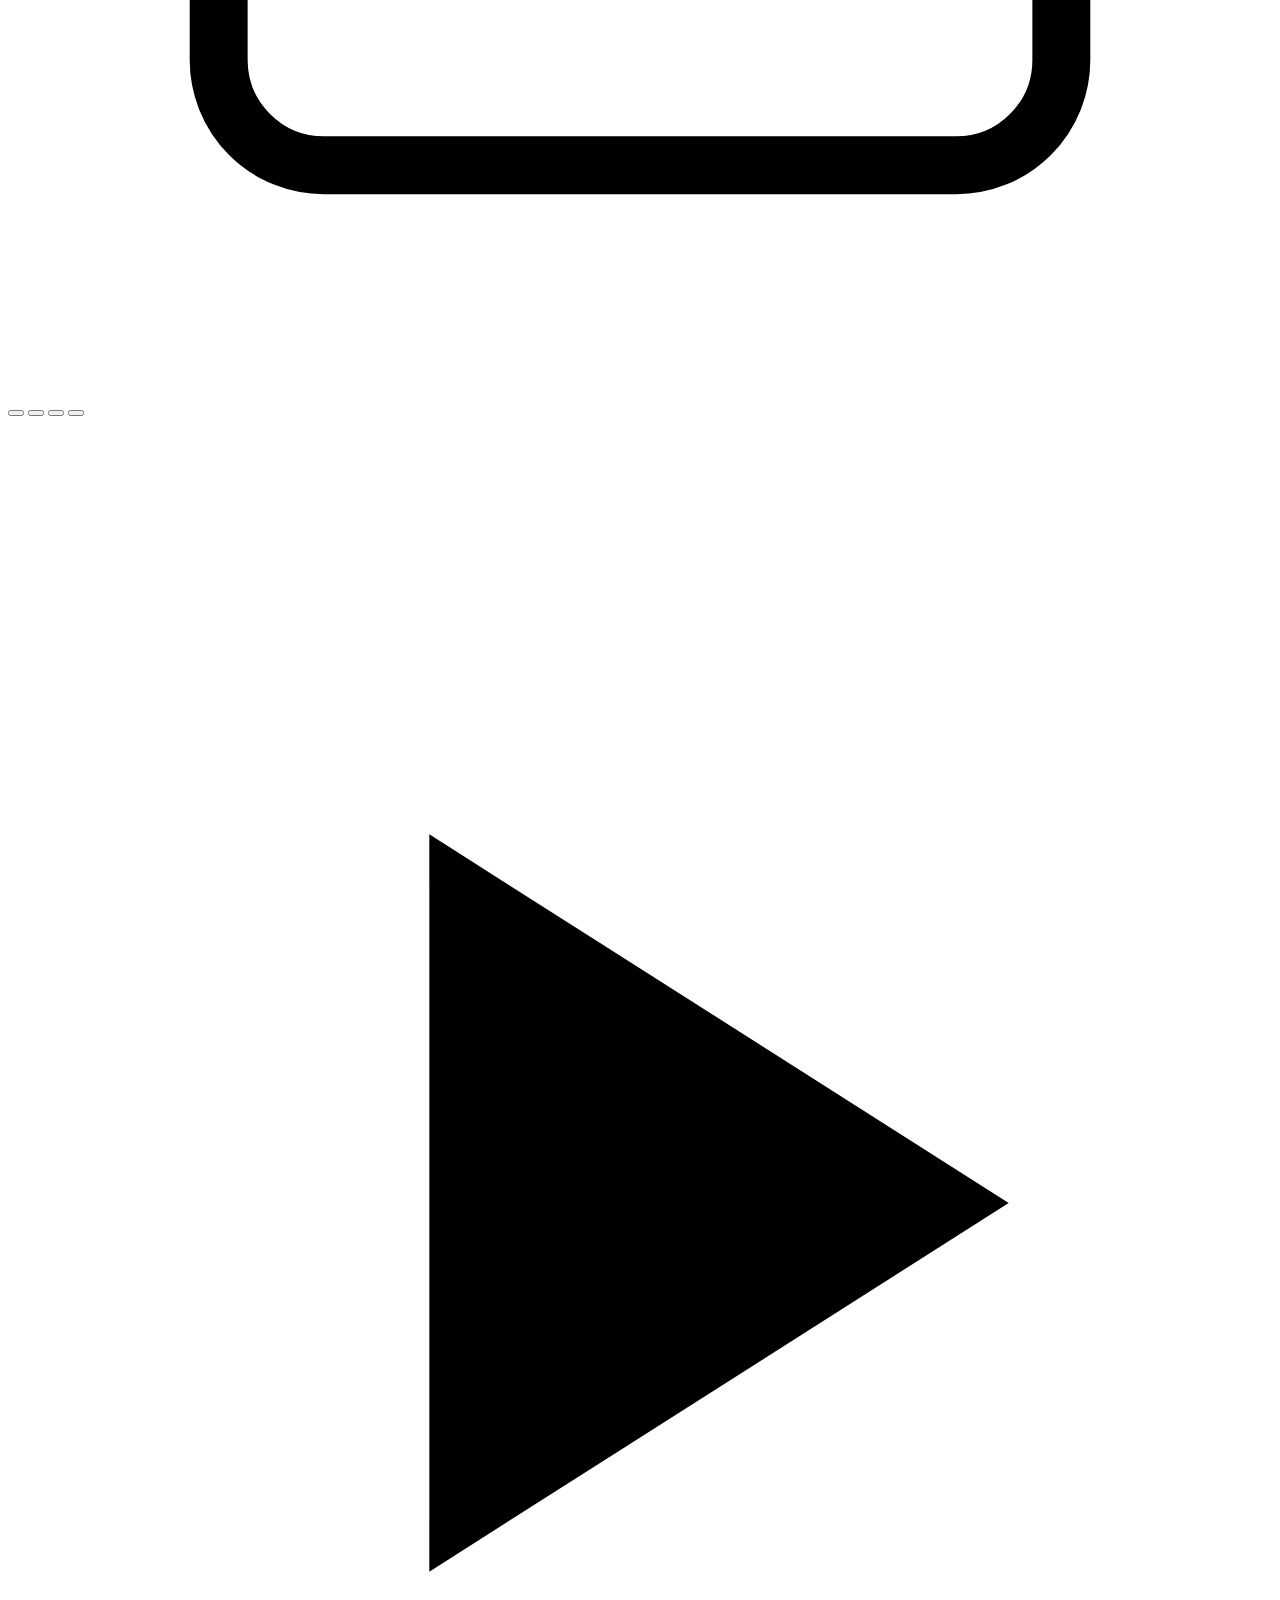
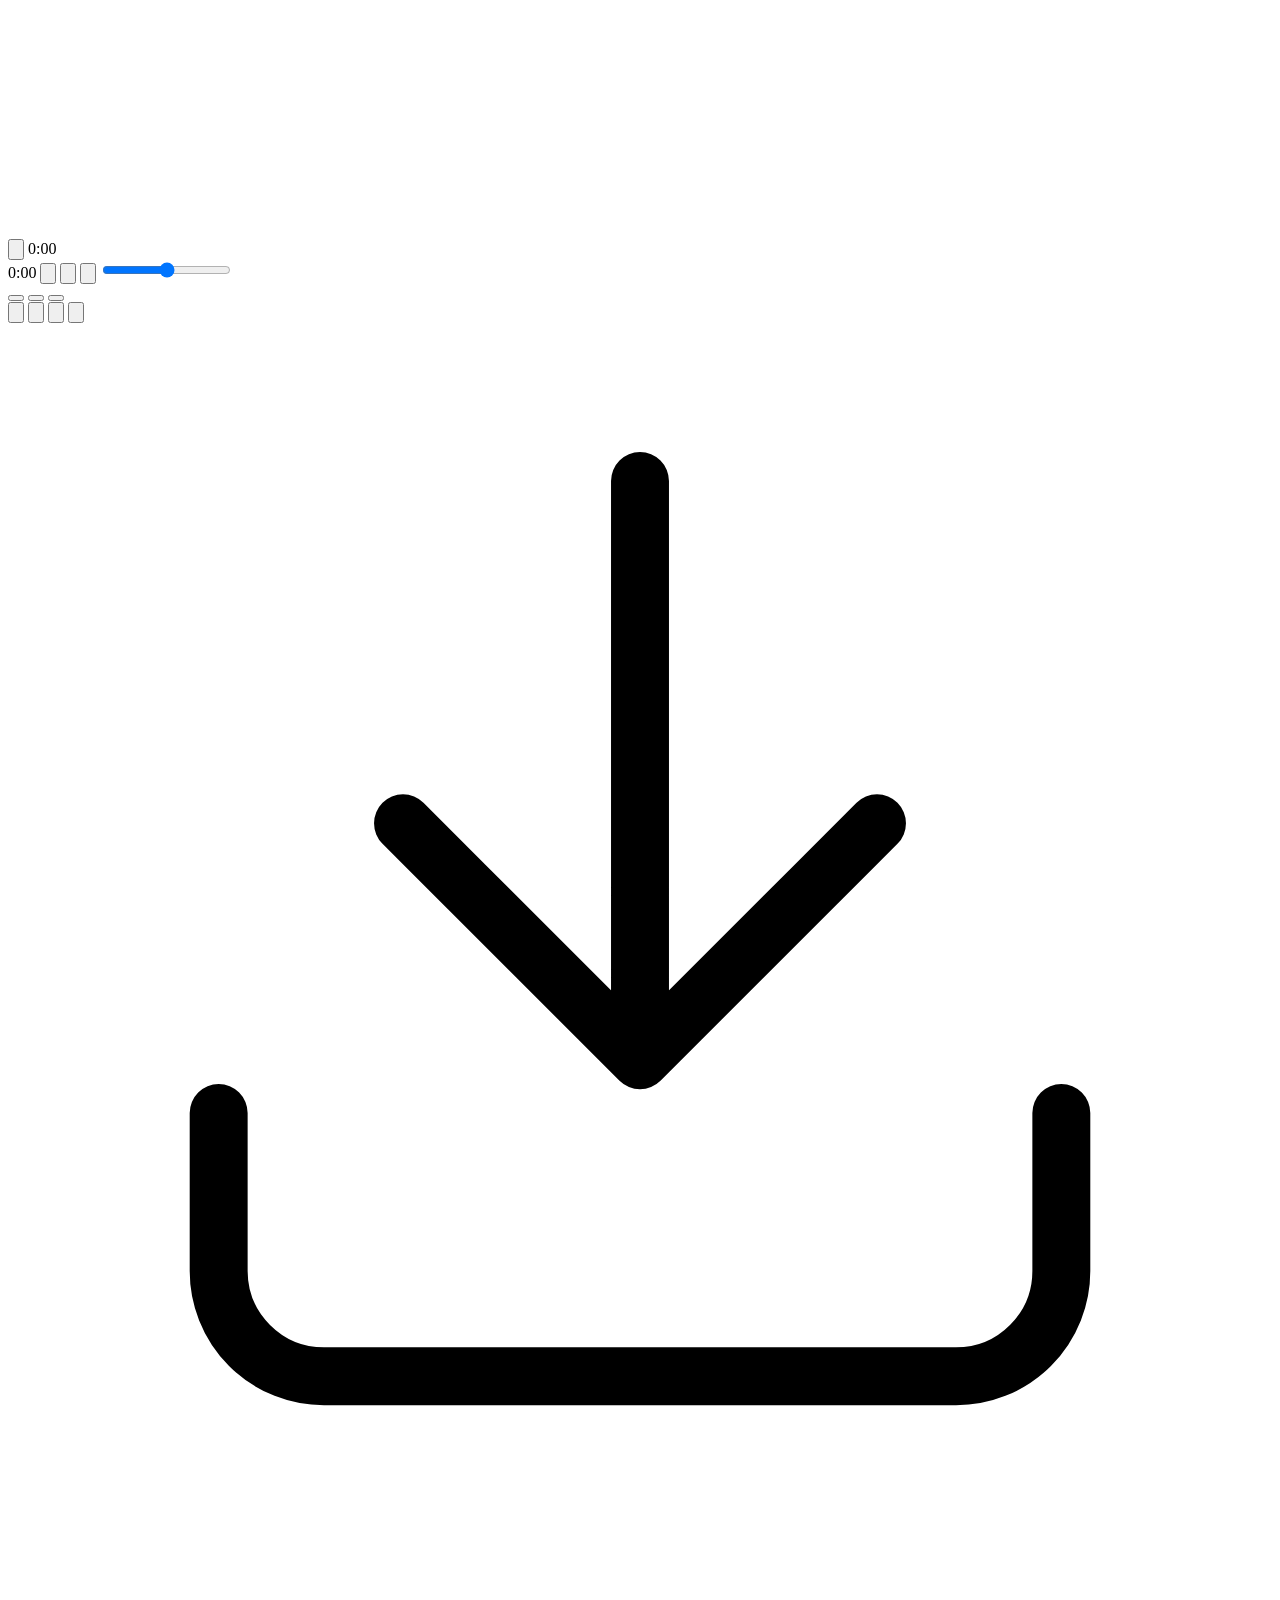
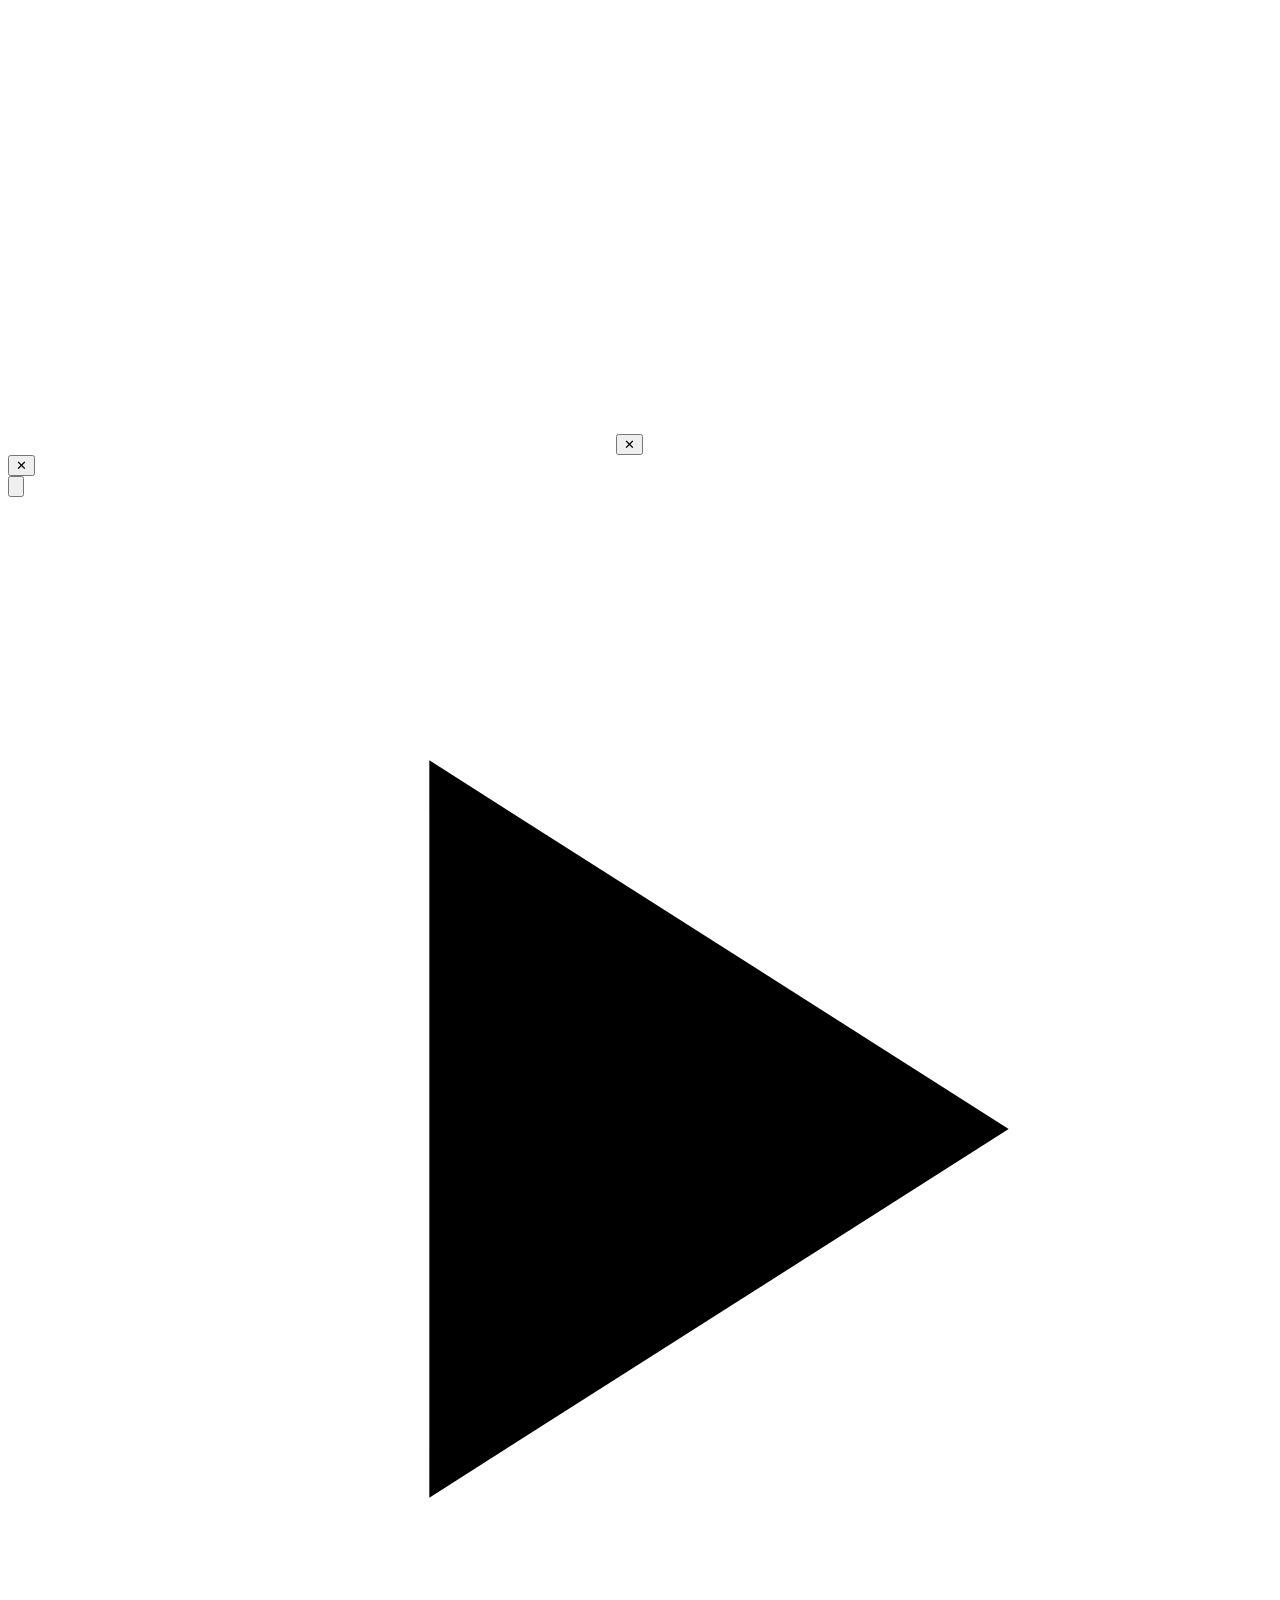
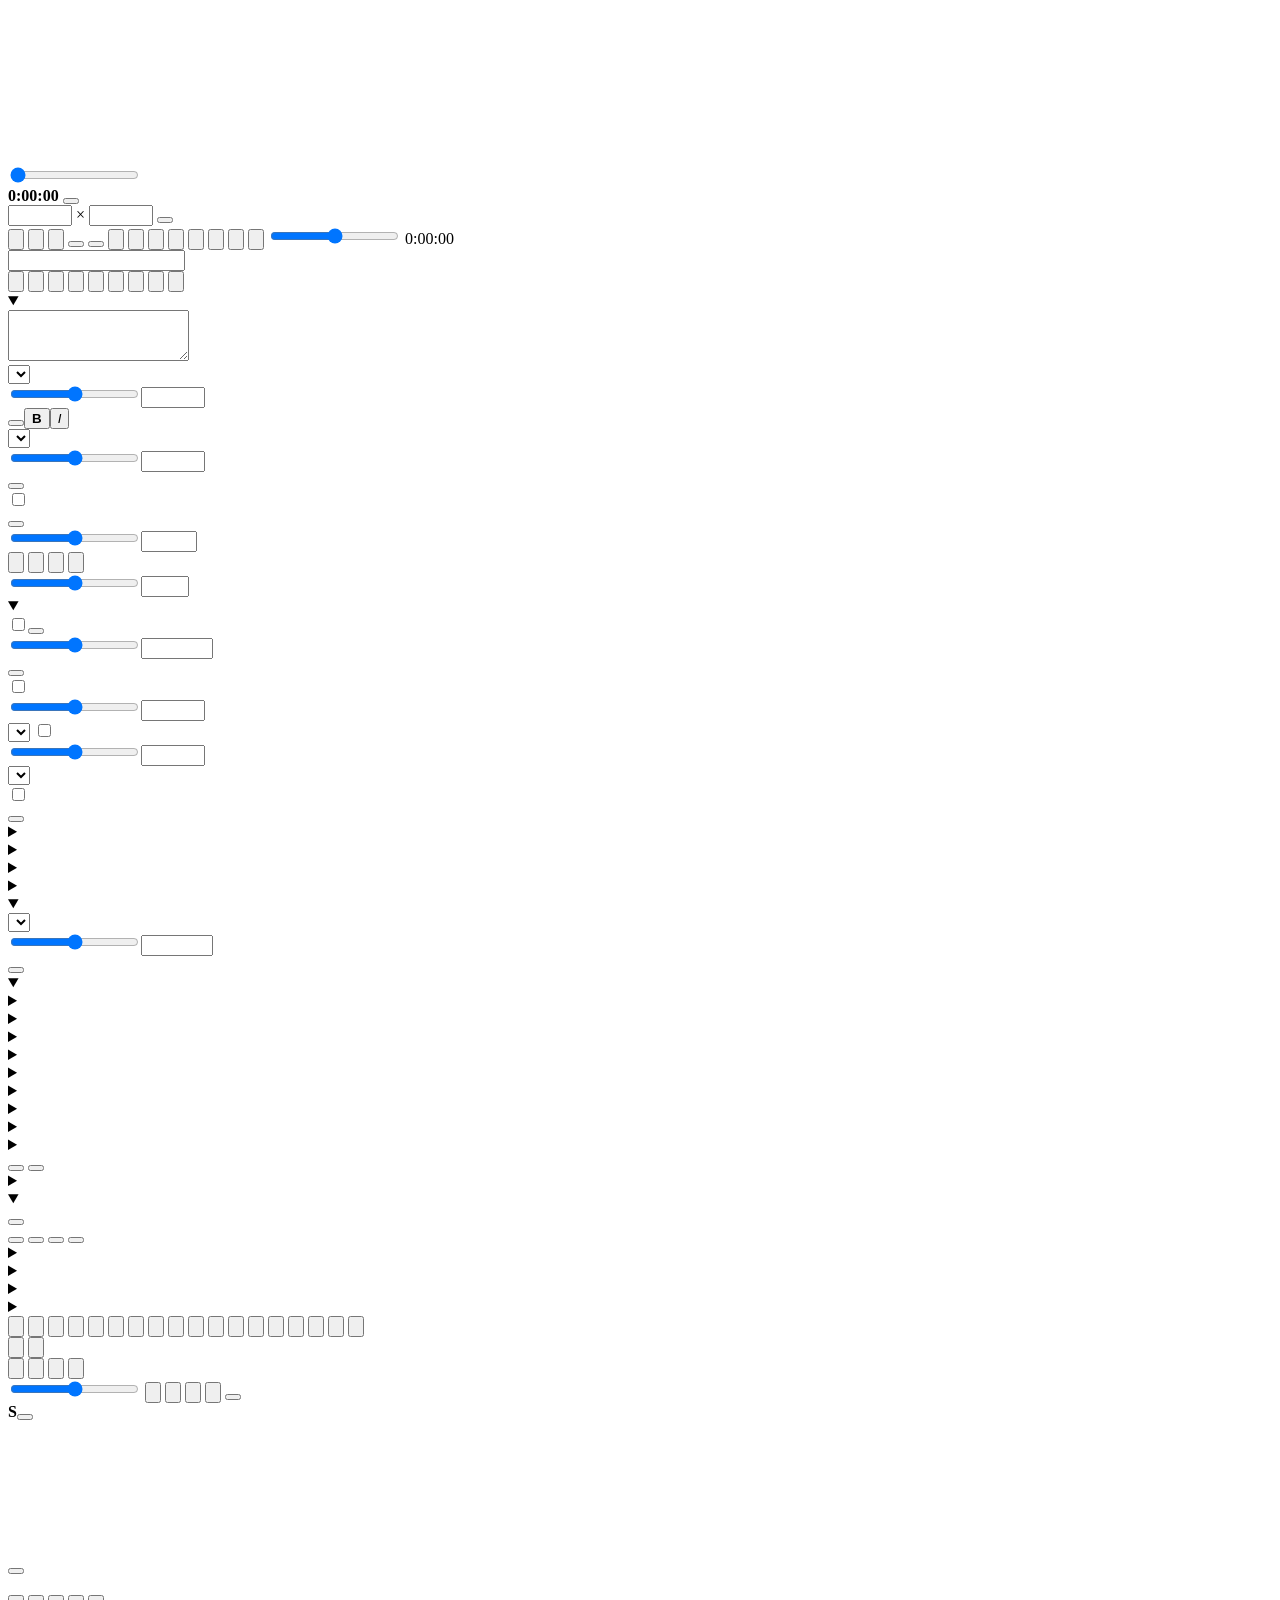
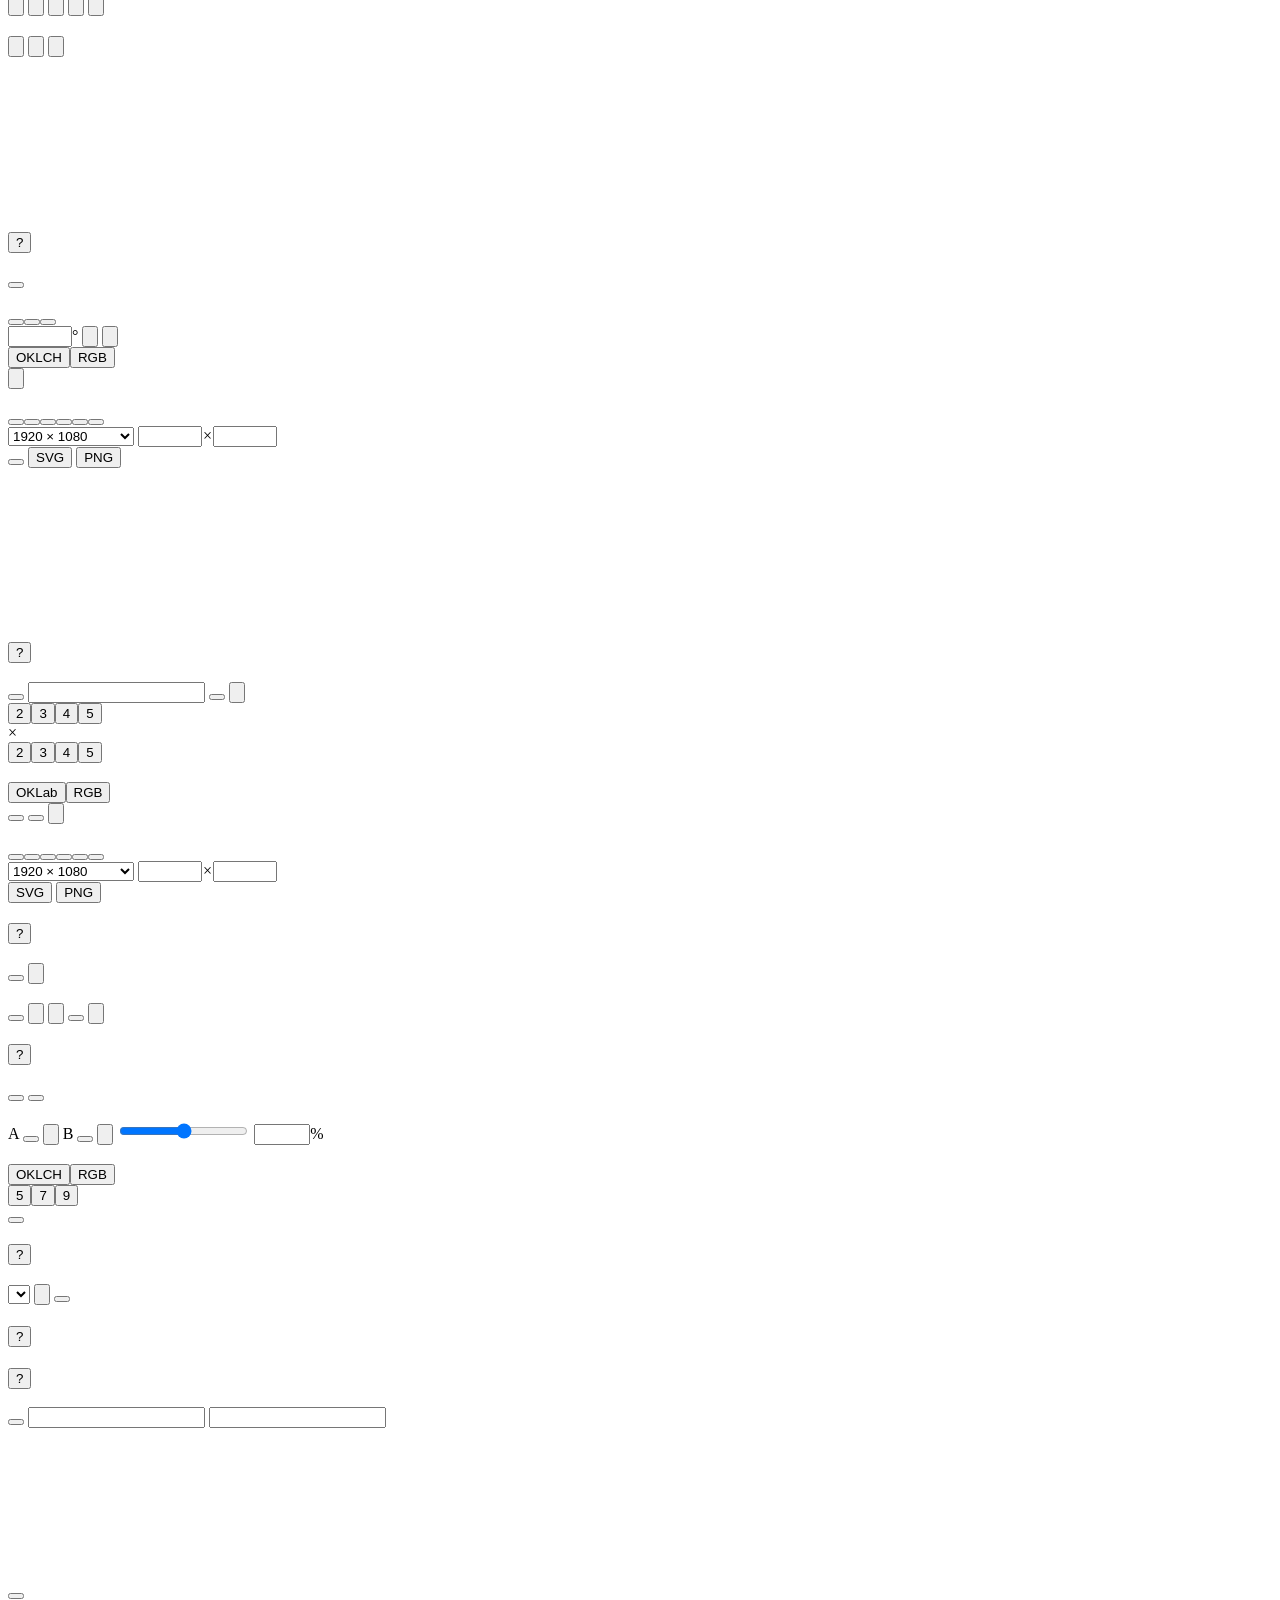
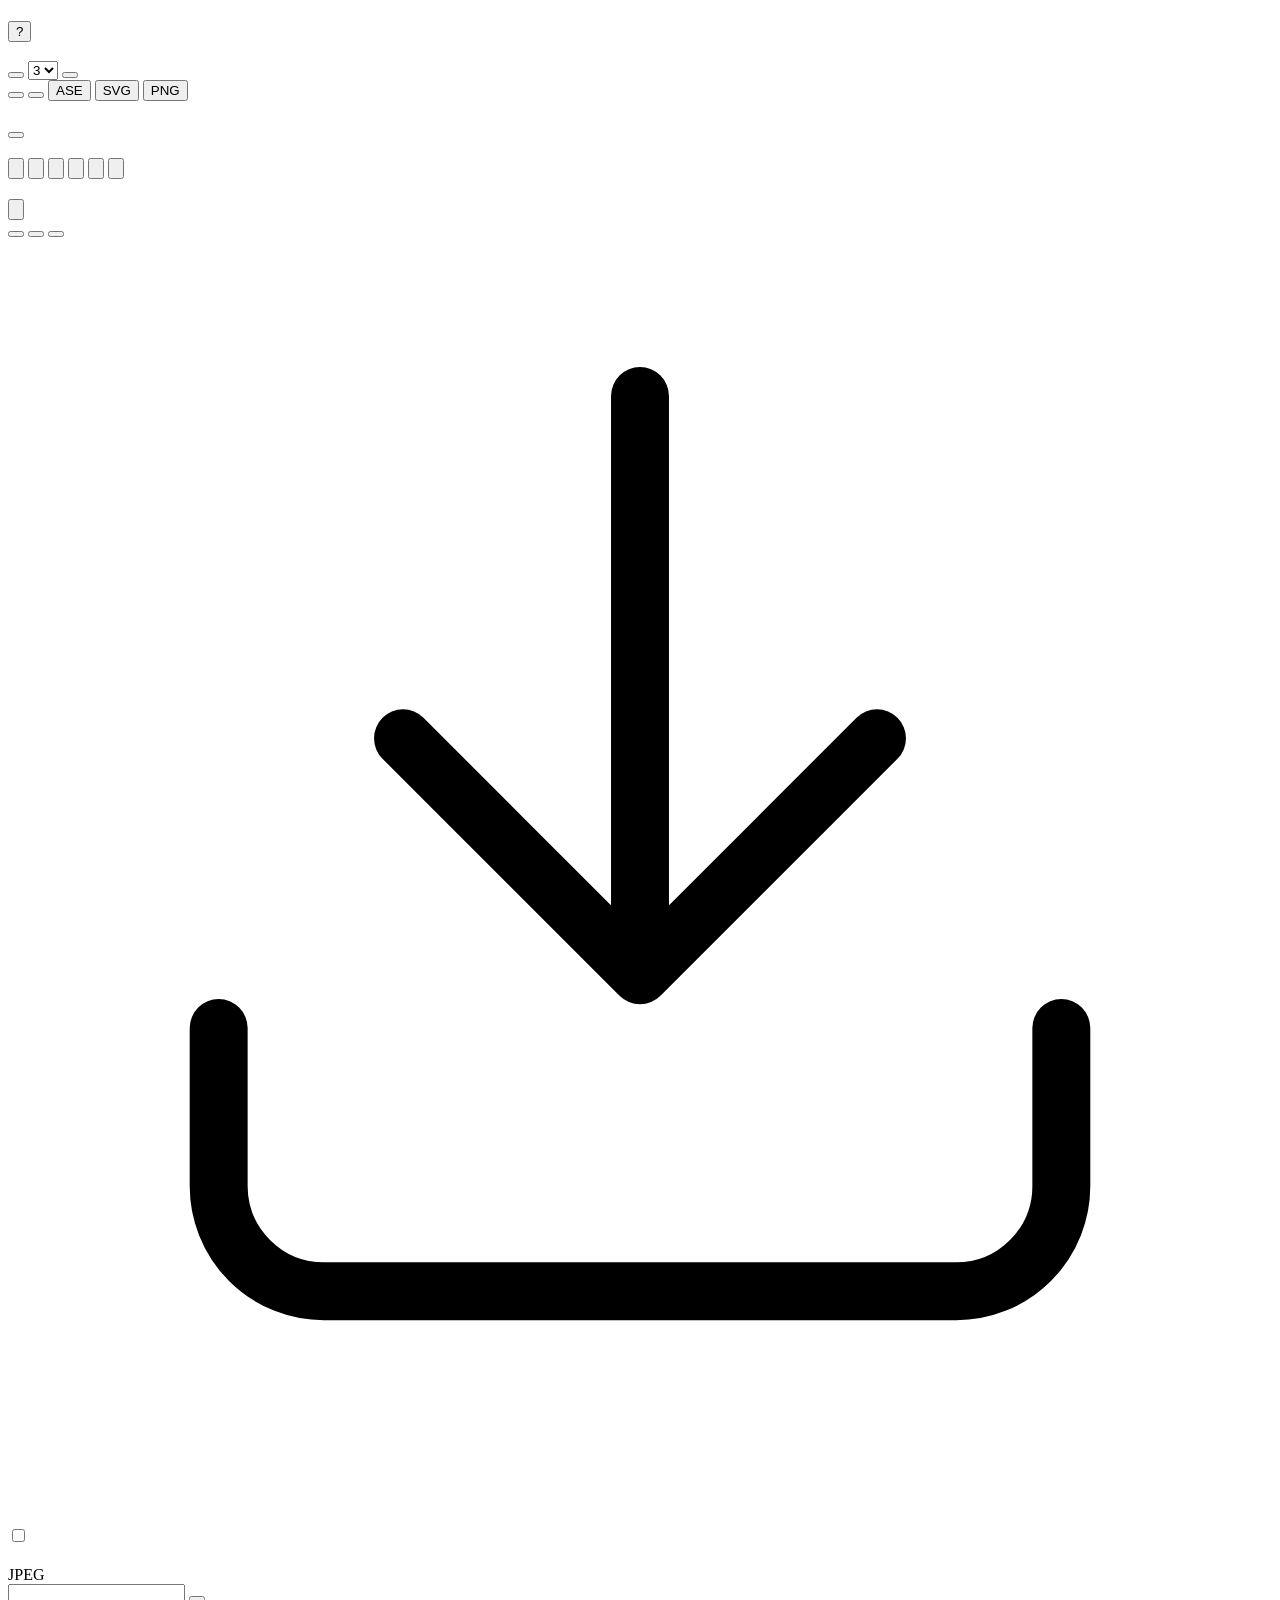
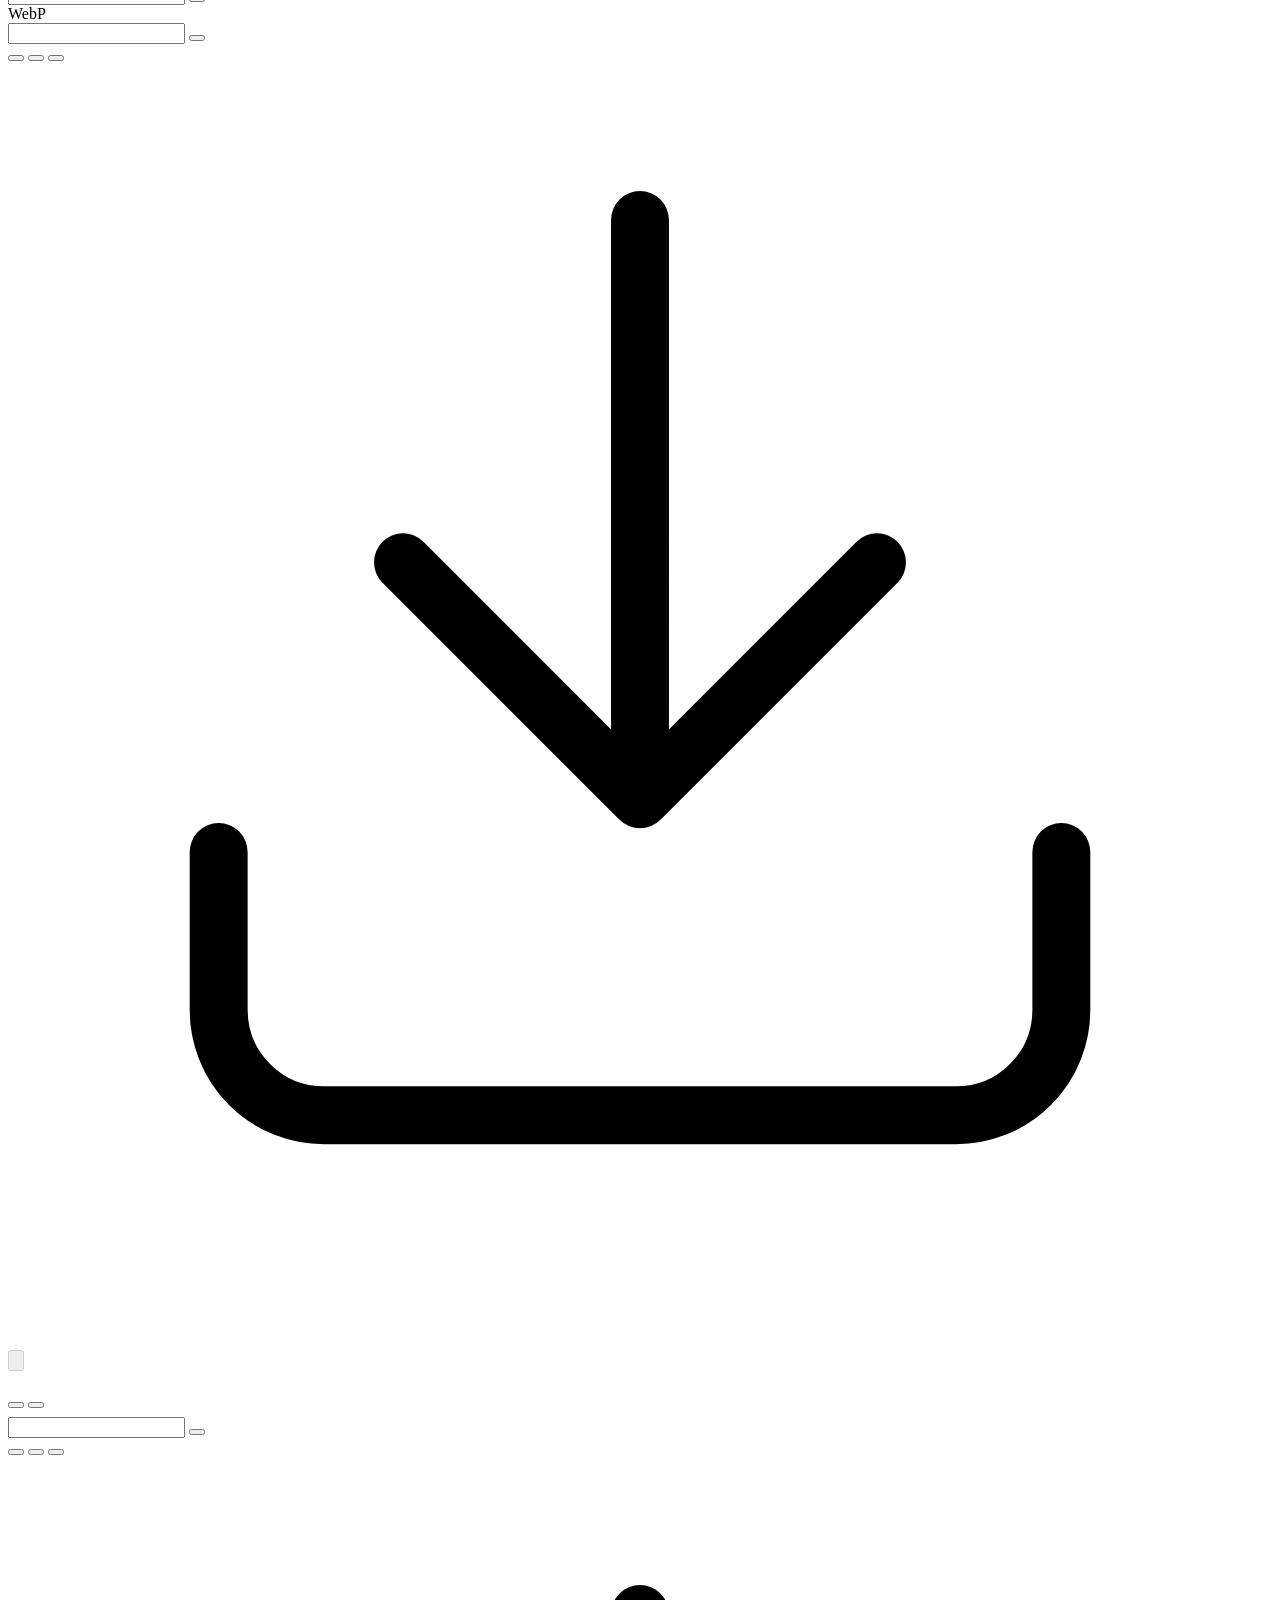
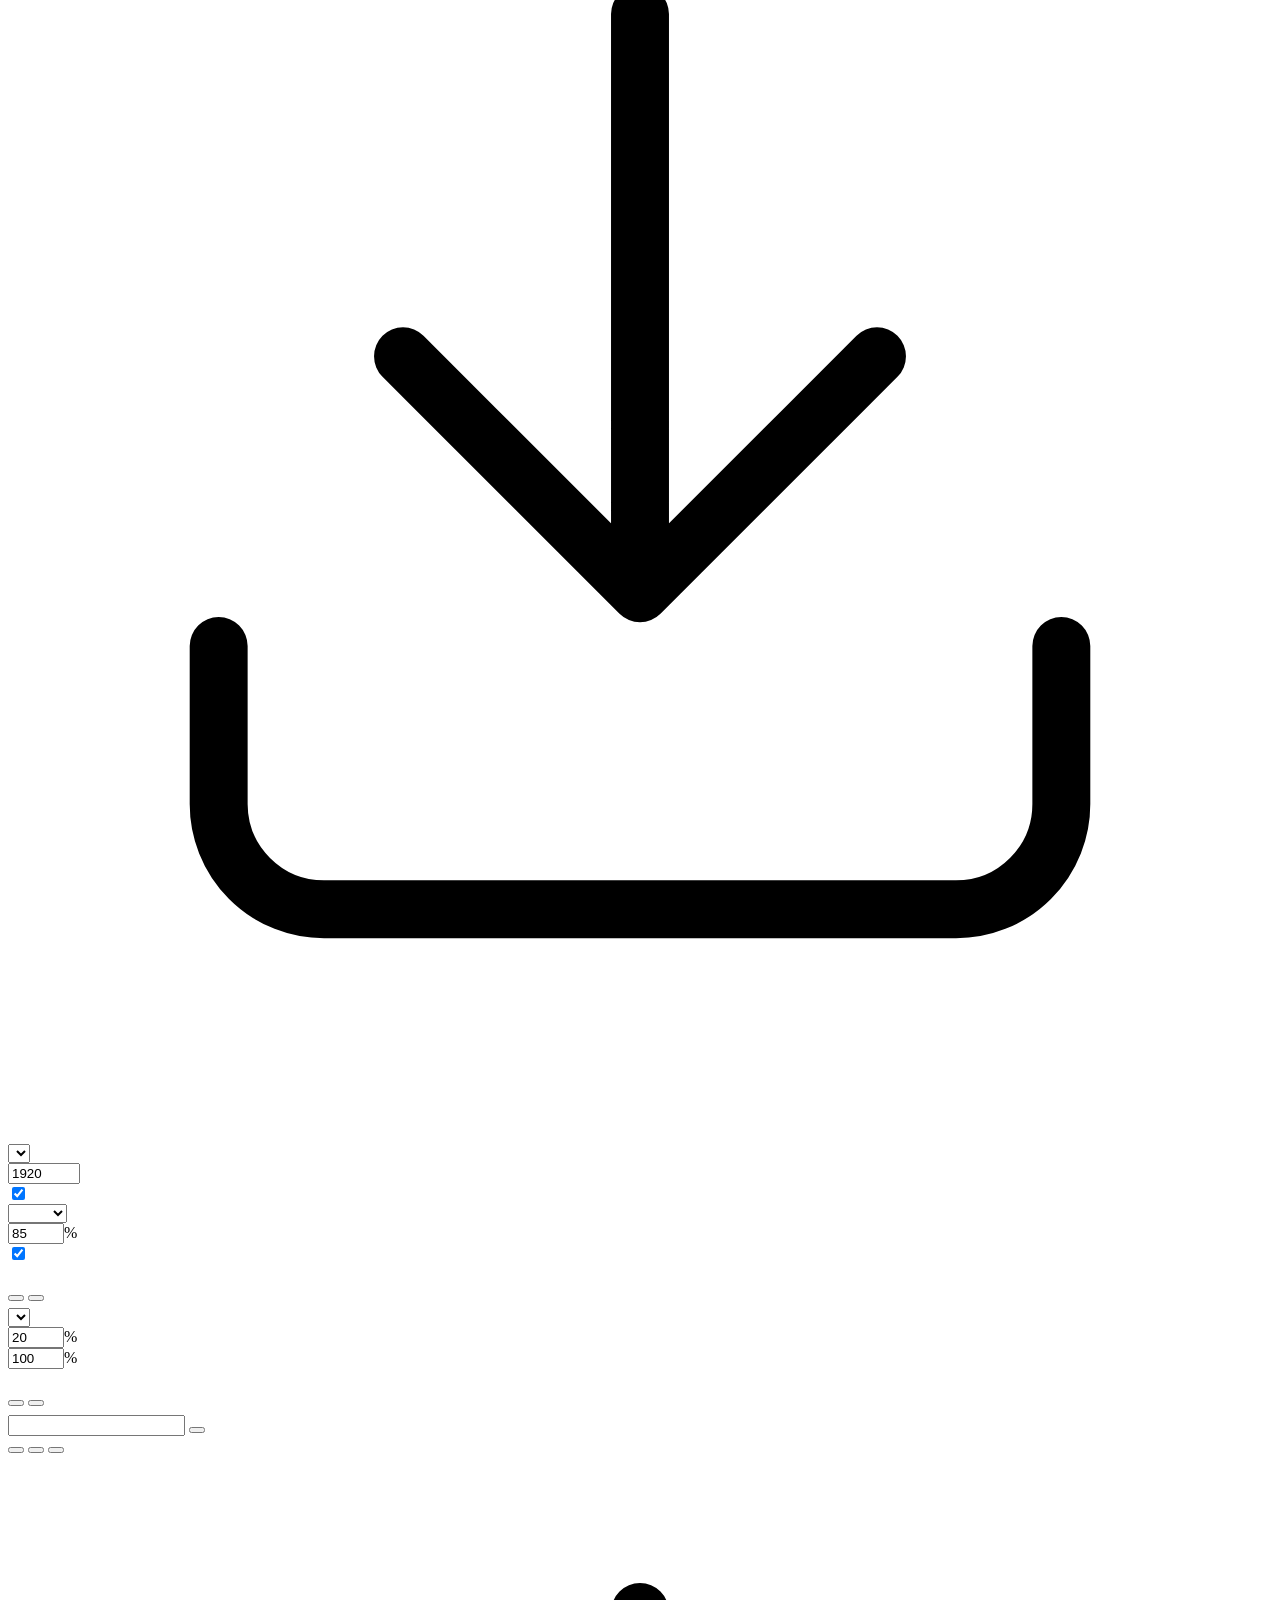
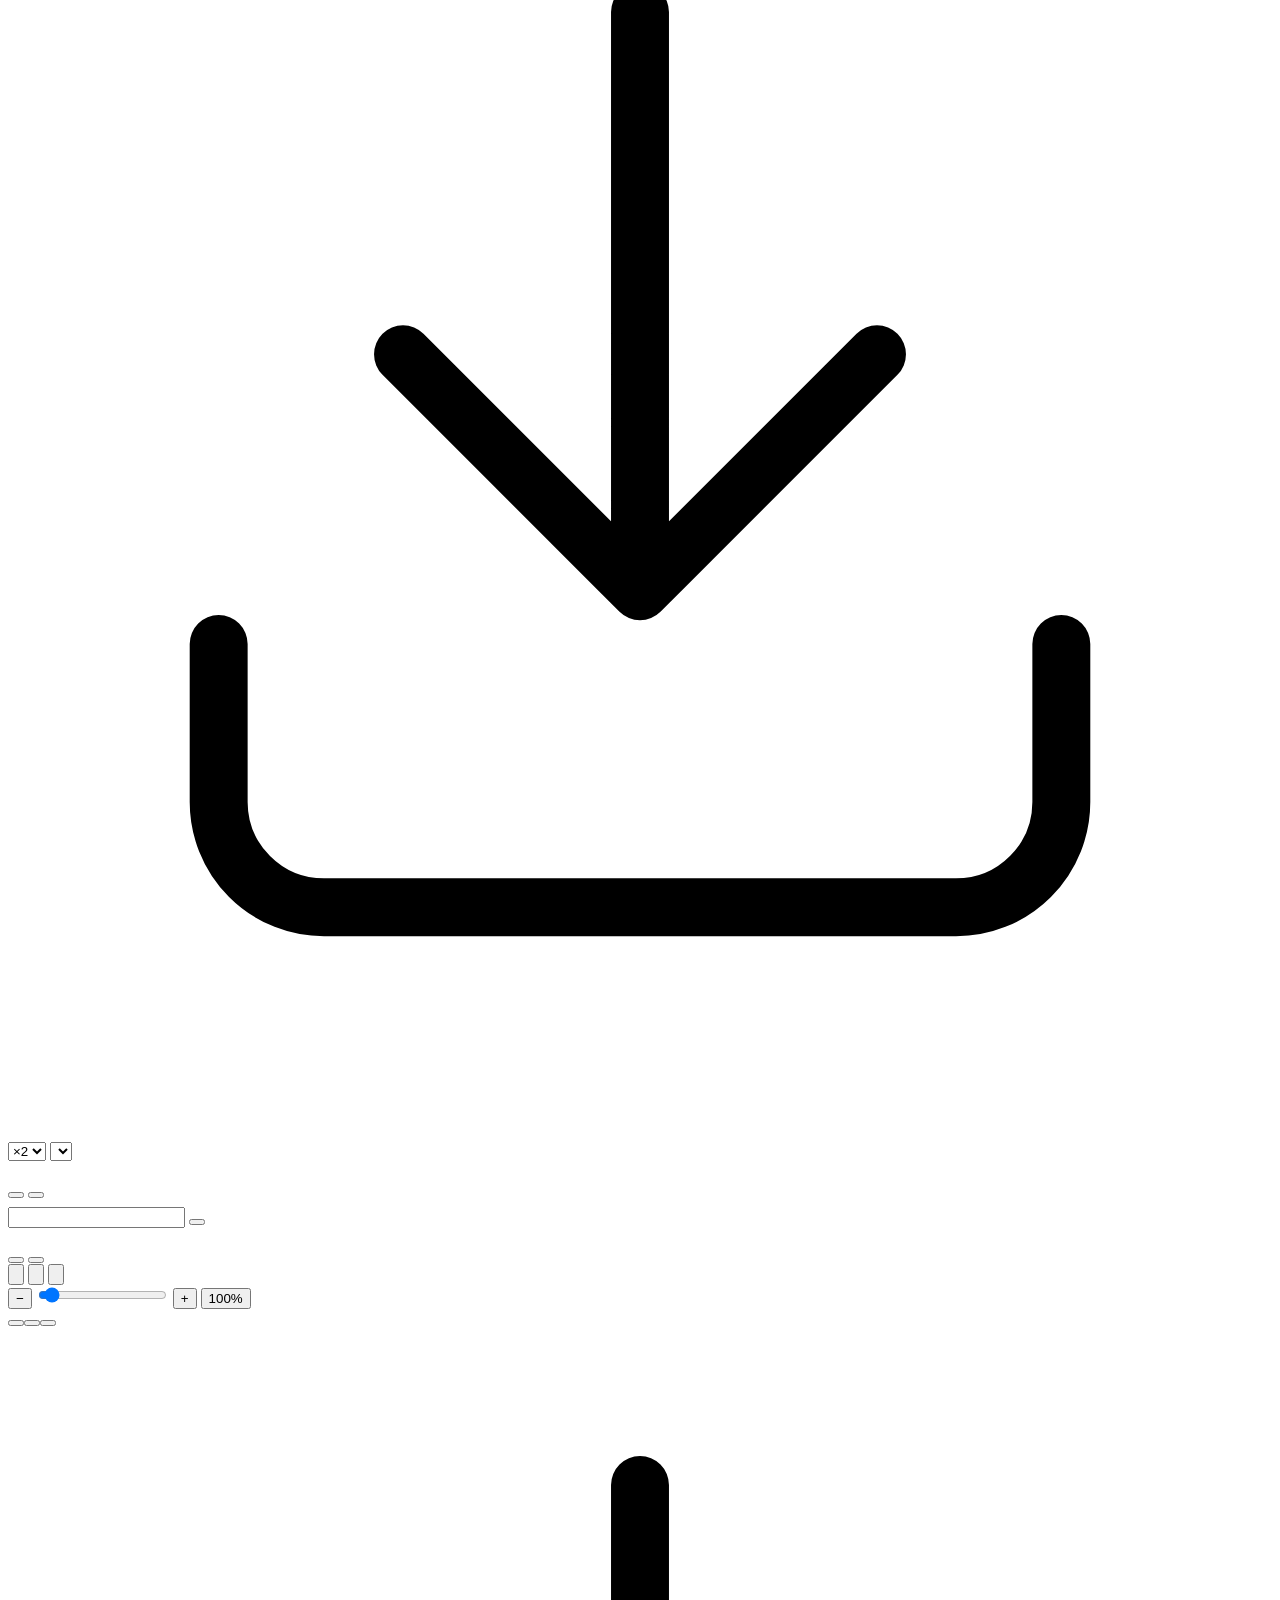
==== commit e89192e4: "Обучение: страница в настройках и кнопка «Показать новое» в «Что нового» Список туров с отметкой «пр" ====
--- a/web/index.html
+++ b/web/index.html
@@ -54,6 +54,7 @@
         <button class="setp-tab" role="tab" data-p="conv"><svg viewBox="0 0 24 24"><path d="M4 8h13l-3-3M20 16H7l3 3"/></svg><span data-i18n="setp.conv"></span></button>
         <button class="setp-tab" role="tab" data-p="sounds"><svg viewBox="0 0 24 24"><path d="M4 10v4h4l5 4V6L8 10zM16.5 9a4 4 0 0 1 0 6M19 6.5a7.5 7.5 0 0 1 0 11"/></svg><span data-i18n="setp.sounds"></span></button>
         <button class="setp-tab" role="tab" data-p="store"><svg viewBox="0 0 24 24"><ellipse cx="12" cy="6" rx="7.5" ry="2.8"/><path d="M4.5 6v12c0 1.5 3.4 2.8 7.5 2.8s7.5-1.3 7.5-2.8V6M4.5 12c0 1.5 3.4 2.8 7.5 2.8s7.5-1.3 7.5-2.8"/></svg><span data-i18n="setp.store"></span></button>
+        <button class="setp-tab" role="tab" data-p="learn"><svg viewBox="0 0 24 24"><path d="M3 9.5 12 5l9 4.5-9 4.5z"/><path d="M7 11.8v4.2c0 1.2 2.2 2.5 5 2.5s5-1.3 5-2.5v-4.2M21 9.5V15"/></svg><span data-i18n="setp.learn"></span></button>
         <button class="setp-tab" role="tab" data-p="about"><svg viewBox="0 0 24 24"><circle cx="12" cy="12" r="8.5"/><path d="M12 11v5.5M12 7.6v.1"/></svg><span data-i18n="setp.about"></span></button>
         <!-- в своём окне программу закрывает крестик, эта кнопка только для браузера -->
         <button class="btn sm setp-exit" id="exitBtn" data-i18n-title="exit.btn" data-i18n="exit.btn"></button>
@@ -128,6 +129,15 @@
           <div id="stAI"></div>
           <div class="setp-btns">
             <button class="btn sm" id="openData" data-i18n="setp.openData" data-i18n-title="setp.openDataTitle"></button>
+          </div>
+        </section>
+        <section class="setp-page" data-p="learn" role="tabpanel">
+          <h2 data-i18n="setp.learn"></h2>
+          <div class="note" data-i18n="learn.intro"></div>
+          <div id="learnList"></div>
+          <label class="sw learn-sw"><div><span class="lb" data-i18n="learn.auto"></span><span class="hint" data-i18n="learn.autoHint"></span></div><input type="checkbox" id="learnAuto"><i></i></label>
+          <div class="setp-btns">
+            <button class="btn sm" id="learnReset" data-i18n="learn.reset"></button>
           </div>
         </section>
         <section class="setp-page" data-p="about" role="tabpanel">
@@ -2029,7 +2039,7 @@
       <div class="upd-label" data-i18n="app.whatsNew"></div>
       <div class="upd-notes" id="newsNotes"></div>
     </div>
-    <div class="upd-foot"><button id="newsOk" class="btn primary" data-i18n="btn.gotIt"></button></div>
+    <div class="upd-foot"><button id="newsShow" class="btn hide" data-i18n="news.show"></button><button id="newsOk"class="btn primary" data-i18n="btn.gotIt"></button></div>
   </div>
 </div>
 
@@ -2274,10 +2284,7 @@
         <p class="ce-src" id="ceSrc"></p>
         <p class="ce-note" id="ceSrcS" data-i18n="ce.srcS"></p>
         <button type="button" class="btn sm" id="ceSrcPick" data-i18n="ce.srcPick"></button>
-        <h4 class="gn-cap" id="ceHintCap"></h4>
-        <p class="ce-note" id="ceHint"></p>
-        <h4 class="gn-cap" data-i18n="ce.keysCap"></h4>
-        <p class="ce-keys" data-i18n="ce.keys"></p>
+        <h4 class="gn-cap ce-hcap"><span id="ceHintCap"></span><button type="button" class="cl-q" data-i18n-aria="cl.help">?<span class="cl-qt" id="ceHint"></span></button><button type="button" class="ctl-b ce-keysbtn" id="ceKeys" data-i18n-title="ce.keysT" data-i18n-aria="ce.keysT"><svg viewBox="0 0 24 24" class="line" aria-hidden="true"><rect x="3" y="6" width="18" height="12" rx="2"/><path d="M7 10h.01M11 10h.01M15 10h.01M8 14h8"/></svg></button></h4>
       </div>
     </div>
     <div class="ce-foot">
